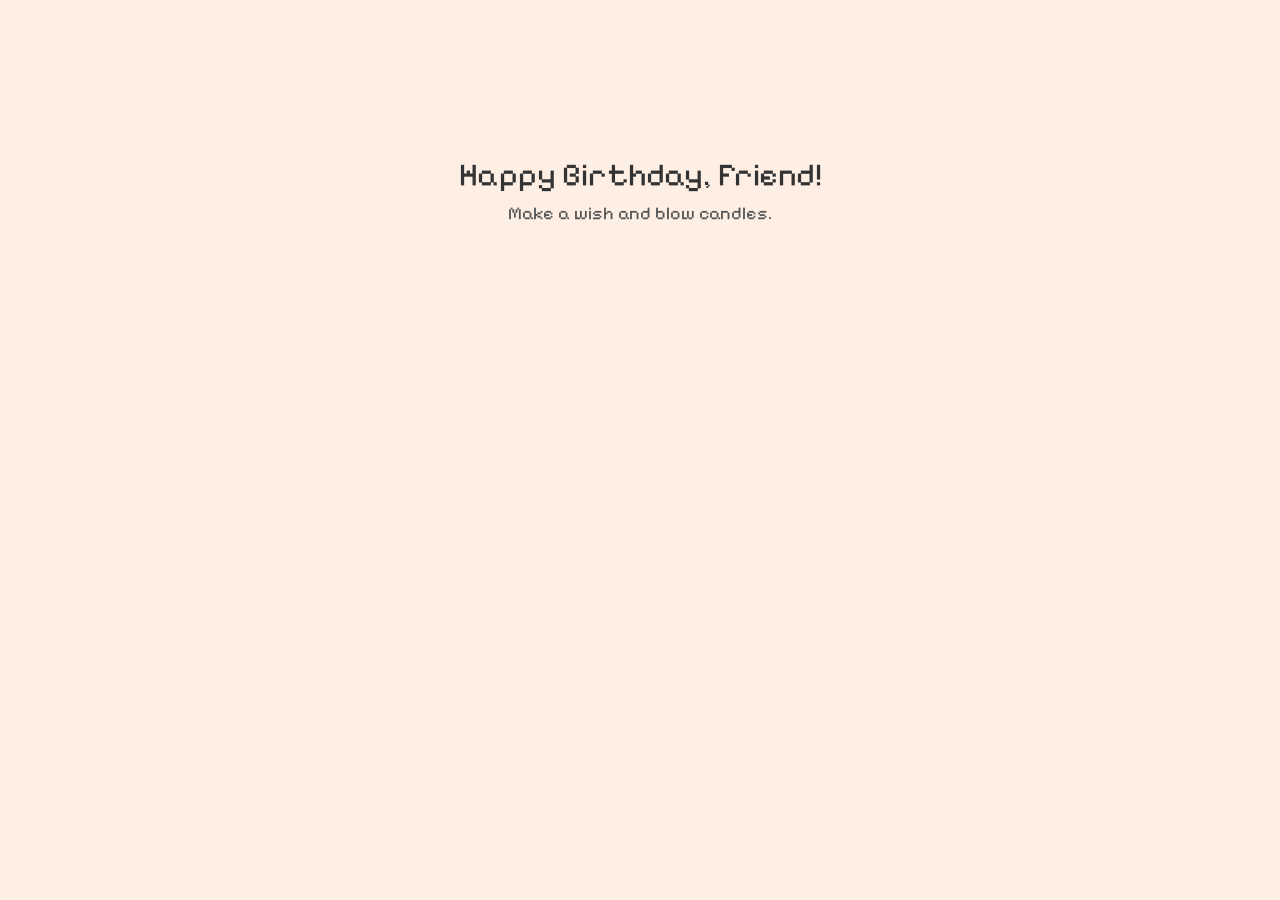
==== index.html @ 5f75497a "Update index.html" ====
<!DOCTYPE html>
<html lang="en">
  <head>
    <meta charset="UTF-8" />
    <meta name="viewport" content="width=device-width, initial-scale=1" />
    <title>Birthday Cake 🎂</title>
    <link rel="stylesheet" href="style.css" />
    <link rel="preconnect" href="https://fonts.googleapis.com" />
    <link rel="preconnect" href="https://fonts.gstatic.com" crossorigin />
    <link
      href="https://fonts.googleapis.com/css2?family=Pixelify+Sans:wght@400..700&display=swap"
      rel="stylesheet"
    />
    <style>
      #mainTitle {
        font-size: 32px;
        font-family: 'Pixelify Sans', sans-serif;
        margin-bottom: 8px;
      }

      #subTitle {
        font-size: 18px;
        font-family: 'Pixelify Sans', sans-serif;
        color: #555;
      }
    </style>
  </head>
  <body>
    <div class="container">
      <div id="birthdayText"></div>
      <div class="cake-container">
        <div class="cake" id="cake"></div>
      </div>
    </div>

    <script>
  // Read URL params
  const params = new URLSearchParams(window.location.search);
  const name = params.get("name") || "Friend";
  let candleCount = parseInt(params.get("candles"), 10) || 4;
  candleCount = Math.min(Math.max(candleCount, 1), 30);

  const birthdayText = document.getElementById("birthdayText");
  birthdayText.innerHTML = `
    <div id="mainTitle">Happy Birthday, ${name}!</div>
    <div id="subTitle">Make a wish and blow candles.</div>
  `;

  const cake = document.getElementById("cake");

  const colors = ["green-candle", "purple-candle", "blue-candle", "yellow-candle"];
  const CAKE_VISUAL_WIDTH = 35;

  function createCandles(count) {
    cake.innerHTML = "";
    const CANDLE_VISUAL_WIDTH = 2;
    const availableWidth = CAKE_VISUAL_WIDTH;
    const candlesPerRow = 6;
    const shiftAmount = 4;

    for (let i = 0; i < count; i++) {
      const candle = document.createElement("div");
      candle.classList.add("candle");

      const colorClass = colors[Math.floor(Math.random() * colors.length)];
      candle.classList.add(colorClass);

      const row = Math.floor(i / candlesPerRow);
      const col = i % candlesPerRow;

      const totalCandlesInRow = Math.min(candlesPerRow, count - row * candlesPerRow);
      const rowSpacing = availableWidth / (totalCandlesInRow + 1);

      const leftBase = rowSpacing * (col + 1) - CANDLE_VISUAL_WIDTH / 2 + 5;
      const rowShift = row % 2 === 0 ? 0 : shiftAmount;

      candle.style.position = "absolute";
      candle.style.top = `${10 + row * 3}px`;
      candle.style.left = `${leftBase - rowShift + 4}px`;

      cake.appendChild(candle);
    }
  }

  createCandles(candleCount);

  // === Microphone / Blow Detection ===
  async function startMicDetection() {
    try {
      const stream = await navigator.mediaDevices.getUserMedia({ audio: true });

      const audioContext = new (window.AudioContext || window.webkitAudioContext)();
      const source = audioContext.createMediaStreamSource(stream);
      const analyser = audioContext.createAnalyser();

      analyser.fftSize = 512;
      source.connect(analyser);

      const dataArray = new Uint8Array(analyser.frequencyBinCount);

      let blown = false;
      let lastBlowTime = 0;

      function detectBlow() {
        analyser.getByteFrequencyData(dataArray);

        // Split bands
        let lowFreqSum = 0;
        let highFreqSum = 0;
        const midpoint = Math.floor(dataArray.length / 2);

        for (let i = 0; i < dataArray.length; i++) {
          if (i < midpoint) lowFreqSum += dataArray[i];
          else highFreqSum += dataArray[i];
        }

        const lowAvg = lowFreqSum / midpoint;
        const highAvg = highFreqSum / (dataArray.length - midpoint);

        // Blow tends to raise low frequencies. Tune these numbers if needed.
        const now = Date.now();
        const LOW_AVG_THRESHOLD = 35;     // try 25–60 depending on mic/noise
        const MIN_COOLDOWN_MS = 1200;

        if (!blown && lowAvg > LOW_AVG_THRESHOLD && now - lastBlowTime > MIN_COOLDOWN_MS) {
          blown = true;
          lastBlowTime = now;
          blowOutCandles();
        }

        requestAnimationFrame(detectBlow);
      }

      detectBlow();
    } catch (err) {
      console.error("Mic access error:", err);
    }
  }

  function blowOutCandles() {
    const candles = document.querySelectorAll(".candle");
    candles.forEach((candle) => {
      const delay = Math.random() * 1000;
      setTimeout(() => {
        candle.classList.add("blown");
      }, delay);
    });

    setTimeout(() => {
      const subTitle = document.getElementById("subTitle");
      subTitle.textContent = "Yayy! Wishing you the happiest birthday ever!! 🎉";
    }, 1200);
  }

  startMicDetection();
</script>

  </body>
</html>
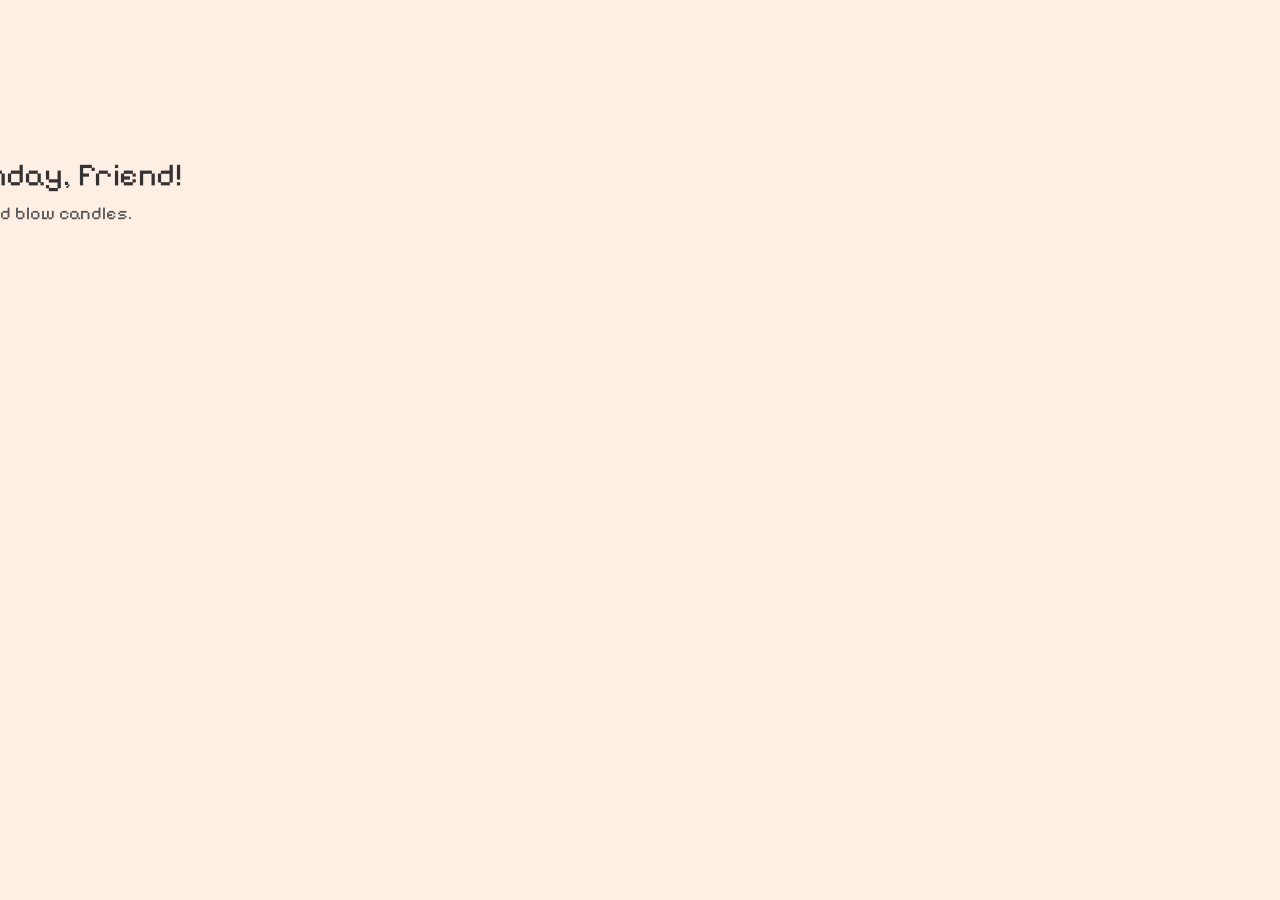
==== commit 5baeb0e3: "Update index.html" ====
--- a/index.html
+++ b/index.html
@@ -33,129 +33,206 @@
       </div>
     </div>
 
+    <canvas id="confettiCanvas"></canas>
+
     <script>
-  // Read URL params
-  const params = new URLSearchParams(window.location.search);
-  const name = params.get("name") || "Friend";
-  let candleCount = parseInt(params.get("candles"), 10) || 4;
-  candleCount = Math.min(Math.max(candleCount, 1), 30);
-
-  const birthdayText = document.getElementById("birthdayText");
-  birthdayText.innerHTML = `
-    <div id="mainTitle">Happy Birthday, ${name}!</div>
-    <div id="subTitle">Make a wish and blow candles.</div>
-  `;
-
-  const cake = document.getElementById("cake");
-
-  const colors = ["green-candle", "purple-candle", "blue-candle", "yellow-candle"];
-  const CAKE_VISUAL_WIDTH = 35;
-
-  function createCandles(count) {
-    cake.innerHTML = "";
-    const CANDLE_VISUAL_WIDTH = 2;
-    const availableWidth = CAKE_VISUAL_WIDTH;
-    const candlesPerRow = 6;
-    const shiftAmount = 4;
-
-    for (let i = 0; i < count; i++) {
-      const candle = document.createElement("div");
-      candle.classList.add("candle");
-
-      const colorClass = colors[Math.floor(Math.random() * colors.length)];
-      candle.classList.add(colorClass);
-
-      const row = Math.floor(i / candlesPerRow);
-      const col = i % candlesPerRow;
-
-      const totalCandlesInRow = Math.min(candlesPerRow, count - row * candlesPerRow);
-      const rowSpacing = availableWidth / (totalCandlesInRow + 1);
-
-      const leftBase = rowSpacing * (col + 1) - CANDLE_VISUAL_WIDTH / 2 + 5;
-      const rowShift = row % 2 === 0 ? 0 : shiftAmount;
-
-      candle.style.position = "absolute";
-      candle.style.top = `${10 + row * 3}px`;
-      candle.style.left = `${leftBase - rowShift + 4}px`;
-
-      cake.appendChild(candle);
+      // Read URL params
+      const params = new URLSearchParams(window.location.search);
+      const name = params.get("name") || "Friend";
+      let candleCount = parseInt(params.get("candles")) || 4;
+      candleCount = Math.min(Math.max(candleCount, 1), 30);
+
+      const birthdayText = document.getElementById("birthdayText");
+      birthdayText.innerHTML = `
+        <div id="mainTitle">Happy Birthday, ${name}!</div>
+        <div id="subTitle">Make a wish and blow candles.</div>
+      `;
+
+      const cake = document.getElementById("cake");
+
+      // ===== CONFETTI =====
+const confettiCanvas = document.getElementById("confettiCanvas");
+const ctx = confettiCanvas.getContext("2d");
+
+function resizeConfetti() {
+  const dpr = window.devicePixelRatio || 1;
+  confettiCanvas.width = Math.floor(window.innerWidth * dpr);
+  confettiCanvas.height = Math.floor(window.innerHeight * dpr);
+  confettiCanvas.style.width = window.innerWidth + "px";
+  confettiCanvas.style.height = window.innerHeight + "px";
+  ctx.setTransform(dpr, 0, 0, dpr, 0, 0);
+}
+window.addEventListener("resize", resizeConfetti);
+resizeConfetti();
+
+let confettiPieces = [];
+
+function fireConfetti(duration = 2200) {
+  const start = performance.now();
+  const colors = ["#ff4d4d", "#ffd24d", "#4dff88", "#4dd2ff", "#b84dff", "#ffffff"];
+
+  for (let i = 0; i < 180; i++) {
+    confettiPieces.push({
+      x: window.innerWidth / 2 + (Math.random() - 0.5) * 200,
+      y: window.innerHeight / 3,
+      vx: (Math.random() - 0.5) * 10,
+      vy: Math.random() * -10 - 6,
+      g: 0.3,
+      size: 4 + Math.random() * 6,
+      rot: Math.random() * Math.PI,
+      vr: (Math.random() - 0.5) * 0.2,
+      color: colors[Math.floor(Math.random() * colors.length)],
+    });
+  }
+
+  function draw(now) {
+    ctx.clearRect(0, 0, window.innerWidth, window.innerHeight);
+
+    confettiPieces.forEach((p) => {
+      p.vy += p.g;
+      p.x += p.vx;
+      p.y += p.vy;
+      p.rot += p.vr;
+
+      ctx.save();
+      ctx.translate(p.x, p.y);
+      ctx.rotate(p.rot);
+      ctx.fillStyle = p.color;
+      ctx.fillRect(-p.size / 2, -p.size / 2, p.size, p.size);
+      ctx.restore();
+    });
+
+    confettiPieces = confettiPieces.filter(p => p.y < window.innerHeight + 60);
+
+    if (now - start < duration || confettiPieces.length) {
+      requestAnimationFrame(draw);
     }
   }
 
-  createCandles(candleCount);
-
-  // === Microphone / Blow Detection ===
-  async function startMicDetection() {
-    try {
-      const stream = await navigator.mediaDevices.getUserMedia({ audio: true });
-
-      const audioContext = new (window.AudioContext || window.webkitAudioContext)();
-      const source = audioContext.createMediaStreamSource(stream);
-      const analyser = audioContext.createAnalyser();
-
-      analyser.fftSize = 512;
-      source.connect(analyser);
-
-      const dataArray = new Uint8Array(analyser.frequencyBinCount);
-
-      let blown = false;
-      let lastBlowTime = 0;
-
-      function detectBlow() {
-        analyser.getByteFrequencyData(dataArray);
-
-        // Split bands
-        let lowFreqSum = 0;
-        let highFreqSum = 0;
-        const midpoint = Math.floor(dataArray.length / 2);
-
-        for (let i = 0; i < dataArray.length; i++) {
-          if (i < midpoint) lowFreqSum += dataArray[i];
-          else highFreqSum += dataArray[i];
+  requestAnimationFrame(draw);
+}
+
+      const colors = [
+        "green-candle",
+        "purple-candle",
+        "blue-candle",
+        "yellow-candle",
+      ];
+      const CAKE_VISUAL_WIDTH = 35;
+
+      function createCandles(count) {
+        cake.innerHTML = "";
+        const CANDLE_VISUAL_WIDTH = 2;
+        const availableWidth = CAKE_VISUAL_WIDTH;
+        const candlesPerRow = 6;
+        const rowCount = Math.ceil(count / candlesPerRow);
+        const shiftAmount = 4;
+
+        for (let i = 0; i < count; i++) {
+          const candle = document.createElement("div");
+          candle.classList.add("candle");
+          const colorClass = colors[Math.floor(Math.random() * colors.length)];
+          candle.classList.add(colorClass);
+
+          const row = Math.floor(i / candlesPerRow);
+          const col = i % candlesPerRow;
+          const totalCandlesInRow = Math.min(
+            candlesPerRow,
+            count - row * candlesPerRow
+          );
+          const rowSpacing = availableWidth / (totalCandlesInRow + 1);
+
+          const leftBase = rowSpacing * (col + 1) - CANDLE_VISUAL_WIDTH / 2 + 5;
+          const rowShift = row % 2 === 0 ? 0 : shiftAmount;
+
+          candle.style.position = "absolute";
+          candle.style.top = `${10 + row * 3}px`;
+          candle.style.left = `${leftBase - rowShift + 4}px`;
+
+          cake.appendChild(candle);
         }
-
-        const lowAvg = lowFreqSum / midpoint;
-        const highAvg = highFreqSum / (dataArray.length - midpoint);
-
-        // Blow tends to raise low frequencies. Tune these numbers if needed.
-        const now = Date.now();
-        const LOW_AVG_THRESHOLD = 35;     // try 25–60 depending on mic/noise
-        const MIN_COOLDOWN_MS = 1200;
-
-        if (!blown && lowAvg > LOW_AVG_THRESHOLD && now - lastBlowTime > MIN_COOLDOWN_MS) {
-          blown = true;
-          lastBlowTime = now;
-          blowOutCandles();
+      }
+
+      createCandles(candleCount);
+
+      // === Microphone / Blow Detection ===
+      async function startMicDetection() {
+        try {
+          const stream = await navigator.mediaDevices.getUserMedia({
+            audio: true,
+          });
+          const audioContext = new (window.AudioContext ||
+            window.webkitAudioContext)();
+          const source = audioContext.createMediaStreamSource(stream);
+          const analyser = audioContext.createAnalyser();
+          analyser.fftSize = 512;
+
+          source.connect(analyser);
+
+          const dataArray = new Uint8Array(analyser.frequencyBinCount);
+
+          let blown = false;
+
+          function detectBlow() {
+            analyser.getByteFrequencyData(dataArray);
+
+            let highFreqSum = 0;
+            let lowFreqSum = 0;
+
+            const midpoint = dataArray.length / 2;
+
+            for (let i = 0; i < dataArray.length; i++) {
+              if (i < midpoint) {
+                lowFreqSum += dataArray[i];
+              } else {
+                highFreqSum += dataArray[i];
+              }
+            }
+
+            const highAvg = highFreqSum / (dataArray.length / 2);
+            const lowAvg = lowFreqSum / (dataArray.length / 2);
+
+            const ratio = highAvg / (lowAvg + 1);
+
+            const BLOW_RATIO_THRESHOLD = 0.5;
+
+            if (ratio > BLOW_RATIO_THRESHOLD && !blown) {
+              blown = true;
+              blowOutCandles();
+            }
+
+            requestAnimationFrame(detectBlow);
+          }
+
+          detectBlow();
+        } catch (err) {
+          console.error("Mic access error:", err);
         }
-
-        requestAnimationFrame(detectBlow);
-      }
-
-      detectBlow();
-    } catch (err) {
-      console.error("Mic access error:", err);
-    }
-  }
-
-  function blowOutCandles() {
-    const candles = document.querySelectorAll(".candle");
-    candles.forEach((candle) => {
-      const delay = Math.random() * 1000;
-      setTimeout(() => {
-        candle.classList.add("blown");
-      }, delay);
-    });
-
-    setTimeout(() => {
-      const subTitle = document.getElementById("subTitle");
-      subTitle.textContent = "Yayy! Wishing you the happiest birthday ever!! 🎉";
-    }, 1200);
-  }
-
-  startMicDetection();
-</script>
-
+      }
+
+      function blowOutCandles() {
+        fireConfetti();
+        const candles = document.querySelectorAll(".candle");
+        candles.forEach((candle) => {
+          const delay = Math.random() * 1000;
+          setTimeout(() => {
+            colors.forEach((color) => {
+              if (candle.classList.contains(color)) {
+                candle.classList.add("blown");
+              }
+            });
+          }, delay);
+        });
+
+        // Update subTitle after short delay
+        setTimeout(() => {
+          const subTitle = document.getElementById("subTitle");
+          subTitle.textContent = `Yayy! Wishing you the happiest birthday ever!! 🎉`;
+        }, 1200);
+      }
+
+      startMicDetection();
+    </script>
   </body>
 </html>
 
-
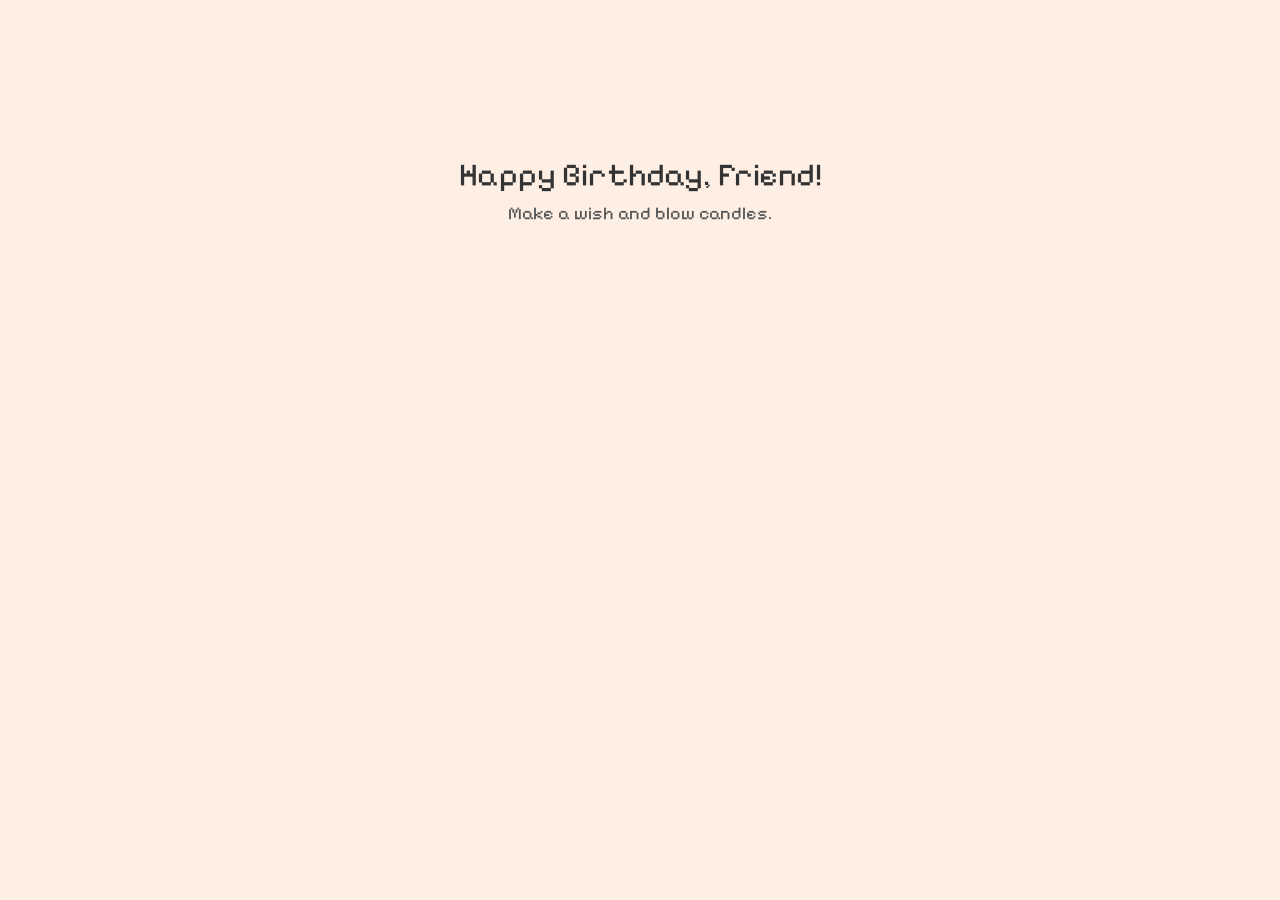
==== commit fe23134c: "Refactor index.html for improved structure and clarity" ====
--- a/index.html
+++ b/index.html
@@ -33,8 +33,6 @@
       </div>
     </div>
 
-    <canvas id="confettiCanvas"></canas>
-
     <script>
       // Read URL params
       const params = new URLSearchParams(window.location.search);
@@ -49,68 +47,6 @@
       `;
 
       const cake = document.getElementById("cake");
-
-      // ===== CONFETTI =====
-const confettiCanvas = document.getElementById("confettiCanvas");
-const ctx = confettiCanvas.getContext("2d");
-
-function resizeConfetti() {
-  const dpr = window.devicePixelRatio || 1;
-  confettiCanvas.width = Math.floor(window.innerWidth * dpr);
-  confettiCanvas.height = Math.floor(window.innerHeight * dpr);
-  confettiCanvas.style.width = window.innerWidth + "px";
-  confettiCanvas.style.height = window.innerHeight + "px";
-  ctx.setTransform(dpr, 0, 0, dpr, 0, 0);
-}
-window.addEventListener("resize", resizeConfetti);
-resizeConfetti();
-
-let confettiPieces = [];
-
-function fireConfetti(duration = 2200) {
-  const start = performance.now();
-  const colors = ["#ff4d4d", "#ffd24d", "#4dff88", "#4dd2ff", "#b84dff", "#ffffff"];
-
-  for (let i = 0; i < 180; i++) {
-    confettiPieces.push({
-      x: window.innerWidth / 2 + (Math.random() - 0.5) * 200,
-      y: window.innerHeight / 3,
-      vx: (Math.random() - 0.5) * 10,
-      vy: Math.random() * -10 - 6,
-      g: 0.3,
-      size: 4 + Math.random() * 6,
-      rot: Math.random() * Math.PI,
-      vr: (Math.random() - 0.5) * 0.2,
-      color: colors[Math.floor(Math.random() * colors.length)],
-    });
-  }
-
-  function draw(now) {
-    ctx.clearRect(0, 0, window.innerWidth, window.innerHeight);
-
-    confettiPieces.forEach((p) => {
-      p.vy += p.g;
-      p.x += p.vx;
-      p.y += p.vy;
-      p.rot += p.vr;
-
-      ctx.save();
-      ctx.translate(p.x, p.y);
-      ctx.rotate(p.rot);
-      ctx.fillStyle = p.color;
-      ctx.fillRect(-p.size / 2, -p.size / 2, p.size, p.size);
-      ctx.restore();
-    });
-
-    confettiPieces = confettiPieces.filter(p => p.y < window.innerHeight + 60);
-
-    if (now - start < duration || confettiPieces.length) {
-      requestAnimationFrame(draw);
-    }
-  }
-
-  requestAnimationFrame(draw);
-}
 
       const colors = [
         "green-candle",
@@ -211,7 +147,6 @@
       }
 
       function blowOutCandles() {
-        fireConfetti();
         const candles = document.querySelectorAll(".candle");
         candles.forEach((candle) => {
           const delay = Math.random() * 1000;
@@ -235,4 +170,3 @@
     </script>
   </body>
 </html>
-
--- a/style.css
+++ b/style.css
@@ -1,6923 +1,6863 @@
 * {
     font-family: "Pixelify Sans", sans-serif;
+    background-color: #feefe5;
+}
+body {
+  margin: 0;
+  padding: 0;
+  font-family: 'Pixelify Sans', sans-serif;
+  height: 100vh;
+  display: flex;
+  justify-content: center;
+  align-items: center;
 
 }
 
-body {
-    background-color: #feefe5;
-    margin: 0;
-    padding: 0;
-    font-family: 'Pixelify Sans', sans-serif;
-    height: 100vh;
-    display: flex;
-    justify-content: center;
-    align-items: center;
-
-}
-
-#confetti {
-    position: fixed;
-    top: 0;
-    left: 0;
-    width: 100vw;
-    height: 100vh;
-    pointer-events: none;
-    background: transparent;
-    z-index: 9999;
-}
 
 #birthdayText {
-    font-size: 3rem;
-    margin-bottom: 20px;
-    color: #333;
+  font-size: 3rem;
+  margin-bottom: 20px;
+  color: #333;
 }
 
 
 .container {
-    display: flex;
-    flex-direction: column;
-    align-items: center;
-    text-align: center;
-    padding-bottom: 500px;
+  display: flex;
+  flex-direction: column;
+  align-items: center;
+  text-align: center;
+  padding-bottom: 500px;
 }
-
 .cake-container {
     padding-right: 500px;
 }
+.cake {
+  position: relative;
+  animation: cake 1s infinite;
+  -webkit-animation: cake 1s infinite;
+  -moz-animation: cake 1s infinite;
 
-.cake-container,
-.cake {
-    position: relative;
-    z-index: 1;
-}
-
-.cake {
-    position: relative;
-    animation: cake 1s infinite;
-    -webkit-animation: cake 1s infinite;
-    -moz-animation: cake 1s infinite;
-
-    -o-animation: cake 1s infinite;
-    transform: scale(8.5);
-    z-index: 1;
-    /* optional */
-    overflow: visible;
-    /* allow candles to "escape" */
+  -o-animation: cake 1s infinite;
+  transform: scale(8.5);
+    z-index: 1; /* optional */
+  overflow: visible; /* allow candles to "escape" */
 
 }
 
 @keyframes cake {
-
-    0%,
-    50% {
-        box-shadow: 1px 1px 0 0 rgba(0, 1, 1, 0), 2px 1px 0 0 rgba(0, 1, 1, 0),
-            3px 1px 0 0 rgba(0, 1, 1, 0), 4px 1px 0 0 rgba(0, 1, 1, 0),
-            5px 1px 0 0 rgba(0, 1, 1, 0), 6px 1px 0 0 rgba(0, 1, 1, 0),
-            7px 1px 0 0 rgba(0, 1, 1, 0), 8px 1px 0 0 rgba(0, 1, 1, 0),
-            9px 1px 0 0 rgba(0, 1, 1, 0), 10px 1px 0 0 rgba(0, 1, 1, 0),
-            11px 1px 0 0 rgba(0, 1, 1, 0), 12px 1px 0 0 rgba(0, 1, 1, 0),
-            13px 1px 0 0 rgba(0, 1, 1, 0), 14px 1px 0 0 rgba(0, 1, 1, 0),
-            15px 1px 0 0 rgba(0, 1, 1, 0), 16px 1px 0 0 rgba(0, 1, 1, 0),
-            17px 1px 0 0 rgba(0, 1, 1, 0), 18px 1px 0 0 rgba(0, 1, 1, 0),
-            19px 1px 0 0 rgba(0, 1, 1, 0), 20px 1px 0 0 rgba(0, 1, 1, 0),
-            21px 1px 0 0 rgba(0, 1, 1, 0), 22px 1px 0 0 rgba(0, 1, 1, 0),
-            23px 1px 0 0 rgba(0, 1, 1, 0), 24px 1px 0 0 rgba(0, 1, 1, 0),
-            25px 1px 0 0 rgba(0, 1, 1, 0), 26px 1px 0 0 rgba(0, 1, 1, 0),
-            27px 1px 0 0 rgba(0, 1, 1, 0), 28px 1px 0 0 rgba(0, 1, 1, 0),
-            29px 1px 0 0 rgba(0, 1, 1, 0), 30px 1px 0 0 rgba(0, 1, 1, 0),
-            31px 1px 0 0 rgba(0, 1, 1, 0), 32px 1px 0 0 rgba(0, 1, 1, 0),
-            33px 1px 0 0 rgba(0, 1, 1, 0), 34px 1px 0 0 rgba(0, 1, 1, 0),
-            35px 1px 0 0 rgba(0, 1, 1, 0), 36px 1px 0 0 rgba(0, 1, 1, 0),
-            37px 1px 0 0 rgba(0, 1, 1, 0), 38px 1px 0 0 rgba(0, 1, 1, 0),
-            39px 1px 0 0 rgba(0, 1, 1, 0), 40px 1px 0 0 rgba(0, 1, 1, 0),
-            41px 1px 0 0 rgba(0, 1, 1, 0), 42px 1px 0 0 rgba(0, 1, 1, 0),
-            43px 1px 0 0 rgba(0, 1, 1, 0), 44px 1px 0 0 rgba(0, 1, 1, 0),
-            45px 1px 0 0 rgba(0, 1, 1, 0), 46px 1px 0 0 rgba(0, 1, 1, 0),
-            47px 1px 0 0 rgba(0, 1, 1, 0), 48px 1px 0 0 rgba(0, 1, 1, 0),
-            49px 1px 0 0 rgba(0, 1, 1, 0), 50px 1px 0 0 rgba(0, 1, 1, 0),
-            51px 1px 0 0 rgba(0, 1, 1, 0), 52px 1px 0 0 rgba(0, 1, 1, 0),
-            53px 1px 0 0 rgba(0, 1, 1, 0), 54px 1px 0 0 rgba(0, 1, 1, 0),
-            55px 1px 0 0 rgba(0, 1, 1, 0), 56px 1px 0 0 rgba(0, 1, 1, 0),
-            57px 1px 0 0 rgba(0, 1, 1, 0), 58px 1px 0 0 rgba(0, 1, 1, 0),
-            59px 1px 0 0 rgba(0, 1, 1, 0), 60px 1px 0 0 rgba(0, 1, 1, 0),
-            61px 1px 0 0 rgba(0, 1, 1, 0), 62px 1px 0 0 rgba(0, 1, 1, 0),
-            63px 1px 0 0 rgba(0, 1, 1, 0), 64px 1px 0 0 rgba(0, 1, 1, 0),
-            1px 2px 0 0 rgba(0, 1, 1, 0), 2px 2px 0 0 rgba(0, 1, 1, 0),
-            3px 2px 0 0 rgba(0, 1, 1, 0), 4px 2px 0 0 rgba(0, 1, 1, 0),
-            5px 2px 0 0 rgba(0, 1, 1, 0), 6px 2px 0 0 rgba(0, 1, 1, 0),
-            7px 2px 0 0 rgba(0, 1, 1, 0), 8px 2px 0 0 rgba(0, 1, 1, 0),
-            9px 2px 0 0 rgba(0, 1, 1, 0), 10px 2px 0 0 rgba(0, 1, 1, 0),
-            11px 2px 0 0 rgba(0, 1, 1, 0), 12px 2px 0 0 rgba(0, 1, 1, 0),
-            13px 2px 0 0 rgba(0, 1, 1, 0), 14px 2px 0 0 rgba(0, 1, 1, 0),
-            15px 2px 0 0 rgba(0, 1, 1, 0), 16px 2px 0 0 rgba(0, 1, 1, 0),
-            17px 2px 0 0 rgba(0, 1, 1, 0), 18px 2px 0 0 rgba(0, 1, 1, 0),
-            19px 2px 0 0 rgba(0, 1, 1, 0), 20px 2px 0 0 rgba(0, 1, 1, 0),
-            21px 2px 0 0 rgba(0, 1, 1, 0), 22px 2px 0 0 rgba(0, 1, 1, 0),
-            23px 2px 0 0 rgba(0, 1, 1, 0), 24px 2px 0 0 rgba(0, 1, 1, 0),
-            25px 2px 0 0 rgba(0, 1, 1, 0), 26px 2px 0 0 rgba(0, 1, 1, 0),
-            27px 2px 0 0 rgba(0, 1, 1, 0), 28px 2px 0 0 rgba(0, 1, 1, 0),
-            29px 2px 0 0 rgba(0, 1, 1, 0), 30px 2px 0 0 rgba(0, 1, 1, 0),
-            31px 2px 0 0 rgba(0, 1, 1, 0), 32px 2px 0 0 rgba(0, 1, 1, 0),
-            33px 2px 0 0 rgba(0, 1, 1, 0), 34px 2px 0 0 rgba(0, 1, 1, 0),
-            35px 2px 0 0 rgba(0, 1, 1, 0), 36px 2px 0 0 rgba(0, 1, 1, 0),
-            37px 2px 0 0 rgba(0, 1, 1, 0), 38px 2px 0 0 rgba(0, 1, 1, 0),
-            39px 2px 0 0 rgba(0, 1, 1, 0), 40px 2px 0 0 rgba(0, 1, 1, 0),
-            41px 2px 0 0 rgba(0, 1, 1, 0), 42px 2px 0 0 rgba(0, 1, 1, 0),
-            43px 2px 0 0 rgba(0, 1, 1, 0), 44px 2px 0 0 rgba(0, 1, 1, 0),
-            45px 2px 0 0 rgba(0, 1, 1, 0), 46px 2px 0 0 rgba(0, 1, 1, 0),
-            47px 2px 0 0 rgba(0, 1, 1, 0), 48px 2px 0 0 rgba(0, 1, 1, 0),
-            49px 2px 0 0 rgba(0, 1, 1, 0), 50px 2px 0 0 rgba(0, 1, 1, 0),
-            51px 2px 0 0 rgba(0, 1, 1, 0), 52px 2px 0 0 rgba(0, 1, 1, 0),
-            53px 2px 0 0 rgba(0, 1, 1, 0), 54px 2px 0 0 rgba(0, 1, 1, 0),
-            55px 2px 0 0 rgba(0, 1, 1, 0), 56px 2px 0 0 rgba(0, 1, 1, 0),
-            57px 2px 0 0 rgba(0, 1, 1, 0), 58px 2px 0 0 rgba(0, 1, 1, 0),
-            59px 2px 0 0 rgba(0, 1, 1, 0), 60px 2px 0 0 rgba(0, 1, 1, 0),
-            61px 2px 0 0 rgba(0, 1, 1, 0), 62px 2px 0 0 rgba(0, 1, 1, 0),
-            63px 2px 0 0 rgba(0, 1, 1, 0), 64px 2px 0 0 rgba(0, 1, 1, 0),
-            1px 3px 0 0 rgba(0, 1, 1, 0), 2px 3px 0 0 rgba(0, 1, 1, 0),
-            3px 3px 0 0 rgba(0, 1, 1, 0), 4px 3px 0 0 rgba(0, 1, 1, 0),
-            5px 3px 0 0 rgba(0, 1, 1, 0), 6px 3px 0 0 rgba(0, 1, 1, 0),
-            7px 3px 0 0 rgba(0, 1, 1, 0), 8px 3px 0 0 rgba(0, 1, 1, 0),
-            9px 3px 0 0 rgba(0, 1, 1, 0), 10px 3px 0 0 rgba(0, 1, 1, 0),
-            11px 3px 0 0 rgba(0, 1, 1, 0), 12px 3px 0 0 rgba(0, 1, 1, 0),
-            13px 3px 0 0 rgba(0, 1, 1, 0), 14px 3px 0 0 rgba(0, 1, 1, 0),
-            15px 3px 0 0 rgba(0, 1, 1, 0), 16px 3px 0 0 rgba(0, 1, 1, 0),
-            17px 3px 0 0 rgba(0, 1, 1, 0), 18px 3px 0 0 rgba(0, 1, 1, 0),
-            19px 3px 0 0 rgba(0, 1, 1, 0), 20px 3px 0 0 rgba(0, 1, 1, 0),
-            21px 3px 0 0 rgba(0, 1, 1, 0), 22px 3px 0 0 rgba(0, 1, 1, 0),
-            23px 3px 0 0 rgba(0, 1, 1, 0), 24px 3px 0 0 rgba(0, 1, 1, 0),
-            25px 3px 0 0 rgba(0, 1, 1, 0), 26px 3px 0 0 rgba(0, 1, 1, 0),
-            27px 3px 0 0 rgba(0, 1, 1, 0), 28px 3px 0 0 rgba(0, 1, 1, 0),
-            29px 3px 0 0 rgba(0, 1, 1, 0), 30px 3px 0 0 rgba(0, 1, 1, 0),
-            31px 3px 0 0 rgba(0, 1, 1, 0), 32px 3px 0 0 rgba(0, 1, 1, 0),
-            33px 3px 0 0 rgba(0, 1, 1, 0), 34px 3px 0 0 rgba(0, 1, 1, 0),
-            35px 3px 0 0 rgba(0, 1, 1, 0), 36px 3px 0 0 rgba(0, 1, 1, 0),
-            37px 3px 0 0 rgba(0, 1, 1, 0), 38px 3px 0 0 rgba(0, 1, 1, 0),
-            39px 3px 0 0 rgba(0, 1, 1, 0), 40px 3px 0 0 rgba(0, 1, 1, 0),
-            41px 3px 0 0 rgba(0, 1, 1, 0), 42px 3px 0 0 rgba(0, 1, 1, 0),
-            43px 3px 0 0 rgba(0, 1, 1, 0), 44px 3px 0 0 rgba(0, 1, 1, 0),
-            45px 3px 0 0 rgba(0, 1, 1, 0), 46px 3px 0 0 rgba(0, 1, 1, 0),
-            47px 3px 0 0 rgba(0, 1, 1, 0), 48px 3px 0 0 rgba(0, 1, 1, 0),
-            49px 3px 0 0 rgba(0, 1, 1, 0), 50px 3px 0 0 rgba(0, 1, 1, 0),
-            51px 3px 0 0 rgba(0, 1, 1, 0), 52px 3px 0 0 rgba(0, 1, 1, 0),
-            53px 3px 0 0 rgba(0, 1, 1, 0), 54px 3px 0 0 rgba(0, 1, 1, 0),
-            55px 3px 0 0 rgba(0, 1, 1, 0), 56px 3px 0 0 rgba(0, 1, 1, 0),
-            57px 3px 0 0 rgba(0, 1, 1, 0), 58px 3px 0 0 rgba(0, 1, 1, 0),
-            59px 3px 0 0 rgba(0, 1, 1, 0), 60px 3px 0 0 rgba(0, 1, 1, 0),
-            61px 3px 0 0 rgba(0, 1, 1, 0), 62px 3px 0 0 rgba(0, 1, 1, 0),
-            63px 3px 0 0 rgba(0, 1, 1, 0), 64px 3px 0 0 rgba(0, 1, 1, 0),
-            1px 4px 0 0 rgba(0, 1, 1, 0), 2px 4px 0 0 rgba(0, 1, 1, 0),
-            3px 4px 0 0 rgba(0, 1, 1, 0), 4px 4px 0 0 rgba(0, 1, 1, 0),
-            5px 4px 0 0 rgba(0, 1, 1, 0), 6px 4px 0 0 rgba(0, 1, 1, 0),
-            7px 4px 0 0 rgba(0, 1, 1, 0), 8px 4px 0 0 rgba(0, 1, 1, 0),
-            9px 4px 0 0 rgba(0, 1, 1, 0), 10px 4px 0 0 rgba(0, 1, 1, 0),
-            11px 4px 0 0 rgba(0, 1, 1, 0), 12px 4px 0 0 rgba(0, 1, 1, 0),
-            13px 4px 0 0 rgba(0, 1, 1, 0), 14px 4px 0 0 rgba(0, 1, 1, 0),
-            15px 4px 0 0 rgba(0, 1, 1, 0), 16px 4px 0 0 rgba(0, 1, 1, 0),
-            17px 4px 0 0 rgba(0, 1, 1, 0), 18px 4px 0 0 rgba(0, 1, 1, 0),
-            19px 4px 0 0 rgba(0, 1, 1, 0), 20px 4px 0 0 rgba(0, 1, 1, 0),
-            21px 4px 0 0 rgba(0, 1, 1, 0), 22px 4px 0 0 rgba(0, 1, 1, 0),
-            23px 4px 0 0 rgba(0, 1, 1, 0), 24px 4px 0 0 rgba(0, 1, 1, 0),
-            25px 4px 0 0 rgba(0, 1, 1, 0), 26px 4px 0 0 rgba(0, 1, 1, 0),
-            27px 4px 0 0 rgba(0, 1, 1, 0), 28px 4px 0 0 rgba(0, 1, 1, 0),
-            29px 4px 0 0 rgba(0, 1, 1, 0), 30px 4px 0 0 rgba(0, 1, 1, 0),
-            31px 4px 0 0 rgba(0, 1, 1, 0), 32px 4px 0 0 rgba(0, 1, 1, 0),
-            33px 4px 0 0 rgba(0, 1, 1, 0), 34px 4px 0 0 rgba(0, 1, 1, 0),
-            35px 4px 0 0 rgba(0, 1, 1, 0), 36px 4px 0 0 rgba(0, 1, 1, 0),
-            37px 4px 0 0 rgba(0, 1, 1, 0), 38px 4px 0 0 rgba(0, 1, 1, 0),
-            39px 4px 0 0 rgba(0, 1, 1, 0), 40px 4px 0 0 rgba(0, 1, 1, 0),
-            41px 4px 0 0 rgba(0, 1, 1, 0), 42px 4px 0 0 rgba(0, 1, 1, 0),
-            43px 4px 0 0 rgba(0, 1, 1, 0), 44px 4px 0 0 rgba(0, 1, 1, 0),
-            45px 4px 0 0 rgba(0, 1, 1, 0), 46px 4px 0 0 rgba(0, 1, 1, 0),
-            47px 4px 0 0 rgba(0, 1, 1, 0), 48px 4px 0 0 rgba(0, 1, 1, 0),
-            49px 4px 0 0 rgba(0, 1, 1, 0), 50px 4px 0 0 rgba(0, 1, 1, 0),
-            51px 4px 0 0 rgba(0, 1, 1, 0), 52px 4px 0 0 rgba(0, 1, 1, 0),
-            53px 4px 0 0 rgba(0, 1, 1, 0), 54px 4px 0 0 rgba(0, 1, 1, 0),
-            55px 4px 0 0 rgba(0, 1, 1, 0), 56px 4px 0 0 rgba(0, 1, 1, 0),
-            57px 4px 0 0 rgba(0, 1, 1, 0), 58px 4px 0 0 rgba(0, 1, 1, 0),
-            59px 4px 0 0 rgba(0, 1, 1, 0), 60px 4px 0 0 rgba(0, 1, 1, 0),
-            61px 4px 0 0 rgba(0, 1, 1, 0), 62px 4px 0 0 rgba(0, 1, 1, 0),
-            63px 4px 0 0 rgba(0, 1, 1, 0), 64px 4px 0 0 rgba(0, 1, 1, 0),
-            1px 5px 0 0 rgba(0, 1, 1, 0), 2px 5px 0 0 rgba(0, 1, 1, 0),
-            3px 5px 0 0 rgba(0, 1, 1, 0), 4px 5px 0 0 rgba(0, 1, 1, 0),
-            5px 5px 0 0 rgba(0, 1, 1, 0), 6px 5px 0 0 rgba(0, 1, 1, 0),
-            7px 5px 0 0 rgba(0, 1, 1, 0), 8px 5px 0 0 rgba(0, 1, 1, 0),
-            9px 5px 0 0 rgba(0, 1, 1, 0), 10px 5px 0 0 rgba(0, 1, 1, 0),
-            11px 5px 0 0 rgba(0, 1, 1, 0), 12px 5px 0 0 rgba(0, 1, 1, 0),
-            13px 5px 0 0 rgba(0, 1, 1, 0), 14px 5px 0 0 rgba(0, 1, 1, 0),
-            15px 5px 0 0 rgba(0, 1, 1, 0), 16px 5px 0 0 rgba(0, 1, 1, 0),
-            17px 5px 0 0 rgba(0, 1, 1, 0), 18px 5px 0 0 rgba(0, 1, 1, 0),
-            19px 5px 0 0 rgba(0, 1, 1, 0), 20px 5px 0 0 rgba(0, 1, 1, 0),
-            21px 5px 0 0 rgba(0, 1, 1, 0), 22px 5px 0 0 rgba(0, 1, 1, 0),
-            23px 5px 0 0 rgba(0, 1, 1, 0), 24px 5px 0 0 rgba(0, 1, 1, 0),
-            25px 5px 0 0 rgba(0, 1, 1, 0), 26px 5px 0 0 rgba(0, 1, 1, 0),
-            27px 5px 0 0 rgba(0, 1, 1, 0), 28px 5px 0 0 rgba(0, 1, 1, 0),
-            29px 5px 0 0 rgba(0, 1, 1, 0), 30px 5px 0 0 rgba(0, 1, 1, 0),
-            31px 5px 0 0 rgba(0, 1, 1, 0), 32px 5px 0 0 rgba(0, 1, 1, 0),
-            33px 5px 0 0 rgba(0, 1, 1, 0), 34px 5px 0 0 rgba(0, 1, 1, 0),
-            35px 5px 0 0 rgba(0, 1, 1, 0), 36px 5px 0 0 rgba(0, 1, 1, 0),
-            37px 5px 0 0 rgba(0, 1, 1, 0), 38px 5px 0 0 rgba(0, 1, 1, 0),
-            39px 5px 0 0 rgba(0, 1, 1, 0), 40px 5px 0 0 rgba(0, 1, 1, 0),
-            41px 5px 0 0 rgba(0, 1, 1, 0), 42px 5px 0 0 rgba(0, 1, 1, 0),
-            43px 5px 0 0 rgba(0, 1, 1, 0), 44px 5px 0 0 rgba(0, 1, 1, 0),
-            45px 5px 0 0 rgba(0, 1, 1, 0), 46px 5px 0 0 rgba(0, 1, 1, 0),
-            47px 5px 0 0 rgba(0, 1, 1, 0), 48px 5px 0 0 rgba(0, 1, 1, 0),
-            49px 5px 0 0 rgba(0, 1, 1, 0), 50px 5px 0 0 rgba(0, 1, 1, 0),
-            51px 5px 0 0 rgba(0, 1, 1, 0), 52px 5px 0 0 rgba(0, 1, 1, 0),
-            53px 5px 0 0 rgba(0, 1, 1, 0), 54px 5px 0 0 rgba(0, 1, 1, 0),
-            55px 5px 0 0 rgba(0, 1, 1, 0), 56px 5px 0 0 rgba(0, 1, 1, 0),
-            57px 5px 0 0 rgba(0, 1, 1, 0), 58px 5px 0 0 rgba(0, 1, 1, 0),
-            59px 5px 0 0 rgba(0, 1, 1, 0), 60px 5px 0 0 rgba(0, 1, 1, 0),
-            61px 5px 0 0 rgba(0, 1, 1, 0), 62px 5px 0 0 rgba(0, 1, 1, 0),
-            63px 5px 0 0 rgba(0, 1, 1, 0), 64px 5px 0 0 rgba(0, 1, 1, 0),
-            1px 6px 0 0 rgba(0, 1, 1, 0), 2px 6px 0 0 rgba(0, 1, 1, 0),
-            3px 6px 0 0 rgba(0, 1, 1, 0), 4px 6px 0 0 rgba(0, 1, 1, 0),
-            5px 6px 0 0 rgba(0, 1, 1, 0), 6px 6px 0 0 rgba(0, 1, 1, 0),
-            7px 6px 0 0 rgba(0, 1, 1, 0), 8px 6px 0 0 rgba(0, 1, 1, 0),
-            9px 6px 0 0 rgba(0, 1, 1, 0), 10px 6px 0 0 rgba(0, 1, 1, 0),
-            11px 6px 0 0 rgba(0, 1, 1, 0), 12px 6px 0 0 rgba(0, 1, 1, 0),
-            13px 6px 0 0 rgba(0, 1, 1, 0), 14px 6px 0 0 rgba(0, 1, 1, 0),
-            15px 6px 0 0 rgba(0, 1, 1, 0), 16px 6px 0 0 rgba(0, 1, 1, 0),
-            17px 6px 0 0 rgba(0, 1, 1, 0), 18px 6px 0 0 rgba(0, 1, 1, 0),
-            19px 6px 0 0 rgba(0, 1, 1, 0), 20px 6px 0 0 rgba(0, 1, 1, 0),
-            21px 6px 0 0 rgba(0, 1, 1, 0), 22px 6px 0 0 rgba(0, 1, 1, 0),
-            23px 6px 0 0 rgba(0, 1, 1, 0), 24px 6px 0 0 rgba(0, 1, 1, 0),
-            25px 6px 0 0 rgba(0, 1, 1, 0), 26px 6px 0 0 rgba(0, 1, 1, 0),
-            27px 6px 0 0 rgba(0, 1, 1, 0), 28px 6px 0 0 rgba(0, 1, 1, 0),
-            29px 6px 0 0 rgba(0, 1, 1, 0), 30px 6px 0 0 rgba(0, 1, 1, 0),
-            31px 6px 0 0 rgba(0, 1, 1, 0), 32px 6px 0 0 rgba(0, 1, 1, 0),
-            33px 6px 0 0 rgba(0, 1, 1, 0), 34px 6px 0 0 rgba(0, 1, 1, 0),
-            35px 6px 0 0 rgba(0, 1, 1, 0), 36px 6px 0 0 rgba(0, 1, 1, 0),
-            37px 6px 0 0 rgba(0, 1, 1, 0), 38px 6px 0 0 rgba(0, 1, 1, 0),
-            39px 6px 0 0 rgba(0, 1, 1, 0), 40px 6px 0 0 rgba(0, 1, 1, 0),
-            41px 6px 0 0 rgba(0, 1, 1, 0), 42px 6px 0 0 rgba(0, 1, 1, 0),
-            43px 6px 0 0 rgba(0, 1, 1, 0), 44px 6px 0 0 rgba(0, 1, 1, 0),
-            45px 6px 0 0 rgba(0, 1, 1, 0), 46px 6px 0 0 rgba(0, 1, 1, 0),
-            47px 6px 0 0 rgba(0, 1, 1, 0), 48px 6px 0 0 rgba(0, 1, 1, 0),
-            49px 6px 0 0 rgba(0, 1, 1, 0), 50px 6px 0 0 rgba(0, 1, 1, 0),
-            51px 6px 0 0 rgba(0, 1, 1, 0), 52px 6px 0 0 rgba(0, 1, 1, 0),
-            53px 6px 0 0 rgba(0, 1, 1, 0), 54px 6px 0 0 rgba(0, 1, 1, 0),
-            55px 6px 0 0 rgba(0, 1, 1, 0), 56px 6px 0 0 rgba(0, 1, 1, 0),
-            57px 6px 0 0 rgba(0, 1, 1, 0), 58px 6px 0 0 rgba(0, 1, 1, 0),
-            59px 6px 0 0 rgba(0, 1, 1, 0), 60px 6px 0 0 rgba(0, 1, 1, 0),
-            61px 6px 0 0 rgba(0, 1, 1, 0), 62px 6px 0 0 rgba(0, 1, 1, 0),
-            63px 6px 0 0 rgba(0, 1, 1, 0), 64px 6px 0 0 rgba(0, 1, 1, 0),
-            1px 7px 0 0 rgba(0, 1, 1, 0), 2px 7px 0 0 rgba(0, 1, 1, 0),
-            3px 7px 0 0 rgba(0, 1, 1, 0), 4px 7px 0 0 rgba(0, 1, 1, 0),
-            5px 7px 0 0 rgba(0, 1, 1, 0), 6px 7px 0 0 rgba(0, 1, 1, 0),
-            7px 7px 0 0 rgba(0, 1, 1, 0), 8px 7px 0 0 rgba(0, 1, 1, 0),
-            9px 7px 0 0 rgba(0, 1, 1, 0), 10px 7px 0 0 rgba(0, 1, 1, 0),
-            11px 7px 0 0 rgba(0, 1, 1, 0), 12px 7px 0 0 rgba(0, 1, 1, 0),
-            13px 7px 0 0 rgba(0, 1, 1, 0), 14px 7px 0 0 rgba(0, 1, 1, 0),
-            15px 7px 0 0 rgba(0, 1, 1, 0), 16px 7px 0 0 rgba(0, 1, 1, 0),
-            17px 7px 0 0 rgba(0, 1, 1, 0), 18px 7px 0 0 rgba(0, 1, 1, 0),
-            19px 7px 0 0 rgba(0, 1, 1, 0), 20px 7px 0 0 rgba(0, 1, 1, 0),
-            21px 7px 0 0 rgba(0, 1, 1, 0), 22px 7px 0 0 rgba(0, 1, 1, 0),
-            23px 7px 0 0 rgba(0, 1, 1, 0), 24px 7px 0 0 rgba(0, 1, 1, 0),
-            25px 7px 0 0 rgba(0, 1, 1, 0), 26px 7px 0 0 rgba(0, 1, 1, 0),
-            27px 7px 0 0 rgba(0, 1, 1, 0), 28px 7px 0 0 rgba(0, 1, 1, 0),
-            29px 7px 0 0 rgba(0, 1, 1, 0), 30px 7px 0 0 rgba(0, 1, 1, 0),
-            31px 7px 0 0 rgba(0, 1, 1, 0), 32px 7px 0 0 rgba(0, 1, 1, 0),
-            33px 7px 0 0 rgba(0, 1, 1, 0), 34px 7px 0 0 rgba(0, 1, 1, 0),
-            35px 7px 0 0 rgba(0, 1, 1, 0), 36px 7px 0 0 rgba(0, 1, 1, 0),
-            37px 7px 0 0 rgba(0, 1, 1, 0), 38px 7px 0 0 rgba(0, 1, 1, 0),
-            39px 7px 0 0 rgba(0, 1, 1, 0), 40px 7px 0 0 rgba(0, 1, 1, 0),
-            41px 7px 0 0 rgba(0, 1, 1, 0), 42px 7px 0 0 rgba(0, 1, 1, 0),
-            43px 7px 0 0 rgba(0, 1, 1, 0), 44px 7px 0 0 rgba(0, 1, 1, 0),
-            45px 7px 0 0 rgba(0, 1, 1, 0), 46px 7px 0 0 rgba(0, 1, 1, 0),
-            47px 7px 0 0 rgba(0, 1, 1, 0), 48px 7px 0 0 rgba(0, 1, 1, 0),
-            49px 7px 0 0 rgba(0, 1, 1, 0), 50px 7px 0 0 rgba(0, 1, 1, 0),
-            51px 7px 0 0 rgba(0, 1, 1, 0), 52px 7px 0 0 rgba(0, 1, 1, 0),
-            53px 7px 0 0 rgba(0, 1, 1, 0), 54px 7px 0 0 rgba(0, 1, 1, 0),
-            55px 7px 0 0 rgba(0, 1, 1, 0), 56px 7px 0 0 rgba(0, 1, 1, 0),
-            57px 7px 0 0 rgba(0, 1, 1, 0), 58px 7px 0 0 rgba(0, 1, 1, 0),
-            59px 7px 0 0 rgba(0, 1, 1, 0), 60px 7px 0 0 rgba(0, 1, 1, 0),
-            61px 7px 0 0 rgba(0, 1, 1, 0), 62px 7px 0 0 rgba(0, 1, 1, 0),
-            63px 7px 0 0 rgba(0, 1, 1, 0), 64px 7px 0 0 rgba(0, 1, 1, 0),
-            1px 8px 0 0 rgba(0, 1, 1, 0), 2px 8px 0 0 rgba(0, 1, 1, 0),
-            3px 8px 0 0 rgba(0, 1, 1, 0), 4px 8px 0 0 rgba(0, 1, 1, 0),
-            5px 8px 0 0 rgba(0, 1, 1, 0), 6px 8px 0 0 rgba(0, 1, 1, 0),
-            7px 8px 0 0 rgba(0, 1, 1, 0), 8px 8px 0 0 rgba(0, 1, 1, 0),
-            9px 8px 0 0 rgba(0, 1, 1, 0), 10px 8px 0 0 rgba(0, 1, 1, 0),
-            11px 8px 0 0 rgba(0, 1, 1, 0), 12px 8px 0 0 rgba(0, 1, 1, 0),
-            13px 8px 0 0 rgba(0, 1, 1, 0), 14px 8px 0 0 rgba(0, 1, 1, 0),
-            15px 8px 0 0 rgba(0, 1, 1, 0), 16px 8px 0 0 rgba(0, 1, 1, 0),
-            17px 8px 0 0 rgba(0, 1, 1, 0), 18px 8px 0 0 rgba(0, 1, 1, 0),
-            19px 8px 0 0 rgba(0, 1, 1, 0), 20px 8px 0 0 rgba(0, 1, 1, 0),
-            21px 8px 0 0 rgba(0, 1, 1, 0), 22px 8px 0 0 rgba(0, 1, 1, 0),
-            23px 8px 0 0 rgba(0, 1, 1, 0), 24px 8px 0 0 rgba(0, 1, 1, 0),
-            25px 8px 0 0 rgba(0, 1, 1, 0), 26px 8px 0 0 rgba(0, 1, 1, 0),
-            27px 8px 0 0 rgba(0, 1, 1, 0), 28px 8px 0 0 rgba(0, 1, 1, 0),
-            29px 8px 0 0 rgba(0, 1, 1, 0), 30px 8px 0 0 rgba(0, 1, 1, 0),
-            31px 8px 0 0 rgba(0, 1, 1, 0), 32px 8px 0 0 rgba(0, 1, 1, 0),
-            33px 8px 0 0 rgba(0, 1, 1, 0), 34px 8px 0 0 rgba(0, 1, 1, 0),
-            35px 8px 0 0 rgba(0, 1, 1, 0), 36px 8px 0 0 rgba(0, 1, 1, 0),
-            37px 8px 0 0 rgba(0, 1, 1, 0), 38px 8px 0 0 rgba(0, 1, 1, 0),
-            39px 8px 0 0 rgba(0, 1, 1, 0), 40px 8px 0 0 rgba(0, 1, 1, 0),
-            41px 8px 0 0 rgba(0, 1, 1, 0), 42px 8px 0 0 rgba(0, 1, 1, 0),
-            43px 8px 0 0 rgba(0, 1, 1, 0), 44px 8px 0 0 rgba(0, 1, 1, 0),
-            45px 8px 0 0 rgba(0, 1, 1, 0), 46px 8px 0 0 rgba(0, 1, 1, 0),
-            47px 8px 0 0 rgba(0, 1, 1, 0), 48px 8px 0 0 rgba(0, 1, 1, 0),
-            49px 8px 0 0 rgba(0, 1, 1, 0), 50px 8px 0 0 rgba(0, 1, 1, 0),
-            51px 8px 0 0 rgba(0, 1, 1, 0), 52px 8px 0 0 rgba(0, 1, 1, 0),
-            53px 8px 0 0 rgba(0, 1, 1, 0), 54px 8px 0 0 rgba(0, 1, 1, 0),
-            55px 8px 0 0 rgba(0, 1, 1, 0), 56px 8px 0 0 rgba(0, 1, 1, 0),
-            57px 8px 0 0 rgba(0, 1, 1, 0), 58px 8px 0 0 rgba(0, 1, 1, 0),
-            59px 8px 0 0 rgba(0, 1, 1, 0), 60px 8px 0 0 rgba(0, 1, 1, 0),
-            61px 8px 0 0 rgba(0, 1, 1, 0), 62px 8px 0 0 rgba(0, 1, 1, 0),
-            63px 8px 0 0 rgba(0, 1, 1, 0), 64px 8px 0 0 rgba(0, 1, 1, 0),
-            1px 9px 0 0 rgba(0, 1, 1, 0), 2px 9px 0 0 rgba(0, 1, 1, 0),
-            3px 9px 0 0 rgba(0, 1, 1, 0), 4px 9px 0 0 rgba(0, 1, 1, 0),
-            5px 9px 0 0 rgba(0, 1, 1, 0), 6px 9px 0 0 rgba(0, 1, 1, 0),
-            7px 9px 0 0 rgba(0, 1, 1, 0), 8px 9px 0 0 rgba(0, 1, 1, 0),
-            9px 9px 0 0 rgba(0, 1, 1, 0), 10px 9px 0 0 rgba(0, 1, 1, 0),
-            11px 9px 0 0 rgba(0, 1, 1, 0), 12px 9px 0 0 rgba(0, 1, 1, 0),
-            13px 9px 0 0 rgba(0, 1, 1, 0), 14px 9px 0 0 rgba(0, 1, 1, 0),
-            15px 9px 0 0 rgba(0, 1, 1, 0), 16px 9px 0 0 rgba(0, 1, 1, 0),
-            17px 9px 0 0 rgba(0, 1, 1, 0), 18px 9px 0 0 rgba(0, 1, 1, 0),
-            19px 9px 0 0 rgba(0, 1, 1, 0), 20px 9px 0 0 rgba(0, 1, 1, 0),
-            21px 9px 0 0 rgba(0, 1, 1, 0), 22px 9px 0 0 rgba(0, 1, 1, 0),
-            23px 9px 0 0 rgba(0, 1, 1, 0), 24px 9px 0 0 rgba(0, 1, 1, 0),
-            25px 9px 0 0 rgba(0, 1, 1, 0), 26px 9px 0 0 rgba(0, 1, 1, 0),
-            27px 9px 0 0 rgba(0, 1, 1, 0), 28px 9px 0 0 rgba(0, 1, 1, 0),
-            29px 9px 0 0 rgba(0, 1, 1, 0), 30px 9px 0 0 rgba(0, 1, 1, 0),
-            31px 9px 0 0 rgba(0, 1, 1, 0), 32px 9px 0 0 rgba(0, 1, 1, 0),
-            33px 9px 0 0 rgba(0, 1, 1, 0), 34px 9px 0 0 rgba(0, 1, 1, 0),
-            35px 9px 0 0 rgba(0, 1, 1, 0), 36px 9px 0 0 rgba(0, 1, 1, 0),
-            37px 9px 0 0 rgba(0, 1, 1, 0), 38px 9px 0 0 rgba(0, 1, 1, 0),
-            39px 9px 0 0 rgba(0, 1, 1, 0), 40px 9px 0 0 rgba(0, 1, 1, 0),
-            41px 9px 0 0 rgba(0, 1, 1, 0), 42px 9px 0 0 rgba(0, 1, 1, 0),
-            43px 9px 0 0 rgba(0, 1, 1, 0), 44px 9px 0 0 rgba(0, 1, 1, 0),
-            45px 9px 0 0 rgba(0, 1, 1, 0), 46px 9px 0 0 rgba(0, 1, 1, 0),
-            47px 9px 0 0 rgba(0, 1, 1, 0), 48px 9px 0 0 rgba(0, 1, 1, 0),
-            49px 9px 0 0 rgba(0, 1, 1, 0), 50px 9px 0 0 rgba(0, 1, 1, 0),
-            51px 9px 0 0 rgba(0, 1, 1, 0), 52px 9px 0 0 rgba(0, 1, 1, 0),
-            53px 9px 0 0 rgba(0, 1, 1, 0), 54px 9px 0 0 rgba(0, 1, 1, 0),
-            55px 9px 0 0 rgba(0, 1, 1, 0), 56px 9px 0 0 rgba(0, 1, 1, 0),
-            57px 9px 0 0 rgba(0, 1, 1, 0), 58px 9px 0 0 rgba(0, 1, 1, 0),
-            59px 9px 0 0 rgba(0, 1, 1, 0), 60px 9px 0 0 rgba(0, 1, 1, 0),
-            61px 9px 0 0 rgba(0, 1, 1, 0), 62px 9px 0 0 rgba(0, 1, 1, 0),
-            63px 9px 0 0 rgba(0, 1, 1, 0), 64px 9px 0 0 rgba(0, 1, 1, 0),
-            1px 10px 0 0 rgba(0, 1, 1, 0), 2px 10px 0 0 rgba(0, 1, 1, 0),
-            3px 10px 0 0 rgba(0, 1, 1, 0), 4px 10px 0 0 rgba(0, 1, 1, 0),
-            5px 10px 0 0 rgba(0, 1, 1, 0), 6px 10px 0 0 rgba(0, 1, 1, 0),
-            7px 10px 0 0 rgba(0, 1, 1, 0), 8px 10px 0 0 rgba(0, 1, 1, 0),
-            9px 10px 0 0 rgba(0, 1, 1, 0), 10px 10px 0 0 rgba(0, 1, 1, 0),
-            11px 10px 0 0 rgba(0, 1, 1, 0), 12px 10px 0 0 rgba(0, 1, 1, 0),
-            13px 10px 0 0 rgba(0, 1, 1, 0), 14px 10px 0 0 rgba(0, 1, 1, 0),
-            15px 10px 0 0 rgba(0, 1, 1, 0), 16px 10px 0 0 rgba(0, 1, 1, 0),
-            17px 10px 0 0 rgba(0, 1, 1, 0), 18px 10px 0 0 rgba(0, 1, 1, 0),
-            19px 10px 0 0 rgba(0, 1, 1, 0), 20px 10px 0 0 rgba(0, 1, 1, 0),
-            21px 10px 0 0 rgba(0, 1, 1, 0), 22px 10px 0 0 rgba(0, 1, 1, 0),
-            23px 10px 0 0 rgba(0, 1, 1, 0), 24px 10px 0 0 rgba(0, 1, 1, 0),
-            25px 10px 0 0 rgba(0, 1, 1, 0), 26px 10px 0 0 rgba(0, 1, 1, 0),
-            27px 10px 0 0 rgba(0, 1, 1, 0), 28px 10px 0 0 rgba(0, 1, 1, 0),
-            29px 10px 0 0 rgba(0, 1, 1, 0), 30px 10px 0 0 rgba(0, 1, 1, 0),
-            31px 10px 0 0 rgba(0, 1, 1, 0), 32px 10px 0 0 rgba(0, 1, 1, 0),
-            33px 10px 0 0 rgba(0, 1, 1, 0), 34px 10px 0 0 rgba(0, 1, 1, 0),
-            35px 10px 0 0 rgba(0, 1, 1, 0), 36px 10px 0 0 rgba(0, 1, 1, 0),
-            37px 10px 0 0 rgba(0, 1, 1, 0), 38px 10px 0 0 rgba(0, 1, 1, 0),
-            39px 10px 0 0 rgba(0, 1, 1, 0), 40px 10px 0 0 rgba(0, 1, 1, 0),
-            41px 10px 0 0 rgba(0, 1, 1, 0), 42px 10px 0 0 rgba(0, 1, 1, 0),
-            43px 10px 0 0 rgba(0, 1, 1, 0), 44px 10px 0 0 rgba(0, 1, 1, 0),
-            45px 10px 0 0 rgba(0, 1, 1, 0), 46px 10px 0 0 rgba(0, 1, 1, 0),
-            47px 10px 0 0 rgba(0, 1, 1, 0), 48px 10px 0 0 rgba(0, 1, 1, 0),
-            49px 10px 0 0 rgba(0, 1, 1, 0), 50px 10px 0 0 rgba(0, 1, 1, 0),
-            51px 10px 0 0 rgba(0, 1, 1, 0), 52px 10px 0 0 rgba(0, 1, 1, 0),
-            53px 10px 0 0 rgba(0, 1, 1, 0), 54px 10px 0 0 rgba(0, 1, 1, 0),
-            55px 10px 0 0 rgba(0, 1, 1, 0), 56px 10px 0 0 rgba(0, 1, 1, 0),
-            57px 10px 0 0 rgba(0, 1, 1, 0), 58px 10px 0 0 rgba(0, 1, 1, 0),
-            59px 10px 0 0 rgba(0, 1, 1, 0), 60px 10px 0 0 rgba(0, 1, 1, 0),
-            61px 10px 0 0 rgba(0, 1, 1, 0), 62px 10px 0 0 rgba(0, 1, 1, 0),
-            63px 10px 0 0 rgba(0, 1, 1, 0), 64px 10px 0 0 rgba(0, 1, 1, 0),
-            1px 11px 0 0 rgba(0, 1, 1, 0), 2px 11px 0 0 rgba(0, 1, 1, 0),
-            3px 11px 0 0 rgba(0, 1, 1, 0), 4px 11px 0 0 rgba(0, 1, 1, 0),
-            5px 11px 0 0 rgba(0, 1, 1, 0), 6px 11px 0 0 rgba(0, 1, 1, 0),
-            7px 11px 0 0 rgba(0, 1, 1, 0), 8px 11px 0 0 rgba(0, 1, 1, 0),
-            9px 11px 0 0 rgba(0, 1, 1, 0), 10px 11px 0 0 rgba(0, 1, 1, 0),
-            11px 11px 0 0 rgba(0, 1, 1, 0), 12px 11px 0 0 rgba(0, 1, 1, 0),
-            13px 11px 0 0 rgba(0, 1, 1, 0), 14px 11px 0 0 rgba(0, 1, 1, 0),
-            15px 11px 0 0 rgba(0, 1, 1, 0), 16px 11px 0 0 rgba(0, 1, 1, 0),
-            17px 11px 0 0 rgba(0, 1, 1, 0), 18px 11px 0 0 rgba(0, 1, 1, 0),
-            19px 11px 0 0 rgba(0, 1, 1, 0), 20px 11px 0 0 rgba(0, 1, 1, 0),
-            21px 11px 0 0 rgba(0, 1, 1, 0), 22px 11px 0 0 rgba(0, 1, 1, 0),
-            23px 11px 0 0 rgba(0, 1, 1, 0), 24px 11px 0 0 rgba(0, 1, 1, 0),
-            25px 11px 0 0 rgba(0, 1, 1, 0), 26px 11px 0 0 rgba(0, 1, 1, 0),
-            27px 11px 0 0 rgba(0, 1, 1, 0), 28px 11px 0 0 rgba(0, 1, 1, 0),
-            29px 11px 0 0 rgba(0, 1, 1, 0), 30px 11px 0 0 rgba(0, 1, 1, 0),
-            31px 11px 0 0 rgba(0, 1, 1, 0), 32px 11px 0 0 rgba(0, 1, 1, 0),
-            33px 11px 0 0 rgba(0, 1, 1, 0), 34px 11px 0 0 rgba(0, 1, 1, 0),
-            35px 11px 0 0 rgba(0, 1, 1, 0), 36px 11px 0 0 rgba(0, 1, 1, 0),
-            37px 11px 0 0 rgba(0, 1, 1, 0), 38px 11px 0 0 rgba(0, 1, 1, 0),
-            39px 11px 0 0 rgba(0, 1, 1, 0), 40px 11px 0 0 rgba(0, 1, 1, 0),
-            41px 11px 0 0 rgba(0, 1, 1, 0), 42px 11px 0 0 rgba(0, 1, 1, 0),
-            43px 11px 0 0 rgba(0, 1, 1, 0), 44px 11px 0 0 rgba(0, 1, 1, 0),
-            45px 11px 0 0 rgba(0, 1, 1, 0), 46px 11px 0 0 rgba(0, 1, 1, 0),
-            47px 11px 0 0 rgba(0, 1, 1, 0), 48px 11px 0 0 rgba(0, 1, 1, 0),
-            49px 11px 0 0 rgba(0, 1, 1, 0), 50px 11px 0 0 rgba(0, 1, 1, 0),
-            51px 11px 0 0 rgba(0, 1, 1, 0), 52px 11px 0 0 rgba(0, 1, 1, 0),
-            53px 11px 0 0 rgba(0, 1, 1, 0), 54px 11px 0 0 rgba(0, 1, 1, 0),
-            55px 11px 0 0 rgba(0, 1, 1, 0), 56px 11px 0 0 rgba(0, 1, 1, 0),
-            57px 11px 0 0 rgba(0, 1, 1, 0), 58px 11px 0 0 rgba(0, 1, 1, 0),
-            59px 11px 0 0 rgba(0, 1, 1, 0), 60px 11px 0 0 rgba(0, 1, 1, 0),
-            61px 11px 0 0 rgba(0, 1, 1, 0), 62px 11px 0 0 rgba(0, 1, 1, 0),
-            63px 11px 0 0 rgba(0, 1, 1, 0), 64px 11px 0 0 rgba(0, 1, 1, 0),
-            1px 12px 0 0 rgba(0, 1, 1, 0), 2px 12px 0 0 rgba(0, 1, 1, 0),
-            3px 12px 0 0 rgba(0, 1, 1, 0), 4px 12px 0 0 rgba(0, 1, 1, 0),
-            5px 12px 0 0 rgba(0, 1, 1, 0), 6px 12px 0 0 rgba(0, 1, 1, 0),
-            7px 12px 0 0 rgba(0, 1, 1, 0), 8px 12px 0 0 rgba(0, 1, 1, 0),
-            9px 12px 0 0 rgba(0, 1, 1, 0), 10px 12px 0 0 rgba(0, 1, 1, 0),
-            11px 12px 0 0 rgba(0, 1, 1, 0), 12px 12px 0 0 rgba(0, 1, 1, 0),
-            13px 12px 0 0 rgba(0, 1, 1, 0), 14px 12px 0 0 rgba(0, 1, 1, 0),
-            15px 12px 0 0 rgba(0, 1, 1, 0), 16px 12px 0 0 rgba(0, 1, 1, 0),
-            17px 12px 0 0 rgba(0, 1, 1, 0), 18px 12px 0 0 rgba(0, 1, 1, 0),
-            19px 12px 0 0 rgba(0, 1, 1, 0), 20px 12px 0 0 rgba(0, 1, 1, 0),
-            21px 12px 0 0 rgba(0, 1, 1, 0), 22px 12px 0 0 rgba(0, 1, 1, 0),
-            23px 12px 0 0 rgba(0, 1, 1, 0), 24px 12px 0 0 rgba(0, 1, 1, 0),
-            25px 12px 0 0 rgba(0, 1, 1, 0), 26px 12px 0 0 rgba(0, 1, 1, 0),
-            27px 12px 0 0 rgba(0, 1, 1, 0), 28px 12px 0 0 rgba(0, 1, 1, 0),
-            29px 12px 0 0 rgba(0, 1, 1, 0), 30px 12px 0 0 rgba(0, 1, 1, 0),
-            31px 12px 0 0 rgba(0, 1, 1, 0), 32px 12px 0 0 rgba(0, 1, 1, 0),
-            33px 12px 0 0 rgba(0, 1, 1, 0), 34px 12px 0 0 rgba(0, 1, 1, 0),
-            35px 12px 0 0 rgba(0, 1, 1, 0), 36px 12px 0 0 rgba(0, 1, 1, 0),
-            37px 12px 0 0 rgba(0, 1, 1, 0), 38px 12px 0 0 rgba(0, 1, 1, 0),
-            39px 12px 0 0 rgba(0, 1, 1, 0), 40px 12px 0 0 rgba(0, 1, 1, 0),
-            41px 12px 0 0 rgba(0, 1, 1, 0), 42px 12px 0 0 rgba(0, 1, 1, 0),
-            43px 12px 0 0 rgba(0, 1, 1, 0), 44px 12px 0 0 rgba(0, 1, 1, 0),
-            45px 12px 0 0 rgba(0, 1, 1, 0), 46px 12px 0 0 rgba(0, 1, 1, 0),
-            47px 12px 0 0 rgba(0, 1, 1, 0), 48px 12px 0 0 rgba(0, 1, 1, 0),
-            49px 12px 0 0 rgba(0, 1, 1, 0), 50px 12px 0 0 rgba(0, 1, 1, 0),
-            51px 12px 0 0 rgba(0, 1, 1, 0), 52px 12px 0 0 rgba(0, 1, 1, 0),
-            53px 12px 0 0 rgba(0, 1, 1, 0), 54px 12px 0 0 rgba(0, 1, 1, 0),
-            55px 12px 0 0 rgba(0, 1, 1, 0), 56px 12px 0 0 rgba(0, 1, 1, 0),
-            57px 12px 0 0 rgba(0, 1, 1, 0), 58px 12px 0 0 rgba(0, 1, 1, 0),
-            59px 12px 0 0 rgba(0, 1, 1, 0), 60px 12px 0 0 rgba(0, 1, 1, 0),
-            61px 12px 0 0 rgba(0, 1, 1, 0), 62px 12px 0 0 rgba(0, 1, 1, 0),
-            63px 12px 0 0 rgba(0, 1, 1, 0), 64px 12px 0 0 rgba(0, 1, 1, 0),
-            1px 13px 0 0 rgba(0, 1, 1, 0), 2px 13px 0 0 rgba(0, 1, 1, 0),
-            3px 13px 0 0 rgba(0, 1, 1, 0), 4px 13px 0 0 rgba(0, 1, 1, 0),
-            5px 13px 0 0 rgba(0, 1, 1, 0), 6px 13px 0 0 rgba(0, 1, 1, 0),
-            7px 13px 0 0 rgba(0, 1, 1, 0), 8px 13px 0 0 rgba(0, 1, 1, 0),
-            9px 13px 0 0 rgba(0, 1, 1, 0), 10px 13px 0 0 rgba(0, 1, 1, 0),
-            11px 13px 0 0 rgba(0, 1, 1, 0), 12px 13px 0 0 rgba(0, 1, 1, 0),
-            13px 13px 0 0 rgba(219, 148, 152, 255), 14px 13px 0 0 rgba(0, 1, 1, 0),
-            15px 13px 0 0 rgba(0, 1, 1, 0), 16px 13px 0 0 rgba(0, 1, 1, 0),
-            17px 13px 0 0 rgba(0, 1, 1, 0), 18px 13px 0 0 rgba(0, 1, 1, 0),
-            19px 13px 0 0 rgba(0, 1, 1, 0), 20px 13px 0 0 rgba(0, 1, 1, 0),
-            21px 13px 0 0 rgba(0, 1, 1, 0), 22px 13px 0 0 rgba(0, 1, 1, 0),
-            23px 13px 0 0 rgba(0, 1, 1, 0), 24px 13px 0 0 rgba(0, 1, 1, 0),
-            25px 13px 0 0 rgba(0, 1, 1, 0), 26px 13px 0 0 rgba(0, 1, 1, 0),
-            27px 13px 0 0 rgba(0, 1, 1, 0), 28px 13px 0 0 rgba(0, 1, 1, 0),
-            29px 13px 0 0 rgba(0, 1, 1, 0), 30px 13px 0 0 rgba(0, 1, 1, 0),
-            31px 13px 0 0 rgba(0, 1, 1, 0), 32px 13px 0 0 rgba(0, 1, 1, 0),
-            33px 13px 0 0 rgba(0, 1, 1, 0), 34px 13px 0 0 rgba(0, 1, 1, 0),
-            35px 13px 0 0 rgba(0, 1, 1, 0), 36px 13px 0 0 rgba(0, 1, 1, 0),
-            37px 13px 0 0 rgba(0, 1, 1, 0), 38px 13px 0 0 rgba(0, 1, 1, 0),
-            39px 13px 0 0 rgba(0, 1, 1, 0), 40px 13px 0 0 rgba(0, 1, 1, 0),
-            41px 13px 0 0 rgba(0, 1, 1, 0), 42px 13px 0 0 rgba(0, 1, 1, 0),
-            43px 13px 0 0 rgba(0, 1, 1, 0), 44px 13px 0 0 rgba(0, 1, 1, 0),
-            45px 13px 0 0 rgba(0, 1, 1, 0), 46px 13px 0 0 rgba(0, 1, 1, 0),
-            47px 13px 0 0 rgba(0, 1, 1, 0), 48px 13px 0 0 rgba(0, 1, 1, 0),
-            49px 13px 0 0 rgba(0, 1, 1, 0), 50px 13px 0 0 rgba(0, 1, 1, 0),
-            51px 13px 0 0 rgba(0, 1, 1, 0), 52px 13px 0 0 rgba(0, 1, 1, 0),
-            53px 13px 0 0 rgba(0, 1, 1, 0), 54px 13px 0 0 rgba(0, 1, 1, 0),
-            55px 13px 0 0 rgba(0, 1, 1, 0), 56px 13px 0 0 rgba(0, 1, 1, 0),
-            57px 13px 0 0 rgba(0, 1, 1, 0), 58px 13px 0 0 rgba(0, 1, 1, 0),
-            59px 13px 0 0 rgba(0, 1, 1, 0), 60px 13px 0 0 rgba(0, 1, 1, 0),
-            61px 13px 0 0 rgba(0, 1, 1, 0), 62px 13px 0 0 rgba(0, 1, 1, 0),
-            63px 13px 0 0 rgba(0, 1, 1, 0), 64px 13px 0 0 rgba(0, 1, 1, 0),
-            1px 14px 0 0 rgba(0, 1, 1, 0), 2px 14px 0 0 rgba(0, 1, 1, 0),
-            3px 14px 0 0 rgba(0, 1, 1, 0), 4px 14px 0 0 rgba(0, 1, 1, 0),
-            5px 14px 0 0 rgba(0, 1, 1, 0), 6px 14px 0 0 rgba(0, 1, 1, 0),
-            7px 14px 0 0 rgba(0, 1, 1, 0), 8px 14px 0 0 rgba(0, 1, 1, 0),
-            9px 14px 0 0 rgba(0, 1, 1, 0), 10px 14px 0 0 rgba(0, 1, 1, 0),
-            11px 14px 0 0 rgba(0, 1, 1, 0), 12px 14px 0 0 rgba(0, 1, 1, 0),
-            13px 14px 0 0 rgba(0, 1, 1, 0), 14px 14px 0 0 rgba(0, 1, 1, 0),
-            15px 14px 0 0 rgba(0, 1, 1, 0), 16px 14px 0 0 rgba(0, 1, 1, 0),
-            17px 14px 0 0 rgba(0, 1, 1, 0), 18px 14px 0 0 rgba(0, 1, 1, 0),
-            19px 14px 0 0 rgba(0, 1, 1, 0), 20px 14px 0 0 rgba(0, 1, 1, 0),
-            21px 14px 0 0 rgba(0, 1, 1, 0), 22px 14px 0 0 rgba(0, 1, 1, 0),
-            23px 14px 0 0 rgba(0, 1, 1, 0), 24px 14px 0 0 rgba(0, 1, 1, 0),
-            25px 14px 0 0 rgba(0, 1, 1, 0), 26px 14px 0 0 rgba(0, 1, 1, 0),
-            27px 14px 0 0 rgba(0, 1, 1, 0), 28px 14px 0 0 rgba(0, 1, 1, 0),
-            29px 14px 0 0 rgba(0, 1, 1, 0), 30px 14px 0 0 rgba(0, 1, 1, 0),
-            31px 14px 0 0 rgba(0, 1, 1, 0), 32px 14px 0 0 rgba(0, 1, 1, 0),
-            33px 14px 0 0 rgba(0, 1, 1, 0), 34px 14px 0 0 rgba(0, 1, 1, 0),
-            35px 14px 0 0 rgba(0, 1, 1, 0), 36px 14px 0 0 rgba(0, 1, 1, 0),
-            37px 14px 0 0 rgba(0, 1, 1, 0), 38px 14px 0 0 rgba(0, 1, 1, 0),
-            39px 14px 0 0 rgba(0, 1, 1, 0), 40px 14px 0 0 rgba(0, 1, 1, 0),
-            41px 14px 0 0 rgba(0, 1, 1, 0), 42px 14px 0 0 rgba(0, 1, 1, 0),
-            43px 14px 0 0 rgba(0, 1, 1, 0), 44px 14px 0 0 rgba(0, 1, 1, 0),
-            45px 14px 0 0 rgba(0, 1, 1, 0), 46px 14px 0 0 rgba(0, 1, 1, 0),
-            47px 14px 0 0 rgba(0, 1, 1, 0), 48px 14px 0 0 rgba(0, 1, 1, 0),
-            49px 14px 0 0 rgba(0, 1, 1, 0), 50px 14px 0 0 rgba(0, 1, 1, 0),
-            51px 14px 0 0 rgba(0, 1, 1, 0), 52px 14px 0 0 rgba(0, 1, 1, 0),
-            53px 14px 0 0 rgba(0, 1, 1, 0), 54px 14px 0 0 rgba(0, 1, 1, 0),
-            55px 14px 0 0 rgba(0, 1, 1, 0), 56px 14px 0 0 rgba(0, 1, 1, 0),
-            57px 14px 0 0 rgba(0, 1, 1, 0), 58px 14px 0 0 rgba(0, 1, 1, 0),
-            59px 14px 0 0 rgba(0, 1, 1, 0), 60px 14px 0 0 rgba(0, 1, 1, 0),
-            61px 14px 0 0 rgba(0, 1, 1, 0), 62px 14px 0 0 rgba(0, 1, 1, 0),
-            63px 14px 0 0 rgba(0, 1, 1, 0), 64px 14px 0 0 rgba(0, 1, 1, 0),
-            1px 15px 0 0 rgba(0, 1, 1, 0), 2px 15px 0 0 rgba(0, 1, 1, 0),
-            3px 15px 0 0 rgba(0, 1, 1, 0), 4px 15px 0 0 rgba(0, 1, 1, 0),
-            5px 15px 0 0 rgba(0, 1, 1, 0), 6px 15px 0 0 rgba(0, 1, 1, 0),
-            7px 15px 0 0 rgba(0, 1, 1, 0), 8px 15px 0 0 rgba(0, 1, 1, 0),
-            9px 15px 0 0 rgba(0, 1, 1, 0), 10px 15px 0 0 rgba(0, 1, 1, 0),
-            11px 15px 0 0 rgba(0, 1, 1, 0), 12px 15px 0 0 rgba(0, 1, 1, 0),
-            13px 15px 0 0 rgba(0, 1, 1, 0), 14px 15px 0 0 rgba(0, 1, 1, 0),
-            15px 15px 0 0 rgba(0, 1, 1, 0), 16px 15px 0 0 rgba(0, 1, 1, 0),
-            17px 15px 0 0 rgba(0, 1, 1, 0), 18px 15px 0 0 rgba(0, 1, 1, 0),
-            19px 15px 0 0 rgba(0, 1, 1, 0), 20px 15px 0 0 rgba(0, 1, 1, 0),
-            21px 15px 0 0 rgba(0, 1, 1, 0), 22px 15px 0 0 rgba(0, 1, 1, 0),
-            23px 15px 0 0 rgba(0, 1, 1, 0), 24px 15px 0 0 rgba(0, 1, 1, 0),
-            25px 15px 0 0 rgba(0, 1, 1, 0), 26px 15px 0 0 rgba(0, 1, 1, 0),
-            27px 15px 0 0 rgba(0, 1, 1, 0), 28px 15px 0 0 rgba(0, 1, 1, 0),
-            29px 15px 0 0 rgba(0, 1, 1, 0), 30px 15px 0 0 rgba(0, 1, 1, 0),
-            31px 15px 0 0 rgba(0, 1, 1, 0), 32px 15px 0 0 rgba(0, 1, 1, 0),
-            33px 15px 0 0 rgba(0, 1, 1, 0), 34px 15px 0 0 rgba(0, 1, 1, 0),
-            35px 15px 0 0 rgba(0, 1, 1, 0), 36px 15px 0 0 rgba(0, 1, 1, 0),
-            37px 15px 0 0 rgba(0, 1, 1, 0), 38px 15px 0 0 rgba(0, 1, 1, 0),
-            39px 15px 0 0 rgba(0, 1, 1, 0), 40px 15px 0 0 rgba(0, 1, 1, 0),
-            41px 15px 0 0 rgba(0, 1, 1, 0), 42px 15px 0 0 rgba(0, 1, 1, 0),
-            43px 15px 0 0 rgba(0, 1, 1, 0), 44px 15px 0 0 rgba(0, 1, 1, 0),
-            45px 15px 0 0 rgba(0, 1, 1, 0), 46px 15px 0 0 rgba(0, 1, 1, 0),
-            47px 15px 0 0 rgba(0, 1, 1, 0), 48px 15px 0 0 rgba(0, 1, 1, 0),
-            49px 15px 0 0 rgba(0, 1, 1, 0), 50px 15px 0 0 rgba(0, 1, 1, 0),
-            51px 15px 0 0 rgba(0, 1, 1, 0), 52px 15px 0 0 rgba(0, 1, 1, 0),
-            53px 15px 0 0 rgba(0, 1, 1, 0), 54px 15px 0 0 rgba(0, 1, 1, 0),
-            55px 15px 0 0 rgba(0, 1, 1, 0), 56px 15px 0 0 rgba(0, 1, 1, 0),
-            57px 15px 0 0 rgba(0, 1, 1, 0), 58px 15px 0 0 rgba(0, 1, 1, 0),
-            59px 15px 0 0 rgba(0, 1, 1, 0), 60px 15px 0 0 rgba(0, 1, 1, 0),
-            61px 15px 0 0 rgba(0, 1, 1, 0), 62px 15px 0 0 rgba(0, 1, 1, 0),
-            63px 15px 0 0 rgba(0, 1, 1, 0), 64px 15px 0 0 rgba(0, 1, 1, 0),
-            1px 16px 0 0 rgba(0, 1, 1, 0), 2px 16px 0 0 rgba(0, 1, 1, 0),
-            3px 16px 0 0 rgba(0, 1, 1, 0), 4px 16px 0 0 rgba(0, 1, 1, 0),
-            5px 16px 0 0 rgba(219, 148, 152, 255), 6px 16px 0 0 rgba(0, 1, 1, 0),
-            7px 16px 0 0 rgba(0, 1, 1, 0), 8px 16px 0 0 rgba(0, 1, 1, 0),
-            9px 16px 0 0 rgba(0, 1, 1, 0), 10px 16px 0 0 rgba(0, 1, 1, 0),
-            11px 16px 0 0 rgba(0, 1, 1, 0), 12px 16px 0 0 rgba(0, 1, 1, 0),
-            13px 16px 0 0 rgba(0, 1, 1, 0), 14px 16px 0 0 rgba(0, 1, 1, 0),
-            15px 16px 0 0 rgba(0, 1, 1, 0), 16px 16px 0 0 rgba(0, 1, 1, 0),
-            17px 16px 0 0 rgba(0, 1, 1, 0), 18px 16px 0 0 rgba(0, 1, 1, 0),
-            19px 16px 0 0 rgba(0, 1, 1, 0), 20px 16px 0 0 rgba(0, 1, 1, 0),
-            21px 16px 0 0 rgba(0, 1, 1, 0), 22px 16px 0 0 rgba(0, 1, 1, 0),
-            23px 16px 0 0 rgba(0, 1, 1, 0), 24px 16px 0 0 rgba(0, 1, 1, 0),
-            25px 16px 0 0 rgba(0, 1, 1, 0), 26px 16px 0 0 rgba(0, 1, 1, 0),
-            27px 16px 0 0 rgba(0, 1, 1, 0), 28px 16px 0 0 rgba(0, 1, 1, 0),
-            29px 16px 0 0 rgba(0, 1, 1, 0), 30px 16px 0 0 rgba(0, 1, 1, 0),
-            31px 16px 0 0 rgba(0, 1, 1, 0), 32px 16px 0 0 rgba(0, 1, 1, 0),
-            33px 16px 0 0 rgba(0, 1, 1, 0), 34px 16px 0 0 rgba(0, 1, 1, 0),
-            35px 16px 0 0 rgba(0, 1, 1, 0), 36px 16px 0 0 rgba(0, 1, 1, 0),
-            37px 16px 0 0 rgba(0, 1, 1, 0), 38px 16px 0 0 rgba(0, 1, 1, 0),
-            39px 16px 0 0 rgba(0, 1, 1, 0), 40px 16px 0 0 rgba(0, 1, 1, 0),
-            41px 16px 0 0 rgba(0, 1, 1, 0), 42px 16px 0 0 rgba(0, 1, 1, 0),
-            43px 16px 0 0 rgba(0, 1, 1, 0), 44px 16px 0 0 rgba(0, 1, 1, 0),
-            45px 16px 0 0 rgba(0, 1, 1, 0), 46px 16px 0 0 rgba(0, 1, 1, 0),
-            47px 16px 0 0 rgba(0, 1, 1, 0), 48px 16px 0 0 rgba(0, 1, 1, 0),
-            49px 16px 0 0 rgba(0, 1, 1, 0), 50px 16px 0 0 rgba(0, 1, 1, 0),
-            51px 16px 0 0 rgba(0, 1, 1, 0), 52px 16px 0 0 rgba(0, 1, 1, 0),
-            53px 16px 0 0 rgba(219, 148, 152, 255), 54px 16px 0 0 rgba(0, 1, 1, 0),
-            55px 16px 0 0 rgba(0, 1, 1, 0), 56px 16px 0 0 rgba(0, 1, 1, 0),
-            57px 16px 0 0 rgba(0, 1, 1, 0), 58px 16px 0 0 rgba(0, 1, 1, 0),
-            59px 16px 0 0 rgba(0, 1, 1, 0), 60px 16px 0 0 rgba(0, 1, 1, 0),
-            61px 16px 0 0 rgba(0, 1, 1, 0), 62px 16px 0 0 rgba(0, 1, 1, 0),
-            63px 16px 0 0 rgba(0, 1, 1, 0), 64px 16px 0 0 rgba(0, 1, 1, 0),
-            1px 17px 0 0 rgba(0, 1, 1, 0), 2px 17px 0 0 rgba(0, 1, 1, 0),
-            3px 17px 0 0 rgba(0, 1, 1, 0), 4px 17px 0 0 rgba(0, 1, 1, 0),
-            5px 17px 0 0 rgba(0, 1, 1, 0), 6px 17px 0 0 rgba(0, 1, 1, 0),
-            7px 17px 0 0 rgba(0, 1, 1, 0), 8px 17px 0 0 rgba(0, 1, 1, 0),
-            9px 17px 0 0 rgba(219, 148, 152, 255), 10px 17px 0 0 rgba(0, 1, 1, 0),
-            11px 17px 0 0 rgba(0, 1, 1, 0), 12px 17px 0 0 rgba(0, 1, 1, 0),
-            13px 17px 0 0 rgba(0, 1, 1, 0), 14px 17px 0 0 rgba(0, 1, 1, 0),
-            15px 17px 0 0 rgba(0, 1, 1, 0), 16px 17px 0 0 rgba(0, 1, 1, 0),
-            17px 17px 0 0 rgba(0, 1, 1, 0), 18px 17px 0 0 rgba(0, 1, 1, 0),
-            19px 17px 0 0 rgba(0, 1, 1, 0), 20px 17px 0 0 rgba(0, 1, 1, 0),
-            21px 17px 0 0 rgba(0, 1, 1, 0), 22px 17px 0 0 rgba(0, 1, 1, 0),
-            23px 17px 0 0 rgba(0, 1, 1, 0), 24px 17px 0 0 rgba(0, 1, 1, 0),
-            25px 17px 0 0 rgba(0, 1, 1, 0), 26px 17px 0 0 rgba(0, 1, 1, 0),
-            27px 17px 0 0 rgba(0, 1, 1, 0), 28px 17px 0 0 rgba(0, 1, 1, 0),
-            29px 17px 0 0 rgba(0, 1, 1, 0), 30px 17px 0 0 rgba(0, 1, 1, 0),
-            31px 17px 0 0 rgba(0, 1, 1, 0), 32px 17px 0 0 rgba(0, 1, 1, 0),
-            33px 17px 0 0 rgba(0, 1, 1, 0), 34px 17px 0 0 rgba(0, 1, 1, 0),
-            35px 17px 0 0 rgba(0, 1, 1, 0), 36px 17px 0 0 rgba(0, 1, 1, 0),
-            37px 17px 0 0 rgba(0, 1, 1, 0), 38px 17px 0 0 rgba(0, 1, 1, 0),
-            39px 17px 0 0 rgba(0, 1, 1, 0), 40px 17px 0 0 rgba(0, 1, 1, 0),
-            41px 17px 0 0 rgba(0, 1, 1, 0), 42px 17px 0 0 rgba(0, 1, 1, 0),
-            43px 17px 0 0 rgba(0, 1, 1, 0), 44px 17px 0 0 rgba(0, 1, 1, 0),
-            45px 17px 0 0 rgba(0, 1, 1, 0), 46px 17px 0 0 rgba(0, 1, 1, 0),
-            47px 17px 0 0 rgba(0, 1, 1, 0), 48px 17px 0 0 rgba(0, 1, 1, 0),
-            49px 17px 0 0 rgba(0, 1, 1, 0), 50px 17px 0 0 rgba(0, 1, 1, 0),
-            51px 17px 0 0 rgba(0, 1, 1, 0), 52px 17px 0 0 rgba(0, 1, 1, 0),
-            53px 17px 0 0 rgba(0, 1, 1, 0), 54px 17px 0 0 rgba(0, 1, 1, 0),
-            55px 17px 0 0 rgba(0, 1, 1, 0), 56px 17px 0 0 rgba(0, 1, 1, 0),
-            57px 17px 0 0 rgba(0, 1, 1, 0), 58px 17px 0 0 rgba(0, 1, 1, 0),
-            59px 17px 0 0 rgba(0, 1, 1, 0), 60px 17px 0 0 rgba(0, 1, 1, 0),
-            61px 17px 0 0 rgba(0, 1, 1, 0), 62px 17px 0 0 rgba(0, 1, 1, 0),
-            63px 17px 0 0 rgba(0, 1, 1, 0), 64px 17px 0 0 rgba(0, 1, 1, 0),
-            1px 18px 0 0 rgba(0, 1, 1, 0), 2px 18px 0 0 rgba(0, 1, 1, 0),
-            3px 18px 0 0 rgba(0, 1, 1, 0), 4px 18px 0 0 rgba(0, 1, 1, 0),
-            5px 18px 0 0 rgba(0, 1, 1, 0), 6px 18px 0 0 rgba(0, 1, 1, 0),
-            7px 18px 0 0 rgba(0, 1, 1, 0), 8px 18px 0 0 rgba(219, 148, 152, 255),
-            9px 18px 0 0 rgba(219, 148, 152, 255),
-            10px 18px 0 0 rgba(219, 148, 152, 255), 11px 18px 0 0 rgba(0, 1, 1, 0),
-            12px 18px 0 0 rgba(0, 1, 1, 0), 13px 18px 0 0 rgba(0, 1, 1, 0),
-            14px 18px 0 0 rgba(0, 1, 1, 0), 15px 18px 0 0 rgba(0, 1, 1, 0),
-            16px 18px 0 0 rgba(0, 1, 1, 0), 17px 18px 0 0 rgba(0, 1, 1, 0),
-            18px 18px 0 0 rgba(0, 1, 1, 0), 19px 18px 0 0 rgba(0, 1, 1, 0),
-            20px 18px 0 0 rgba(0, 1, 1, 0), 21px 18px 0 0 rgba(0, 1, 1, 0),
-            22px 18px 0 0 rgba(0, 1, 1, 0), 23px 18px 0 0 rgba(0, 1, 1, 0),
-            24px 18px 0 0 rgba(0, 1, 1, 0), 25px 18px 0 0 rgba(0, 1, 1, 0),
-            26px 18px 0 0 rgba(0, 1, 1, 0), 27px 18px 0 0 rgba(0, 1, 1, 0),
-            28px 18px 0 0 rgba(0, 1, 1, 0), 29px 18px 0 0 rgba(0, 1, 1, 0),
-            30px 18px 0 0 rgba(0, 1, 1, 0), 31px 18px 0 0 rgba(139, 92, 76, 255),
-            32px 18px 0 0 rgba(139, 92, 76, 255), 33px 18px 0 0 rgba(139, 92, 76, 255),
-            34px 18px 0 0 rgba(139, 92, 76, 255), 35px 18px 0 0 rgba(0, 1, 1, 0),
-            36px 18px 0 0 rgba(0, 1, 1, 0), 37px 18px 0 0 rgba(0, 1, 1, 0),
-            38px 18px 0 0 rgba(0, 1, 1, 0), 39px 18px 0 0 rgba(0, 1, 1, 0),
-            40px 18px 0 0 rgba(0, 1, 1, 0), 41px 18px 0 0 rgba(0, 1, 1, 0),
-            42px 18px 0 0 rgba(0, 1, 1, 0), 43px 18px 0 0 rgba(0, 1, 1, 0),
-            44px 18px 0 0 rgba(0, 1, 1, 0), 45px 18px 0 0 rgba(0, 1, 1, 0),
-            46px 18px 0 0 rgba(0, 1, 1, 0), 47px 18px 0 0 rgba(0, 1, 1, 0),
-            48px 18px 0 0 rgba(0, 1, 1, 0), 49px 18px 0 0 rgba(0, 1, 1, 0),
-            50px 18px 0 0 rgba(0, 1, 1, 0), 51px 18px 0 0 rgba(219, 148, 152, 255),
-            52px 18px 0 0 rgba(0, 1, 1, 0), 53px 18px 0 0 rgba(0, 1, 1, 0),
-            54px 18px 0 0 rgba(0, 1, 1, 0), 55px 18px 0 0 rgba(0, 1, 1, 0),
-            56px 18px 0 0 rgba(0, 1, 1, 0), 57px 18px 0 0 rgba(0, 1, 1, 0),
-            58px 18px 0 0 rgba(0, 1, 1, 0), 59px 18px 0 0 rgba(0, 1, 1, 0),
-            60px 18px 0 0 rgba(0, 1, 1, 0), 61px 18px 0 0 rgba(0, 1, 1, 0),
-            62px 18px 0 0 rgba(0, 1, 1, 0), 63px 18px 0 0 rgba(0, 1, 1, 0),
-            64px 18px 0 0 rgba(0, 1, 1, 0), 1px 19px 0 0 rgba(0, 1, 1, 0),
-            2px 19px 0 0 rgba(0, 1, 1, 0), 3px 19px 0 0 rgba(0, 1, 1, 0),
-            4px 19px 0 0 rgba(0, 1, 1, 0), 5px 19px 0 0 rgba(0, 1, 1, 0),
-            6px 19px 0 0 rgba(0, 1, 1, 0), 7px 19px 0 0 rgba(0, 1, 1, 0),
-            8px 19px 0 0 rgba(0, 1, 1, 0), 9px 19px 0 0 rgba(219, 148, 152, 255),
-            10px 19px 0 0 rgba(0, 1, 1, 0), 11px 19px 0 0 rgba(0, 1, 1, 0),
-            12px 19px 0 0 rgba(0, 1, 1, 0), 13px 19px 0 0 rgba(0, 1, 1, 0),
-            14px 19px 0 0 rgba(0, 1, 1, 0), 15px 19px 0 0 rgba(0, 1, 1, 0),
-            16px 19px 0 0 rgba(0, 1, 1, 0), 17px 19px 0 0 rgba(0, 1, 1, 0),
-            18px 19px 0 0 rgba(0, 1, 1, 0), 19px 19px 0 0 rgba(0, 1, 1, 0),
-            20px 19px 0 0 rgba(139, 92, 76, 255), 21px 19px 0 0 rgba(139, 92, 76, 255),
-            22px 19px 0 0 rgba(0, 1, 1, 0), 23px 19px 0 0 rgba(0, 1, 1, 0),
-            24px 19px 0 0 rgba(139, 92, 76, 255), 25px 19px 0 0 rgba(139, 92, 76, 255),
-            26px 19px 0 0 rgba(139, 92, 76, 255), 27px 19px 0 0 rgba(139, 92, 76, 255),
-            28px 19px 0 0 rgba(139, 92, 76, 255), 29px 19px 0 0 rgba(0, 1, 1, 0),
-            30px 19px 0 0 rgba(139, 92, 76, 255),
-            31px 19px 0 0 rgba(237, 198, 196, 255),
-            32px 19px 0 0 rgba(237, 198, 196, 255),
-            33px 19px 0 0 rgba(237, 198, 196, 255),
-            34px 19px 0 0 rgba(237, 198, 196, 255),
-            35px 19px 0 0 rgba(139, 92, 76, 255), 36px 19px 0 0 rgba(139, 92, 76, 255),
-            37px 19px 0 0 rgba(139, 92, 76, 255), 38px 19px 0 0 rgba(139, 92, 76, 255),
-            39px 19px 0 0 rgba(139, 92, 76, 255), 40px 19px 0 0 rgba(139, 92, 76, 255),
-            41px 19px 0 0 rgba(0, 1, 1, 0), 42px 19px 0 0 rgba(0, 1, 1, 0),
-            43px 19px 0 0 rgba(0, 1, 1, 0), 44px 19px 0 0 rgba(0, 1, 1, 0),
-            45px 19px 0 0 rgba(0, 1, 1, 0), 46px 19px 0 0 rgba(0, 1, 1, 0),
-            47px 19px 0 0 rgba(0, 1, 1, 0), 48px 19px 0 0 rgba(0, 1, 1, 0),
-            49px 19px 0 0 rgba(0, 1, 1, 0), 50px 19px 0 0 rgba(219, 148, 152, 255),
-            51px 19px 0 0 rgba(0, 1, 1, 0), 52px 19px 0 0 rgba(219, 148, 152, 255),
-            53px 19px 0 0 rgba(0, 1, 1, 0), 54px 19px 0 0 rgba(0, 1, 1, 0),
-            55px 19px 0 0 rgba(0, 1, 1, 0), 56px 19px 0 0 rgba(0, 1, 1, 0),
-            57px 19px 0 0 rgba(0, 1, 1, 0), 58px 19px 0 0 rgba(0, 1, 1, 0),
-            59px 19px 0 0 rgba(0, 1, 1, 0), 60px 19px 0 0 rgba(0, 1, 1, 0),
-            61px 19px 0 0 rgba(0, 1, 1, 0), 62px 19px 0 0 rgba(0, 1, 1, 0),
-            63px 19px 0 0 rgba(0, 1, 1, 0), 64px 19px 0 0 rgba(0, 1, 1, 0),
-            1px 20px 0 0 rgba(0, 1, 1, 0), 2px 20px 0 0 rgba(0, 1, 1, 0),
-            3px 20px 0 0 rgba(0, 1, 1, 0), 4px 20px 0 0 rgba(0, 1, 1, 0),
-            5px 20px 0 0 rgba(0, 1, 1, 0), 6px 20px 0 0 rgba(0, 1, 1, 0),
-            7px 20px 0 0 rgba(0, 1, 1, 0), 8px 20px 0 0 rgba(0, 1, 1, 0),
-            9px 20px 0 0 rgba(0, 1, 1, 0), 10px 20px 0 0 rgba(0, 1, 1, 0),
-            11px 20px 0 0 rgba(0, 1, 1, 0), 12px 20px 0 0 rgba(0, 1, 1, 0),
-            13px 20px 0 0 rgba(0, 1, 1, 0), 14px 20px 0 0 rgba(0, 1, 1, 0),
-            15px 20px 0 0 rgba(0, 1, 1, 0), 16px 20px 0 0 rgba(139, 92, 76, 255),
-            17px 20px 0 0 rgba(139, 92, 76, 255), 18px 20px 0 0 rgba(0, 1, 1, 0),
-            19px 20px 0 0 rgba(139, 92, 76, 255),
-            20px 20px 0 0 rgba(237, 198, 196, 255),
-            21px 20px 0 0 rgba(237, 198, 196, 255),
-            22px 20px 0 0 rgba(139, 92, 76, 255), 23px 20px 0 0 rgba(139, 92, 76, 255),
-            24px 20px 0 0 rgba(139, 92, 76, 255),
-            25px 20px 0 0 rgba(237, 198, 196, 255),
-            26px 20px 0 0 rgba(237, 198, 196, 255),
-            27px 20px 0 0 rgba(237, 198, 196, 255),
-            28px 20px 0 0 rgba(237, 198, 196, 255),
-            29px 20px 0 0 rgba(237, 198, 196, 255),
-            30px 20px 0 0 rgba(219, 148, 152, 255),
-            31px 20px 0 0 rgba(237, 198, 196, 255),
-            32px 20px 0 0 rgba(237, 198, 196, 255),
-            33px 20px 0 0 rgba(237, 198, 196, 255),
-            34px 20px 0 0 rgba(237, 198, 196, 255),
-            35px 20px 0 0 rgba(139, 92, 76, 255), 36px 20px 0 0 rgba(139, 92, 76, 255),
-            37px 20px 0 0 rgba(237, 198, 196, 255),
-            38px 20px 0 0 rgba(237, 198, 196, 255),
-            39px 20px 0 0 rgba(237, 198, 196, 255),
-            40px 20px 0 0 rgba(237, 198, 196, 255),
-            41px 20px 0 0 rgba(139, 92, 76, 255), 42px 20px 0 0 rgba(0, 1, 1, 0),
-            43px 20px 0 0 rgba(0, 1, 1, 0), 44px 20px 0 0 rgba(0, 1, 1, 0),
-            45px 20px 0 0 rgba(0, 1, 1, 0), 46px 20px 0 0 rgba(0, 1, 1, 0),
-            47px 20px 0 0 rgba(219, 148, 152, 255), 48px 20px 0 0 rgba(0, 1, 1, 0),
-            49px 20px 0 0 rgba(0, 1, 1, 0), 50px 20px 0 0 rgba(0, 1, 1, 0),
-            51px 20px 0 0 rgba(219, 148, 152, 255), 52px 20px 0 0 rgba(0, 1, 1, 0),
-            53px 20px 0 0 rgba(0, 1, 1, 0), 54px 20px 0 0 rgba(0, 1, 1, 0),
-            55px 20px 0 0 rgba(0, 1, 1, 0), 56px 20px 0 0 rgba(0, 1, 1, 0),
-            57px 20px 0 0 rgba(0, 1, 1, 0), 58px 20px 0 0 rgba(0, 1, 1, 0),
-            59px 20px 0 0 rgba(0, 1, 1, 0), 60px 20px 0 0 rgba(0, 1, 1, 0),
-            61px 20px 0 0 rgba(0, 1, 1, 0), 62px 20px 0 0 rgba(0, 1, 1, 0),
-            63px 20px 0 0 rgba(0, 1, 1, 0), 64px 20px 0 0 rgba(0, 1, 1, 0),
-            1px 21px 0 0 rgba(0, 1, 1, 0), 2px 21px 0 0 rgba(0, 1, 1, 0),
-            3px 21px 0 0 rgba(0, 1, 1, 0), 4px 21px 0 0 rgba(0, 1, 1, 0),
-            5px 21px 0 0 rgba(0, 1, 1, 0), 6px 21px 0 0 rgba(0, 1, 1, 0),
-            7px 21px 0 0 rgba(0, 1, 1, 0), 8px 21px 0 0 rgba(0, 1, 1, 0),
-            9px 21px 0 0 rgba(0, 1, 1, 0), 10px 21px 0 0 rgba(0, 1, 1, 0),
-            11px 21px 0 0 rgba(0, 1, 1, 0), 12px 21px 0 0 rgba(0, 1, 1, 0),
-            13px 21px 0 0 rgba(0, 1, 1, 0), 14px 21px 0 0 rgba(0, 1, 1, 0),
-            15px 21px 0 0 rgba(139, 92, 76, 255),
-            16px 21px 0 0 rgba(237, 198, 196, 255),
-            17px 21px 0 0 rgba(237, 198, 196, 255),
-            18px 21px 0 0 rgba(237, 198, 196, 255),
-            19px 21px 0 0 rgba(237, 198, 196, 255),
-            20px 21px 0 0 rgba(237, 198, 196, 255),
-            21px 21px 0 0 rgba(237, 198, 196, 255),
-            22px 21px 0 0 rgba(237, 198, 196, 255),
-            23px 21px 0 0 rgba(237, 198, 196, 255),
-            24px 21px 0 0 rgba(237, 198, 196, 255),
-            25px 21px 0 0 rgba(237, 198, 196, 255),
-            26px 21px 0 0 rgba(237, 198, 196, 255),
-            27px 21px 0 0 rgba(237, 198, 196, 255),
-            28px 21px 0 0 rgba(237, 198, 196, 255),
-            29px 21px 0 0 rgba(237, 198, 196, 255),
-            30px 21px 0 0 rgba(237, 198, 196, 255),
-            31px 21px 0 0 rgba(237, 198, 196, 255),
-            32px 21px 0 0 rgba(237, 198, 196, 255),
-            33px 21px 0 0 rgba(237, 198, 196, 255),
-            34px 21px 0 0 rgba(237, 198, 196, 255),
-            35px 21px 0 0 rgba(237, 198, 196, 255),
-            36px 21px 0 0 rgba(237, 198, 196, 255),
-            37px 21px 0 0 rgba(237, 198, 196, 255),
-            38px 21px 0 0 rgba(237, 198, 196, 255),
-            39px 21px 0 0 rgba(219, 148, 152, 255),
-            40px 21px 0 0 rgba(237, 198, 196, 255),
-            41px 21px 0 0 rgba(139, 92, 76, 255), 42px 21px 0 0 rgba(139, 92, 76, 255),
-            43px 21px 0 0 rgba(139, 92, 76, 255), 44px 21px 0 0 rgba(0, 1, 1, 0),
-            45px 21px 0 0 rgba(0, 1, 1, 0), 46px 21px 0 0 rgba(0, 1, 1, 0),
-            47px 21px 0 0 rgba(0, 1, 1, 0), 48px 21px 0 0 rgba(0, 1, 1, 0),
-            49px 21px 0 0 rgba(0, 1, 1, 0), 50px 21px 0 0 rgba(0, 1, 1, 0),
-            51px 21px 0 0 rgba(0, 1, 1, 0), 52px 21px 0 0 rgba(0, 1, 1, 0),
-            53px 21px 0 0 rgba(0, 1, 1, 0), 54px 21px 0 0 rgba(0, 1, 1, 0),
-            55px 21px 0 0 rgba(0, 1, 1, 0), 56px 21px 0 0 rgba(0, 1, 1, 0),
-            57px 21px 0 0 rgba(0, 1, 1, 0), 58px 21px 0 0 rgba(0, 1, 1, 0),
-            59px 21px 0 0 rgba(0, 1, 1, 0), 60px 21px 0 0 rgba(0, 1, 1, 0),
-            61px 21px 0 0 rgba(0, 1, 1, 0), 62px 21px 0 0 rgba(0, 1, 1, 0),
-            63px 21px 0 0 rgba(0, 1, 1, 0), 64px 21px 0 0 rgba(0, 1, 1, 0),
-            1px 22px 0 0 rgba(0, 1, 1, 0), 2px 22px 0 0 rgba(0, 1, 1, 0),
-            3px 22px 0 0 rgba(0, 1, 1, 0), 4px 22px 0 0 rgba(0, 1, 1, 0),
-            5px 22px 0 0 rgba(0, 1, 1, 0), 6px 22px 0 0 rgba(0, 1, 1, 0),
-            7px 22px 0 0 rgba(0, 1, 1, 0), 8px 22px 0 0 rgba(0, 1, 1, 0),
-            9px 22px 0 0 rgba(0, 1, 1, 0), 10px 22px 0 0 rgba(0, 1, 1, 0),
-            11px 22px 0 0 rgba(0, 1, 1, 0), 12px 22px 0 0 rgba(0, 1, 1, 0),
-            13px 22px 0 0 rgba(0, 1, 1, 0), 14px 22px 0 0 rgba(139, 92, 76, 255),
-            15px 22px 0 0 rgba(139, 92, 76, 255), 16px 22px 0 0 rgba(139, 92, 76, 255),
-            17px 22px 0 0 rgba(237, 198, 196, 255),
-            18px 22px 0 0 rgba(237, 198, 196, 255),
-            19px 22px 0 0 rgba(219, 148, 152, 255),
-            20px 22px 0 0 rgba(237, 198, 196, 255),
-            21px 22px 0 0 rgba(237, 198, 196, 255),
-            22px 22px 0 0 rgba(237, 198, 196, 255),
-            23px 22px 0 0 rgba(237, 198, 196, 255),
-            24px 22px 0 0 rgba(237, 198, 196, 255),
-            25px 22px 0 0 rgba(237, 198, 196, 255),
-            26px 22px 0 0 rgba(237, 198, 196, 255),
-            27px 22px 0 0 rgba(237, 198, 196, 255),
-            28px 22px 0 0 rgba(237, 198, 196, 255),
-            29px 22px 0 0 rgba(237, 198, 196, 255),
-            30px 22px 0 0 rgba(237, 198, 196, 255),
-            31px 22px 0 0 rgba(237, 198, 196, 255),
-            32px 22px 0 0 rgba(237, 198, 196, 255),
-            33px 22px 0 0 rgba(237, 198, 196, 255),
-            34px 22px 0 0 rgba(237, 198, 196, 255),
-            35px 22px 0 0 rgba(237, 198, 196, 255),
-            36px 22px 0 0 rgba(237, 198, 196, 255),
-            37px 22px 0 0 rgba(237, 198, 196, 255),
-            38px 22px 0 0 rgba(237, 198, 196, 255),
-            39px 22px 0 0 rgba(237, 198, 196, 255),
-            40px 22px 0 0 rgba(237, 198, 196, 255),
-            41px 22px 0 0 rgba(237, 198, 196, 255),
-            42px 22px 0 0 rgba(237, 198, 196, 255),
-            43px 22px 0 0 rgba(237, 198, 196, 255),
-            44px 22px 0 0 rgba(139, 92, 76, 255), 45px 22px 0 0 rgba(139, 92, 76, 255),
-            46px 22px 0 0 rgba(0, 1, 1, 0), 47px 22px 0 0 rgba(0, 1, 1, 0),
-            48px 22px 0 0 rgba(0, 1, 1, 0), 49px 22px 0 0 rgba(0, 1, 1, 0),
-            50px 22px 0 0 rgba(0, 1, 1, 0), 51px 22px 0 0 rgba(0, 1, 1, 0),
-            52px 22px 0 0 rgba(0, 1, 1, 0), 53px 22px 0 0 rgba(0, 1, 1, 0),
-            54px 22px 0 0 rgba(0, 1, 1, 0), 55px 22px 0 0 rgba(0, 1, 1, 0),
-            56px 22px 0 0 rgba(0, 1, 1, 0), 57px 22px 0 0 rgba(0, 1, 1, 0),
-            58px 22px 0 0 rgba(219, 148, 152, 255), 59px 22px 0 0 rgba(0, 1, 1, 0),
-            60px 22px 0 0 rgba(0, 1, 1, 0), 61px 22px 0 0 rgba(0, 1, 1, 0),
-            62px 22px 0 0 rgba(0, 1, 1, 0), 63px 22px 0 0 rgba(0, 1, 1, 0),
-            64px 22px 0 0 rgba(0, 1, 1, 0), 1px 23px 0 0 rgba(0, 1, 1, 0),
-            2px 23px 0 0 rgba(0, 1, 1, 0), 3px 23px 0 0 rgba(0, 1, 1, 0),
-            4px 23px 0 0 rgba(0, 1, 1, 0), 5px 23px 0 0 rgba(0, 1, 1, 0),
-            6px 23px 0 0 rgba(0, 1, 1, 0), 7px 23px 0 0 rgba(0, 1, 1, 0),
-            8px 23px 0 0 rgba(0, 1, 1, 0), 9px 23px 0 0 rgba(219, 148, 152, 255),
-            10px 23px 0 0 rgba(0, 1, 1, 0), 11px 23px 0 0 rgba(0, 1, 1, 0),
-            12px 23px 0 0 rgba(0, 1, 1, 0), 13px 23px 0 0 rgba(139, 92, 76, 255),
-            14px 23px 0 0 rgba(139, 92, 76, 255),
-            15px 23px 0 0 rgba(237, 198, 196, 255),
-            16px 23px 0 0 rgba(237, 198, 196, 255),
-            17px 23px 0 0 rgba(139, 92, 76, 255),
-            18px 23px 0 0 rgba(237, 198, 196, 255),
-            19px 23px 0 0 rgba(237, 198, 196, 255),
-            20px 23px 0 0 rgba(237, 198, 196, 255),
-            21px 23px 0 0 rgba(237, 198, 196, 255),
-            22px 23px 0 0 rgba(237, 198, 196, 255),
-            23px 23px 0 0 rgba(237, 198, 196, 255),
-            24px 23px 0 0 rgba(237, 198, 196, 255),
-            25px 23px 0 0 rgba(219, 148, 152, 255),
-            26px 23px 0 0 rgba(237, 198, 196, 255),
-            27px 23px 0 0 rgba(139, 92, 76, 255), 28px 23px 0 0 rgba(139, 92, 76, 255),
-            29px 23px 0 0 rgba(139, 92, 76, 255),
-            30px 23px 0 0 rgba(237, 198, 196, 255),
-            31px 23px 0 0 rgba(237, 198, 196, 255),
-            32px 23px 0 0 rgba(237, 198, 196, 255),
-            33px 23px 0 0 rgba(237, 198, 196, 255),
-            34px 23px 0 0 rgba(139, 92, 76, 255), 35px 23px 0 0 rgba(139, 92, 76, 255),
-            36px 23px 0 0 rgba(139, 92, 76, 255), 37px 23px 0 0 rgba(139, 92, 76, 255),
-            38px 23px 0 0 rgba(139, 92, 76, 255),
-            39px 23px 0 0 rgba(237, 198, 196, 255),
-            40px 23px 0 0 rgba(237, 198, 196, 255),
-            41px 23px 0 0 rgba(237, 198, 196, 255),
-            42px 23px 0 0 rgba(139, 92, 76, 255), 43px 23px 0 0 rgba(139, 92, 76, 255),
-            44px 23px 0 0 rgba(237, 198, 196, 255),
-            45px 23px 0 0 rgba(139, 92, 76, 255), 46px 23px 0 0 rgba(0, 1, 1, 0),
-            47px 23px 0 0 rgba(0, 1, 1, 0), 48px 23px 0 0 rgba(0, 1, 1, 0),
-            49px 23px 0 0 rgba(0, 1, 1, 0), 50px 23px 0 0 rgba(0, 1, 1, 0),
-            51px 23px 0 0 rgba(0, 1, 1, 0), 52px 23px 0 0 rgba(0, 1, 1, 0),
-            53px 23px 0 0 rgba(0, 1, 1, 0), 54px 23px 0 0 rgba(0, 1, 1, 0),
-            55px 23px 0 0 rgba(0, 1, 1, 0), 56px 23px 0 0 rgba(0, 1, 1, 0),
-            57px 23px 0 0 rgba(0, 1, 1, 0), 58px 23px 0 0 rgba(0, 1, 1, 0),
-            59px 23px 0 0 rgba(0, 1, 1, 0), 60px 23px 0 0 rgba(0, 1, 1, 0),
-            61px 23px 0 0 rgba(0, 1, 1, 0), 62px 23px 0 0 rgba(0, 1, 1, 0),
-            63px 23px 0 0 rgba(0, 1, 1, 0), 64px 23px 0 0 rgba(0, 1, 1, 0),
-            1px 24px 0 0 rgba(0, 1, 1, 0), 2px 24px 0 0 rgba(0, 1, 1, 0),
-            3px 24px 0 0 rgba(0, 1, 1, 0), 4px 24px 0 0 rgba(0, 1, 1, 0),
-            5px 24px 0 0 rgba(0, 1, 1, 0), 6px 24px 0 0 rgba(0, 1, 1, 0),
-            7px 24px 0 0 rgba(0, 1, 1, 0), 8px 24px 0 0 rgba(0, 1, 1, 0),
-            9px 24px 0 0 rgba(0, 1, 1, 0), 10px 24px 0 0 rgba(0, 1, 1, 0),
-            11px 24px 0 0 rgba(139, 92, 76, 255), 12px 24px 0 0 rgba(139, 92, 76, 255),
-            13px 24px 0 0 rgba(237, 198, 196, 255),
-            14px 24px 0 0 rgba(139, 92, 76, 255),
-            15px 24px 0 0 rgba(237, 198, 196, 255),
-            16px 24px 0 0 rgba(237, 198, 196, 255),
-            17px 24px 0 0 rgba(139, 92, 76, 255), 18px 24px 0 0 rgba(139, 92, 76, 255),
-            19px 24px 0 0 rgba(237, 198, 196, 255),
-            20px 24px 0 0 rgba(237, 198, 196, 255),
-            21px 24px 0 0 rgba(139, 92, 76, 255), 22px 24px 0 0 rgba(139, 92, 76, 255),
-            23px 24px 0 0 rgba(237, 198, 196, 255),
-            24px 24px 0 0 rgba(237, 198, 196, 255),
-            25px 24px 0 0 rgba(237, 198, 196, 255),
-            26px 24px 0 0 rgba(139, 92, 76, 255),
-            27px 24px 0 0 rgba(237, 198, 196, 255),
-            28px 24px 0 0 rgba(237, 198, 196, 255),
-            29px 24px 0 0 rgba(237, 198, 196, 255),
-            30px 24px 0 0 rgba(139, 92, 76, 255),
-            31px 24px 0 0 rgba(237, 198, 196, 255),
-            32px 24px 0 0 rgba(237, 198, 196, 255),
-            33px 24px 0 0 rgba(139, 92, 76, 255),
-            34px 24px 0 0 rgba(237, 198, 196, 255),
-            35px 24px 0 0 rgba(237, 198, 196, 255),
-            36px 24px 0 0 rgba(237, 198, 196, 255),
-            37px 24px 0 0 rgba(237, 198, 196, 255),
-            38px 24px 0 0 rgba(139, 92, 76, 255), 39px 24px 0 0 rgba(139, 92, 76, 255),
-            40px 24px 0 0 rgba(237, 198, 196, 255),
-            41px 24px 0 0 rgba(139, 92, 76, 255),
-            42px 24px 0 0 rgba(237, 198, 196, 255),
-            43px 24px 0 0 rgba(237, 198, 196, 255),
-            44px 24px 0 0 rgba(139, 92, 76, 255), 45px 24px 0 0 rgba(139, 92, 76, 255),
-            46px 24px 0 0 rgba(139, 92, 76, 255), 47px 24px 0 0 rgba(139, 92, 76, 255),
-            48px 24px 0 0 rgba(139, 92, 76, 255), 49px 24px 0 0 rgba(0, 1, 1, 0),
-            50px 24px 0 0 rgba(0, 1, 1, 0), 51px 24px 0 0 rgba(0, 1, 1, 0),
-            52px 24px 0 0 rgba(0, 1, 1, 0), 53px 24px 0 0 rgba(0, 1, 1, 0),
-            54px 24px 0 0 rgba(0, 1, 1, 0), 55px 24px 0 0 rgba(219, 148, 152, 255),
-            56px 24px 0 0 rgba(0, 1, 1, 0), 57px 24px 0 0 rgba(0, 1, 1, 0),
-            58px 24px 0 0 rgba(0, 1, 1, 0), 59px 24px 0 0 rgba(0, 1, 1, 0),
-            60px 24px 0 0 rgba(0, 1, 1, 0), 61px 24px 0 0 rgba(0, 1, 1, 0),
-            62px 24px 0 0 rgba(0, 1, 1, 0), 63px 24px 0 0 rgba(0, 1, 1, 0),
-            64px 24px 0 0 rgba(0, 1, 1, 0), 1px 25px 0 0 rgba(0, 1, 1, 0),
-            2px 25px 0 0 rgba(0, 1, 1, 0), 3px 25px 0 0 rgba(0, 1, 1, 0),
-            4px 25px 0 0 rgba(0, 1, 1, 0), 5px 25px 0 0 rgba(219, 148, 152, 255),
-            6px 25px 0 0 rgba(0, 1, 1, 0), 7px 25px 0 0 rgba(0, 1, 1, 0),
-            8px 25px 0 0 rgba(0, 1, 1, 0), 9px 25px 0 0 rgba(0, 1, 1, 0),
-            10px 25px 0 0 rgba(0, 1, 1, 0), 11px 25px 0 0 rgba(139, 92, 76, 255),
-            12px 25px 0 0 rgba(237, 198, 196, 255),
-            13px 25px 0 0 rgba(237, 198, 196, 255),
-            14px 25px 0 0 rgba(237, 198, 196, 255),
-            15px 25px 0 0 rgba(237, 198, 196, 255),
-            16px 25px 0 0 rgba(237, 198, 196, 255),
-            17px 25px 0 0 rgba(237, 198, 196, 255),
-            18px 25px 0 0 rgba(237, 198, 196, 255),
-            19px 25px 0 0 rgba(139, 92, 76, 255), 20px 25px 0 0 rgba(139, 92, 76, 255),
-            21px 25px 0 0 rgba(237, 198, 196, 255),
-            22px 25px 0 0 rgba(237, 198, 196, 255),
-            23px 25px 0 0 rgba(139, 92, 76, 255), 24px 25px 0 0 rgba(139, 92, 76, 255),
-            25px 25px 0 0 rgba(139, 92, 76, 255),
-            26px 25px 0 0 rgba(237, 198, 196, 255),
-            27px 25px 0 0 rgba(237, 198, 196, 255),
-            28px 25px 0 0 rgba(237, 198, 196, 255),
-            29px 25px 0 0 rgba(237, 198, 196, 255),
-            30px 25px 0 0 rgba(237, 198, 196, 255),
-            31px 25px 0 0 rgba(139, 92, 76, 255), 32px 25px 0 0 rgba(139, 92, 76, 255),
-            33px 25px 0 0 rgba(237, 198, 196, 255),
-            34px 25px 0 0 rgba(237, 198, 196, 255),
-            35px 25px 0 0 rgba(237, 198, 196, 255),
-            36px 25px 0 0 rgba(237, 198, 196, 255),
-            37px 25px 0 0 rgba(237, 198, 196, 255),
-            38px 25px 0 0 rgba(237, 198, 196, 255),
-            39px 25px 0 0 rgba(139, 92, 76, 255), 40px 25px 0 0 rgba(139, 92, 76, 255),
-            41px 25px 0 0 rgba(237, 198, 196, 255),
-            42px 25px 0 0 rgba(237, 198, 196, 255),
-            43px 25px 0 0 rgba(237, 198, 196, 255),
-            44px 25px 0 0 rgba(237, 198, 196, 255),
-            45px 25px 0 0 rgba(237, 198, 196, 255),
-            46px 25px 0 0 rgba(139, 92, 76, 255),
-            47px 25px 0 0 rgba(237, 198, 196, 255),
-            48px 25px 0 0 rgba(237, 198, 196, 255),
-            49px 25px 0 0 rgba(139, 92, 76, 255), 50px 25px 0 0 rgba(0, 1, 1, 0),
-            51px 25px 0 0 rgba(0, 1, 1, 0), 52px 25px 0 0 rgba(0, 1, 1, 0),
-            53px 25px 0 0 rgba(0, 1, 1, 0), 54px 25px 0 0 rgba(219, 148, 152, 255),
-            55px 25px 0 0 rgba(219, 148, 152, 255),
-            56px 25px 0 0 rgba(219, 148, 152, 255), 57px 25px 0 0 rgba(0, 1, 1, 0),
-            58px 25px 0 0 rgba(0, 1, 1, 0), 59px 25px 0 0 rgba(0, 1, 1, 0),
-            60px 25px 0 0 rgba(0, 1, 1, 0), 61px 25px 0 0 rgba(0, 1, 1, 0),
-            62px 25px 0 0 rgba(0, 1, 1, 0), 63px 25px 0 0 rgba(0, 1, 1, 0),
-            64px 25px 0 0 rgba(0, 1, 1, 0), 1px 26px 0 0 rgba(0, 1, 1, 0),
-            2px 26px 0 0 rgba(0, 1, 1, 0), 3px 26px 0 0 rgba(0, 1, 1, 0),
-            4px 26px 0 0 rgba(219, 148, 152, 255), 5px 26px 0 0 rgba(0, 1, 1, 0),
-            6px 26px 0 0 rgba(219, 148, 152, 255), 7px 26px 0 0 rgba(0, 1, 1, 0),
-            8px 26px 0 0 rgba(0, 1, 1, 0), 9px 26px 0 0 rgba(0, 1, 1, 0),
-            10px 26px 0 0 rgba(0, 1, 1, 0), 11px 26px 0 0 rgba(139, 92, 76, 255),
-            12px 26px 0 0 rgba(237, 198, 196, 255),
-            13px 26px 0 0 rgba(237, 198, 196, 255),
-            14px 26px 0 0 rgba(237, 198, 196, 255),
-            15px 26px 0 0 rgba(219, 148, 152, 255),
-            16px 26px 0 0 rgba(237, 198, 196, 255),
-            17px 26px 0 0 rgba(237, 198, 196, 255),
-            18px 26px 0 0 rgba(237, 198, 196, 255),
-            19px 26px 0 0 rgba(139, 92, 76, 255),
-            20px 26px 0 0 rgba(237, 198, 196, 255),
-            21px 26px 0 0 rgba(237, 198, 196, 255),
-            22px 26px 0 0 rgba(237, 198, 196, 255),
-            23px 26px 0 0 rgba(237, 198, 196, 255),
-            24px 26px 0 0 rgba(139, 92, 76, 255), 25px 26px 0 0 rgba(139, 92, 76, 255),
-            26px 26px 0 0 rgba(237, 198, 196, 255),
-            27px 26px 0 0 rgba(237, 198, 196, 255),
-            28px 26px 0 0 rgba(219, 148, 152, 255),
-            29px 26px 0 0 rgba(237, 198, 196, 255),
-            30px 26px 0 0 rgba(237, 198, 196, 255),
-            31px 26px 0 0 rgba(237, 198, 196, 255),
-            32px 26px 0 0 rgba(237, 198, 196, 255),
-            33px 26px 0 0 rgba(237, 198, 196, 255),
-            34px 26px 0 0 rgba(237, 198, 196, 255),
-            35px 26px 0 0 rgba(237, 198, 196, 255),
-            36px 26px 0 0 rgba(237, 198, 196, 255),
-            37px 26px 0 0 rgba(237, 198, 196, 255),
-            38px 26px 0 0 rgba(237, 198, 196, 255),
-            39px 26px 0 0 rgba(237, 198, 196, 255),
-            40px 26px 0 0 rgba(237, 198, 196, 255),
-            41px 26px 0 0 rgba(237, 198, 196, 255),
-            42px 26px 0 0 rgba(237, 198, 196, 255),
-            43px 26px 0 0 rgba(237, 198, 196, 255),
-            44px 26px 0 0 rgba(237, 198, 196, 255),
-            45px 26px 0 0 rgba(237, 198, 196, 255),
-            46px 26px 0 0 rgba(237, 198, 196, 255),
-            47px 26px 0 0 rgba(237, 198, 196, 255),
-            48px 26px 0 0 rgba(237, 198, 196, 255),
-            49px 26px 0 0 rgba(237, 198, 196, 255),
-            50px 26px 0 0 rgba(139, 92, 76, 255), 51px 26px 0 0 rgba(0, 1, 1, 0),
-            52px 26px 0 0 rgba(0, 1, 1, 0), 53px 26px 0 0 rgba(0, 1, 1, 0),
-            54px 26px 0 0 rgba(0, 1, 1, 0), 55px 26px 0 0 rgba(219, 148, 152, 255),
-            56px 26px 0 0 rgba(0, 1, 1, 0), 57px 26px 0 0 rgba(0, 1, 1, 0),
-            58px 26px 0 0 rgba(0, 1, 1, 0), 59px 26px 0 0 rgba(0, 1, 1, 0),
-            60px 26px 0 0 rgba(0, 1, 1, 0), 61px 26px 0 0 rgba(0, 1, 1, 0),
-            62px 26px 0 0 rgba(0, 1, 1, 0), 63px 26px 0 0 rgba(0, 1, 1, 0),
-            64px 26px 0 0 rgba(0, 1, 1, 0), 1px 27px 0 0 rgba(0, 1, 1, 0),
-            2px 27px 0 0 rgba(0, 1, 1, 0), 3px 27px 0 0 rgba(0, 1, 1, 0),
-            4px 27px 0 0 rgba(0, 1, 1, 0), 5px 27px 0 0 rgba(219, 148, 152, 255),
-            6px 27px 0 0 rgba(0, 1, 1, 0), 7px 27px 0 0 rgba(0, 1, 1, 0),
-            8px 27px 0 0 rgba(0, 1, 1, 0), 9px 27px 0 0 rgba(0, 1, 1, 0),
-            10px 27px 0 0 rgba(0, 1, 1, 0), 11px 27px 0 0 rgba(139, 92, 76, 255),
-            12px 27px 0 0 rgba(237, 198, 196, 255),
-            13px 27px 0 0 rgba(237, 198, 196, 255),
-            14px 27px 0 0 rgba(237, 198, 196, 255),
-            15px 27px 0 0 rgba(237, 198, 196, 255),
-            16px 27px 0 0 rgba(237, 198, 196, 255),
-            17px 27px 0 0 rgba(237, 198, 196, 255),
-            18px 27px 0 0 rgba(237, 198, 196, 255),
-            19px 27px 0 0 rgba(237, 198, 196, 255),
-            20px 27px 0 0 rgba(237, 198, 196, 255),
-            21px 27px 0 0 rgba(237, 198, 196, 255),
-            22px 27px 0 0 rgba(219, 148, 152, 255),
-            23px 27px 0 0 rgba(237, 198, 196, 255),
-            24px 27px 0 0 rgba(237, 198, 196, 255),
-            25px 27px 0 0 rgba(237, 198, 196, 255),
-            26px 27px 0 0 rgba(237, 198, 196, 255),
-            27px 27px 0 0 rgba(237, 198, 196, 255),
-            28px 27px 0 0 rgba(237, 198, 196, 255),
-            29px 27px 0 0 rgba(237, 198, 196, 255),
-            30px 27px 0 0 rgba(237, 198, 196, 255),
-            31px 27px 0 0 rgba(237, 198, 196, 255),
-            32px 27px 0 0 rgba(237, 198, 196, 255),
-            33px 27px 0 0 rgba(237, 198, 196, 255),
-            34px 27px 0 0 rgba(237, 198, 196, 255),
-            35px 27px 0 0 rgba(237, 198, 196, 255),
-            36px 27px 0 0 rgba(237, 198, 196, 255),
-            37px 27px 0 0 rgba(237, 198, 196, 255),
-            38px 27px 0 0 rgba(219, 148, 152, 255),
-            39px 27px 0 0 rgba(237, 198, 196, 255),
-            40px 27px 0 0 rgba(237, 198, 196, 255),
-            41px 27px 0 0 rgba(237, 198, 196, 255),
-            42px 27px 0 0 rgba(237, 198, 196, 255),
-            43px 27px 0 0 rgba(237, 198, 196, 255),
-            44px 27px 0 0 rgba(237, 198, 196, 255),
-            45px 27px 0 0 rgba(237, 198, 196, 255),
-            46px 27px 0 0 rgba(237, 198, 196, 255),
-            47px 27px 0 0 rgba(237, 198, 196, 255),
-            48px 27px 0 0 rgba(237, 198, 196, 255),
-            49px 27px 0 0 rgba(237, 198, 196, 255),
-            50px 27px 0 0 rgba(139, 92, 76, 255), 51px 27px 0 0 rgba(0, 1, 1, 0),
-            52px 27px 0 0 rgba(0, 1, 1, 0), 53px 27px 0 0 rgba(0, 1, 1, 0),
-            54px 27px 0 0 rgba(0, 1, 1, 0), 55px 27px 0 0 rgba(0, 1, 1, 0),
-            56px 27px 0 0 rgba(0, 1, 1, 0), 57px 27px 0 0 rgba(0, 1, 1, 0),
-            58px 27px 0 0 rgba(0, 1, 1, 0), 59px 27px 0 0 rgba(0, 1, 1, 0),
-            60px 27px 0 0 rgba(0, 1, 1, 0), 61px 27px 0 0 rgba(0, 1, 1, 0),
-            62px 27px 0 0 rgba(0, 1, 1, 0), 63px 27px 0 0 rgba(0, 1, 1, 0),
-            64px 27px 0 0 rgba(0, 1, 1, 0), 1px 28px 0 0 rgba(0, 1, 1, 0),
-            2px 28px 0 0 rgba(0, 1, 1, 0), 3px 28px 0 0 rgba(0, 1, 1, 0),
-            4px 28px 0 0 rgba(0, 1, 1, 0), 5px 28px 0 0 rgba(0, 1, 1, 0),
-            6px 28px 0 0 rgba(0, 1, 1, 0), 7px 28px 0 0 rgba(0, 1, 1, 0),
-            8px 28px 0 0 rgba(0, 1, 1, 0), 9px 28px 0 0 rgba(0, 1, 1, 0),
-            10px 28px 0 0 rgba(139, 92, 76, 255),
-            11px 28px 0 0 rgba(237, 198, 196, 255),
-            12px 28px 0 0 rgba(237, 198, 196, 255),
-            13px 28px 0 0 rgba(237, 198, 196, 255),
-            14px 28px 0 0 rgba(237, 198, 196, 255),
-            15px 28px 0 0 rgba(237, 198, 196, 255),
-            16px 28px 0 0 rgba(237, 198, 196, 255),
-            17px 28px 0 0 rgba(237, 198, 196, 255),
-            18px 28px 0 0 rgba(237, 198, 196, 255),
-            19px 28px 0 0 rgba(237, 198, 196, 255),
-            20px 28px 0 0 rgba(237, 198, 196, 255),
-            21px 28px 0 0 rgba(237, 198, 196, 255),
-            22px 28px 0 0 rgba(237, 198, 196, 255),
-            23px 28px 0 0 rgba(237, 198, 196, 255),
-            24px 28px 0 0 rgba(237, 198, 196, 255),
-            25px 28px 0 0 rgba(237, 198, 196, 255),
-            26px 28px 0 0 rgba(237, 198, 196, 255),
-            27px 28px 0 0 rgba(237, 198, 196, 255),
-            28px 28px 0 0 rgba(237, 198, 196, 255),
-            29px 28px 0 0 rgba(237, 198, 196, 255),
-            30px 28px 0 0 rgba(237, 198, 196, 255),
-            31px 28px 0 0 rgba(237, 198, 196, 255),
-            32px 28px 0 0 rgba(237, 198, 196, 255),
-            33px 28px 0 0 rgba(237, 198, 196, 255),
-            34px 28px 0 0 rgba(237, 198, 196, 255),
-            35px 28px 0 0 rgba(237, 198, 196, 255),
-            36px 28px 0 0 rgba(237, 198, 196, 255),
-            37px 28px 0 0 rgba(237, 198, 196, 255),
-            38px 28px 0 0 rgba(237, 198, 196, 255),
-            39px 28px 0 0 rgba(237, 198, 196, 255),
-            40px 28px 0 0 rgba(237, 198, 196, 255),
-            41px 28px 0 0 rgba(237, 198, 196, 255),
-            42px 28px 0 0 rgba(237, 198, 196, 255),
-            43px 28px 0 0 rgba(237, 198, 196, 255),
-            44px 28px 0 0 rgba(237, 198, 196, 255),
-            45px 28px 0 0 rgba(219, 148, 152, 255),
-            46px 28px 0 0 rgba(237, 198, 196, 255),
-            47px 28px 0 0 rgba(237, 198, 196, 255),
-            48px 28px 0 0 rgba(237, 198, 196, 255),
-            49px 28px 0 0 rgba(237, 198, 196, 255),
-            50px 28px 0 0 rgba(139, 92, 76, 255), 51px 28px 0 0 rgba(0, 1, 1, 0),
-            52px 28px 0 0 rgba(0, 1, 1, 0), 53px 28px 0 0 rgba(0, 1, 1, 0),
-            54px 28px 0 0 rgba(0, 1, 1, 0), 55px 28px 0 0 rgba(0, 1, 1, 0),
-            56px 28px 0 0 rgba(0, 1, 1, 0), 57px 28px 0 0 rgba(0, 1, 1, 0),
-            58px 28px 0 0 rgba(0, 1, 1, 0), 59px 28px 0 0 rgba(0, 1, 1, 0),
-            60px 28px 0 0 rgba(0, 1, 1, 0), 61px 28px 0 0 rgba(0, 1, 1, 0),
-            62px 28px 0 0 rgba(0, 1, 1, 0), 63px 28px 0 0 rgba(0, 1, 1, 0),
-            64px 28px 0 0 rgba(0, 1, 1, 0), 1px 29px 0 0 rgba(0, 1, 1, 0),
-            2px 29px 0 0 rgba(0, 1, 1, 0), 3px 29px 0 0 rgba(0, 1, 1, 0),
-            4px 29px 0 0 rgba(0, 1, 1, 0), 5px 29px 0 0 rgba(0, 1, 1, 0),
-            6px 29px 0 0 rgba(0, 1, 1, 0), 7px 29px 0 0 rgba(0, 1, 1, 0),
-            8px 29px 0 0 rgba(0, 1, 1, 0), 9px 29px 0 0 rgba(139, 92, 76, 255),
-            10px 29px 0 0 rgba(139, 92, 76, 255),
-            11px 29px 0 0 rgba(237, 198, 196, 255),
-            12px 29px 0 0 rgba(219, 148, 152, 255),
-            13px 29px 0 0 rgba(237, 198, 196, 255),
-            14px 29px 0 0 rgba(237, 198, 196, 255),
-            15px 29px 0 0 rgba(237, 198, 196, 255),
-            16px 29px 0 0 rgba(237, 198, 196, 255),
-            17px 29px 0 0 rgba(237, 198, 196, 255),
-            18px 29px 0 0 rgba(237, 198, 196, 255),
-            19px 29px 0 0 rgba(237, 198, 196, 255),
-            20px 29px 0 0 rgba(237, 198, 196, 255),
-            21px 29px 0 0 rgba(237, 198, 196, 255),
-            22px 29px 0 0 rgba(237, 198, 196, 255),
-            23px 29px 0 0 rgba(237, 198, 196, 255),
-            24px 29px 0 0 rgba(237, 198, 196, 255),
-            25px 29px 0 0 rgba(237, 198, 196, 255),
-            26px 29px 0 0 rgba(237, 198, 196, 255),
-            27px 29px 0 0 rgba(237, 198, 196, 255),
-            28px 29px 0 0 rgba(237, 198, 196, 255),
-            29px 29px 0 0 rgba(237, 198, 196, 255),
-            30px 29px 0 0 rgba(237, 198, 196, 255),
-            31px 29px 0 0 rgba(237, 198, 196, 255),
-            32px 29px 0 0 rgba(237, 198, 196, 255),
-            33px 29px 0 0 rgba(237, 198, 196, 255),
-            34px 29px 0 0 rgba(237, 198, 196, 255),
-            35px 29px 0 0 rgba(237, 198, 196, 255),
-            36px 29px 0 0 rgba(237, 198, 196, 255),
-            37px 29px 0 0 rgba(237, 198, 196, 255),
-            38px 29px 0 0 rgba(237, 198, 196, 255),
-            39px 29px 0 0 rgba(237, 198, 196, 255),
-            40px 29px 0 0 rgba(237, 198, 196, 255),
-            41px 29px 0 0 rgba(237, 198, 196, 255),
-            42px 29px 0 0 rgba(237, 198, 196, 255),
-            43px 29px 0 0 rgba(237, 198, 196, 255),
-            44px 29px 0 0 rgba(237, 198, 196, 255),
-            45px 29px 0 0 rgba(237, 198, 196, 255),
-            46px 29px 0 0 rgba(237, 198, 196, 255),
-            47px 29px 0 0 rgba(237, 198, 196, 255),
-            48px 29px 0 0 rgba(237, 198, 196, 255),
-            49px 29px 0 0 rgba(139, 92, 76, 255), 50px 29px 0 0 rgba(0, 1, 1, 0),
-            51px 29px 0 0 rgba(0, 1, 1, 0), 52px 29px 0 0 rgba(0, 1, 1, 0),
-            53px 29px 0 0 rgba(0, 1, 1, 0), 54px 29px 0 0 rgba(0, 1, 1, 0),
-            55px 29px 0 0 rgba(0, 1, 1, 0), 56px 29px 0 0 rgba(0, 1, 1, 0),
-            57px 29px 0 0 rgba(0, 1, 1, 0), 58px 29px 0 0 rgba(0, 1, 1, 0),
-            59px 29px 0 0 rgba(0, 1, 1, 0), 60px 29px 0 0 rgba(0, 1, 1, 0),
-            61px 29px 0 0 rgba(0, 1, 1, 0), 62px 29px 0 0 rgba(0, 1, 1, 0),
-            63px 29px 0 0 rgba(0, 1, 1, 0), 64px 29px 0 0 rgba(0, 1, 1, 0),
-            1px 30px 0 0 rgba(0, 1, 1, 0), 2px 30px 0 0 rgba(0, 1, 1, 0),
-            3px 30px 0 0 rgba(0, 1, 1, 0), 4px 30px 0 0 rgba(0, 1, 1, 0),
-            5px 30px 0 0 rgba(0, 1, 1, 0), 6px 30px 0 0 rgba(0, 1, 1, 0),
-            7px 30px 0 0 rgba(0, 1, 1, 0), 8px 30px 0 0 rgba(0, 1, 1, 0),
-            9px 30px 0 0 rgba(0, 1, 1, 0), 10px 30px 0 0 rgba(139, 92, 76, 255),
-            11px 30px 0 0 rgba(237, 198, 196, 255),
-            12px 30px 0 0 rgba(237, 198, 196, 255),
-            13px 30px 0 0 rgba(237, 198, 196, 255),
-            14px 30px 0 0 rgba(237, 198, 196, 255),
-            15px 30px 0 0 rgba(237, 198, 196, 255),
-            16px 30px 0 0 rgba(237, 198, 196, 255),
-            17px 30px 0 0 rgba(237, 198, 196, 255),
-            18px 30px 0 0 rgba(237, 198, 196, 255),
-            19px 30px 0 0 rgba(237, 198, 196, 255),
-            20px 30px 0 0 rgba(237, 198, 196, 255),
-            21px 30px 0 0 rgba(237, 198, 196, 255),
-            22px 30px 0 0 rgba(237, 198, 196, 255),
-            23px 30px 0 0 rgba(237, 198, 196, 255),
-            24px 30px 0 0 rgba(237, 198, 196, 255),
-            25px 30px 0 0 rgba(219, 148, 152, 255),
-            26px 30px 0 0 rgba(237, 198, 196, 255),
-            27px 30px 0 0 rgba(237, 198, 196, 255),
-            28px 30px 0 0 rgba(237, 198, 196, 255),
-            29px 30px 0 0 rgba(237, 198, 196, 255),
-            30px 30px 0 0 rgba(237, 198, 196, 255),
-            31px 30px 0 0 rgba(237, 198, 196, 255),
-            32px 30px 0 0 rgba(237, 198, 196, 255),
-            33px 30px 0 0 rgba(237, 198, 196, 255),
-            34px 30px 0 0 rgba(237, 198, 196, 255),
-            35px 30px 0 0 rgba(237, 198, 196, 255),
-            36px 30px 0 0 rgba(237, 198, 196, 255),
-            37px 30px 0 0 rgba(139, 92, 76, 255), 38px 30px 0 0 rgba(139, 92, 76, 255),
-            39px 30px 0 0 rgba(237, 198, 196, 255),
-            40px 30px 0 0 rgba(237, 198, 196, 255),
-            41px 30px 0 0 rgba(237, 198, 196, 255),
-            42px 30px 0 0 rgba(237, 198, 196, 255),
-            43px 30px 0 0 rgba(237, 198, 196, 255),
-            44px 30px 0 0 rgba(237, 198, 196, 255),
-            45px 30px 0 0 rgba(237, 198, 196, 255),
-            46px 30px 0 0 rgba(237, 198, 196, 255),
-            47px 30px 0 0 rgba(139, 92, 76, 255), 48px 30px 0 0 rgba(139, 92, 76, 255),
-            49px 30px 0 0 rgba(0, 1, 1, 0), 50px 30px 0 0 rgba(0, 1, 1, 0),
-            51px 30px 0 0 rgba(0, 1, 1, 0), 52px 30px 0 0 rgba(0, 1, 1, 0),
-            53px 30px 0 0 rgba(0, 1, 1, 0), 54px 30px 0 0 rgba(0, 1, 1, 0),
-            55px 30px 0 0 rgba(0, 1, 1, 0), 56px 30px 0 0 rgba(0, 1, 1, 0),
-            57px 30px 0 0 rgba(0, 1, 1, 0), 58px 30px 0 0 rgba(0, 1, 1, 0),
-            59px 30px 0 0 rgba(0, 1, 1, 0), 60px 30px 0 0 rgba(0, 1, 1, 0),
-            61px 30px 0 0 rgba(0, 1, 1, 0), 62px 30px 0 0 rgba(0, 1, 1, 0),
-            63px 30px 0 0 rgba(0, 1, 1, 0), 64px 30px 0 0 rgba(0, 1, 1, 0),
-            1px 31px 0 0 rgba(0, 1, 1, 0), 2px 31px 0 0 rgba(0, 1, 1, 0),
-            3px 31px 0 0 rgba(0, 1, 1, 0), 4px 31px 0 0 rgba(0, 1, 1, 0),
-            5px 31px 0 0 rgba(0, 1, 1, 0), 6px 31px 0 0 rgba(0, 1, 1, 0),
-            7px 31px 0 0 rgba(0, 1, 1, 0), 8px 31px 0 0 rgba(0, 1, 1, 0),
-            9px 31px 0 0 rgba(0, 1, 1, 0), 10px 31px 0 0 rgba(139, 92, 76, 255),
-            11px 31px 0 0 rgba(139, 92, 76, 255),
-            12px 31px 0 0 rgba(237, 198, 196, 255),
-            13px 31px 0 0 rgba(237, 198, 196, 255),
-            14px 31px 0 0 rgba(139, 92, 76, 255),
-            15px 31px 0 0 rgba(237, 198, 196, 255),
-            16px 31px 0 0 rgba(237, 198, 196, 255),
-            17px 31px 0 0 rgba(237, 198, 196, 255),
-            18px 31px 0 0 rgba(237, 198, 196, 255),
-            19px 31px 0 0 rgba(219, 148, 152, 255),
-            20px 31px 0 0 rgba(237, 198, 196, 255),
-            21px 31px 0 0 rgba(237, 198, 196, 255),
-            22px 31px 0 0 rgba(139, 92, 76, 255),
-            23px 31px 0 0 rgba(237, 198, 196, 255),
-            24px 31px 0 0 rgba(237, 198, 196, 255),
-            25px 31px 0 0 rgba(237, 198, 196, 255),
-            26px 31px 0 0 rgba(237, 198, 196, 255),
-            27px 31px 0 0 rgba(237, 198, 196, 255),
-            28px 31px 0 0 rgba(237, 198, 196, 255),
-            29px 31px 0 0 rgba(237, 198, 196, 255),
-            30px 31px 0 0 rgba(139, 92, 76, 255),
-            31px 31px 0 0 rgba(219, 148, 152, 255),
-            32px 31px 0 0 rgba(237, 198, 196, 255),
-            33px 31px 0 0 rgba(237, 198, 196, 255),
-            34px 31px 0 0 rgba(237, 198, 196, 255),
-            35px 31px 0 0 rgba(237, 198, 196, 255),
-            36px 31px 0 0 rgba(237, 198, 196, 255),
-            37px 31px 0 0 rgba(139, 92, 76, 255), 38px 31px 0 0 rgba(139, 92, 76, 255),
-            39px 31px 0 0 rgba(237, 198, 196, 255),
-            40px 31px 0 0 rgba(237, 198, 196, 255),
-            41px 31px 0 0 rgba(237, 198, 196, 255),
-            42px 31px 0 0 rgba(237, 198, 196, 255),
-            43px 31px 0 0 rgba(237, 198, 196, 255),
-            44px 31px 0 0 rgba(237, 198, 196, 255),
-            45px 31px 0 0 rgba(237, 198, 196, 255),
-            46px 31px 0 0 rgba(237, 198, 196, 255),
-            47px 31px 0 0 rgba(139, 92, 76, 255), 48px 31px 0 0 rgba(0, 1, 1, 0),
-            49px 31px 0 0 rgba(0, 1, 1, 0), 50px 31px 0 0 rgba(0, 1, 1, 0),
-            51px 31px 0 0 rgba(0, 1, 1, 0), 52px 31px 0 0 rgba(0, 1, 1, 0),
-            53px 31px 0 0 rgba(0, 1, 1, 0), 54px 31px 0 0 rgba(0, 1, 1, 0),
-            55px 31px 0 0 rgba(0, 1, 1, 0), 56px 31px 0 0 rgba(0, 1, 1, 0),
-            57px 31px 0 0 rgba(0, 1, 1, 0), 58px 31px 0 0 rgba(0, 1, 1, 0),
-            59px 31px 0 0 rgba(0, 1, 1, 0), 60px 31px 0 0 rgba(0, 1, 1, 0),
-            61px 31px 0 0 rgba(0, 1, 1, 0), 62px 31px 0 0 rgba(0, 1, 1, 0),
-            63px 31px 0 0 rgba(0, 1, 1, 0), 64px 31px 0 0 rgba(0, 1, 1, 0),
-            1px 32px 0 0 rgba(0, 1, 1, 0), 2px 32px 0 0 rgba(0, 1, 1, 0),
-            3px 32px 0 0 rgba(0, 1, 1, 0), 4px 32px 0 0 rgba(0, 1, 1, 0),
-            5px 32px 0 0 rgba(0, 1, 1, 0), 6px 32px 0 0 rgba(0, 1, 1, 0),
-            7px 32px 0 0 rgba(0, 1, 1, 0), 8px 32px 0 0 rgba(0, 1, 1, 0),
-            9px 32px 0 0 rgba(0, 1, 1, 0), 10px 32px 0 0 rgba(0, 1, 1, 0),
-            11px 32px 0 0 rgba(139, 92, 76, 255), 12px 32px 0 0 rgba(139, 92, 76, 255),
-            13px 32px 0 0 rgba(139, 92, 76, 255), 14px 32px 0 0 rgba(139, 92, 76, 255),
-            15px 32px 0 0 rgba(237, 198, 196, 255),
-            16px 32px 0 0 rgba(139, 92, 76, 255),
-            17px 32px 0 0 rgba(237, 198, 196, 255),
-            18px 32px 0 0 rgba(237, 198, 196, 255),
-            19px 32px 0 0 rgba(237, 198, 196, 255),
-            20px 32px 0 0 rgba(237, 198, 196, 255),
-            21px 32px 0 0 rgba(139, 92, 76, 255), 22px 32px 0 0 rgba(139, 92, 76, 255),
-            23px 32px 0 0 rgba(139, 92, 76, 255),
-            24px 32px 0 0 rgba(237, 198, 196, 255),
-            25px 32px 0 0 rgba(237, 198, 196, 255),
-            26px 32px 0 0 rgba(237, 198, 196, 255),
-            27px 32px 0 0 rgba(237, 198, 196, 255),
-            28px 32px 0 0 rgba(237, 198, 196, 255),
-            29px 32px 0 0 rgba(237, 198, 196, 255),
-            30px 32px 0 0 rgba(139, 92, 76, 255),
-            31px 32px 0 0 rgba(237, 198, 196, 255),
-            32px 32px 0 0 rgba(237, 198, 196, 255),
-            33px 32px 0 0 rgba(237, 198, 196, 255),
-            34px 32px 0 0 rgba(237, 198, 196, 255),
-            35px 32px 0 0 rgba(237, 198, 196, 255),
-            36px 32px 0 0 rgba(139, 92, 76, 255), 37px 32px 0 0 rgba(139, 92, 76, 255),
-            38px 32px 0 0 rgba(246, 241, 216, 255),
-            39px 32px 0 0 rgba(139, 92, 76, 255),
-            40px 32px 0 0 rgba(237, 198, 196, 255),
-            41px 32px 0 0 rgba(237, 198, 196, 255),
-            42px 32px 0 0 rgba(237, 198, 196, 255),
-            43px 32px 0 0 rgba(219, 148, 152, 255),
-            44px 32px 0 0 rgba(237, 198, 196, 255),
-            45px 32px 0 0 rgba(139, 92, 76, 255), 46px 32px 0 0 rgba(139, 92, 76, 255),
-            47px 32px 0 0 rgba(0, 1, 1, 0), 48px 32px 0 0 rgba(0, 1, 1, 0),
-            49px 32px 0 0 rgba(0, 1, 1, 0), 50px 32px 0 0 rgba(0, 1, 1, 0),
-            51px 32px 0 0 rgba(0, 1, 1, 0), 52px 32px 0 0 rgba(0, 1, 1, 0),
-            53px 32px 0 0 rgba(0, 1, 1, 0), 54px 32px 0 0 rgba(0, 1, 1, 0),
-            55px 32px 0 0 rgba(0, 1, 1, 0), 56px 32px 0 0 rgba(0, 1, 1, 0),
-            57px 32px 0 0 rgba(0, 1, 1, 0), 58px 32px 0 0 rgba(0, 1, 1, 0),
-            59px 32px 0 0 rgba(0, 1, 1, 0), 60px 32px 0 0 rgba(0, 1, 1, 0),
-            61px 32px 0 0 rgba(0, 1, 1, 0), 62px 32px 0 0 rgba(0, 1, 1, 0),
-            63px 32px 0 0 rgba(0, 1, 1, 0), 64px 32px 0 0 rgba(0, 1, 1, 0),
-            1px 33px 0 0 rgba(0, 1, 1, 0), 2px 33px 0 0 rgba(0, 1, 1, 0),
-            3px 33px 0 0 rgba(0, 1, 1, 0), 4px 33px 0 0 rgba(0, 1, 1, 0),
-            5px 33px 0 0 rgba(0, 1, 1, 0), 6px 33px 0 0 rgba(0, 1, 1, 0),
-            7px 33px 0 0 rgba(0, 1, 1, 0), 8px 33px 0 0 rgba(0, 1, 1, 0),
-            9px 33px 0 0 rgba(0, 1, 1, 0), 10px 33px 0 0 rgba(0, 1, 1, 0),
-            11px 33px 0 0 rgba(0, 1, 1, 0), 12px 33px 0 0 rgba(0, 1, 1, 0),
-            13px 33px 0 0 rgba(0, 1, 1, 0), 14px 33px 0 0 rgba(139, 92, 76, 255),
-            15px 33px 0 0 rgba(139, 92, 76, 255), 16px 33px 0 0 rgba(139, 92, 76, 255),
-            17px 33px 0 0 rgba(237, 198, 196, 255),
-            18px 33px 0 0 rgba(237, 198, 196, 255),
-            19px 33px 0 0 rgba(237, 198, 196, 255),
-            20px 33px 0 0 rgba(139, 92, 76, 255), 21px 33px 0 0 rgba(139, 92, 76, 255),
-            22px 33px 0 0 rgba(246, 241, 216, 255),
-            23px 33px 0 0 rgba(139, 92, 76, 255), 24px 33px 0 0 rgba(139, 92, 76, 255),
-            25px 33px 0 0 rgba(237, 198, 196, 255),
-            26px 33px 0 0 rgba(237, 198, 196, 255),
-            27px 33px 0 0 rgba(237, 198, 196, 255),
-            28px 33px 0 0 rgba(237, 198, 196, 255),
-            29px 33px 0 0 rgba(139, 92, 76, 255),
-            30px 33px 0 0 rgba(246, 241, 216, 255),
-            31px 33px 0 0 rgba(139, 92, 76, 255), 32px 33px 0 0 rgba(139, 92, 76, 255),
-            33px 33px 0 0 rgba(237, 198, 196, 255),
-            34px 33px 0 0 rgba(237, 198, 196, 255),
-            35px 33px 0 0 rgba(139, 92, 76, 255), 36px 33px 0 0 rgba(139, 92, 76, 255),
-            37px 33px 0 0 rgba(246, 241, 216, 255),
-            38px 33px 0 0 rgba(246, 241, 216, 255),
-            39px 33px 0 0 rgba(246, 241, 216, 255),
-            40px 33px 0 0 rgba(139, 92, 76, 255),
-            41px 33px 0 0 rgba(237, 198, 196, 255),
-            42px 33px 0 0 rgba(237, 198, 196, 255),
-            43px 33px 0 0 rgba(237, 198, 196, 255),
-            44px 33px 0 0 rgba(139, 92, 76, 255), 45px 33px 0 0 rgba(139, 92, 76, 255),
-            46px 33px 0 0 rgba(139, 92, 76, 255), 47px 33px 0 0 rgba(0, 1, 1, 0),
-            48px 33px 0 0 rgba(0, 1, 1, 0), 49px 33px 0 0 rgba(0, 1, 1, 0),
-            50px 33px 0 0 rgba(0, 1, 1, 0), 51px 33px 0 0 rgba(0, 1, 1, 0),
-            52px 33px 0 0 rgba(0, 1, 1, 0), 53px 33px 0 0 rgba(0, 1, 1, 0),
-            54px 33px 0 0 rgba(0, 1, 1, 0), 55px 33px 0 0 rgba(0, 1, 1, 0),
-            56px 33px 0 0 rgba(0, 1, 1, 0), 57px 33px 0 0 rgba(0, 1, 1, 0),
-            58px 33px 0 0 rgba(0, 1, 1, 0), 59px 33px 0 0 rgba(0, 1, 1, 0),
-            60px 33px 0 0 rgba(0, 1, 1, 0), 61px 33px 0 0 rgba(0, 1, 1, 0),
-            62px 33px 0 0 rgba(0, 1, 1, 0), 63px 33px 0 0 rgba(0, 1, 1, 0),
-            64px 33px 0 0 rgba(0, 1, 1, 0), 1px 34px 0 0 rgba(0, 1, 1, 0),
-            2px 34px 0 0 rgba(0, 1, 1, 0), 3px 34px 0 0 rgba(0, 1, 1, 0),
-            4px 34px 0 0 rgba(0, 1, 1, 0), 5px 34px 0 0 rgba(0, 1, 1, 0),
-            6px 34px 0 0 rgba(0, 1, 1, 0), 7px 34px 0 0 rgba(0, 1, 1, 0),
-            8px 34px 0 0 rgba(0, 1, 1, 0), 9px 34px 0 0 rgba(0, 1, 1, 0),
-            10px 34px 0 0 rgba(0, 1, 1, 0), 11px 34px 0 0 rgba(0, 1, 1, 0),
-            12px 34px 0 0 rgba(0, 1, 1, 0), 13px 34px 0 0 rgba(0, 1, 1, 0),
-            14px 34px 0 0 rgba(139, 92, 76, 255),
-            15px 34px 0 0 rgba(246, 241, 216, 255),
-            16px 34px 0 0 rgba(246, 241, 216, 255),
-            17px 34px 0 0 rgba(139, 92, 76, 255),
-            18px 34px 0 0 rgba(237, 198, 196, 255),
-            19px 34px 0 0 rgba(139, 92, 76, 255),
-            20px 34px 0 0 rgba(246, 241, 216, 255),
-            21px 34px 0 0 rgba(246, 241, 216, 255),
-            22px 34px 0 0 rgba(246, 241, 216, 255),
-            23px 34px 0 0 rgba(246, 241, 216, 255),
-            24px 34px 0 0 rgba(139, 92, 76, 255), 25px 34px 0 0 rgba(139, 92, 76, 255),
-            26px 34px 0 0 rgba(237, 198, 196, 255),
-            27px 34px 0 0 rgba(139, 92, 76, 255), 28px 34px 0 0 rgba(139, 92, 76, 255),
-            29px 34px 0 0 rgba(246, 241, 216, 255),
-            30px 34px 0 0 rgba(246, 241, 216, 255),
-            31px 34px 0 0 rgba(246, 241, 216, 255),
-            32px 34px 0 0 rgba(246, 241, 216, 255),
-            33px 34px 0 0 rgba(139, 92, 76, 255), 34px 34px 0 0 rgba(139, 92, 76, 255),
-            35px 34px 0 0 rgba(246, 241, 216, 255),
-            36px 34px 0 0 rgba(246, 241, 216, 255),
-            37px 34px 0 0 rgba(246, 241, 216, 255),
-            38px 34px 0 0 rgba(246, 241, 216, 255),
-            39px 34px 0 0 rgba(246, 241, 216, 255),
-            40px 34px 0 0 rgba(246, 241, 216, 255),
-            41px 34px 0 0 rgba(139, 92, 76, 255), 42px 34px 0 0 rgba(139, 92, 76, 255),
-            43px 34px 0 0 rgba(139, 92, 76, 255),
-            44px 34px 0 0 rgba(246, 241, 216, 255),
-            45px 34px 0 0 rgba(246, 241, 216, 255),
-            46px 34px 0 0 rgba(139, 92, 76, 255), 47px 34px 0 0 rgba(0, 1, 1, 0),
-            48px 34px 0 0 rgba(0, 1, 1, 0), 49px 34px 0 0 rgba(0, 1, 1, 0),
-            50px 34px 0 0 rgba(0, 1, 1, 0), 51px 34px 0 0 rgba(0, 1, 1, 0),
-            52px 34px 0 0 rgba(0, 1, 1, 0), 53px 34px 0 0 rgba(0, 1, 1, 0),
-            54px 34px 0 0 rgba(0, 1, 1, 0), 55px 34px 0 0 rgba(0, 1, 1, 0),
-            56px 34px 0 0 rgba(0, 1, 1, 0), 57px 34px 0 0 rgba(0, 1, 1, 0),
-            58px 34px 0 0 rgba(0, 1, 1, 0), 59px 34px 0 0 rgba(0, 1, 1, 0),
-            60px 34px 0 0 rgba(0, 1, 1, 0), 61px 34px 0 0 rgba(0, 1, 1, 0),
-            62px 34px 0 0 rgba(0, 1, 1, 0), 63px 34px 0 0 rgba(0, 1, 1, 0),
-            64px 34px 0 0 rgba(0, 1, 1, 0), 1px 35px 0 0 rgba(0, 1, 1, 0),
-            2px 35px 0 0 rgba(0, 1, 1, 0), 3px 35px 0 0 rgba(0, 1, 1, 0),
-            4px 35px 0 0 rgba(0, 1, 1, 0), 5px 35px 0 0 rgba(0, 1, 1, 0),
-            6px 35px 0 0 rgba(0, 1, 1, 0), 7px 35px 0 0 rgba(0, 1, 1, 0),
-            8px 35px 0 0 rgba(0, 1, 1, 0), 9px 35px 0 0 rgba(0, 1, 1, 0),
-            10px 35px 0 0 rgba(0, 1, 1, 0), 11px 35px 0 0 rgba(0, 1, 1, 0),
-            12px 35px 0 0 rgba(0, 1, 1, 0), 13px 35px 0 0 rgba(139, 92, 76, 255),
-            14px 35px 0 0 rgba(139, 92, 76, 255),
-            15px 35px 0 0 rgba(246, 241, 216, 255),
-            16px 35px 0 0 rgba(246, 241, 216, 255),
-            17px 35px 0 0 rgba(246, 241, 216, 255),
-            18px 35px 0 0 rgba(139, 92, 76, 255),
-            19px 35px 0 0 rgba(246, 241, 216, 255),
-            20px 35px 0 0 rgba(246, 241, 216, 255),
-            21px 35px 0 0 rgba(246, 241, 216, 255),
-            22px 35px 0 0 rgba(246, 241, 216, 255),
-            23px 35px 0 0 rgba(246, 241, 216, 255),
-            24px 35px 0 0 rgba(246, 241, 216, 255),
-            25px 35px 0 0 rgba(139, 92, 76, 255), 26px 35px 0 0 rgba(139, 92, 76, 255),
-            27px 35px 0 0 rgba(139, 92, 76, 255),
-            28px 35px 0 0 rgba(246, 241, 216, 255),
-            29px 35px 0 0 rgba(246, 241, 216, 255),
-            30px 35px 0 0 rgba(246, 241, 216, 255),
-            31px 35px 0 0 rgba(246, 241, 216, 255),
-            32px 35px 0 0 rgba(246, 241, 216, 255),
-            33px 35px 0 0 rgba(246, 241, 216, 255),
-            34px 35px 0 0 rgba(246, 241, 216, 255),
-            35px 35px 0 0 rgba(246, 241, 216, 255),
-            36px 35px 0 0 rgba(246, 241, 216, 255),
-            37px 35px 0 0 rgba(246, 241, 216, 255),
-            38px 35px 0 0 rgba(246, 241, 216, 255),
-            39px 35px 0 0 rgba(246, 241, 216, 255),
-            40px 35px 0 0 rgba(246, 241, 216, 255),
-            41px 35px 0 0 rgba(246, 241, 216, 255),
-            42px 35px 0 0 rgba(246, 241, 216, 255),
-            43px 35px 0 0 rgba(246, 241, 216, 255),
-            44px 35px 0 0 rgba(246, 241, 216, 255),
-            45px 35px 0 0 rgba(246, 241, 216, 255),
-            46px 35px 0 0 rgba(139, 92, 76, 255), 47px 35px 0 0 rgba(0, 1, 1, 0),
-            48px 35px 0 0 rgba(139, 92, 76, 255), 49px 35px 0 0 rgba(139, 92, 76, 255),
-            50px 35px 0 0 rgba(0, 1, 1, 0), 51px 35px 0 0 rgba(0, 1, 1, 0),
-            52px 35px 0 0 rgba(0, 1, 1, 0), 53px 35px 0 0 rgba(0, 1, 1, 0),
-            54px 35px 0 0 rgba(0, 1, 1, 0), 55px 35px 0 0 rgba(0, 1, 1, 0),
-            56px 35px 0 0 rgba(0, 1, 1, 0), 57px 35px 0 0 rgba(0, 1, 1, 0),
-            58px 35px 0 0 rgba(0, 1, 1, 0), 59px 35px 0 0 rgba(0, 1, 1, 0),
-            60px 35px 0 0 rgba(0, 1, 1, 0), 61px 35px 0 0 rgba(0, 1, 1, 0),
-            62px 35px 0 0 rgba(0, 1, 1, 0), 63px 35px 0 0 rgba(0, 1, 1, 0),
-            64px 35px 0 0 rgba(0, 1, 1, 0), 1px 36px 0 0 rgba(0, 1, 1, 0),
-            2px 36px 0 0 rgba(0, 1, 1, 0), 3px 36px 0 0 rgba(0, 1, 1, 0),
-            4px 36px 0 0 rgba(0, 1, 1, 0), 5px 36px 0 0 rgba(0, 1, 1, 0),
-            6px 36px 0 0 rgba(0, 1, 1, 0), 7px 36px 0 0 rgba(0, 1, 1, 0),
-            8px 36px 0 0 rgba(0, 1, 1, 0), 9px 36px 0 0 rgba(0, 1, 1, 0),
-            10px 36px 0 0 rgba(0, 1, 1, 0), 11px 36px 0 0 rgba(0, 1, 1, 0),
-            12px 36px 0 0 rgba(139, 92, 76, 255),
-            13px 36px 0 0 rgba(240, 213, 148, 255),
-            14px 36px 0 0 rgba(223, 93, 89, 255), 15px 36px 0 0 rgba(139, 92, 76, 255),
-            16px 36px 0 0 rgba(246, 241, 216, 255),
-            17px 36px 0 0 rgba(246, 241, 216, 255),
-            18px 36px 0 0 rgba(246, 241, 216, 255),
-            19px 36px 0 0 rgba(246, 241, 216, 255),
-            20px 36px 0 0 rgba(246, 241, 216, 255),
-            21px 36px 0 0 rgba(246, 241, 216, 255),
-            22px 36px 0 0 rgba(246, 241, 216, 255),
-            23px 36px 0 0 rgba(246, 241, 216, 255),
-            24px 36px 0 0 rgba(246, 241, 216, 255),
-            25px 36px 0 0 rgba(246, 241, 216, 255),
-            26px 36px 0 0 rgba(246, 241, 216, 255),
-            27px 36px 0 0 rgba(246, 241, 216, 255),
-            28px 36px 0 0 rgba(246, 241, 216, 255),
-            29px 36px 0 0 rgba(246, 241, 216, 255),
-            30px 36px 0 0 rgba(246, 241, 216, 255),
-            31px 36px 0 0 rgba(246, 241, 216, 255),
-            32px 36px 0 0 rgba(246, 241, 216, 255),
-            33px 36px 0 0 rgba(246, 241, 216, 255),
-            34px 36px 0 0 rgba(246, 241, 216, 255),
-            35px 36px 0 0 rgba(246, 241, 216, 255),
-            36px 36px 0 0 rgba(246, 241, 216, 255),
-            37px 36px 0 0 rgba(246, 241, 216, 255),
-            38px 36px 0 0 rgba(246, 241, 216, 255),
-            39px 36px 0 0 rgba(246, 241, 216, 255),
-            40px 36px 0 0 rgba(246, 241, 216, 255),
-            41px 36px 0 0 rgba(246, 241, 216, 255),
-            42px 36px 0 0 rgba(246, 241, 216, 255),
-            43px 36px 0 0 rgba(246, 241, 216, 255),
-            44px 36px 0 0 rgba(246, 241, 216, 255),
-            45px 36px 0 0 rgba(246, 241, 216, 255),
-            46px 36px 0 0 rgba(139, 92, 76, 255), 47px 36px 0 0 rgba(139, 92, 76, 255),
-            48px 36px 0 0 rgba(240, 213, 148, 255),
-            49px 36px 0 0 rgba(223, 93, 89, 255), 50px 36px 0 0 rgba(139, 92, 76, 255),
-            51px 36px 0 0 rgba(0, 1, 1, 0), 52px 36px 0 0 rgba(0, 1, 1, 0),
-            53px 36px 0 0 rgba(0, 1, 1, 0), 54px 36px 0 0 rgba(0, 1, 1, 0),
-            55px 36px 0 0 rgba(0, 1, 1, 0), 56px 36px 0 0 rgba(0, 1, 1, 0),
-            57px 36px 0 0 rgba(0, 1, 1, 0), 58px 36px 0 0 rgba(0, 1, 1, 0),
-            59px 36px 0 0 rgba(0, 1, 1, 0), 60px 36px 0 0 rgba(0, 1, 1, 0),
-            61px 36px 0 0 rgba(0, 1, 1, 0), 62px 36px 0 0 rgba(0, 1, 1, 0),
-            63px 36px 0 0 rgba(0, 1, 1, 0), 64px 36px 0 0 rgba(0, 1, 1, 0),
-            1px 37px 0 0 rgba(0, 1, 1, 0), 2px 37px 0 0 rgba(0, 1, 1, 0),
-            3px 37px 0 0 rgba(0, 1, 1, 0), 4px 37px 0 0 rgba(0, 1, 1, 0),
-            5px 37px 0 0 rgba(0, 1, 1, 0), 6px 37px 0 0 rgba(0, 1, 1, 0),
-            7px 37px 0 0 rgba(0, 1, 1, 0), 8px 37px 0 0 rgba(0, 1, 1, 0),
-            9px 37px 0 0 rgba(0, 1, 1, 0), 10px 37px 0 0 rgba(0, 1, 1, 0),
-            11px 37px 0 0 rgba(139, 92, 76, 255), 12px 37px 0 0 rgba(223, 93, 89, 255),
-            13px 37px 0 0 rgba(223, 93, 89, 255), 14px 37px 0 0 rgba(223, 93, 89, 255),
-            15px 37px 0 0 rgba(223, 93, 89, 255), 16px 37px 0 0 rgba(139, 92, 76, 255),
-            17px 37px 0 0 rgba(246, 241, 216, 255),
-            18px 37px 0 0 rgba(246, 241, 216, 255),
-            19px 37px 0 0 rgba(246, 241, 216, 255),
-            20px 37px 0 0 rgba(246, 241, 216, 255),
-            21px 37px 0 0 rgba(246, 241, 216, 255),
-            22px 37px 0 0 rgba(246, 241, 216, 255),
-            23px 37px 0 0 rgba(246, 241, 216, 255),
-            24px 37px 0 0 rgba(246, 241, 216, 255),
-            25px 37px 0 0 rgba(246, 241, 216, 255),
-            26px 37px 0 0 rgba(246, 241, 216, 255),
-            27px 37px 0 0 rgba(246, 241, 216, 255),
-            28px 37px 0 0 rgba(246, 241, 216, 255),
-            29px 37px 0 0 rgba(246, 241, 216, 255),
-            30px 37px 0 0 rgba(246, 241, 216, 255),
-            31px 37px 0 0 rgba(246, 241, 216, 255),
-            32px 37px 0 0 rgba(246, 241, 216, 255),
-            33px 37px 0 0 rgba(246, 241, 216, 255),
-            34px 37px 0 0 rgba(246, 241, 216, 255),
-            35px 37px 0 0 rgba(246, 241, 216, 255),
-            36px 37px 0 0 rgba(246, 241, 216, 255),
-            37px 37px 0 0 rgba(246, 241, 216, 255),
-            38px 37px 0 0 rgba(246, 241, 216, 255),
-            39px 37px 0 0 rgba(246, 241, 216, 255),
-            40px 37px 0 0 rgba(246, 241, 216, 255),
-            41px 37px 0 0 rgba(246, 241, 216, 255),
-            42px 37px 0 0 rgba(246, 241, 216, 255),
-            43px 37px 0 0 rgba(246, 241, 216, 255),
-            44px 37px 0 0 rgba(246, 241, 216, 255),
-            45px 37px 0 0 rgba(246, 241, 216, 255),
-            46px 37px 0 0 rgba(139, 92, 76, 255), 47px 37px 0 0 rgba(223, 93, 89, 255),
-            48px 37px 0 0 rgba(223, 93, 89, 255), 49px 37px 0 0 rgba(223, 93, 89, 255),
-            50px 37px 0 0 rgba(223, 93, 89, 255), 51px 37px 0 0 rgba(139, 92, 76, 255),
-            52px 37px 0 0 rgba(0, 1, 1, 0), 53px 37px 0 0 rgba(0, 1, 1, 0),
-            54px 37px 0 0 rgba(0, 1, 1, 0), 55px 37px 0 0 rgba(0, 1, 1, 0),
-            56px 37px 0 0 rgba(0, 1, 1, 0), 57px 37px 0 0 rgba(0, 1, 1, 0),
-            58px 37px 0 0 rgba(0, 1, 1, 0), 59px 37px 0 0 rgba(0, 1, 1, 0),
-            60px 37px 0 0 rgba(0, 1, 1, 0), 61px 37px 0 0 rgba(0, 1, 1, 0),
-            62px 37px 0 0 rgba(0, 1, 1, 0), 63px 37px 0 0 rgba(0, 1, 1, 0),
-            64px 37px 0 0 rgba(0, 1, 1, 0), 1px 38px 0 0 rgba(0, 1, 1, 0),
-            2px 38px 0 0 rgba(0, 1, 1, 0), 3px 38px 0 0 rgba(0, 1, 1, 0),
-            4px 38px 0 0 rgba(0, 1, 1, 0), 5px 38px 0 0 rgba(0, 1, 1, 0),
-            6px 38px 0 0 rgba(0, 1, 1, 0), 7px 38px 0 0 rgba(0, 1, 1, 0),
-            8px 38px 0 0 rgba(0, 1, 1, 0), 9px 38px 0 0 rgba(0, 1, 1, 0),
-            10px 38px 0 0 rgba(139, 92, 76, 255), 11px 38px 0 0 rgba(223, 93, 89, 255),
-            12px 38px 0 0 rgba(223, 93, 89, 255), 13px 38px 0 0 rgba(223, 93, 89, 255),
-            14px 38px 0 0 rgba(223, 93, 89, 255),
-            15px 38px 0 0 rgba(240, 213, 148, 255),
-            16px 38px 0 0 rgba(223, 93, 89, 255), 17px 38px 0 0 rgba(139, 92, 76, 255),
-            18px 38px 0 0 rgba(246, 241, 216, 255),
-            19px 38px 0 0 rgba(246, 241, 216, 255),
-            20px 38px 0 0 rgba(246, 241, 216, 255),
-            21px 38px 0 0 rgba(139, 92, 76, 255), 22px 38px 0 0 rgba(139, 92, 76, 255),
-            23px 38px 0 0 rgba(246, 241, 216, 255),
-            24px 38px 0 0 rgba(246, 241, 216, 255),
-            25px 38px 0 0 rgba(246, 241, 216, 255),
-            26px 38px 0 0 rgba(246, 241, 216, 255),
-            27px 38px 0 0 rgba(246, 241, 216, 255),
-            28px 38px 0 0 rgba(246, 241, 216, 255),
-            29px 38px 0 0 rgba(246, 241, 216, 255),
-            30px 38px 0 0 rgba(139, 92, 76, 255), 31px 38px 0 0 rgba(139, 92, 76, 255),
-            32px 38px 0 0 rgba(246, 241, 216, 255),
-            33px 38px 0 0 rgba(246, 241, 216, 255),
-            34px 38px 0 0 rgba(246, 241, 216, 255),
-            35px 38px 0 0 rgba(246, 241, 216, 255),
-            36px 38px 0 0 rgba(246, 241, 216, 255),
-            37px 38px 0 0 rgba(246, 241, 216, 255),
-            38px 38px 0 0 rgba(246, 241, 216, 255),
-            39px 38px 0 0 rgba(139, 92, 76, 255), 40px 38px 0 0 rgba(139, 92, 76, 255),
-            41px 38px 0 0 rgba(246, 241, 216, 255),
-            42px 38px 0 0 rgba(246, 241, 216, 255),
-            43px 38px 0 0 rgba(246, 241, 216, 255),
-            44px 38px 0 0 rgba(246, 241, 216, 255),
-            45px 38px 0 0 rgba(139, 92, 76, 255), 46px 38px 0 0 rgba(223, 93, 89, 255),
-            47px 38px 0 0 rgba(223, 93, 89, 255), 48px 38px 0 0 rgba(223, 93, 89, 255),
-            49px 38px 0 0 rgba(223, 93, 89, 255),
-            50px 38px 0 0 rgba(240, 213, 148, 255),
-            51px 38px 0 0 rgba(223, 93, 89, 255), 52px 38px 0 0 rgba(139, 92, 76, 255),
-            53px 38px 0 0 rgba(0, 1, 1, 0), 54px 38px 0 0 rgba(0, 1, 1, 0),
-            55px 38px 0 0 rgba(0, 1, 1, 0), 56px 38px 0 0 rgba(0, 1, 1, 0),
-            57px 38px 0 0 rgba(0, 1, 1, 0), 58px 38px 0 0 rgba(0, 1, 1, 0),
-            59px 38px 0 0 rgba(0, 1, 1, 0), 60px 38px 0 0 rgba(0, 1, 1, 0),
-            61px 38px 0 0 rgba(0, 1, 1, 0), 62px 38px 0 0 rgba(0, 1, 1, 0),
-            63px 38px 0 0 rgba(0, 1, 1, 0), 64px 38px 0 0 rgba(0, 1, 1, 0),
-            1px 39px 0 0 rgba(0, 1, 1, 0), 2px 39px 0 0 rgba(0, 1, 1, 0),
-            3px 39px 0 0 rgba(0, 1, 1, 0), 4px 39px 0 0 rgba(0, 1, 1, 0),
-            5px 39px 0 0 rgba(0, 1, 1, 0), 6px 39px 0 0 rgba(0, 1, 1, 0),
-            7px 39px 0 0 rgba(0, 1, 1, 0), 8px 39px 0 0 rgba(0, 1, 1, 0),
-            9px 39px 0 0 rgba(0, 1, 1, 0), 10px 39px 0 0 rgba(139, 92, 76, 255),
-            11px 39px 0 0 rgba(223, 93, 89, 255),
-            12px 39px 0 0 rgba(240, 213, 148, 255),
-            13px 39px 0 0 rgba(223, 93, 89, 255), 14px 39px 0 0 rgba(223, 93, 89, 255),
-            15px 39px 0 0 rgba(223, 93, 89, 255), 16px 39px 0 0 rgba(223, 93, 89, 255),
-            17px 39px 0 0 rgba(139, 92, 76, 255),
-            18px 39px 0 0 rgba(246, 241, 216, 255),
-            19px 39px 0 0 rgba(246, 241, 216, 255),
-            20px 39px 0 0 rgba(139, 92, 76, 255),
-            21px 39px 0 0 rgba(240, 213, 148, 255),
-            22px 39px 0 0 rgba(223, 93, 89, 255), 23px 39px 0 0 rgba(139, 92, 76, 255),
-            24px 39px 0 0 rgba(246, 241, 216, 255),
-            25px 39px 0 0 rgba(246, 241, 216, 255),
-            26px 39px 0 0 rgba(246, 241, 216, 255),
-            27px 39px 0 0 rgba(246, 241, 216, 255),
-            28px 39px 0 0 rgba(246, 241, 216, 255),
-            29px 39px 0 0 rgba(139, 92, 76, 255),
-            30px 39px 0 0 rgba(240, 213, 148, 255),
-            31px 39px 0 0 rgba(223, 93, 89, 255), 32px 39px 0 0 rgba(139, 92, 76, 255),
-            33px 39px 0 0 rgba(246, 241, 216, 255),
-            34px 39px 0 0 rgba(246, 241, 216, 255),
-            35px 39px 0 0 rgba(246, 241, 216, 255),
-            36px 39px 0 0 rgba(246, 241, 216, 255),
-            37px 39px 0 0 rgba(246, 241, 216, 255),
-            38px 39px 0 0 rgba(139, 92, 76, 255),
-            39px 39px 0 0 rgba(240, 213, 148, 255),
-            40px 39px 0 0 rgba(223, 93, 89, 255), 41px 39px 0 0 rgba(139, 92, 76, 255),
-            42px 39px 0 0 rgba(246, 241, 216, 255),
-            43px 39px 0 0 rgba(246, 241, 216, 255),
-            44px 39px 0 0 rgba(246, 241, 216, 255),
-            45px 39px 0 0 rgba(139, 92, 76, 255), 46px 39px 0 0 rgba(223, 93, 89, 255),
-            47px 39px 0 0 rgba(240, 213, 148, 255),
-            48px 39px 0 0 rgba(223, 93, 89, 255), 49px 39px 0 0 rgba(223, 93, 89, 255),
-            50px 39px 0 0 rgba(223, 93, 89, 255), 51px 39px 0 0 rgba(223, 93, 89, 255),
-            52px 39px 0 0 rgba(139, 92, 76, 255), 53px 39px 0 0 rgba(0, 1, 1, 0),
-            54px 39px 0 0 rgba(0, 1, 1, 0), 55px 39px 0 0 rgba(0, 1, 1, 0),
-            56px 39px 0 0 rgba(0, 1, 1, 0), 57px 39px 0 0 rgba(0, 1, 1, 0),
-            58px 39px 0 0 rgba(0, 1, 1, 0), 59px 39px 0 0 rgba(0, 1, 1, 0),
-            60px 39px 0 0 rgba(0, 1, 1, 0), 61px 39px 0 0 rgba(0, 1, 1, 0),
-            62px 39px 0 0 rgba(0, 1, 1, 0), 63px 39px 0 0 rgba(0, 1, 1, 0),
-            64px 39px 0 0 rgba(0, 1, 1, 0), 1px 40px 0 0 rgba(0, 1, 1, 0),
-            2px 40px 0 0 rgba(0, 1, 1, 0), 3px 40px 0 0 rgba(0, 1, 1, 0),
-            4px 40px 0 0 rgba(0, 1, 1, 0), 5px 40px 0 0 rgba(0, 1, 1, 0),
-            6px 40px 0 0 rgba(0, 1, 1, 0), 7px 40px 0 0 rgba(0, 1, 1, 0),
-            8px 40px 0 0 rgba(0, 1, 1, 0), 9px 40px 0 0 rgba(0, 1, 1, 0),
-            10px 40px 0 0 rgba(139, 92, 76, 255), 11px 40px 0 0 rgba(223, 93, 89, 255),
-            12px 40px 0 0 rgba(223, 93, 89, 255), 13px 40px 0 0 rgba(223, 93, 89, 255),
-            14px 40px 0 0 rgba(223, 93, 89, 255), 15px 40px 0 0 rgba(223, 93, 89, 255),
-            16px 40px 0 0 rgba(223, 93, 89, 255), 17px 40px 0 0 rgba(139, 92, 76, 255),
-            18px 40px 0 0 rgba(246, 241, 216, 255),
-            19px 40px 0 0 rgba(139, 92, 76, 255), 20px 40px 0 0 rgba(223, 93, 89, 255),
-            21px 40px 0 0 rgba(223, 93, 89, 255), 22px 40px 0 0 rgba(223, 93, 89, 255),
-            23px 40px 0 0 rgba(223, 93, 89, 255), 24px 40px 0 0 rgba(139, 92, 76, 255),
-            25px 40px 0 0 rgba(246, 241, 216, 255),
-            26px 40px 0 0 rgba(246, 241, 216, 255),
-            27px 40px 0 0 rgba(246, 241, 216, 255),
-            28px 40px 0 0 rgba(139, 92, 76, 255), 29px 40px 0 0 rgba(223, 93, 89, 255),
-            30px 40px 0 0 rgba(223, 93, 89, 255), 31px 40px 0 0 rgba(223, 93, 89, 255),
-            32px 40px 0 0 rgba(223, 93, 89, 255), 33px 40px 0 0 rgba(139, 92, 76, 255),
-            34px 40px 0 0 rgba(246, 241, 216, 255),
-            35px 40px 0 0 rgba(246, 241, 216, 255),
-            36px 40px 0 0 rgba(246, 241, 216, 255),
-            37px 40px 0 0 rgba(139, 92, 76, 255), 38px 40px 0 0 rgba(223, 93, 89, 255),
-            39px 40px 0 0 rgba(223, 93, 89, 255), 40px 40px 0 0 rgba(223, 93, 89, 255),
-            41px 40px 0 0 rgba(223, 93, 89, 255), 42px 40px 0 0 rgba(139, 92, 76, 255),
-            43px 40px 0 0 rgba(246, 241, 216, 255),
-            44px 40px 0 0 rgba(246, 241, 216, 255),
-            45px 40px 0 0 rgba(139, 92, 76, 255), 46px 40px 0 0 rgba(223, 93, 89, 255),
-            47px 40px 0 0 rgba(223, 93, 89, 255), 48px 40px 0 0 rgba(223, 93, 89, 255),
-            49px 40px 0 0 rgba(223, 93, 89, 255), 50px 40px 0 0 rgba(223, 93, 89, 255),
-            51px 40px 0 0 rgba(223, 93, 89, 255), 52px 40px 0 0 rgba(139, 92, 76, 255),
-            53px 40px 0 0 rgba(0, 1, 1, 0), 54px 40px 0 0 rgba(0, 1, 1, 0),
-            55px 40px 0 0 rgba(0, 1, 1, 0), 56px 40px 0 0 rgba(0, 1, 1, 0),
-            57px 40px 0 0 rgba(0, 1, 1, 0), 58px 40px 0 0 rgba(0, 1, 1, 0),
-            59px 40px 0 0 rgba(0, 1, 1, 0), 60px 40px 0 0 rgba(0, 1, 1, 0),
-            61px 40px 0 0 rgba(0, 1, 1, 0), 62px 40px 0 0 rgba(0, 1, 1, 0),
-            63px 40px 0 0 rgba(0, 1, 1, 0), 64px 40px 0 0 rgba(0, 1, 1, 0),
-            1px 41px 0 0 rgba(0, 1, 1, 0), 2px 41px 0 0 rgba(0, 1, 1, 0),
-            3px 41px 0 0 rgba(0, 1, 1, 0), 4px 41px 0 0 rgba(0, 1, 1, 0),
-            5px 41px 0 0 rgba(0, 1, 1, 0), 6px 41px 0 0 rgba(0, 1, 1, 0),
-            7px 41px 0 0 rgba(0, 1, 1, 0), 8px 41px 0 0 rgba(0, 1, 1, 0),
-            9px 41px 0 0 rgba(0, 1, 1, 0), 10px 41px 0 0 rgba(0, 1, 1, 0),
-            11px 41px 0 0 rgba(139, 92, 76, 255), 12px 41px 0 0 rgba(223, 93, 89, 255),
-            13px 41px 0 0 rgba(223, 93, 89, 255),
-            14px 41px 0 0 rgba(240, 213, 148, 255),
-            15px 41px 0 0 rgba(223, 93, 89, 255), 16px 41px 0 0 rgba(139, 92, 76, 255),
-            17px 41px 0 0 rgba(246, 241, 216, 255),
-            18px 41px 0 0 rgba(139, 92, 76, 255), 19px 41px 0 0 rgba(223, 93, 89, 255),
-            20px 41px 0 0 rgba(223, 93, 89, 255), 21px 41px 0 0 rgba(223, 93, 89, 255),
-            22px 41px 0 0 rgba(223, 93, 89, 255),
-            23px 41px 0 0 rgba(240, 213, 148, 255),
-            24px 41px 0 0 rgba(223, 93, 89, 255), 25px 41px 0 0 rgba(139, 92, 76, 255),
-            26px 41px 0 0 rgba(246, 241, 216, 255),
-            27px 41px 0 0 rgba(139, 92, 76, 255), 28px 41px 0 0 rgba(223, 93, 89, 255),
-            29px 41px 0 0 rgba(223, 93, 89, 255), 30px 41px 0 0 rgba(223, 93, 89, 255),
-            31px 41px 0 0 rgba(223, 93, 89, 255),
-            32px 41px 0 0 rgba(240, 213, 148, 255),
-            33px 41px 0 0 rgba(223, 93, 89, 255), 34px 41px 0 0 rgba(139, 92, 76, 255),
-            35px 41px 0 0 rgba(246, 241, 216, 255),
-            36px 41px 0 0 rgba(139, 92, 76, 255), 37px 41px 0 0 rgba(223, 93, 89, 255),
-            38px 41px 0 0 rgba(223, 93, 89, 255), 39px 41px 0 0 rgba(223, 93, 89, 255),
-            40px 41px 0 0 rgba(223, 93, 89, 255),
-            41px 41px 0 0 rgba(240, 213, 148, 255),
-            42px 41px 0 0 rgba(223, 93, 89, 255), 43px 41px 0 0 rgba(139, 92, 76, 255),
-            44px 41px 0 0 rgba(139, 92, 76, 255), 45px 41px 0 0 rgba(139, 92, 76, 255),
-            46px 41px 0 0 rgba(139, 92, 76, 255), 47px 41px 0 0 rgba(223, 93, 89, 255),
-            48px 41px 0 0 rgba(223, 93, 89, 255),
-            49px 41px 0 0 rgba(240, 213, 148, 255),
-            50px 41px 0 0 rgba(223, 93, 89, 255), 51px 41px 0 0 rgba(139, 92, 76, 255),
-            52px 41px 0 0 rgba(0, 1, 1, 0), 53px 41px 0 0 rgba(0, 1, 1, 0),
-            54px 41px 0 0 rgba(0, 1, 1, 0), 55px 41px 0 0 rgba(0, 1, 1, 0),
-            56px 41px 0 0 rgba(0, 1, 1, 0), 57px 41px 0 0 rgba(0, 1, 1, 0),
-            58px 41px 0 0 rgba(0, 1, 1, 0), 59px 41px 0 0 rgba(0, 1, 1, 0),
-            60px 41px 0 0 rgba(0, 1, 1, 0), 61px 41px 0 0 rgba(0, 1, 1, 0),
-            62px 41px 0 0 rgba(0, 1, 1, 0), 63px 41px 0 0 rgba(0, 1, 1, 0),
-            64px 41px 0 0 rgba(0, 1, 1, 0), 1px 42px 0 0 rgba(0, 1, 1, 0),
-            2px 42px 0 0 rgba(0, 1, 1, 0), 3px 42px 0 0 rgba(0, 1, 1, 0),
-            4px 42px 0 0 rgba(0, 1, 1, 0), 5px 42px 0 0 rgba(0, 1, 1, 0),
-            6px 42px 0 0 rgba(0, 1, 1, 0), 7px 42px 0 0 rgba(0, 1, 1, 0),
-            8px 42px 0 0 rgba(0, 1, 1, 0), 9px 42px 0 0 rgba(139, 92, 76, 255),
-            10px 42px 0 0 rgba(139, 92, 76, 255),
-            11px 42px 0 0 rgba(237, 198, 196, 255),
-            12px 42px 0 0 rgba(139, 92, 76, 255), 13px 42px 0 0 rgba(139, 92, 76, 255),
-            14px 42px 0 0 rgba(139, 92, 76, 255), 15px 42px 0 0 rgba(139, 92, 76, 255),
-            16px 42px 0 0 rgba(237, 198, 196, 255),
-            17px 42px 0 0 rgba(237, 198, 196, 255),
-            18px 42px 0 0 rgba(139, 92, 76, 255), 19px 42px 0 0 rgba(223, 93, 89, 255),
-            20px 42px 0 0 rgba(240, 213, 148, 255),
-            21px 42px 0 0 rgba(223, 93, 89, 255), 22px 42px 0 0 rgba(223, 93, 89, 255),
-            23px 42px 0 0 rgba(223, 93, 89, 255), 24px 42px 0 0 rgba(223, 93, 89, 255),
-            25px 42px 0 0 rgba(139, 92, 76, 255),
-            26px 42px 0 0 rgba(246, 241, 216, 255),
-            27px 42px 0 0 rgba(139, 92, 76, 255), 28px 42px 0 0 rgba(223, 93, 89, 255),
-            29px 42px 0 0 rgba(240, 213, 148, 255),
-            30px 42px 0 0 rgba(223, 93, 89, 255), 31px 42px 0 0 rgba(223, 93, 89, 255),
-            32px 42px 0 0 rgba(223, 93, 89, 255), 33px 42px 0 0 rgba(223, 93, 89, 255),
-            34px 42px 0 0 rgba(139, 92, 76, 255),
-            35px 42px 0 0 rgba(246, 241, 216, 255),
-            36px 42px 0 0 rgba(139, 92, 76, 255), 37px 42px 0 0 rgba(223, 93, 89, 255),
-            38px 42px 0 0 rgba(240, 213, 148, 255),
-            39px 42px 0 0 rgba(223, 93, 89, 255), 40px 42px 0 0 rgba(223, 93, 89, 255),
-            41px 42px 0 0 rgba(223, 93, 89, 255), 42px 42px 0 0 rgba(223, 93, 89, 255),
-            43px 42px 0 0 rgba(139, 92, 76, 255),
-            44px 42px 0 0 rgba(237, 198, 196, 255),
-            45px 42px 0 0 rgba(237, 198, 196, 255),
-            46px 42px 0 0 rgba(139, 92, 76, 255), 47px 42px 0 0 rgba(139, 92, 76, 255),
-            48px 42px 0 0 rgba(139, 92, 76, 255), 49px 42px 0 0 rgba(139, 92, 76, 255),
-            50px 42px 0 0 rgba(139, 92, 76, 255), 51px 42px 0 0 rgba(139, 92, 76, 255),
-            52px 42px 0 0 rgba(139, 92, 76, 255), 53px 42px 0 0 rgba(0, 1, 1, 0),
-            54px 42px 0 0 rgba(0, 1, 1, 0), 55px 42px 0 0 rgba(0, 1, 1, 0),
-            56px 42px 0 0 rgba(0, 1, 1, 0), 57px 42px 0 0 rgba(0, 1, 1, 0),
-            58px 42px 0 0 rgba(0, 1, 1, 0), 59px 42px 0 0 rgba(0, 1, 1, 0),
-            60px 42px 0 0 rgba(0, 1, 1, 0), 61px 42px 0 0 rgba(0, 1, 1, 0),
-            62px 42px 0 0 rgba(0, 1, 1, 0), 63px 42px 0 0 rgba(0, 1, 1, 0),
-            64px 42px 0 0 rgba(0, 1, 1, 0), 1px 43px 0 0 rgba(0, 1, 1, 0),
-            2px 43px 0 0 rgba(0, 1, 1, 0), 3px 43px 0 0 rgba(0, 1, 1, 0),
-            4px 43px 0 0 rgba(0, 1, 1, 0), 5px 43px 0 0 rgba(0, 1, 1, 0),
-            6px 43px 0 0 rgba(0, 1, 1, 0), 7px 43px 0 0 rgba(0, 1, 1, 0),
-            8px 43px 0 0 rgba(139, 92, 76, 255), 9px 43px 0 0 rgba(237, 198, 196, 255),
-            10px 43px 0 0 rgba(237, 198, 196, 255),
-            11px 43px 0 0 rgba(237, 198, 196, 255),
-            12px 43px 0 0 rgba(237, 198, 196, 255),
-            13px 43px 0 0 rgba(237, 198, 196, 255),
-            14px 43px 0 0 rgba(237, 198, 196, 255),
-            15px 43px 0 0 rgba(219, 148, 152, 255),
-            16px 43px 0 0 rgba(237, 198, 196, 255),
-            17px 43px 0 0 rgba(237, 198, 196, 255),
-            18px 43px 0 0 rgba(139, 92, 76, 255), 19px 43px 0 0 rgba(223, 93, 89, 255),
-            20px 43px 0 0 rgba(223, 93, 89, 255), 21px 43px 0 0 rgba(223, 93, 89, 255),
-            22px 43px 0 0 rgba(223, 93, 89, 255), 23px 43px 0 0 rgba(223, 93, 89, 255),
-            24px 43px 0 0 rgba(223, 93, 89, 255), 25px 43px 0 0 rgba(139, 92, 76, 255),
-            26px 43px 0 0 rgba(139, 92, 76, 255), 27px 43px 0 0 rgba(139, 92, 76, 255),
-            28px 43px 0 0 rgba(223, 93, 89, 255), 29px 43px 0 0 rgba(223, 93, 89, 255),
-            30px 43px 0 0 rgba(223, 93, 89, 255), 31px 43px 0 0 rgba(223, 93, 89, 255),
-            32px 43px 0 0 rgba(223, 93, 89, 255), 33px 43px 0 0 rgba(223, 93, 89, 255),
-            34px 43px 0 0 rgba(139, 92, 76, 255), 35px 43px 0 0 rgba(139, 92, 76, 255),
-            36px 43px 0 0 rgba(139, 92, 76, 255), 37px 43px 0 0 rgba(223, 93, 89, 255),
-            38px 43px 0 0 rgba(223, 93, 89, 255), 39px 43px 0 0 rgba(223, 93, 89, 255),
-            40px 43px 0 0 rgba(223, 93, 89, 255), 41px 43px 0 0 rgba(223, 93, 89, 255),
-            42px 43px 0 0 rgba(223, 93, 89, 255), 43px 43px 0 0 rgba(139, 92, 76, 255),
-            44px 43px 0 0 rgba(237, 198, 196, 255),
-            45px 43px 0 0 rgba(237, 198, 196, 255),
-            46px 43px 0 0 rgba(237, 198, 196, 255),
-            47px 43px 0 0 rgba(237, 198, 196, 255),
-            48px 43px 0 0 rgba(237, 198, 196, 255),
-            49px 43px 0 0 rgba(237, 198, 196, 255),
-            50px 43px 0 0 rgba(237, 198, 196, 255),
-            51px 43px 0 0 rgba(237, 198, 196, 255),
-            52px 43px 0 0 rgba(237, 198, 196, 255),
-            53px 43px 0 0 rgba(139, 92, 76, 255), 54px 43px 0 0 rgba(0, 1, 1, 0),
-            55px 43px 0 0 rgba(0, 1, 1, 0), 56px 43px 0 0 rgba(0, 1, 1, 0),
-            57px 43px 0 0 rgba(0, 1, 1, 0), 58px 43px 0 0 rgba(0, 1, 1, 0),
-            59px 43px 0 0 rgba(0, 1, 1, 0), 60px 43px 0 0 rgba(0, 1, 1, 0),
-            61px 43px 0 0 rgba(0, 1, 1, 0), 62px 43px 0 0 rgba(0, 1, 1, 0),
-            63px 43px 0 0 rgba(0, 1, 1, 0), 64px 43px 0 0 rgba(0, 1, 1, 0),
-            1px 44px 0 0 rgba(0, 1, 1, 0), 2px 44px 0 0 rgba(0, 1, 1, 0),
-            3px 44px 0 0 rgba(0, 1, 1, 0), 4px 44px 0 0 rgba(0, 1, 1, 0),
-            5px 44px 0 0 rgba(0, 1, 1, 0), 6px 44px 0 0 rgba(0, 1, 1, 0),
-            7px 44px 0 0 rgba(0, 1, 1, 0), 8px 44px 0 0 rgba(139, 92, 76, 255),
-            9px 44px 0 0 rgba(237, 198, 196, 255),
-            10px 44px 0 0 rgba(237, 198, 196, 255),
-            11px 44px 0 0 rgba(237, 198, 196, 255),
-            12px 44px 0 0 rgba(237, 198, 196, 255),
-            13px 44px 0 0 rgba(237, 198, 196, 255),
-            14px 44px 0 0 rgba(237, 198, 196, 255),
-            15px 44px 0 0 rgba(237, 198, 196, 255),
-            16px 44px 0 0 rgba(237, 198, 196, 255),
-            17px 44px 0 0 rgba(237, 198, 196, 255),
-            18px 44px 0 0 rgba(237, 198, 196, 255),
-            19px 44px 0 0 rgba(139, 92, 76, 255), 20px 44px 0 0 rgba(223, 93, 89, 255),
-            21px 44px 0 0 rgba(223, 93, 89, 255),
-            22px 44px 0 0 rgba(240, 213, 148, 255),
-            23px 44px 0 0 rgba(223, 93, 89, 255), 24px 44px 0 0 rgba(139, 92, 76, 255),
-            25px 44px 0 0 rgba(237, 198, 196, 255),
-            26px 44px 0 0 rgba(237, 198, 196, 255),
-            27px 44px 0 0 rgba(237, 198, 196, 255),
-            28px 44px 0 0 rgba(139, 92, 76, 255), 29px 44px 0 0 rgba(223, 93, 89, 255),
-            30px 44px 0 0 rgba(223, 93, 89, 255),
-            31px 44px 0 0 rgba(240, 213, 148, 255),
-            32px 44px 0 0 rgba(223, 93, 89, 255), 33px 44px 0 0 rgba(139, 92, 76, 255),
-            34px 44px 0 0 rgba(237, 198, 196, 255),
-            35px 44px 0 0 rgba(237, 198, 196, 255),
-            36px 44px 0 0 rgba(237, 198, 196, 255),
-            37px 44px 0 0 rgba(139, 92, 76, 255), 38px 44px 0 0 rgba(223, 93, 89, 255),
-            39px 44px 0 0 rgba(223, 93, 89, 255),
-            40px 44px 0 0 rgba(240, 213, 148, 255),
-            41px 44px 0 0 rgba(223, 93, 89, 255), 42px 44px 0 0 rgba(139, 92, 76, 255),
-            43px 44px 0 0 rgba(237, 198, 196, 255),
-            44px 44px 0 0 rgba(237, 198, 196, 255),
-            45px 44px 0 0 rgba(237, 198, 196, 255),
-            46px 44px 0 0 rgba(219, 148, 152, 255),
-            47px 44px 0 0 rgba(237, 198, 196, 255),
-            48px 44px 0 0 rgba(237, 198, 196, 255),
-            49px 44px 0 0 rgba(237, 198, 196, 255),
-            50px 44px 0 0 rgba(237, 198, 196, 255),
-            51px 44px 0 0 rgba(237, 198, 196, 255),
-            52px 44px 0 0 rgba(237, 198, 196, 255),
-            53px 44px 0 0 rgba(139, 92, 76, 255), 54px 44px 0 0 rgba(0, 1, 1, 0),
-            55px 44px 0 0 rgba(0, 1, 1, 0), 56px 44px 0 0 rgba(0, 1, 1, 0),
-            57px 44px 0 0 rgba(0, 1, 1, 0), 58px 44px 0 0 rgba(0, 1, 1, 0),
-            59px 44px 0 0 rgba(0, 1, 1, 0), 60px 44px 0 0 rgba(0, 1, 1, 0),
-            61px 44px 0 0 rgba(0, 1, 1, 0), 62px 44px 0 0 rgba(0, 1, 1, 0),
-            63px 44px 0 0 rgba(0, 1, 1, 0), 64px 44px 0 0 rgba(0, 1, 1, 0),
-            1px 45px 0 0 rgba(0, 1, 1, 0), 2px 45px 0 0 rgba(0, 1, 1, 0),
-            3px 45px 0 0 rgba(0, 1, 1, 0), 4px 45px 0 0 rgba(0, 1, 1, 0),
-            5px 45px 0 0 rgba(0, 1, 1, 0), 6px 45px 0 0 rgba(0, 1, 1, 0),
-            7px 45px 0 0 rgba(0, 1, 1, 0), 8px 45px 0 0 rgba(139, 92, 76, 255),
-            9px 45px 0 0 rgba(237, 198, 196, 255),
-            10px 45px 0 0 rgba(219, 148, 152, 255),
-            11px 45px 0 0 rgba(237, 198, 196, 255),
-            12px 45px 0 0 rgba(237, 198, 196, 255),
-            13px 45px 0 0 rgba(237, 198, 196, 255),
-            14px 45px 0 0 rgba(237, 198, 196, 255),
-            15px 45px 0 0 rgba(237, 198, 196, 255),
-            16px 45px 0 0 rgba(237, 198, 196, 255),
-            17px 45px 0 0 rgba(237, 198, 196, 255),
-            18px 45px 0 0 rgba(237, 198, 196, 255),
-            19px 45px 0 0 rgba(237, 198, 196, 255),
-            20px 45px 0 0 rgba(139, 92, 76, 255), 21px 45px 0 0 rgba(139, 92, 76, 255),
-            22px 45px 0 0 rgba(139, 92, 76, 255), 23px 45px 0 0 rgba(139, 92, 76, 255),
-            24px 45px 0 0 rgba(237, 198, 196, 255),
-            25px 45px 0 0 rgba(237, 198, 196, 255),
-            26px 45px 0 0 rgba(237, 198, 196, 255),
-            27px 45px 0 0 rgba(237, 198, 196, 255),
-            28px 45px 0 0 rgba(237, 198, 196, 255),
-            29px 45px 0 0 rgba(139, 92, 76, 255), 30px 45px 0 0 rgba(139, 92, 76, 255),
-            31px 45px 0 0 rgba(139, 92, 76, 255), 32px 45px 0 0 rgba(139, 92, 76, 255),
-            33px 45px 0 0 rgba(237, 198, 196, 255),
-            34px 45px 0 0 rgba(219, 148, 152, 255),
-            35px 45px 0 0 rgba(237, 198, 196, 255),
-            36px 45px 0 0 rgba(237, 198, 196, 255),
-            37px 45px 0 0 rgba(237, 198, 196, 255),
-            38px 45px 0 0 rgba(139, 92, 76, 255), 39px 45px 0 0 rgba(139, 92, 76, 255),
-            40px 45px 0 0 rgba(139, 92, 76, 255), 41px 45px 0 0 rgba(139, 92, 76, 255),
-            42px 45px 0 0 rgba(237, 198, 196, 255),
-            43px 45px 0 0 rgba(237, 198, 196, 255),
-            44px 45px 0 0 rgba(237, 198, 196, 255),
-            45px 45px 0 0 rgba(237, 198, 196, 255),
-            46px 45px 0 0 rgba(237, 198, 196, 255),
-            47px 45px 0 0 rgba(237, 198, 196, 255),
-            48px 45px 0 0 rgba(237, 198, 196, 255),
-            49px 45px 0 0 rgba(237, 198, 196, 255),
-            50px 45px 0 0 rgba(237, 198, 196, 255),
-            51px 45px 0 0 rgba(237, 198, 196, 255),
-            52px 45px 0 0 rgba(237, 198, 196, 255),
-            53px 45px 0 0 rgba(139, 92, 76, 255), 54px 45px 0 0 rgba(0, 1, 1, 0),
-            55px 45px 0 0 rgba(0, 1, 1, 0), 56px 45px 0 0 rgba(0, 1, 1, 0),
-            57px 45px 0 0 rgba(0, 1, 1, 0), 58px 45px 0 0 rgba(0, 1, 1, 0),
-            59px 45px 0 0 rgba(0, 1, 1, 0), 60px 45px 0 0 rgba(0, 1, 1, 0),
-            61px 45px 0 0 rgba(0, 1, 1, 0), 62px 45px 0 0 rgba(0, 1, 1, 0),
-            63px 45px 0 0 rgba(0, 1, 1, 0), 64px 45px 0 0 rgba(0, 1, 1, 0),
-            1px 46px 0 0 rgba(0, 1, 1, 0), 2px 46px 0 0 rgba(0, 1, 1, 0),
-            3px 46px 0 0 rgba(0, 1, 1, 0), 4px 46px 0 0 rgba(0, 1, 1, 0),
-            5px 46px 0 0 rgba(0, 1, 1, 0), 6px 46px 0 0 rgba(0, 1, 1, 0),
-            7px 46px 0 0 rgba(0, 1, 1, 0), 8px 46px 0 0 rgba(139, 92, 76, 255),
-            9px 46px 0 0 rgba(237, 198, 196, 255),
-            10px 46px 0 0 rgba(237, 198, 196, 255),
-            11px 46px 0 0 rgba(237, 198, 196, 255),
-            12px 46px 0 0 rgba(237, 198, 196, 255),
-            13px 46px 0 0 rgba(237, 198, 196, 255),
-            14px 46px 0 0 rgba(237, 198, 196, 255),
-            15px 46px 0 0 rgba(237, 198, 196, 255),
-            16px 46px 0 0 rgba(237, 198, 196, 255),
-            17px 46px 0 0 rgba(237, 198, 196, 255),
-            18px 46px 0 0 rgba(237, 198, 196, 255),
-            19px 46px 0 0 rgba(237, 198, 196, 255),
-            20px 46px 0 0 rgba(237, 198, 196, 255),
-            21px 46px 0 0 rgba(237, 198, 196, 255),
-            22px 46px 0 0 rgba(237, 198, 196, 255),
-            23px 46px 0 0 rgba(237, 198, 196, 255),
-            24px 46px 0 0 rgba(237, 198, 196, 255),
-            25px 46px 0 0 rgba(237, 198, 196, 255),
-            26px 46px 0 0 rgba(219, 148, 152, 255),
-            27px 46px 0 0 rgba(237, 198, 196, 255),
-            28px 46px 0 0 rgba(237, 198, 196, 255),
-            29px 46px 0 0 rgba(237, 198, 196, 255),
-            30px 46px 0 0 rgba(237, 198, 196, 255),
-            31px 46px 0 0 rgba(237, 198, 196, 255),
-            32px 46px 0 0 rgba(237, 198, 196, 255),
-            33px 46px 0 0 rgba(237, 198, 196, 255),
-            34px 46px 0 0 rgba(237, 198, 196, 255),
-            35px 46px 0 0 rgba(237, 198, 196, 255),
-            36px 46px 0 0 rgba(237, 198, 196, 255),
-            37px 46px 0 0 rgba(237, 198, 196, 255),
-            38px 46px 0 0 rgba(237, 198, 196, 255),
-            39px 46px 0 0 rgba(237, 198, 196, 255),
-            40px 46px 0 0 rgba(237, 198, 196, 255),
-            41px 46px 0 0 rgba(237, 198, 196, 255),
-            42px 46px 0 0 rgba(237, 198, 196, 255),
-            43px 46px 0 0 rgba(237, 198, 196, 255),
-            44px 46px 0 0 rgba(237, 198, 196, 255),
-            45px 46px 0 0 rgba(237, 198, 196, 255),
-            46px 46px 0 0 rgba(237, 198, 196, 255),
-            47px 46px 0 0 rgba(237, 198, 196, 255),
-            48px 46px 0 0 rgba(237, 198, 196, 255),
-            49px 46px 0 0 rgba(237, 198, 196, 255),
-            50px 46px 0 0 rgba(237, 198, 196, 255),
-            51px 46px 0 0 rgba(237, 198, 196, 255),
-            52px 46px 0 0 rgba(237, 198, 196, 255),
-            53px 46px 0 0 rgba(139, 92, 76, 255), 54px 46px 0 0 rgba(0, 1, 1, 0),
-            55px 46px 0 0 rgba(0, 1, 1, 0), 56px 46px 0 0 rgba(0, 1, 1, 0),
-            57px 46px 0 0 rgba(0, 1, 1, 0), 58px 46px 0 0 rgba(0, 1, 1, 0),
-            59px 46px 0 0 rgba(0, 1, 1, 0), 60px 46px 0 0 rgba(0, 1, 1, 0),
-            61px 46px 0 0 rgba(0, 1, 1, 0), 62px 46px 0 0 rgba(0, 1, 1, 0),
-            63px 46px 0 0 rgba(0, 1, 1, 0), 64px 46px 0 0 rgba(0, 1, 1, 0),
-            1px 47px 0 0 rgba(0, 1, 1, 0), 2px 47px 0 0 rgba(0, 1, 1, 0),
-            3px 47px 0 0 rgba(0, 1, 1, 0), 4px 47px 0 0 rgba(0, 1, 1, 0),
-            5px 47px 0 0 rgba(0, 1, 1, 0), 6px 47px 0 0 rgba(0, 1, 1, 0),
-            7px 47px 0 0 rgba(0, 1, 1, 0), 8px 47px 0 0 rgba(0, 1, 1, 0),
-            9px 47px 0 0 rgba(139, 92, 76, 255),
-            10px 47px 0 0 rgba(237, 198, 196, 255),
-            11px 47px 0 0 rgba(237, 198, 196, 255),
-            12px 47px 0 0 rgba(237, 198, 196, 255),
-            13px 47px 0 0 rgba(237, 198, 196, 255),
-            14px 47px 0 0 rgba(237, 198, 196, 255),
-            15px 47px 0 0 rgba(237, 198, 196, 255),
-            16px 47px 0 0 rgba(237, 198, 196, 255),
-            17px 47px 0 0 rgba(237, 198, 196, 255),
-            18px 47px 0 0 rgba(237, 198, 196, 255),
-            19px 47px 0 0 rgba(237, 198, 196, 255),
-            20px 47px 0 0 rgba(237, 198, 196, 255),
-            21px 47px 0 0 rgba(237, 198, 196, 255),
-            22px 47px 0 0 rgba(237, 198, 196, 255),
-            23px 47px 0 0 rgba(237, 198, 196, 255),
-            24px 47px 0 0 rgba(237, 198, 196, 255),
-            25px 47px 0 0 rgba(237, 198, 196, 255),
-            26px 47px 0 0 rgba(237, 198, 196, 255),
-            27px 47px 0 0 rgba(237, 198, 196, 255),
-            28px 47px 0 0 rgba(237, 198, 196, 255),
-            29px 47px 0 0 rgba(237, 198, 196, 255),
-            30px 47px 0 0 rgba(237, 198, 196, 255),
-            31px 47px 0 0 rgba(237, 198, 196, 255),
-            32px 47px 0 0 rgba(237, 198, 196, 255),
-            33px 47px 0 0 rgba(237, 198, 196, 255),
-            34px 47px 0 0 rgba(237, 198, 196, 255),
-            35px 47px 0 0 rgba(237, 198, 196, 255),
-            36px 47px 0 0 rgba(237, 198, 196, 255),
-            37px 47px 0 0 rgba(237, 198, 196, 255),
-            38px 47px 0 0 rgba(237, 198, 196, 255),
-            39px 47px 0 0 rgba(237, 198, 196, 255),
-            40px 47px 0 0 rgba(237, 198, 196, 255),
-            41px 47px 0 0 rgba(237, 198, 196, 255),
-            42px 47px 0 0 rgba(237, 198, 196, 255),
-            43px 47px 0 0 rgba(237, 198, 196, 255),
-            44px 47px 0 0 rgba(237, 198, 196, 255),
-            45px 47px 0 0 rgba(237, 198, 196, 255),
-            46px 47px 0 0 rgba(237, 198, 196, 255),
-            47px 47px 0 0 rgba(237, 198, 196, 255),
-            48px 47px 0 0 rgba(237, 198, 196, 255),
-            49px 47px 0 0 rgba(237, 198, 196, 255),
-            50px 47px 0 0 rgba(237, 198, 196, 255),
-            51px 47px 0 0 rgba(237, 198, 196, 255),
-            52px 47px 0 0 rgba(139, 92, 76, 255), 53px 47px 0 0 rgba(0, 1, 1, 0),
-            54px 47px 0 0 rgba(0, 1, 1, 0), 55px 47px 0 0 rgba(0, 1, 1, 0),
-            56px 47px 0 0 rgba(0, 1, 1, 0), 57px 47px 0 0 rgba(0, 1, 1, 0),
-            58px 47px 0 0 rgba(0, 1, 1, 0), 59px 47px 0 0 rgba(0, 1, 1, 0),
-            60px 47px 0 0 rgba(0, 1, 1, 0), 61px 47px 0 0 rgba(0, 1, 1, 0),
-            62px 47px 0 0 rgba(0, 1, 1, 0), 63px 47px 0 0 rgba(0, 1, 1, 0),
-            64px 47px 0 0 rgba(0, 1, 1, 0), 1px 48px 0 0 rgba(0, 1, 1, 0),
-            2px 48px 0 0 rgba(0, 1, 1, 0), 3px 48px 0 0 rgba(0, 1, 1, 0),
-            4px 48px 0 0 rgba(0, 1, 1, 0), 5px 48px 0 0 rgba(0, 1, 1, 0),
-            6px 48px 0 0 rgba(0, 1, 1, 0), 7px 48px 0 0 rgba(0, 1, 1, 0),
-            8px 48px 0 0 rgba(0, 1, 1, 0), 9px 48px 0 0 rgba(0, 1, 1, 0),
-            10px 48px 0 0 rgba(139, 92, 76, 255), 11px 48px 0 0 rgba(139, 92, 76, 255),
-            12px 48px 0 0 rgba(139, 92, 76, 255),
-            13px 48px 0 0 rgba(237, 198, 196, 255),
-            14px 48px 0 0 rgba(237, 198, 196, 255),
-            15px 48px 0 0 rgba(237, 198, 196, 255),
-            16px 48px 0 0 rgba(237, 198, 196, 255),
-            17px 48px 0 0 rgba(139, 92, 76, 255),
-            18px 48px 0 0 rgba(237, 198, 196, 255),
-            19px 48px 0 0 rgba(237, 198, 196, 255),
-            20px 48px 0 0 rgba(237, 198, 196, 255),
-            21px 48px 0 0 rgba(219, 148, 152, 255),
-            22px 48px 0 0 rgba(237, 198, 196, 255),
-            23px 48px 0 0 rgba(237, 198, 196, 255),
-            24px 48px 0 0 rgba(237, 198, 196, 255),
-            25px 48px 0 0 rgba(237, 198, 196, 255),
-            26px 48px 0 0 rgba(237, 198, 196, 255),
-            27px 48px 0 0 rgba(237, 198, 196, 255),
-            28px 48px 0 0 rgba(237, 198, 196, 255),
-            29px 48px 0 0 rgba(237, 198, 196, 255),
-            30px 48px 0 0 rgba(219, 148, 152, 255),
-            31px 48px 0 0 rgba(237, 198, 196, 255),
-            32px 48px 0 0 rgba(237, 198, 196, 255),
-            33px 48px 0 0 rgba(237, 198, 196, 255),
-            34px 48px 0 0 rgba(237, 198, 196, 255),
-            35px 48px 0 0 rgba(237, 198, 196, 255),
-            36px 48px 0 0 rgba(237, 198, 196, 255),
-            37px 48px 0 0 rgba(237, 198, 196, 255),
-            38px 48px 0 0 rgba(237, 198, 196, 255),
-            39px 48px 0 0 rgba(237, 198, 196, 255),
-            40px 48px 0 0 rgba(219, 148, 152, 255),
-            41px 48px 0 0 rgba(237, 198, 196, 255),
-            42px 48px 0 0 rgba(237, 198, 196, 255),
-            43px 48px 0 0 rgba(237, 198, 196, 255),
-            44px 48px 0 0 rgba(139, 92, 76, 255),
-            45px 48px 0 0 rgba(237, 198, 196, 255),
-            46px 48px 0 0 rgba(237, 198, 196, 255),
-            47px 48px 0 0 rgba(237, 198, 196, 255),
-            48px 48px 0 0 rgba(237, 198, 196, 255),
-            49px 48px 0 0 rgba(237, 198, 196, 255),
-            50px 48px 0 0 rgba(139, 92, 76, 255), 51px 48px 0 0 rgba(139, 92, 76, 255),
-            52px 48px 0 0 rgba(0, 1, 1, 0), 53px 48px 0 0 rgba(0, 1, 1, 0),
-            54px 48px 0 0 rgba(0, 1, 1, 0), 55px 48px 0 0 rgba(0, 1, 1, 0),
-            56px 48px 0 0 rgba(0, 1, 1, 0), 57px 48px 0 0 rgba(0, 1, 1, 0),
-            58px 48px 0 0 rgba(0, 1, 1, 0), 59px 48px 0 0 rgba(0, 1, 1, 0),
-            60px 48px 0 0 rgba(0, 1, 1, 0), 61px 48px 0 0 rgba(0, 1, 1, 0),
-            62px 48px 0 0 rgba(0, 1, 1, 0), 63px 48px 0 0 rgba(0, 1, 1, 0),
-            64px 48px 0 0 rgba(0, 1, 1, 0), 1px 49px 0 0 rgba(0, 1, 1, 0),
-            2px 49px 0 0 rgba(0, 1, 1, 0), 3px 49px 0 0 rgba(0, 1, 1, 0),
-            4px 49px 0 0 rgba(0, 1, 1, 0), 5px 49px 0 0 rgba(0, 1, 1, 0),
-            6px 49px 0 0 rgba(0, 1, 1, 0), 7px 49px 0 0 rgba(0, 1, 1, 0),
-            8px 49px 0 0 rgba(0, 1, 1, 0), 9px 49px 0 0 rgba(0, 1, 1, 0),
-            10px 49px 0 0 rgba(0, 1, 1, 0), 11px 49px 0 0 rgba(0, 1, 1, 0),
-            12px 49px 0 0 rgba(139, 92, 76, 255), 13px 49px 0 0 rgba(139, 92, 76, 255),
-            14px 49px 0 0 rgba(139, 92, 76, 255), 15px 49px 0 0 rgba(139, 92, 76, 255),
-            16px 49px 0 0 rgba(139, 92, 76, 255),
-            17px 49px 0 0 rgba(246, 241, 216, 255),
-            18px 49px 0 0 rgba(169, 135, 117, 240),
-            19px 49px 0 0 rgba(237, 198, 196, 255),
-            20px 49px 0 0 rgba(237, 198, 196, 255),
-            21px 49px 0 0 rgba(237, 198, 196, 255),
-            22px 49px 0 0 rgba(237, 198, 196, 255),
-            23px 49px 0 0 rgba(237, 198, 196, 255),
-            24px 49px 0 0 rgba(237, 198, 196, 255),
-            25px 49px 0 0 rgba(237, 198, 196, 255),
-            26px 49px 0 0 rgba(237, 198, 196, 255),
-            27px 49px 0 0 rgba(139, 92, 76, 255), 28px 49px 0 0 rgba(139, 92, 76, 255),
-            29px 49px 0 0 rgba(237, 198, 196, 255),
-            30px 49px 0 0 rgba(237, 198, 196, 255),
-            31px 49px 0 0 rgba(237, 198, 196, 255),
-            32px 49px 0 0 rgba(237, 198, 196, 255),
-            33px 49px 0 0 rgba(139, 92, 76, 255), 34px 49px 0 0 rgba(139, 92, 76, 255),
-            35px 49px 0 0 rgba(237, 198, 196, 255),
-            36px 49px 0 0 rgba(237, 198, 196, 255),
-            37px 49px 0 0 rgba(237, 198, 196, 255),
-            38px 49px 0 0 rgba(237, 198, 196, 255),
-            39px 49px 0 0 rgba(237, 198, 196, 255),
-            40px 49px 0 0 rgba(237, 198, 196, 255),
-            41px 49px 0 0 rgba(237, 198, 196, 255),
-            42px 49px 0 0 rgba(237, 198, 196, 255),
-            43px 49px 0 0 rgba(139, 92, 76, 255),
-            44px 49px 0 0 rgba(248, 241, 217, 247),
-            45px 49px 0 0 rgba(140, 98, 83, 253), 46px 49px 0 0 rgba(139, 92, 76, 255),
-            47px 49px 0 0 rgba(139, 92, 76, 255), 48px 49px 0 0 rgba(139, 92, 76, 255),
-            49px 49px 0 0 rgba(139, 92, 76, 255), 50px 49px 0 0 rgba(0, 1, 1, 0),
-            51px 49px 0 0 rgba(0, 1, 1, 0), 52px 49px 0 0 rgba(0, 1, 1, 0),
-            53px 49px 0 0 rgba(0, 1, 1, 0), 54px 49px 0 0 rgba(0, 1, 1, 0),
-            55px 49px 0 0 rgba(0, 1, 1, 0), 56px 49px 0 0 rgba(0, 1, 1, 0),
-            57px 49px 0 0 rgba(0, 1, 1, 0), 58px 49px 0 0 rgba(0, 1, 1, 0),
-            59px 49px 0 0 rgba(0, 1, 1, 0), 60px 49px 0 0 rgba(0, 1, 1, 0),
-            61px 49px 0 0 rgba(0, 1, 1, 0), 62px 49px 0 0 rgba(0, 1, 1, 0),
-            63px 49px 0 0 rgba(0, 1, 1, 0), 64px 49px 0 0 rgba(0, 1, 1, 0),
-            1px 50px 0 0 rgba(0, 1, 1, 0), 2px 50px 0 0 rgba(0, 1, 1, 0),
-            3px 50px 0 0 rgba(0, 1, 1, 0), 4px 50px 0 0 rgba(0, 1, 1, 0),
-            5px 50px 0 0 rgba(0, 1, 1, 0), 6px 50px 0 0 rgba(0, 1, 1, 0),
-            7px 50px 0 0 rgba(0, 1, 1, 0), 8px 50px 0 0 rgba(0, 1, 1, 0),
-            9px 50px 0 0 rgba(0, 1, 1, 0), 10px 50px 0 0 rgba(0, 1, 1, 0),
-            11px 50px 0 0 rgba(0, 1, 1, 0), 12px 50px 0 0 rgba(139, 92, 76, 255),
-            13px 50px 0 0 rgba(246, 241, 216, 255),
-            14px 50px 0 0 rgba(246, 241, 216, 255),
-            15px 50px 0 0 rgba(246, 241, 216, 255),
-            16px 50px 0 0 rgba(246, 241, 216, 255),
-            17px 50px 0 0 rgba(246, 241, 216, 255),
-            18px 50px 0 0 rgba(246, 241, 216, 255),
-            19px 50px 0 0 rgba(145, 102, 85, 254),
-            20px 50px 0 0 rgba(139, 92, 76, 255),
-            21px 50px 0 0 rgba(237, 198, 196, 255),
-            22px 50px 0 0 rgba(237, 198, 196, 255),
-            23px 50px 0 0 rgba(237, 198, 196, 255),
-            24px 50px 0 0 rgba(237, 198, 196, 255),
-            25px 50px 0 0 rgba(139, 92, 76, 255), 26px 50px 0 0 rgba(139, 92, 76, 255),
-            27px 50px 0 0 rgba(248, 241, 217, 243),
-            28px 50px 0 0 rgba(248, 240, 217, 214),
-            29px 50px 0 0 rgba(139, 92, 76, 255),
-            30px 50px 0 0 rgba(237, 198, 196, 255),
-            31px 50px 0 0 rgba(237, 198, 196, 255),
-            32px 50px 0 0 rgba(139, 92, 76, 255),
-            33px 50px 0 0 rgba(249, 240, 217, 189),
-            34px 50px 0 0 rgba(246, 241, 216, 255),
-            35px 50px 0 0 rgba(141, 99, 81, 252), 36px 50px 0 0 rgba(139, 92, 76, 255),
-            37px 50px 0 0 rgba(237, 198, 196, 255),
-            38px 50px 0 0 rgba(237, 198, 196, 255),
-            39px 50px 0 0 rgba(237, 198, 196, 255),
-            40px 50px 0 0 rgba(237, 198, 196, 255),
-            41px 50px 0 0 rgba(139, 92, 76, 255), 42px 50px 0 0 rgba(139, 92, 76, 255),
-            43px 50px 0 0 rgba(246, 241, 219, 252),
-            44px 50px 0 0 rgba(246, 241, 216, 255),
-            45px 50px 0 0 rgba(246, 241, 216, 255),
-            46px 50px 0 0 rgba(246, 241, 216, 255),
-            47px 50px 0 0 rgba(246, 241, 216, 255),
-            48px 50px 0 0 rgba(246, 241, 216, 255),
-            49px 50px 0 0 rgba(137, 95, 77, 253), 50px 50px 0 0 rgba(0, 1, 1, 0),
-            51px 50px 0 0 rgba(0, 1, 1, 0), 52px 50px 0 0 rgba(0, 1, 1, 0),
-            53px 50px 0 0 rgba(0, 1, 1, 0), 54px 50px 0 0 rgba(0, 1, 1, 0),
-            55px 50px 0 0 rgba(0, 1, 1, 0), 56px 50px 0 0 rgba(0, 1, 1, 0),
-            57px 50px 0 0 rgba(0, 1, 1, 0), 58px 50px 0 0 rgba(0, 1, 1, 0),
-            59px 50px 0 0 rgba(0, 1, 1, 0), 60px 50px 0 0 rgba(0, 1, 1, 0),
-            61px 50px 0 0 rgba(0, 1, 1, 0), 62px 50px 0 0 rgba(0, 1, 1, 0),
-            63px 50px 0 0 rgba(0, 1, 1, 0), 64px 50px 0 0 rgba(0, 1, 1, 0),
-            1px 51px 0 0 rgba(0, 1, 1, 0), 2px 51px 0 0 rgba(0, 1, 1, 0),
-            3px 51px 0 0 rgba(0, 1, 1, 0), 4px 51px 0 0 rgba(0, 1, 1, 0),
-            5px 51px 0 0 rgba(0, 1, 1, 0), 6px 51px 0 0 rgba(0, 1, 1, 0),
-            7px 51px 0 0 rgba(0, 1, 1, 0), 8px 51px 0 0 rgba(0, 1, 1, 0),
-            9px 51px 0 0 rgba(0, 1, 1, 0), 10px 51px 0 0 rgba(0, 1, 1, 0),
-            11px 51px 0 0 rgba(0, 1, 1, 0), 12px 51px 0 0 rgba(139, 92, 76, 255),
-            13px 51px 0 0 rgba(246, 241, 216, 255),
-            14px 51px 0 0 rgba(246, 241, 216, 255),
-            15px 51px 0 0 rgba(246, 241, 216, 255),
-            16px 51px 0 0 rgba(246, 241, 216, 255),
-            17px 51px 0 0 rgba(246, 241, 216, 255),
-            18px 51px 0 0 rgba(246, 241, 216, 255),
-            19px 51px 0 0 rgba(246, 241, 216, 255),
-            20px 51px 0 0 rgba(246, 241, 216, 255),
-            21px 51px 0 0 rgba(148, 108, 90, 255),
-            22px 51px 0 0 rgba(139, 92, 76, 255), 23px 51px 0 0 rgba(139, 92, 76, 255),
-            24px 51px 0 0 rgba(139, 92, 76, 255),
-            25px 51px 0 0 rgba(248, 241, 217, 244),
-            26px 51px 0 0 rgba(246, 241, 216, 255),
-            27px 51px 0 0 rgba(246, 241, 216, 255),
-            28px 51px 0 0 rgba(246, 241, 216, 255),
-            29px 51px 0 0 rgba(139, 94, 76, 255),
-            30px 51px 0 0 rgba(147, 107, 89, 255),
-            31px 51px 0 0 rgba(147, 107, 89, 255),
-            32px 51px 0 0 rgba(139, 92, 76, 255),
-            33px 51px 0 0 rgba(247, 240, 217, 250),
-            34px 51px 0 0 rgba(246, 241, 216, 255),
-            35px 51px 0 0 rgba(246, 241, 216, 255),
-            36px 51px 0 0 rgba(246, 241, 216, 255),
-            37px 51px 0 0 rgba(138, 97, 79, 253), 38px 51px 0 0 rgba(139, 92, 76, 255),
-            39px 51px 0 0 rgba(139, 92, 76, 255), 40px 51px 0 0 rgba(139, 92, 76, 255),
-            41px 51px 0 0 rgba(248, 240, 216, 242),
-            42px 51px 0 0 rgba(246, 241, 216, 255),
-            43px 51px 0 0 rgba(246, 241, 216, 255),
-            44px 51px 0 0 rgba(246, 241, 216, 255),
-            45px 51px 0 0 rgba(246, 241, 216, 255),
-            46px 51px 0 0 rgba(246, 241, 216, 255),
-            47px 51px 0 0 rgba(246, 241, 216, 255),
-            48px 51px 0 0 rgba(246, 241, 216, 255),
-            49px 51px 0 0 rgba(139, 92, 76, 255), 50px 51px 0 0 rgba(0, 1, 1, 0),
-            51px 51px 0 0 rgba(0, 1, 1, 0), 52px 51px 0 0 rgba(0, 1, 1, 0),
-            53px 51px 0 0 rgba(0, 1, 1, 0), 54px 51px 0 0 rgba(0, 1, 1, 0),
-            55px 51px 0 0 rgba(0, 1, 1, 0), 56px 51px 0 0 rgba(0, 1, 1, 0),
-            57px 51px 0 0 rgba(0, 1, 1, 0), 58px 51px 0 0 rgba(0, 1, 1, 0),
-            59px 51px 0 0 rgba(0, 1, 1, 0), 60px 51px 0 0 rgba(0, 1, 1, 0),
-            61px 51px 0 0 rgba(0, 1, 1, 0), 62px 51px 0 0 rgba(0, 1, 1, 0),
-            63px 51px 0 0 rgba(0, 1, 1, 0), 64px 51px 0 0 rgba(0, 1, 1, 0),
-            1px 52px 0 0 rgba(0, 1, 1, 0), 2px 52px 0 0 rgba(0, 1, 1, 0),
-            3px 52px 0 0 rgba(0, 1, 1, 0), 4px 52px 0 0 rgba(0, 1, 1, 0),
-            5px 52px 0 0 rgba(0, 1, 1, 0), 6px 52px 0 0 rgba(0, 1, 1, 0),
-            7px 52px 0 0 rgba(0, 1, 1, 0), 8px 52px 0 0 rgba(0, 1, 1, 0),
-            9px 52px 0 0 rgba(0, 1, 1, 0), 10px 52px 0 0 rgba(0, 1, 1, 0),
-            11px 52px 0 0 rgba(0, 1, 1, 0), 12px 52px 0 0 rgba(139, 92, 76, 255),
-            13px 52px 0 0 rgba(139, 92, 76, 255), 14px 52px 0 0 rgba(139, 92, 76, 255),
-            15px 52px 0 0 rgba(246, 241, 216, 255),
-            16px 52px 0 0 rgba(246, 241, 216, 255),
-            17px 52px 0 0 rgba(246, 241, 216, 255),
-            18px 52px 0 0 rgba(246, 241, 216, 255),
-            19px 52px 0 0 rgba(246, 241, 216, 255),
-            20px 52px 0 0 rgba(246, 241, 216, 255),
-            21px 52px 0 0 rgba(246, 241, 216, 255),
-            22px 52px 0 0 rgba(246, 241, 216, 255),
-            23px 52px 0 0 rgba(246, 241, 216, 255),
-            24px 52px 0 0 rgba(246, 241, 216, 255),
-            25px 52px 0 0 rgba(246, 241, 216, 255),
-            26px 52px 0 0 rgba(246, 241, 216, 255),
-            27px 52px 0 0 rgba(246, 241, 216, 255),
-            28px 52px 0 0 rgba(246, 241, 216, 255),
-            29px 52px 0 0 rgba(246, 241, 216, 255),
-            30px 52px 0 0 rgba(246, 241, 216, 255),
-            31px 52px 0 0 rgba(246, 241, 216, 255),
-            32px 52px 0 0 rgba(246, 241, 216, 255),
-            33px 52px 0 0 rgba(246, 241, 216, 255),
-            34px 52px 0 0 rgba(246, 241, 216, 255),
-            35px 52px 0 0 rgba(246, 241, 216, 255),
-            36px 52px 0 0 rgba(246, 241, 216, 255),
-            37px 52px 0 0 rgba(246, 241, 216, 255),
-            38px 52px 0 0 rgba(246, 241, 216, 255),
-            39px 52px 0 0 rgba(246, 241, 216, 255),
-            40px 52px 0 0 rgba(246, 241, 216, 255),
-            41px 52px 0 0 rgba(246, 241, 216, 255),
-            42px 52px 0 0 rgba(246, 241, 216, 255),
-            43px 52px 0 0 rgba(246, 241, 216, 255),
-            44px 52px 0 0 rgba(246, 241, 216, 255),
-            45px 52px 0 0 rgba(246, 241, 216, 255),
-            46px 52px 0 0 rgba(246, 241, 216, 255),
-            47px 52px 0 0 rgba(139, 92, 76, 255), 48px 52px 0 0 rgba(139, 92, 76, 255),
-            49px 52px 0 0 rgba(139, 92, 76, 255), 50px 52px 0 0 rgba(0, 1, 1, 0),
-            51px 52px 0 0 rgba(0, 1, 1, 0), 52px 52px 0 0 rgba(0, 1, 1, 0),
-            53px 52px 0 0 rgba(0, 1, 1, 0), 54px 52px 0 0 rgba(0, 1, 1, 0),
-            55px 52px 0 0 rgba(0, 1, 1, 0), 56px 52px 0 0 rgba(0, 1, 1, 0),
-            57px 52px 0 0 rgba(0, 1, 1, 0), 58px 52px 0 0 rgba(0, 1, 1, 0),
-            59px 52px 0 0 rgba(0, 1, 1, 0), 60px 52px 0 0 rgba(0, 1, 1, 0),
-            61px 52px 0 0 rgba(0, 1, 1, 0), 62px 52px 0 0 rgba(0, 1, 1, 0),
-            63px 52px 0 0 rgba(0, 1, 1, 0), 64px 52px 0 0 rgba(0, 1, 1, 0),
-            1px 53px 0 0 rgba(0, 1, 1, 0), 2px 53px 0 0 rgba(0, 1, 1, 0),
-            3px 53px 0 0 rgba(0, 1, 1, 0), 4px 53px 0 0 rgba(0, 1, 1, 0),
-            5px 53px 0 0 rgba(0, 1, 1, 0), 6px 53px 0 0 rgba(0, 1, 1, 0),
-            7px 53px 0 0 rgba(0, 1, 1, 0), 8px 53px 0 0 rgba(0, 1, 1, 0),
-            9px 53px 0 0 rgba(0, 1, 1, 0), 10px 53px 0 0 rgba(0, 1, 1, 0),
-            11px 53px 0 0 rgba(0, 1, 1, 0), 12px 53px 0 0 rgba(0, 1, 1, 0),
-            13px 53px 0 0 rgba(139, 92, 76, 255),
-            14px 53px 0 0 rgba(237, 198, 196, 255),
-            15px 53px 0 0 rgba(139, 92, 76, 255), 16px 53px 0 0 rgba(139, 92, 76, 255),
-            17px 53px 0 0 rgba(139, 92, 76, 255),
-            18px 53px 0 0 rgba(246, 241, 216, 255),
-            19px 53px 0 0 rgba(246, 241, 216, 255),
-            20px 53px 0 0 rgba(246, 241, 216, 255),
-            21px 53px 0 0 rgba(246, 241, 216, 255),
-            22px 53px 0 0 rgba(246, 241, 216, 255),
-            23px 53px 0 0 rgba(246, 241, 216, 255),
-            24px 53px 0 0 rgba(246, 241, 216, 255),
-            25px 53px 0 0 rgba(246, 241, 216, 255),
-            26px 53px 0 0 rgba(246, 241, 216, 255),
-            27px 53px 0 0 rgba(246, 241, 216, 255),
-            28px 53px 0 0 rgba(246, 241, 216, 255),
-            29px 53px 0 0 rgba(246, 241, 216, 255),
-            30px 53px 0 0 rgba(246, 241, 216, 255),
-            31px 53px 0 0 rgba(246, 241, 216, 255),
-            32px 53px 0 0 rgba(246, 241, 216, 255),
-            33px 53px 0 0 rgba(246, 241, 216, 255),
-            34px 53px 0 0 rgba(246, 241, 216, 255),
-            35px 53px 0 0 rgba(246, 241, 216, 255),
-            36px 53px 0 0 rgba(246, 241, 216, 255),
-            37px 53px 0 0 rgba(246, 241, 216, 255),
-            38px 53px 0 0 rgba(246, 241, 216, 255),
-            39px 53px 0 0 rgba(246, 241, 216, 255),
-            40px 53px 0 0 rgba(246, 241, 216, 255),
-            41px 53px 0 0 rgba(246, 241, 216, 255),
-            42px 53px 0 0 rgba(246, 241, 216, 255),
-            43px 53px 0 0 rgba(246, 241, 216, 255),
-            44px 53px 0 0 rgba(246, 241, 216, 255),
-            45px 53px 0 0 rgba(139, 92, 76, 255), 46px 53px 0 0 rgba(139, 92, 76, 255),
-            47px 53px 0 0 rgba(237, 198, 196, 255),
-            48px 53px 0 0 rgba(139, 92, 76, 255), 49px 53px 0 0 rgba(0, 1, 1, 0),
-            50px 53px 0 0 rgba(0, 1, 1, 0), 51px 53px 0 0 rgba(0, 1, 1, 0),
-            52px 53px 0 0 rgba(0, 1, 1, 0), 53px 53px 0 0 rgba(0, 1, 1, 0),
-            54px 53px 0 0 rgba(0, 1, 1, 0), 55px 53px 0 0 rgba(0, 1, 1, 0),
-            56px 53px 0 0 rgba(0, 1, 1, 0), 57px 53px 0 0 rgba(0, 1, 1, 0),
-            58px 53px 0 0 rgba(0, 1, 1, 0), 59px 53px 0 0 rgba(0, 1, 1, 0),
-            60px 53px 0 0 rgba(0, 1, 1, 0), 61px 53px 0 0 rgba(0, 1, 1, 0),
-            62px 53px 0 0 rgba(0, 1, 1, 0), 63px 53px 0 0 rgba(0, 1, 1, 0),
-            64px 53px 0 0 rgba(0, 1, 1, 0), 1px 54px 0 0 rgba(0, 1, 1, 0),
-            2px 54px 0 0 rgba(0, 1, 1, 0), 3px 54px 0 0 rgba(0, 1, 1, 0),
-            4px 54px 0 0 rgba(0, 1, 1, 0), 5px 54px 0 0 rgba(0, 1, 1, 0),
-            6px 54px 0 0 rgba(0, 1, 1, 0), 7px 54px 0 0 rgba(0, 1, 1, 0),
-            8px 54px 0 0 rgba(0, 1, 1, 0), 9px 54px 0 0 rgba(0, 1, 1, 0),
-            10px 54px 0 0 rgba(0, 1, 1, 0), 11px 54px 0 0 rgba(0, 1, 1, 0),
-            12px 54px 0 0 rgba(0, 1, 1, 0), 13px 54px 0 0 rgba(139, 92, 76, 255),
-            14px 54px 0 0 rgba(237, 198, 196, 255),
-            15px 54px 0 0 rgba(237, 198, 196, 255),
-            16px 54px 0 0 rgba(237, 198, 196, 255),
-            17px 54px 0 0 rgba(237, 198, 196, 255),
-            18px 54px 0 0 rgba(139, 92, 76, 255), 19px 54px 0 0 rgba(139, 92, 76, 255),
-            20px 54px 0 0 rgba(139, 92, 76, 255), 21px 54px 0 0 rgba(139, 92, 76, 255),
-            22px 54px 0 0 rgba(246, 241, 216, 255),
-            23px 54px 0 0 rgba(246, 241, 216, 255),
-            24px 54px 0 0 rgba(246, 241, 216, 255),
-            25px 54px 0 0 rgba(246, 241, 216, 255),
-            26px 54px 0 0 rgba(246, 241, 216, 255),
-            27px 54px 0 0 rgba(246, 241, 216, 255),
-            28px 54px 0 0 rgba(246, 241, 216, 255),
-            29px 54px 0 0 rgba(246, 241, 216, 255),
-            30px 54px 0 0 rgba(246, 241, 216, 255),
-            31px 54px 0 0 rgba(246, 241, 216, 255),
-            32px 54px 0 0 rgba(246, 241, 216, 255),
-            33px 54px 0 0 rgba(246, 241, 216, 255),
-            34px 54px 0 0 rgba(246, 241, 216, 255),
-            35px 54px 0 0 rgba(246, 241, 216, 255),
-            36px 54px 0 0 rgba(246, 241, 216, 255),
-            37px 54px 0 0 rgba(246, 241, 216, 255),
-            38px 54px 0 0 rgba(246, 241, 216, 255),
-            39px 54px 0 0 rgba(246, 241, 216, 255),
-            40px 54px 0 0 rgba(139, 92, 76, 255), 41px 54px 0 0 rgba(139, 92, 76, 255),
-            42px 54px 0 0 rgba(139, 92, 76, 255), 43px 54px 0 0 rgba(139, 92, 76, 255),
-            44px 54px 0 0 rgba(139, 92, 76, 255),
-            45px 54px 0 0 rgba(237, 198, 196, 255),
-            46px 54px 0 0 rgba(237, 198, 196, 255),
-            47px 54px 0 0 rgba(237, 198, 196, 255),
-            48px 54px 0 0 rgba(139, 92, 76, 255), 49px 54px 0 0 rgba(0, 1, 1, 0),
-            50px 54px 0 0 rgba(0, 1, 1, 0), 51px 54px 0 0 rgba(0, 1, 1, 0),
-            52px 54px 0 0 rgba(0, 1, 1, 0), 53px 54px 0 0 rgba(0, 1, 1, 0),
-            54px 54px 0 0 rgba(0, 1, 1, 0), 55px 54px 0 0 rgba(0, 1, 1, 0),
-            56px 54px 0 0 rgba(0, 1, 1, 0), 57px 54px 0 0 rgba(0, 1, 1, 0),
-            58px 54px 0 0 rgba(0, 1, 1, 0), 59px 54px 0 0 rgba(0, 1, 1, 0),
-            60px 54px 0 0 rgba(0, 1, 1, 0), 61px 54px 0 0 rgba(0, 1, 1, 0),
-            62px 54px 0 0 rgba(0, 1, 1, 0), 63px 54px 0 0 rgba(0, 1, 1, 0),
-            64px 54px 0 0 rgba(0, 1, 1, 0), 1px 55px 0 0 rgba(0, 1, 1, 0),
-            2px 55px 0 0 rgba(0, 1, 1, 0), 3px 55px 0 0 rgba(0, 1, 1, 0),
-            4px 55px 0 0 rgba(0, 1, 1, 0), 5px 55px 0 0 rgba(0, 1, 1, 0),
-            6px 55px 0 0 rgba(0, 1, 1, 0), 7px 55px 0 0 rgba(0, 1, 1, 0),
-            8px 55px 0 0 rgba(0, 1, 1, 0), 9px 55px 0 0 rgba(0, 1, 1, 0),
-            10px 55px 0 0 rgba(0, 1, 1, 0), 11px 55px 0 0 rgba(0, 1, 1, 0),
-            12px 55px 0 0 rgba(0, 1, 1, 0), 13px 55px 0 0 rgba(139, 92, 76, 255),
-            14px 55px 0 0 rgba(237, 198, 196, 255),
-            15px 55px 0 0 rgba(237, 198, 196, 255),
-            16px 55px 0 0 rgba(237, 198, 196, 255),
-            17px 55px 0 0 rgba(229, 118, 103, 255),
-            18px 55px 0 0 rgba(229, 118, 103, 255),
-            19px 55px 0 0 rgba(229, 118, 103, 255),
-            20px 55px 0 0 rgba(237, 198, 196, 255),
-            21px 55px 0 0 rgba(237, 198, 196, 255),
-            22px 55px 0 0 rgba(139, 92, 76, 255), 23px 55px 0 0 rgba(139, 92, 76, 255),
-            24px 55px 0 0 rgba(139, 92, 76, 255),
-            25px 55px 0 0 rgba(246, 241, 216, 255),
-            26px 55px 0 0 rgba(246, 241, 216, 255),
-            27px 55px 0 0 rgba(246, 241, 216, 255),
-            28px 55px 0 0 rgba(246, 241, 216, 255),
-            29px 55px 0 0 rgba(246, 241, 216, 255),
-            30px 55px 0 0 rgba(246, 241, 216, 255),
-            31px 55px 0 0 rgba(246, 241, 216, 255),
-            32px 55px 0 0 rgba(246, 241, 216, 255),
-            33px 55px 0 0 rgba(246, 241, 216, 255),
-            34px 55px 0 0 rgba(246, 241, 216, 255),
-            35px 55px 0 0 rgba(246, 241, 216, 255),
-            36px 55px 0 0 rgba(246, 241, 216, 255),
-            37px 55px 0 0 rgba(139, 92, 76, 255), 38px 55px 0 0 rgba(139, 92, 76, 255),
-            39px 55px 0 0 rgba(139, 92, 76, 255),
-            40px 55px 0 0 rgba(237, 198, 196, 255),
-            41px 55px 0 0 rgba(237, 198, 196, 255),
-            42px 55px 0 0 rgba(229, 118, 103, 255),
-            43px 55px 0 0 rgba(229, 118, 103, 255),
-            44px 55px 0 0 rgba(237, 198, 196, 255),
-            45px 55px 0 0 rgba(237, 198, 196, 255),
-            46px 55px 0 0 rgba(237, 198, 196, 255),
-            47px 55px 0 0 rgba(237, 198, 196, 255),
-            48px 55px 0 0 rgba(139, 92, 76, 255), 49px 55px 0 0 rgba(0, 1, 1, 0),
-            50px 55px 0 0 rgba(0, 1, 1, 0), 51px 55px 0 0 rgba(0, 1, 1, 0),
-            52px 55px 0 0 rgba(0, 1, 1, 0), 53px 55px 0 0 rgba(0, 1, 1, 0),
-            54px 55px 0 0 rgba(0, 1, 1, 0), 55px 55px 0 0 rgba(0, 1, 1, 0),
-            56px 55px 0 0 rgba(0, 1, 1, 0), 57px 55px 0 0 rgba(0, 1, 1, 0),
-            58px 55px 0 0 rgba(0, 1, 1, 0), 59px 55px 0 0 rgba(0, 1, 1, 0),
-            60px 55px 0 0 rgba(0, 1, 1, 0), 61px 55px 0 0 rgba(0, 1, 1, 0),
-            62px 55px 0 0 rgba(0, 1, 1, 0), 63px 55px 0 0 rgba(0, 1, 1, 0),
-            64px 55px 0 0 rgba(0, 1, 1, 0), 1px 56px 0 0 rgba(0, 1, 1, 0),
-            2px 56px 0 0 rgba(0, 1, 1, 0), 3px 56px 0 0 rgba(0, 1, 1, 0),
-            4px 56px 0 0 rgba(0, 1, 1, 0), 5px 56px 0 0 rgba(0, 1, 1, 0),
-            6px 56px 0 0 rgba(0, 1, 1, 0), 7px 56px 0 0 rgba(0, 1, 1, 0),
-            8px 56px 0 0 rgba(0, 1, 1, 0), 9px 56px 0 0 rgba(0, 1, 1, 0),
-            10px 56px 0 0 rgba(0, 1, 1, 0), 11px 56px 0 0 rgba(0, 1, 1, 0),
-            12px 56px 0 0 rgba(0, 1, 1, 0), 13px 56px 0 0 rgba(139, 92, 76, 255),
-            14px 56px 0 0 rgba(237, 198, 196, 255),
-            15px 56px 0 0 rgba(237, 198, 196, 255),
-            16px 56px 0 0 rgba(229, 118, 103, 255),
-            17px 56px 0 0 rgba(229, 118, 103, 255),
-            18px 56px 0 0 rgba(246, 241, 216, 255),
-            19px 56px 0 0 rgba(229, 118, 103, 255),
-            20px 56px 0 0 rgba(229, 118, 103, 255),
-            21px 56px 0 0 rgba(237, 198, 196, 255),
-            22px 56px 0 0 rgba(237, 198, 196, 255),
-            23px 56px 0 0 rgba(237, 198, 196, 255),
-            24px 56px 0 0 rgba(237, 198, 196, 255),
-            25px 56px 0 0 rgba(139, 92, 76, 255), 26px 56px 0 0 rgba(139, 92, 76, 255),
-            27px 56px 0 0 rgba(139, 92, 76, 255), 28px 56px 0 0 rgba(139, 92, 76, 255),
-            29px 56px 0 0 rgba(139, 92, 76, 255), 30px 56px 0 0 rgba(139, 92, 76, 255),
-            31px 56px 0 0 rgba(139, 92, 76, 255), 32px 56px 0 0 rgba(139, 92, 76, 255),
-            33px 56px 0 0 rgba(139, 92, 76, 255), 34px 56px 0 0 rgba(139, 92, 76, 255),
-            35px 56px 0 0 rgba(139, 92, 76, 255), 36px 56px 0 0 rgba(139, 92, 76, 255),
-            37px 56px 0 0 rgba(237, 198, 196, 255),
-            38px 56px 0 0 rgba(237, 198, 196, 255),
-            39px 56px 0 0 rgba(237, 198, 196, 255),
-            40px 56px 0 0 rgba(237, 198, 196, 255),
-            41px 56px 0 0 rgba(229, 118, 103, 255),
-            42px 56px 0 0 rgba(229, 118, 103, 255),
-            43px 56px 0 0 rgba(229, 118, 103, 255),
-            44px 56px 0 0 rgba(229, 118, 103, 255),
-            45px 56px 0 0 rgba(237, 198, 196, 255),
-            46px 56px 0 0 rgba(237, 198, 196, 255),
-            47px 56px 0 0 rgba(237, 198, 196, 255),
-            48px 56px 0 0 rgba(139, 92, 76, 255), 49px 56px 0 0 rgba(0, 1, 1, 0),
-            50px 56px 0 0 rgba(0, 1, 1, 0), 51px 56px 0 0 rgba(0, 1, 1, 0),
-            52px 56px 0 0 rgba(0, 1, 1, 0), 53px 56px 0 0 rgba(0, 1, 1, 0),
-            54px 56px 0 0 rgba(0, 1, 1, 0), 55px 56px 0 0 rgba(0, 1, 1, 0),
-            56px 56px 0 0 rgba(0, 1, 1, 0), 57px 56px 0 0 rgba(0, 1, 1, 0),
-            58px 56px 0 0 rgba(0, 1, 1, 0), 59px 56px 0 0 rgba(0, 1, 1, 0),
-            60px 56px 0 0 rgba(0, 1, 1, 0), 61px 56px 0 0 rgba(0, 1, 1, 0),
-            62px 56px 0 0 rgba(0, 1, 1, 0), 63px 56px 0 0 rgba(0, 1, 1, 0),
-            64px 56px 0 0 rgba(0, 1, 1, 0), 1px 57px 0 0 rgba(0, 1, 1, 0),
-            2px 57px 0 0 rgba(0, 1, 1, 0), 3px 57px 0 0 rgba(0, 1, 1, 0),
-            4px 57px 0 0 rgba(0, 1, 1, 0), 5px 57px 0 0 rgba(0, 1, 1, 0),
-            6px 57px 0 0 rgba(0, 1, 1, 0), 7px 57px 0 0 rgba(0, 1, 1, 0),
-            8px 57px 0 0 rgba(0, 1, 1, 0), 9px 57px 0 0 rgba(0, 1, 1, 0),
-            10px 57px 0 0 rgba(0, 1, 1, 0), 11px 57px 0 0 rgba(0, 1, 1, 0),
-            12px 57px 0 0 rgba(0, 1, 1, 0), 13px 57px 0 0 rgba(139, 92, 76, 255),
-            14px 57px 0 0 rgba(139, 92, 76, 255),
-            15px 57px 0 0 rgba(237, 198, 196, 255),
-            16px 57px 0 0 rgba(229, 118, 103, 255),
-            17px 57px 0 0 rgba(229, 118, 103, 255),
-            18px 57px 0 0 rgba(246, 241, 216, 255),
-            19px 57px 0 0 rgba(246, 241, 216, 255),
-            20px 57px 0 0 rgba(229, 118, 103, 255),
-            21px 57px 0 0 rgba(229, 118, 103, 255),
-            22px 57px 0 0 rgba(237, 198, 196, 255),
-            23px 57px 0 0 rgba(237, 198, 196, 255),
-            24px 57px 0 0 rgba(237, 198, 196, 255),
-            25px 57px 0 0 rgba(229, 118, 103, 255),
-            26px 57px 0 0 rgba(229, 118, 103, 255),
-            27px 57px 0 0 rgba(237, 198, 196, 255),
-            28px 57px 0 0 rgba(237, 198, 196, 255),
-            29px 57px 0 0 rgba(237, 198, 196, 255),
-            30px 57px 0 0 rgba(237, 198, 196, 255),
-            31px 57px 0 0 rgba(237, 198, 196, 255),
-            32px 57px 0 0 rgba(237, 198, 196, 255),
-            33px 57px 0 0 rgba(237, 198, 196, 255),
-            34px 57px 0 0 rgba(229, 118, 103, 255),
-            35px 57px 0 0 rgba(229, 118, 103, 255),
-            36px 57px 0 0 rgba(237, 198, 196, 255),
-            37px 57px 0 0 rgba(237, 198, 196, 255),
-            38px 57px 0 0 rgba(237, 198, 196, 255),
-            39px 57px 0 0 rgba(237, 198, 196, 255),
-            40px 57px 0 0 rgba(237, 198, 196, 255),
-            41px 57px 0 0 rgba(229, 118, 103, 255),
-            42px 57px 0 0 rgba(246, 241, 216, 255),
-            43px 57px 0 0 rgba(246, 241, 216, 255),
-            44px 57px 0 0 rgba(229, 118, 103, 255),
-            45px 57px 0 0 rgba(237, 198, 196, 255),
-            46px 57px 0 0 rgba(237, 198, 196, 255),
-            47px 57px 0 0 rgba(139, 92, 76, 255), 48px 57px 0 0 rgba(139, 92, 76, 255),
-            49px 57px 0 0 rgba(0, 1, 1, 0), 50px 57px 0 0 rgba(0, 1, 1, 0),
-            51px 57px 0 0 rgba(0, 1, 1, 0), 52px 57px 0 0 rgba(0, 1, 1, 0),
-            53px 57px 0 0 rgba(0, 1, 1, 0), 54px 57px 0 0 rgba(0, 1, 1, 0),
-            55px 57px 0 0 rgba(0, 1, 1, 0), 56px 57px 0 0 rgba(0, 1, 1, 0),
-            57px 57px 0 0 rgba(0, 1, 1, 0), 58px 57px 0 0 rgba(0, 1, 1, 0),
-            59px 57px 0 0 rgba(0, 1, 1, 0), 60px 57px 0 0 rgba(0, 1, 1, 0),
-            61px 57px 0 0 rgba(0, 1, 1, 0), 62px 57px 0 0 rgba(0, 1, 1, 0),
-            63px 57px 0 0 rgba(0, 1, 1, 0), 64px 57px 0 0 rgba(0, 1, 1, 0),
-            1px 58px 0 0 rgba(0, 1, 1, 0), 2px 58px 0 0 rgba(0, 1, 1, 0),
-            3px 58px 0 0 rgba(0, 1, 1, 0), 4px 58px 0 0 rgba(0, 1, 1, 0),
-            5px 58px 0 0 rgba(0, 1, 1, 0), 6px 58px 0 0 rgba(0, 1, 1, 0),
-            7px 58px 0 0 rgba(0, 1, 1, 0), 8px 58px 0 0 rgba(0, 1, 1, 0),
-            9px 58px 0 0 rgba(0, 1, 1, 0), 10px 58px 0 0 rgba(0, 1, 1, 0),
-            11px 58px 0 0 rgba(0, 1, 1, 0), 12px 58px 0 0 rgba(0, 1, 1, 0),
-            13px 58px 0 0 rgba(0, 1, 1, 0), 14px 58px 0 0 rgba(139, 92, 76, 255),
-            15px 58px 0 0 rgba(139, 92, 76, 255), 16px 58px 0 0 rgba(139, 92, 76, 255),
-            17px 58px 0 0 rgba(139, 92, 76, 255),
-            18px 58px 0 0 rgba(246, 241, 216, 255),
-            19px 58px 0 0 rgba(246, 241, 216, 255),
-            20px 58px 0 0 rgba(229, 118, 103, 255),
-            21px 58px 0 0 rgba(229, 118, 103, 255),
-            22px 58px 0 0 rgba(237, 198, 196, 255),
-            23px 58px 0 0 rgba(237, 198, 196, 255),
-            24px 58px 0 0 rgba(229, 118, 103, 255),
-            25px 58px 0 0 rgba(246, 241, 216, 255),
-            26px 58px 0 0 rgba(246, 241, 216, 255),
-            27px 58px 0 0 rgba(229, 118, 103, 255),
-            28px 58px 0 0 rgba(229, 118, 103, 255),
-            29px 58px 0 0 rgba(237, 198, 196, 255),
-            30px 58px 0 0 rgba(237, 198, 196, 255),
-            31px 58px 0 0 rgba(237, 198, 196, 255),
-            32px 58px 0 0 rgba(237, 198, 196, 255),
-            33px 58px 0 0 rgba(229, 118, 103, 255),
-            34px 58px 0 0 rgba(229, 118, 103, 255),
-            35px 58px 0 0 rgba(229, 118, 103, 255),
-            36px 58px 0 0 rgba(229, 118, 103, 255),
-            37px 58px 0 0 rgba(229, 118, 103, 255),
-            38px 58px 0 0 rgba(237, 198, 196, 255),
-            39px 58px 0 0 rgba(237, 198, 196, 255),
-            40px 58px 0 0 rgba(237, 198, 196, 255),
-            41px 58px 0 0 rgba(229, 118, 103, 255),
-            42px 58px 0 0 rgba(246, 241, 216, 255),
-            43px 58px 0 0 rgba(246, 241, 216, 255),
-            44px 58px 0 0 rgba(139, 92, 76, 255), 45px 58px 0 0 rgba(139, 92, 76, 255),
-            46px 58px 0 0 rgba(139, 92, 76, 255), 47px 58px 0 0 rgba(139, 92, 76, 255),
-            48px 58px 0 0 rgba(0, 1, 1, 0), 49px 58px 0 0 rgba(0, 1, 1, 0),
-            50px 58px 0 0 rgba(0, 1, 1, 0), 51px 58px 0 0 rgba(0, 1, 1, 0),
-            52px 58px 0 0 rgba(0, 1, 1, 0), 53px 58px 0 0 rgba(0, 1, 1, 0),
-            54px 58px 0 0 rgba(0, 1, 1, 0), 55px 58px 0 0 rgba(0, 1, 1, 0),
-            56px 58px 0 0 rgba(0, 1, 1, 0), 57px 58px 0 0 rgba(0, 1, 1, 0),
-            58px 58px 0 0 rgba(0, 1, 1, 0), 59px 58px 0 0 rgba(0, 1, 1, 0),
-            60px 58px 0 0 rgba(0, 1, 1, 0), 61px 58px 0 0 rgba(0, 1, 1, 0),
-            62px 58px 0 0 rgba(0, 1, 1, 0), 63px 58px 0 0 rgba(0, 1, 1, 0),
-            64px 58px 0 0 rgba(0, 1, 1, 0), 1px 59px 0 0 rgba(0, 1, 1, 0),
-            2px 59px 0 0 rgba(0, 1, 1, 0), 3px 59px 0 0 rgba(0, 1, 1, 0),
-            4px 59px 0 0 rgba(0, 1, 1, 0), 5px 59px 0 0 rgba(0, 1, 1, 0),
-            6px 59px 0 0 rgba(0, 1, 1, 0), 7px 59px 0 0 rgba(0, 1, 1, 0),
-            8px 59px 0 0 rgba(0, 1, 1, 0), 9px 59px 0 0 rgba(0, 1, 1, 0),
-            10px 59px 0 0 rgba(0, 1, 1, 0), 11px 59px 0 0 rgba(0, 1, 1, 0),
-            12px 59px 0 0 rgba(0, 1, 1, 0), 13px 59px 0 0 rgba(0, 1, 1, 0),
-            14px 59px 0 0 rgba(139, 92, 76, 255),
-            15px 59px 0 0 rgba(246, 241, 216, 255),
-            16px 59px 0 0 rgba(246, 241, 216, 255),
-            17px 59px 0 0 rgba(246, 241, 216, 255),
-            18px 59px 0 0 rgba(139, 92, 76, 255), 19px 59px 0 0 rgba(139, 92, 76, 255),
-            20px 59px 0 0 rgba(139, 92, 76, 255), 21px 59px 0 0 rgba(139, 92, 76, 255),
-            22px 59px 0 0 rgba(237, 198, 196, 255),
-            23px 59px 0 0 rgba(229, 118, 103, 255),
-            24px 59px 0 0 rgba(229, 118, 103, 255),
-            25px 59px 0 0 rgba(246, 241, 216, 255),
-            26px 59px 0 0 rgba(246, 241, 216, 255),
-            27px 59px 0 0 rgba(229, 118, 103, 255),
-            28px 59px 0 0 rgba(229, 118, 103, 255),
-            29px 59px 0 0 rgba(237, 198, 196, 255),
-            30px 59px 0 0 rgba(237, 198, 196, 255),
-            31px 59px 0 0 rgba(237, 198, 196, 255),
-            32px 59px 0 0 rgba(229, 118, 103, 255),
-            33px 59px 0 0 rgba(229, 118, 103, 255),
-            34px 59px 0 0 rgba(246, 241, 216, 255),
-            35px 59px 0 0 rgba(246, 241, 216, 255),
-            36px 59px 0 0 rgba(229, 118, 103, 255),
-            37px 59px 0 0 rgba(229, 118, 103, 255),
-            38px 59px 0 0 rgba(237, 198, 196, 255),
-            39px 59px 0 0 rgba(237, 198, 196, 255),
-            40px 59px 0 0 rgba(139, 92, 76, 255), 41px 59px 0 0 rgba(139, 92, 76, 255),
-            42px 59px 0 0 rgba(139, 92, 76, 255), 43px 59px 0 0 rgba(139, 92, 76, 255),
-            44px 59px 0 0 rgba(246, 241, 216, 255),
-            45px 59px 0 0 rgba(246, 241, 216, 255),
-            46px 59px 0 0 rgba(246, 241, 216, 255),
-            47px 59px 0 0 rgba(139, 92, 76, 255), 48px 59px 0 0 rgba(0, 1, 1, 0),
-            49px 59px 0 0 rgba(0, 1, 1, 0), 50px 59px 0 0 rgba(0, 1, 1, 0),
-            51px 59px 0 0 rgba(0, 1, 1, 0), 52px 59px 0 0 rgba(0, 1, 1, 0),
-            53px 59px 0 0 rgba(0, 1, 1, 0), 54px 59px 0 0 rgba(0, 1, 1, 0),
-            55px 59px 0 0 rgba(0, 1, 1, 0), 56px 59px 0 0 rgba(0, 1, 1, 0),
-            57px 59px 0 0 rgba(0, 1, 1, 0), 58px 59px 0 0 rgba(0, 1, 1, 0),
-            59px 59px 0 0 rgba(0, 1, 1, 0), 60px 59px 0 0 rgba(0, 1, 1, 0),
-            61px 59px 0 0 rgba(0, 1, 1, 0), 62px 59px 0 0 rgba(0, 1, 1, 0),
-            63px 59px 0 0 rgba(0, 1, 1, 0), 64px 59px 0 0 rgba(0, 1, 1, 0),
-            1px 60px 0 0 rgba(0, 1, 1, 0), 2px 60px 0 0 rgba(0, 1, 1, 0),
-            3px 60px 0 0 rgba(0, 1, 1, 0), 4px 60px 0 0 rgba(0, 1, 1, 0),
-            5px 60px 0 0 rgba(0, 1, 1, 0), 6px 60px 0 0 rgba(0, 1, 1, 0),
-            7px 60px 0 0 rgba(0, 1, 1, 0), 8px 60px 0 0 rgba(0, 1, 1, 0),
-            9px 60px 0 0 rgba(0, 1, 1, 0), 10px 60px 0 0 rgba(0, 1, 1, 0),
-            11px 60px 0 0 rgba(0, 1, 1, 0), 12px 60px 0 0 rgba(0, 1, 1, 0),
-            13px 60px 0 0 rgba(0, 1, 1, 0), 14px 60px 0 0 rgba(0, 1, 1, 0),
-            15px 60px 0 0 rgba(139, 92, 76, 255),
-            16px 60px 0 0 rgba(246, 241, 216, 255),
-            17px 60px 0 0 rgba(246, 241, 216, 255),
-            18px 60px 0 0 rgba(246, 241, 216, 255),
-            19px 60px 0 0 rgba(246, 241, 216, 255),
-            20px 60px 0 0 rgba(246, 241, 216, 255),
-            21px 60px 0 0 rgba(246, 241, 216, 255),
-            22px 60px 0 0 rgba(139, 92, 76, 255), 23px 60px 0 0 rgba(139, 92, 76, 255),
-            24px 60px 0 0 rgba(139, 92, 76, 255),
-            25px 60px 0 0 rgba(246, 241, 216, 255),
-            26px 60px 0 0 rgba(246, 241, 216, 255),
-            27px 60px 0 0 rgba(229, 118, 103, 255),
-            28px 60px 0 0 rgba(229, 118, 103, 255),
-            29px 60px 0 0 rgba(237, 198, 196, 255),
-            30px 60px 0 0 rgba(237, 198, 196, 255),
-            31px 60px 0 0 rgba(237, 198, 196, 255),
-            32px 60px 0 0 rgba(229, 118, 103, 255),
-            33px 60px 0 0 rgba(229, 118, 103, 255),
-            34px 60px 0 0 rgba(246, 241, 216, 255),
-            35px 60px 0 0 rgba(246, 241, 216, 255),
-            36px 60px 0 0 rgba(229, 118, 103, 255),
-            37px 60px 0 0 rgba(139, 92, 76, 255), 38px 60px 0 0 rgba(139, 92, 76, 255),
-            39px 60px 0 0 rgba(139, 92, 76, 255),
-            40px 60px 0 0 rgba(246, 241, 216, 255),
-            41px 60px 0 0 rgba(246, 241, 216, 255),
-            42px 60px 0 0 rgba(246, 241, 216, 255),
-            43px 60px 0 0 rgba(246, 241, 216, 255),
-            44px 60px 0 0 rgba(246, 241, 216, 255),
-            45px 60px 0 0 rgba(246, 241, 216, 255),
-            46px 60px 0 0 rgba(139, 92, 76, 255), 47px 60px 0 0 rgba(0, 1, 1, 0),
-            48px 60px 0 0 rgba(0, 1, 1, 0), 49px 60px 0 0 rgba(0, 1, 1, 0),
-            50px 60px 0 0 rgba(0, 1, 1, 0), 51px 60px 0 0 rgba(0, 1, 1, 0),
-            52px 60px 0 0 rgba(0, 1, 1, 0), 53px 60px 0 0 rgba(0, 1, 1, 0),
-            54px 60px 0 0 rgba(0, 1, 1, 0), 55px 60px 0 0 rgba(0, 1, 1, 0),
-            56px 60px 0 0 rgba(0, 1, 1, 0), 57px 60px 0 0 rgba(0, 1, 1, 0),
-            58px 60px 0 0 rgba(0, 1, 1, 0), 59px 60px 0 0 rgba(0, 1, 1, 0),
-            60px 60px 0 0 rgba(0, 1, 1, 0), 61px 60px 0 0 rgba(0, 1, 1, 0),
-            62px 60px 0 0 rgba(0, 1, 1, 0), 63px 60px 0 0 rgba(0, 1, 1, 0),
-            64px 60px 0 0 rgba(0, 1, 1, 0), 1px 61px 0 0 rgba(0, 1, 1, 0),
-            2px 61px 0 0 rgba(0, 1, 1, 0), 3px 61px 0 0 rgba(0, 1, 1, 0),
-            4px 61px 0 0 rgba(0, 1, 1, 0), 5px 61px 0 0 rgba(0, 1, 1, 0),
-            6px 61px 0 0 rgba(0, 1, 1, 0), 7px 61px 0 0 rgba(0, 1, 1, 0),
-            8px 61px 0 0 rgba(0, 1, 1, 0), 9px 61px 0 0 rgba(0, 1, 1, 0),
-            10px 61px 0 0 rgba(0, 1, 1, 0), 11px 61px 0 0 rgba(0, 1, 1, 0),
-            12px 61px 0 0 rgba(0, 1, 1, 0), 13px 61px 0 0 rgba(0, 1, 1, 0),
-            14px 61px 0 0 rgba(0, 1, 1, 0), 15px 61px 0 0 rgba(0, 1, 1, 0),
-            16px 61px 0 0 rgba(139, 92, 76, 255), 17px 61px 0 0 rgba(139, 92, 76, 255),
-            18px 61px 0 0 rgba(246, 241, 216, 255),
-            19px 61px 0 0 rgba(246, 241, 216, 255),
-            20px 61px 0 0 rgba(246, 241, 216, 255),
-            21px 61px 0 0 rgba(246, 241, 216, 255),
-            22px 61px 0 0 rgba(246, 241, 216, 255),
-            23px 61px 0 0 rgba(246, 241, 216, 255),
-            24px 61px 0 0 rgba(246, 241, 216, 255),
-            25px 61px 0 0 rgba(139, 92, 76, 255), 26px 61px 0 0 rgba(139, 92, 76, 255),
-            27px 61px 0 0 rgba(139, 92, 76, 255), 28px 61px 0 0 rgba(139, 92, 76, 255),
-            29px 61px 0 0 rgba(139, 92, 76, 255), 30px 61px 0 0 rgba(139, 92, 76, 255),
-            31px 61px 0 0 rgba(139, 92, 76, 255), 32px 61px 0 0 rgba(139, 92, 76, 255),
-            33px 61px 0 0 rgba(139, 92, 76, 255), 34px 61px 0 0 rgba(139, 92, 76, 255),
-            35px 61px 0 0 rgba(139, 92, 76, 255), 36px 61px 0 0 rgba(139, 92, 76, 255),
-            37px 61px 0 0 rgba(246, 241, 216, 255),
-            38px 61px 0 0 rgba(246, 241, 216, 255),
-            39px 61px 0 0 rgba(246, 241, 216, 255),
-            40px 61px 0 0 rgba(246, 241, 216, 255),
-            41px 61px 0 0 rgba(246, 241, 216, 255),
-            42px 61px 0 0 rgba(246, 241, 216, 255),
-            43px 61px 0 0 rgba(246, 241, 216, 255),
-            44px 61px 0 0 rgba(139, 92, 76, 255), 45px 61px 0 0 rgba(139, 92, 76, 255),
-            46px 61px 0 0 rgba(0, 1, 1, 0), 47px 61px 0 0 rgba(0, 1, 1, 0),
-            48px 61px 0 0 rgba(0, 1, 1, 0), 49px 61px 0 0 rgba(0, 1, 1, 0),
-            50px 61px 0 0 rgba(0, 1, 1, 0), 51px 61px 0 0 rgba(0, 1, 1, 0),
-            52px 61px 0 0 rgba(0, 1, 1, 0), 53px 61px 0 0 rgba(0, 1, 1, 0),
-            54px 61px 0 0 rgba(0, 1, 1, 0), 55px 61px 0 0 rgba(0, 1, 1, 0),
-            56px 61px 0 0 rgba(0, 1, 1, 0), 57px 61px 0 0 rgba(0, 1, 1, 0),
-            58px 61px 0 0 rgba(0, 1, 1, 0), 59px 61px 0 0 rgba(0, 1, 1, 0),
-            60px 61px 0 0 rgba(0, 1, 1, 0), 61px 61px 0 0 rgba(0, 1, 1, 0),
-            62px 61px 0 0 rgba(0, 1, 1, 0), 63px 61px 0 0 rgba(0, 1, 1, 0),
-            64px 61px 0 0 rgba(0, 1, 1, 0), 1px 62px 0 0 rgba(0, 1, 1, 0),
-            2px 62px 0 0 rgba(0, 1, 1, 0), 3px 62px 0 0 rgba(0, 1, 1, 0),
-            4px 62px 0 0 rgba(0, 1, 1, 0), 5px 62px 0 0 rgba(0, 1, 1, 0),
-            6px 62px 0 0 rgba(0, 1, 1, 0), 7px 62px 0 0 rgba(0, 1, 1, 0),
-            8px 62px 0 0 rgba(0, 1, 1, 0), 9px 62px 0 0 rgba(0, 1, 1, 0),
-            10px 62px 0 0 rgba(0, 1, 1, 0), 11px 62px 0 0 rgba(0, 1, 1, 0),
-            12px 62px 0 0 rgba(0, 1, 1, 0), 13px 62px 0 0 rgba(0, 1, 1, 0),
-            14px 62px 0 0 rgba(0, 1, 1, 0), 15px 62px 0 0 rgba(0, 1, 1, 0),
-            16px 62px 0 0 rgba(0, 1, 1, 0), 17px 62px 0 0 rgba(0, 1, 1, 0),
-            18px 62px 0 0 rgba(139, 92, 76, 255), 19px 62px 0 0 rgba(139, 92, 76, 255),
-            20px 62px 0 0 rgba(139, 92, 76, 255),
-            21px 62px 0 0 rgba(246, 241, 216, 255),
-            22px 62px 0 0 rgba(246, 241, 216, 255),
-            23px 62px 0 0 rgba(246, 241, 216, 255),
-            24px 62px 0 0 rgba(246, 241, 216, 255),
-            25px 62px 0 0 rgba(246, 241, 216, 255),
-            26px 62px 0 0 rgba(246, 241, 216, 255),
-            27px 62px 0 0 rgba(246, 241, 216, 255),
-            28px 62px 0 0 rgba(246, 241, 216, 255),
-            29px 62px 0 0 rgba(246, 241, 216, 255),
-            30px 62px 0 0 rgba(246, 241, 216, 255),
-            31px 62px 0 0 rgba(246, 241, 216, 255),
-            32px 62px 0 0 rgba(246, 241, 216, 255),
-            33px 62px 0 0 rgba(246, 241, 216, 255),
-            34px 62px 0 0 rgba(246, 241, 216, 255),
-            35px 62px 0 0 rgba(246, 241, 216, 255),
-            36px 62px 0 0 rgba(246, 241, 216, 255),
-            37px 62px 0 0 rgba(246, 241, 216, 255),
-            38px 62px 0 0 rgba(246, 241, 216, 255),
-            39px 62px 0 0 rgba(246, 241, 216, 255),
-            40px 62px 0 0 rgba(246, 241, 216, 255),
-            41px 62px 0 0 rgba(139, 92, 76, 255), 42px 62px 0 0 rgba(139, 92, 76, 255),
-            43px 62px 0 0 rgba(139, 92, 76, 255), 44px 62px 0 0 rgba(0, 1, 1, 0),
-            45px 62px 0 0 rgba(0, 1, 1, 0), 46px 62px 0 0 rgba(0, 1, 1, 0),
-            47px 62px 0 0 rgba(0, 1, 1, 0), 48px 62px 0 0 rgba(0, 1, 1, 0),
-            49px 62px 0 0 rgba(0, 1, 1, 0), 50px 62px 0 0 rgba(0, 1, 1, 0),
-            51px 62px 0 0 rgba(0, 1, 1, 0), 52px 62px 0 0 rgba(0, 1, 1, 0),
-            53px 62px 0 0 rgba(0, 1, 1, 0), 54px 62px 0 0 rgba(0, 1, 1, 0),
-            55px 62px 0 0 rgba(0, 1, 1, 0), 56px 62px 0 0 rgba(0, 1, 1, 0),
-            57px 62px 0 0 rgba(0, 1, 1, 0), 58px 62px 0 0 rgba(0, 1, 1, 0),
-            59px 62px 0 0 rgba(0, 1, 1, 0), 60px 62px 0 0 rgba(0, 1, 1, 0),
-            61px 62px 0 0 rgba(0, 1, 1, 0), 62px 62px 0 0 rgba(0, 1, 1, 0),
-            63px 62px 0 0 rgba(0, 1, 1, 0), 64px 62px 0 0 rgba(0, 1, 1, 0),
-            1px 63px 0 0 rgba(0, 1, 1, 0), 2px 63px 0 0 rgba(0, 1, 1, 0),
-            3px 63px 0 0 rgba(0, 1, 1, 0), 4px 63px 0 0 rgba(0, 1, 1, 0),
-            5px 63px 0 0 rgba(0, 1, 1, 0), 6px 63px 0 0 rgba(0, 1, 1, 0),
-            7px 63px 0 0 rgba(0, 1, 1, 0), 8px 63px 0 0 rgba(0, 1, 1, 0),
-            9px 63px 0 0 rgba(0, 1, 1, 0), 10px 63px 0 0 rgba(0, 1, 1, 0),
-            11px 63px 0 0 rgba(0, 1, 1, 0), 12px 63px 0 0 rgba(0, 1, 1, 0),
-            13px 63px 0 0 rgba(0, 1, 1, 0), 14px 63px 0 0 rgba(0, 1, 1, 0),
-            15px 63px 0 0 rgba(0, 1, 1, 0), 16px 63px 0 0 rgba(0, 1, 1, 0),
-            17px 63px 0 0 rgba(0, 1, 1, 0), 18px 63px 0 0 rgba(0, 1, 1, 0),
-            19px 63px 0 0 rgba(0, 1, 1, 0), 20px 63px 0 0 rgba(0, 1, 1, 0),
-            21px 63px 0 0 rgba(139, 92, 76, 255), 22px 63px 0 0 rgba(139, 92, 76, 255),
-            23px 63px 0 0 rgba(139, 92, 76, 255), 24px 63px 0 0 rgba(139, 92, 76, 255),
-            25px 63px 0 0 rgba(139, 92, 76, 255), 26px 63px 0 0 rgba(139, 92, 76, 255),
-            27px 63px 0 0 rgba(139, 92, 76, 255), 28px 63px 0 0 rgba(139, 92, 76, 255),
-            29px 63px 0 0 rgba(139, 92, 76, 255), 30px 63px 0 0 rgba(139, 92, 76, 255),
-            31px 63px 0 0 rgba(139, 92, 76, 255), 32px 63px 0 0 rgba(139, 92, 76, 255),
-            33px 63px 0 0 rgba(139, 92, 76, 255), 34px 63px 0 0 rgba(139, 92, 76, 255),
-            35px 63px 0 0 rgba(139, 92, 76, 255), 36px 63px 0 0 rgba(139, 92, 76, 255),
-            37px 63px 0 0 rgba(139, 92, 76, 255), 38px 63px 0 0 rgba(139, 92, 76, 255),
-            39px 63px 0 0 rgba(139, 92, 76, 255), 40px 63px 0 0 rgba(139, 92, 76, 255),
-            41px 63px 0 0 rgba(0, 1, 1, 0), 42px 63px 0 0 rgba(0, 1, 1, 0),
-            43px 63px 0 0 rgba(0, 1, 1, 0), 44px 63px 0 0 rgba(0, 1, 1, 0),
-            45px 63px 0 0 rgba(0, 1, 1, 0), 46px 63px 0 0 rgba(0, 1, 1, 0),
-            47px 63px 0 0 rgba(0, 1, 1, 0), 48px 63px 0 0 rgba(0, 1, 1, 0),
-            49px 63px 0 0 rgba(0, 1, 1, 0), 50px 63px 0 0 rgba(0, 1, 1, 0),
-            51px 63px 0 0 rgba(0, 1, 1, 0), 52px 63px 0 0 rgba(0, 1, 1, 0),
-            53px 63px 0 0 rgba(0, 1, 1, 0), 54px 63px 0 0 rgba(0, 1, 1, 0),
-            55px 63px 0 0 rgba(0, 1, 1, 0), 56px 63px 0 0 rgba(0, 1, 1, 0),
-            57px 63px 0 0 rgba(0, 1, 1, 0), 58px 63px 0 0 rgba(0, 1, 1, 0),
-            59px 63px 0 0 rgba(0, 1, 1, 0), 60px 63px 0 0 rgba(0, 1, 1, 0),
-            61px 63px 0 0 rgba(0, 1, 1, 0), 62px 63px 0 0 rgba(0, 1, 1, 0),
-            63px 63px 0 0 rgba(0, 1, 1, 0), 64px 63px 0 0 rgba(0, 1, 1, 0),
-            1px 64px 0 0 rgba(0, 1, 1, 0), 2px 64px 0 0 rgba(0, 1, 1, 0),
-            3px 64px 0 0 rgba(0, 1, 1, 0), 4px 64px 0 0 rgba(0, 1, 1, 0),
-            5px 64px 0 0 rgba(0, 1, 1, 0), 6px 64px 0 0 rgba(0, 1, 1, 0),
-            7px 64px 0 0 rgba(0, 1, 1, 0), 8px 64px 0 0 rgba(0, 1, 1, 0),
-            9px 64px 0 0 rgba(0, 1, 1, 0), 10px 64px 0 0 rgba(0, 1, 1, 0),
-            11px 64px 0 0 rgba(0, 1, 1, 0), 12px 64px 0 0 rgba(0, 1, 1, 0),
-            13px 64px 0 0 rgba(0, 1, 1, 0), 14px 64px 0 0 rgba(0, 1, 1, 0),
-            15px 64px 0 0 rgba(0, 1, 1, 0), 16px 64px 0 0 rgba(0, 1, 1, 0),
-            17px 64px 0 0 rgba(0, 1, 1, 0), 18px 64px 0 0 rgba(0, 1, 1, 0),
-            19px 64px 0 0 rgba(0, 1, 1, 0), 20px 64px 0 0 rgba(0, 1, 1, 0),
-            21px 64px 0 0 rgba(0, 1, 1, 0), 22px 64px 0 0 rgba(0, 1, 1, 0),
-            23px 64px 0 0 rgba(0, 1, 1, 0), 24px 64px 0 0 rgba(0, 1, 1, 0),
-            25px 64px 0 0 rgba(0, 1, 1, 0), 26px 64px 0 0 rgba(0, 1, 1, 0),
-            27px 64px 0 0 rgba(0, 1, 1, 0), 28px 64px 0 0 rgba(0, 1, 1, 0),
-            29px 64px 0 0 rgba(0, 1, 1, 0), 30px 64px 0 0 rgba(0, 1, 1, 0),
-            31px 64px 0 0 rgba(0, 1, 1, 0), 32px 64px 0 0 rgba(0, 1, 1, 0),
-            33px 64px 0 0 rgba(0, 1, 1, 0), 34px 64px 0 0 rgba(0, 1, 1, 0),
-            35px 64px 0 0 rgba(0, 1, 1, 0), 36px 64px 0 0 rgba(0, 1, 1, 0),
-            37px 64px 0 0 rgba(0, 1, 1, 0), 38px 64px 0 0 rgba(0, 1, 1, 0),
-            39px 64px 0 0 rgba(0, 1, 1, 0), 40px 64px 0 0 rgba(0, 1, 1, 0),
-            41px 64px 0 0 rgba(0, 1, 1, 0), 42px 64px 0 0 rgba(0, 1, 1, 0),
-            43px 64px 0 0 rgba(0, 1, 1, 0), 44px 64px 0 0 rgba(0, 1, 1, 0),
-            45px 64px 0 0 rgba(0, 1, 1, 0), 46px 64px 0 0 rgba(0, 1, 1, 0),
-            47px 64px 0 0 rgba(0, 1, 1, 0), 48px 64px 0 0 rgba(0, 1, 1, 0),
-            49px 64px 0 0 rgba(0, 1, 1, 0), 50px 64px 0 0 rgba(0, 1, 1, 0),
-            51px 64px 0 0 rgba(0, 1, 1, 0), 52px 64px 0 0 rgba(0, 1, 1, 0),
-            53px 64px 0 0 rgba(0, 1, 1, 0), 54px 64px 0 0 rgba(0, 1, 1, 0),
-            55px 64px 0 0 rgba(0, 1, 1, 0), 56px 64px 0 0 rgba(0, 1, 1, 0),
-            57px 64px 0 0 rgba(0, 1, 1, 0), 58px 64px 0 0 rgba(0, 1, 1, 0),
-            59px 64px 0 0 rgba(0, 1, 1, 0), 60px 64px 0 0 rgba(0, 1, 1, 0),
-            61px 64px 0 0 rgba(0, 1, 1, 0), 62px 64px 0 0 rgba(0, 1, 1, 0),
-            63px 64px 0 0 rgba(0, 1, 1, 0), 64px 64px 0 0 rgba(0, 1, 1, 0);
-        height: 1px;
-        width: 1px;
-    }
-
-    50.01%,
-    100% {
-        box-shadow: 1px 1px 0 0 rgba(0, 1, 1, 0), 2px 1px 0 0 rgba(0, 1, 1, 0),
-            3px 1px 0 0 rgba(0, 1, 1, 0), 4px 1px 0 0 rgba(0, 1, 1, 0),
-            5px 1px 0 0 rgba(0, 1, 1, 0), 6px 1px 0 0 rgba(0, 1, 1, 0),
-            7px 1px 0 0 rgba(0, 1, 1, 0), 8px 1px 0 0 rgba(0, 1, 1, 0),
-            9px 1px 0 0 rgba(0, 1, 1, 0), 10px 1px 0 0 rgba(0, 1, 1, 0),
-            11px 1px 0 0 rgba(0, 1, 1, 0), 12px 1px 0 0 rgba(0, 1, 1, 0),
-            13px 1px 0 0 rgba(0, 1, 1, 0), 14px 1px 0 0 rgba(0, 1, 1, 0),
-            15px 1px 0 0 rgba(0, 1, 1, 0), 16px 1px 0 0 rgba(0, 1, 1, 0),
-            17px 1px 0 0 rgba(0, 1, 1, 0), 18px 1px 0 0 rgba(0, 1, 1, 0),
-            19px 1px 0 0 rgba(0, 1, 1, 0), 20px 1px 0 0 rgba(0, 1, 1, 0),
-            21px 1px 0 0 rgba(0, 1, 1, 0), 22px 1px 0 0 rgba(0, 1, 1, 0),
-            23px 1px 0 0 rgba(0, 1, 1, 0), 24px 1px 0 0 rgba(0, 1, 1, 0),
-            25px 1px 0 0 rgba(0, 1, 1, 0), 26px 1px 0 0 rgba(0, 1, 1, 0),
-            27px 1px 0 0 rgba(0, 1, 1, 0), 28px 1px 0 0 rgba(0, 1, 1, 0),
-            29px 1px 0 0 rgba(0, 1, 1, 0), 30px 1px 0 0 rgba(0, 1, 1, 0),
-            31px 1px 0 0 rgba(0, 1, 1, 0), 32px 1px 0 0 rgba(0, 1, 1, 0),
-            33px 1px 0 0 rgba(0, 1, 1, 0), 34px 1px 0 0 rgba(0, 1, 1, 0),
-            35px 1px 0 0 rgba(0, 1, 1, 0), 36px 1px 0 0 rgba(0, 1, 1, 0),
-            37px 1px 0 0 rgba(0, 1, 1, 0), 38px 1px 0 0 rgba(0, 1, 1, 0),
-            39px 1px 0 0 rgba(0, 1, 1, 0), 40px 1px 0 0 rgba(0, 1, 1, 0),
-            41px 1px 0 0 rgba(0, 1, 1, 0), 42px 1px 0 0 rgba(0, 1, 1, 0),
-            43px 1px 0 0 rgba(0, 1, 1, 0), 44px 1px 0 0 rgba(0, 1, 1, 0),
-            45px 1px 0 0 rgba(0, 1, 1, 0), 46px 1px 0 0 rgba(0, 1, 1, 0),
-            47px 1px 0 0 rgba(0, 1, 1, 0), 48px 1px 0 0 rgba(0, 1, 1, 0),
-            49px 1px 0 0 rgba(0, 1, 1, 0), 50px 1px 0 0 rgba(0, 1, 1, 0),
-            51px 1px 0 0 rgba(0, 1, 1, 0), 52px 1px 0 0 rgba(0, 1, 1, 0),
-            53px 1px 0 0 rgba(0, 1, 1, 0), 54px 1px 0 0 rgba(0, 1, 1, 0),
-            55px 1px 0 0 rgba(0, 1, 1, 0), 56px 1px 0 0 rgba(0, 1, 1, 0),
-            57px 1px 0 0 rgba(0, 1, 1, 0), 58px 1px 0 0 rgba(0, 1, 1, 0),
-            59px 1px 0 0 rgba(0, 1, 1, 0), 60px 1px 0 0 rgba(0, 1, 1, 0),
-            61px 1px 0 0 rgba(0, 1, 1, 0), 62px 1px 0 0 rgba(0, 1, 1, 0),
-            63px 1px 0 0 rgba(0, 1, 1, 0), 64px 1px 0 0 rgba(0, 1, 1, 0),
-            1px 2px 0 0 rgba(0, 1, 1, 0), 2px 2px 0 0 rgba(0, 1, 1, 0),
-            3px 2px 0 0 rgba(0, 1, 1, 0), 4px 2px 0 0 rgba(0, 1, 1, 0),
-            5px 2px 0 0 rgba(0, 1, 1, 0), 6px 2px 0 0 rgba(0, 1, 1, 0),
-            7px 2px 0 0 rgba(0, 1, 1, 0), 8px 2px 0 0 rgba(0, 1, 1, 0),
-            9px 2px 0 0 rgba(0, 1, 1, 0), 10px 2px 0 0 rgba(0, 1, 1, 0),
-            11px 2px 0 0 rgba(0, 1, 1, 0), 12px 2px 0 0 rgba(0, 1, 1, 0),
-            13px 2px 0 0 rgba(0, 1, 1, 0), 14px 2px 0 0 rgba(0, 1, 1, 0),
-            15px 2px 0 0 rgba(0, 1, 1, 0), 16px 2px 0 0 rgba(0, 1, 1, 0),
-            17px 2px 0 0 rgba(0, 1, 1, 0), 18px 2px 0 0 rgba(0, 1, 1, 0),
-            19px 2px 0 0 rgba(0, 1, 1, 0), 20px 2px 0 0 rgba(0, 1, 1, 0),
-            21px 2px 0 0 rgba(0, 1, 1, 0), 22px 2px 0 0 rgba(0, 1, 1, 0),
-            23px 2px 0 0 rgba(0, 1, 1, 0), 24px 2px 0 0 rgba(0, 1, 1, 0),
-            25px 2px 0 0 rgba(0, 1, 1, 0), 26px 2px 0 0 rgba(0, 1, 1, 0),
-            27px 2px 0 0 rgba(0, 1, 1, 0), 28px 2px 0 0 rgba(0, 1, 1, 0),
-            29px 2px 0 0 rgba(0, 1, 1, 0), 30px 2px 0 0 rgba(0, 1, 1, 0),
-            31px 2px 0 0 rgba(0, 1, 1, 0), 32px 2px 0 0 rgba(0, 1, 1, 0),
-            33px 2px 0 0 rgba(0, 1, 1, 0), 34px 2px 0 0 rgba(0, 1, 1, 0),
-            35px 2px 0 0 rgba(0, 1, 1, 0), 36px 2px 0 0 rgba(0, 1, 1, 0),
-            37px 2px 0 0 rgba(0, 1, 1, 0), 38px 2px 0 0 rgba(0, 1, 1, 0),
-            39px 2px 0 0 rgba(0, 1, 1, 0), 40px 2px 0 0 rgba(0, 1, 1, 0),
-            41px 2px 0 0 rgba(0, 1, 1, 0), 42px 2px 0 0 rgba(0, 1, 1, 0),
-            43px 2px 0 0 rgba(0, 1, 1, 0), 44px 2px 0 0 rgba(0, 1, 1, 0),
-            45px 2px 0 0 rgba(0, 1, 1, 0), 46px 2px 0 0 rgba(0, 1, 1, 0),
-            47px 2px 0 0 rgba(0, 1, 1, 0), 48px 2px 0 0 rgba(0, 1, 1, 0),
-            49px 2px 0 0 rgba(0, 1, 1, 0), 50px 2px 0 0 rgba(0, 1, 1, 0),
-            51px 2px 0 0 rgba(0, 1, 1, 0), 52px 2px 0 0 rgba(0, 1, 1, 0),
-            53px 2px 0 0 rgba(0, 1, 1, 0), 54px 2px 0 0 rgba(0, 1, 1, 0),
-            55px 2px 0 0 rgba(0, 1, 1, 0), 56px 2px 0 0 rgba(0, 1, 1, 0),
-            57px 2px 0 0 rgba(0, 1, 1, 0), 58px 2px 0 0 rgba(0, 1, 1, 0),
-            59px 2px 0 0 rgba(0, 1, 1, 0), 60px 2px 0 0 rgba(0, 1, 1, 0),
-            61px 2px 0 0 rgba(0, 1, 1, 0), 62px 2px 0 0 rgba(0, 1, 1, 0),
-            63px 2px 0 0 rgba(0, 1, 1, 0), 64px 2px 0 0 rgba(0, 1, 1, 0),
-            1px 3px 0 0 rgba(0, 1, 1, 0), 2px 3px 0 0 rgba(0, 1, 1, 0),
-            3px 3px 0 0 rgba(0, 1, 1, 0), 4px 3px 0 0 rgba(0, 1, 1, 0),
-            5px 3px 0 0 rgba(0, 1, 1, 0), 6px 3px 0 0 rgba(0, 1, 1, 0),
-            7px 3px 0 0 rgba(0, 1, 1, 0), 8px 3px 0 0 rgba(0, 1, 1, 0),
-            9px 3px 0 0 rgba(0, 1, 1, 0), 10px 3px 0 0 rgba(0, 1, 1, 0),
-            11px 3px 0 0 rgba(0, 1, 1, 0), 12px 3px 0 0 rgba(0, 1, 1, 0),
-            13px 3px 0 0 rgba(0, 1, 1, 0), 14px 3px 0 0 rgba(0, 1, 1, 0),
-            15px 3px 0 0 rgba(0, 1, 1, 0), 16px 3px 0 0 rgba(0, 1, 1, 0),
-            17px 3px 0 0 rgba(0, 1, 1, 0), 18px 3px 0 0 rgba(0, 1, 1, 0),
-            19px 3px 0 0 rgba(0, 1, 1, 0), 20px 3px 0 0 rgba(0, 1, 1, 0),
-            21px 3px 0 0 rgba(0, 1, 1, 0), 22px 3px 0 0 rgba(0, 1, 1, 0),
-            23px 3px 0 0 rgba(0, 1, 1, 0), 24px 3px 0 0 rgba(0, 1, 1, 0),
-            25px 3px 0 0 rgba(0, 1, 1, 0), 26px 3px 0 0 rgba(0, 1, 1, 0),
-            27px 3px 0 0 rgba(0, 1, 1, 0), 28px 3px 0 0 rgba(0, 1, 1, 0),
-            29px 3px 0 0 rgba(0, 1, 1, 0), 30px 3px 0 0 rgba(0, 1, 1, 0),
-            31px 3px 0 0 rgba(0, 1, 1, 0), 32px 3px 0 0 rgba(0, 1, 1, 0),
-            33px 3px 0 0 rgba(0, 1, 1, 0), 34px 3px 0 0 rgba(0, 1, 1, 0),
-            35px 3px 0 0 rgba(0, 1, 1, 0), 36px 3px 0 0 rgba(0, 1, 1, 0),
-            37px 3px 0 0 rgba(0, 1, 1, 0), 38px 3px 0 0 rgba(0, 1, 1, 0),
-            39px 3px 0 0 rgba(0, 1, 1, 0), 40px 3px 0 0 rgba(0, 1, 1, 0),
-            41px 3px 0 0 rgba(0, 1, 1, 0), 42px 3px 0 0 rgba(0, 1, 1, 0),
-            43px 3px 0 0 rgba(0, 1, 1, 0), 44px 3px 0 0 rgba(0, 1, 1, 0),
-            45px 3px 0 0 rgba(0, 1, 1, 0), 46px 3px 0 0 rgba(0, 1, 1, 0),
-            47px 3px 0 0 rgba(0, 1, 1, 0), 48px 3px 0 0 rgba(0, 1, 1, 0),
-            49px 3px 0 0 rgba(0, 1, 1, 0), 50px 3px 0 0 rgba(0, 1, 1, 0),
-            51px 3px 0 0 rgba(0, 1, 1, 0), 52px 3px 0 0 rgba(0, 1, 1, 0),
-            53px 3px 0 0 rgba(0, 1, 1, 0), 54px 3px 0 0 rgba(0, 1, 1, 0),
-            55px 3px 0 0 rgba(0, 1, 1, 0), 56px 3px 0 0 rgba(0, 1, 1, 0),
-            57px 3px 0 0 rgba(0, 1, 1, 0), 58px 3px 0 0 rgba(0, 1, 1, 0),
-            59px 3px 0 0 rgba(0, 1, 1, 0), 60px 3px 0 0 rgba(0, 1, 1, 0),
-            61px 3px 0 0 rgba(0, 1, 1, 0), 62px 3px 0 0 rgba(0, 1, 1, 0),
-            63px 3px 0 0 rgba(0, 1, 1, 0), 64px 3px 0 0 rgba(0, 1, 1, 0),
-            1px 4px 0 0 rgba(0, 1, 1, 0), 2px 4px 0 0 rgba(0, 1, 1, 0),
-            3px 4px 0 0 rgba(0, 1, 1, 0), 4px 4px 0 0 rgba(0, 1, 1, 0),
-            5px 4px 0 0 rgba(0, 1, 1, 0), 6px 4px 0 0 rgba(0, 1, 1, 0),
-            7px 4px 0 0 rgba(0, 1, 1, 0), 8px 4px 0 0 rgba(0, 1, 1, 0),
-            9px 4px 0 0 rgba(0, 1, 1, 0), 10px 4px 0 0 rgba(0, 1, 1, 0),
-            11px 4px 0 0 rgba(0, 1, 1, 0), 12px 4px 0 0 rgba(0, 1, 1, 0),
-            13px 4px 0 0 rgba(0, 1, 1, 0), 14px 4px 0 0 rgba(0, 1, 1, 0),
-            15px 4px 0 0 rgba(0, 1, 1, 0), 16px 4px 0 0 rgba(0, 1, 1, 0),
-            17px 4px 0 0 rgba(0, 1, 1, 0), 18px 4px 0 0 rgba(0, 1, 1, 0),
-            19px 4px 0 0 rgba(0, 1, 1, 0), 20px 4px 0 0 rgba(0, 1, 1, 0),
-            21px 4px 0 0 rgba(0, 1, 1, 0), 22px 4px 0 0 rgba(0, 1, 1, 0),
-            23px 4px 0 0 rgba(0, 1, 1, 0), 24px 4px 0 0 rgba(0, 1, 1, 0),
-            25px 4px 0 0 rgba(0, 1, 1, 0), 26px 4px 0 0 rgba(0, 1, 1, 0),
-            27px 4px 0 0 rgba(0, 1, 1, 0), 28px 4px 0 0 rgba(0, 1, 1, 0),
-            29px 4px 0 0 rgba(0, 1, 1, 0), 30px 4px 0 0 rgba(0, 1, 1, 0),
-            31px 4px 0 0 rgba(0, 1, 1, 0), 32px 4px 0 0 rgba(0, 1, 1, 0),
-            33px 4px 0 0 rgba(0, 1, 1, 0), 34px 4px 0 0 rgba(0, 1, 1, 0),
-            35px 4px 0 0 rgba(0, 1, 1, 0), 36px 4px 0 0 rgba(0, 1, 1, 0),
-            37px 4px 0 0 rgba(0, 1, 1, 0), 38px 4px 0 0 rgba(0, 1, 1, 0),
-            39px 4px 0 0 rgba(0, 1, 1, 0), 40px 4px 0 0 rgba(0, 1, 1, 0),
-            41px 4px 0 0 rgba(0, 1, 1, 0), 42px 4px 0 0 rgba(0, 1, 1, 0),
-            43px 4px 0 0 rgba(0, 1, 1, 0), 44px 4px 0 0 rgba(0, 1, 1, 0),
-            45px 4px 0 0 rgba(0, 1, 1, 0), 46px 4px 0 0 rgba(0, 1, 1, 0),
-            47px 4px 0 0 rgba(0, 1, 1, 0), 48px 4px 0 0 rgba(0, 1, 1, 0),
-            49px 4px 0 0 rgba(0, 1, 1, 0), 50px 4px 0 0 rgba(0, 1, 1, 0),
-            51px 4px 0 0 rgba(0, 1, 1, 0), 52px 4px 0 0 rgba(0, 1, 1, 0),
-            53px 4px 0 0 rgba(0, 1, 1, 0), 54px 4px 0 0 rgba(0, 1, 1, 0),
-            55px 4px 0 0 rgba(0, 1, 1, 0), 56px 4px 0 0 rgba(0, 1, 1, 0),
-            57px 4px 0 0 rgba(0, 1, 1, 0), 58px 4px 0 0 rgba(0, 1, 1, 0),
-            59px 4px 0 0 rgba(0, 1, 1, 0), 60px 4px 0 0 rgba(0, 1, 1, 0),
-            61px 4px 0 0 rgba(0, 1, 1, 0), 62px 4px 0 0 rgba(0, 1, 1, 0),
-            63px 4px 0 0 rgba(0, 1, 1, 0), 64px 4px 0 0 rgba(0, 1, 1, 0),
-            1px 5px 0 0 rgba(0, 1, 1, 0), 2px 5px 0 0 rgba(0, 1, 1, 0),
-            3px 5px 0 0 rgba(0, 1, 1, 0), 4px 5px 0 0 rgba(0, 1, 1, 0),
-            5px 5px 0 0 rgba(0, 1, 1, 0), 6px 5px 0 0 rgba(0, 1, 1, 0),
-            7px 5px 0 0 rgba(0, 1, 1, 0), 8px 5px 0 0 rgba(0, 1, 1, 0),
-            9px 5px 0 0 rgba(0, 1, 1, 0), 10px 5px 0 0 rgba(0, 1, 1, 0),
-            11px 5px 0 0 rgba(0, 1, 1, 0), 12px 5px 0 0 rgba(0, 1, 1, 0),
-            13px 5px 0 0 rgba(0, 1, 1, 0), 14px 5px 0 0 rgba(0, 1, 1, 0),
-            15px 5px 0 0 rgba(0, 1, 1, 0), 16px 5px 0 0 rgba(0, 1, 1, 0),
-            17px 5px 0 0 rgba(0, 1, 1, 0), 18px 5px 0 0 rgba(0, 1, 1, 0),
-            19px 5px 0 0 rgba(0, 1, 1, 0), 20px 5px 0 0 rgba(0, 1, 1, 0),
-            21px 5px 0 0 rgba(0, 1, 1, 0), 22px 5px 0 0 rgba(0, 1, 1, 0),
-            23px 5px 0 0 rgba(0, 1, 1, 0), 24px 5px 0 0 rgba(0, 1, 1, 0),
-            25px 5px 0 0 rgba(0, 1, 1, 0), 26px 5px 0 0 rgba(0, 1, 1, 0),
-            27px 5px 0 0 rgba(0, 1, 1, 0), 28px 5px 0 0 rgba(0, 1, 1, 0),
-            29px 5px 0 0 rgba(0, 1, 1, 0), 30px 5px 0 0 rgba(0, 1, 1, 0),
-            31px 5px 0 0 rgba(0, 1, 1, 0), 32px 5px 0 0 rgba(0, 1, 1, 0),
-            33px 5px 0 0 rgba(0, 1, 1, 0), 34px 5px 0 0 rgba(0, 1, 1, 0),
-            35px 5px 0 0 rgba(0, 1, 1, 0), 36px 5px 0 0 rgba(0, 1, 1, 0),
-            37px 5px 0 0 rgba(0, 1, 1, 0), 38px 5px 0 0 rgba(0, 1, 1, 0),
-            39px 5px 0 0 rgba(0, 1, 1, 0), 40px 5px 0 0 rgba(0, 1, 1, 0),
-            41px 5px 0 0 rgba(0, 1, 1, 0), 42px 5px 0 0 rgba(0, 1, 1, 0),
-            43px 5px 0 0 rgba(0, 1, 1, 0), 44px 5px 0 0 rgba(0, 1, 1, 0),
-            45px 5px 0 0 rgba(0, 1, 1, 0), 46px 5px 0 0 rgba(0, 1, 1, 0),
-            47px 5px 0 0 rgba(0, 1, 1, 0), 48px 5px 0 0 rgba(0, 1, 1, 0),
-            49px 5px 0 0 rgba(0, 1, 1, 0), 50px 5px 0 0 rgba(0, 1, 1, 0),
-            51px 5px 0 0 rgba(0, 1, 1, 0), 52px 5px 0 0 rgba(0, 1, 1, 0),
-            53px 5px 0 0 rgba(0, 1, 1, 0), 54px 5px 0 0 rgba(0, 1, 1, 0),
-            55px 5px 0 0 rgba(0, 1, 1, 0), 56px 5px 0 0 rgba(0, 1, 1, 0),
-            57px 5px 0 0 rgba(0, 1, 1, 0), 58px 5px 0 0 rgba(0, 1, 1, 0),
-            59px 5px 0 0 rgba(0, 1, 1, 0), 60px 5px 0 0 rgba(0, 1, 1, 0),
-            61px 5px 0 0 rgba(0, 1, 1, 0), 62px 5px 0 0 rgba(0, 1, 1, 0),
-            63px 5px 0 0 rgba(0, 1, 1, 0), 64px 5px 0 0 rgba(0, 1, 1, 0),
-            1px 6px 0 0 rgba(0, 1, 1, 0), 2px 6px 0 0 rgba(0, 1, 1, 0),
-            3px 6px 0 0 rgba(0, 1, 1, 0), 4px 6px 0 0 rgba(0, 1, 1, 0),
-            5px 6px 0 0 rgba(0, 1, 1, 0), 6px 6px 0 0 rgba(0, 1, 1, 0),
-            7px 6px 0 0 rgba(0, 1, 1, 0), 8px 6px 0 0 rgba(0, 1, 1, 0),
-            9px 6px 0 0 rgba(0, 1, 1, 0), 10px 6px 0 0 rgba(0, 1, 1, 0),
-            11px 6px 0 0 rgba(0, 1, 1, 0), 12px 6px 0 0 rgba(0, 1, 1, 0),
-            13px 6px 0 0 rgba(0, 1, 1, 0), 14px 6px 0 0 rgba(0, 1, 1, 0),
-            15px 6px 0 0 rgba(0, 1, 1, 0), 16px 6px 0 0 rgba(0, 1, 1, 0),
-            17px 6px 0 0 rgba(0, 1, 1, 0), 18px 6px 0 0 rgba(0, 1, 1, 0),
-            19px 6px 0 0 rgba(0, 1, 1, 0), 20px 6px 0 0 rgba(0, 1, 1, 0),
-            21px 6px 0 0 rgba(0, 1, 1, 0), 22px 6px 0 0 rgba(0, 1, 1, 0),
-            23px 6px 0 0 rgba(0, 1, 1, 0), 24px 6px 0 0 rgba(0, 1, 1, 0),
-            25px 6px 0 0 rgba(0, 1, 1, 0), 26px 6px 0 0 rgba(0, 1, 1, 0),
-            27px 6px 0 0 rgba(0, 1, 1, 0), 28px 6px 0 0 rgba(0, 1, 1, 0),
-            29px 6px 0 0 rgba(0, 1, 1, 0), 30px 6px 0 0 rgba(0, 1, 1, 0),
-            31px 6px 0 0 rgba(0, 1, 1, 0), 32px 6px 0 0 rgba(0, 1, 1, 0),
-            33px 6px 0 0 rgba(0, 1, 1, 0), 34px 6px 0 0 rgba(0, 1, 1, 0),
-            35px 6px 0 0 rgba(0, 1, 1, 0), 36px 6px 0 0 rgba(0, 1, 1, 0),
-            37px 6px 0 0 rgba(0, 1, 1, 0), 38px 6px 0 0 rgba(0, 1, 1, 0),
-            39px 6px 0 0 rgba(0, 1, 1, 0), 40px 6px 0 0 rgba(0, 1, 1, 0),
-            41px 6px 0 0 rgba(0, 1, 1, 0), 42px 6px 0 0 rgba(0, 1, 1, 0),
-            43px 6px 0 0 rgba(0, 1, 1, 0), 44px 6px 0 0 rgba(0, 1, 1, 0),
-            45px 6px 0 0 rgba(0, 1, 1, 0), 46px 6px 0 0 rgba(0, 1, 1, 0),
-            47px 6px 0 0 rgba(0, 1, 1, 0), 48px 6px 0 0 rgba(0, 1, 1, 0),
-            49px 6px 0 0 rgba(0, 1, 1, 0), 50px 6px 0 0 rgba(0, 1, 1, 0),
-            51px 6px 0 0 rgba(0, 1, 1, 0), 52px 6px 0 0 rgba(0, 1, 1, 0),
-            53px 6px 0 0 rgba(0, 1, 1, 0), 54px 6px 0 0 rgba(0, 1, 1, 0),
-            55px 6px 0 0 rgba(0, 1, 1, 0), 56px 6px 0 0 rgba(0, 1, 1, 0),
-            57px 6px 0 0 rgba(0, 1, 1, 0), 58px 6px 0 0 rgba(0, 1, 1, 0),
-            59px 6px 0 0 rgba(0, 1, 1, 0), 60px 6px 0 0 rgba(0, 1, 1, 0),
-            61px 6px 0 0 rgba(0, 1, 1, 0), 62px 6px 0 0 rgba(0, 1, 1, 0),
-            63px 6px 0 0 rgba(0, 1, 1, 0), 64px 6px 0 0 rgba(0, 1, 1, 0),
-            1px 7px 0 0 rgba(0, 1, 1, 0), 2px 7px 0 0 rgba(0, 1, 1, 0),
-            3px 7px 0 0 rgba(0, 1, 1, 0), 4px 7px 0 0 rgba(0, 1, 1, 0),
-            5px 7px 0 0 rgba(0, 1, 1, 0), 6px 7px 0 0 rgba(0, 1, 1, 0),
-            7px 7px 0 0 rgba(0, 1, 1, 0), 8px 7px 0 0 rgba(0, 1, 1, 0),
-            9px 7px 0 0 rgba(0, 1, 1, 0), 10px 7px 0 0 rgba(0, 1, 1, 0),
-            11px 7px 0 0 rgba(0, 1, 1, 0), 12px 7px 0 0 rgba(0, 1, 1, 0),
-            13px 7px 0 0 rgba(0, 1, 1, 0), 14px 7px 0 0 rgba(0, 1, 1, 0),
-            15px 7px 0 0 rgba(0, 1, 1, 0), 16px 7px 0 0 rgba(0, 1, 1, 0),
-            17px 7px 0 0 rgba(0, 1, 1, 0), 18px 7px 0 0 rgba(0, 1, 1, 0),
-            19px 7px 0 0 rgba(0, 1, 1, 0), 20px 7px 0 0 rgba(0, 1, 1, 0),
-            21px 7px 0 0 rgba(0, 1, 1, 0), 22px 7px 0 0 rgba(0, 1, 1, 0),
-            23px 7px 0 0 rgba(0, 1, 1, 0), 24px 7px 0 0 rgba(0, 1, 1, 0),
-            25px 7px 0 0 rgba(0, 1, 1, 0), 26px 7px 0 0 rgba(0, 1, 1, 0),
-            27px 7px 0 0 rgba(0, 1, 1, 0), 28px 7px 0 0 rgba(0, 1, 1, 0),
-            29px 7px 0 0 rgba(0, 1, 1, 0), 30px 7px 0 0 rgba(0, 1, 1, 0),
-            31px 7px 0 0 rgba(0, 1, 1, 0), 32px 7px 0 0 rgba(0, 1, 1, 0),
-            33px 7px 0 0 rgba(0, 1, 1, 0), 34px 7px 0 0 rgba(0, 1, 1, 0),
-            35px 7px 0 0 rgba(0, 1, 1, 0), 36px 7px 0 0 rgba(0, 1, 1, 0),
-            37px 7px 0 0 rgba(0, 1, 1, 0), 38px 7px 0 0 rgba(0, 1, 1, 0),
-            39px 7px 0 0 rgba(0, 1, 1, 0), 40px 7px 0 0 rgba(0, 1, 1, 0),
-            41px 7px 0 0 rgba(0, 1, 1, 0), 42px 7px 0 0 rgba(0, 1, 1, 0),
-            43px 7px 0 0 rgba(0, 1, 1, 0), 44px 7px 0 0 rgba(0, 1, 1, 0),
-            45px 7px 0 0 rgba(0, 1, 1, 0), 46px 7px 0 0 rgba(0, 1, 1, 0),
-            47px 7px 0 0 rgba(0, 1, 1, 0), 48px 7px 0 0 rgba(0, 1, 1, 0),
-            49px 7px 0 0 rgba(0, 1, 1, 0), 50px 7px 0 0 rgba(0, 1, 1, 0),
-            51px 7px 0 0 rgba(0, 1, 1, 0), 52px 7px 0 0 rgba(0, 1, 1, 0),
-            53px 7px 0 0 rgba(0, 1, 1, 0), 54px 7px 0 0 rgba(0, 1, 1, 0),
-            55px 7px 0 0 rgba(0, 1, 1, 0), 56px 7px 0 0 rgba(0, 1, 1, 0),
-            57px 7px 0 0 rgba(0, 1, 1, 0), 58px 7px 0 0 rgba(0, 1, 1, 0),
-            59px 7px 0 0 rgba(0, 1, 1, 0), 60px 7px 0 0 rgba(0, 1, 1, 0),
-            61px 7px 0 0 rgba(0, 1, 1, 0), 62px 7px 0 0 rgba(0, 1, 1, 0),
-            63px 7px 0 0 rgba(0, 1, 1, 0), 64px 7px 0 0 rgba(0, 1, 1, 0),
-            1px 8px 0 0 rgba(0, 1, 1, 0), 2px 8px 0 0 rgba(0, 1, 1, 0),
-            3px 8px 0 0 rgba(0, 1, 1, 0), 4px 8px 0 0 rgba(0, 1, 1, 0),
-            5px 8px 0 0 rgba(0, 1, 1, 0), 6px 8px 0 0 rgba(0, 1, 1, 0),
-            7px 8px 0 0 rgba(0, 1, 1, 0), 8px 8px 0 0 rgba(0, 1, 1, 0),
-            9px 8px 0 0 rgba(0, 1, 1, 0), 10px 8px 0 0 rgba(0, 1, 1, 0),
-            11px 8px 0 0 rgba(0, 1, 1, 0), 12px 8px 0 0 rgba(0, 1, 1, 0),
-            13px 8px 0 0 rgba(0, 1, 1, 0), 14px 8px 0 0 rgba(0, 1, 1, 0),
-            15px 8px 0 0 rgba(0, 1, 1, 0), 16px 8px 0 0 rgba(0, 1, 1, 0),
-            17px 8px 0 0 rgba(0, 1, 1, 0), 18px 8px 0 0 rgba(0, 1, 1, 0),
-            19px 8px 0 0 rgba(0, 1, 1, 0), 20px 8px 0 0 rgba(0, 1, 1, 0),
-            21px 8px 0 0 rgba(0, 1, 1, 0), 22px 8px 0 0 rgba(0, 1, 1, 0),
-            23px 8px 0 0 rgba(0, 1, 1, 0), 24px 8px 0 0 rgba(0, 1, 1, 0),
-            25px 8px 0 0 rgba(0, 1, 1, 0), 26px 8px 0 0 rgba(0, 1, 1, 0),
-            27px 8px 0 0 rgba(0, 1, 1, 0), 28px 8px 0 0 rgba(0, 1, 1, 0),
-            29px 8px 0 0 rgba(0, 1, 1, 0), 30px 8px 0 0 rgba(0, 1, 1, 0),
-            31px 8px 0 0 rgba(0, 1, 1, 0), 32px 8px 0 0 rgba(0, 1, 1, 0),
-            33px 8px 0 0 rgba(0, 1, 1, 0), 34px 8px 0 0 rgba(0, 1, 1, 0),
-            35px 8px 0 0 rgba(0, 1, 1, 0), 36px 8px 0 0 rgba(0, 1, 1, 0),
-            37px 8px 0 0 rgba(0, 1, 1, 0), 38px 8px 0 0 rgba(0, 1, 1, 0),
-            39px 8px 0 0 rgba(0, 1, 1, 0), 40px 8px 0 0 rgba(0, 1, 1, 0),
-            41px 8px 0 0 rgba(0, 1, 1, 0), 42px 8px 0 0 rgba(0, 1, 1, 0),
-            43px 8px 0 0 rgba(0, 1, 1, 0), 44px 8px 0 0 rgba(0, 1, 1, 0),
-            45px 8px 0 0 rgba(0, 1, 1, 0), 46px 8px 0 0 rgba(0, 1, 1, 0),
-            47px 8px 0 0 rgba(0, 1, 1, 0), 48px 8px 0 0 rgba(0, 1, 1, 0),
-            49px 8px 0 0 rgba(0, 1, 1, 0), 50px 8px 0 0 rgba(0, 1, 1, 0),
-            51px 8px 0 0 rgba(0, 1, 1, 0), 52px 8px 0 0 rgba(0, 1, 1, 0),
-            53px 8px 0 0 rgba(0, 1, 1, 0), 54px 8px 0 0 rgba(0, 1, 1, 0),
-            55px 8px 0 0 rgba(0, 1, 1, 0), 56px 8px 0 0 rgba(0, 1, 1, 0),
-            57px 8px 0 0 rgba(0, 1, 1, 0), 58px 8px 0 0 rgba(0, 1, 1, 0),
-            59px 8px 0 0 rgba(0, 1, 1, 0), 60px 8px 0 0 rgba(0, 1, 1, 0),
-            61px 8px 0 0 rgba(0, 1, 1, 0), 62px 8px 0 0 rgba(0, 1, 1, 0),
-            63px 8px 0 0 rgba(0, 1, 1, 0), 64px 8px 0 0 rgba(0, 1, 1, 0),
-            1px 9px 0 0 rgba(0, 1, 1, 0), 2px 9px 0 0 rgba(0, 1, 1, 0),
-            3px 9px 0 0 rgba(0, 1, 1, 0), 4px 9px 0 0 rgba(0, 1, 1, 0),
-            5px 9px 0 0 rgba(0, 1, 1, 0), 6px 9px 0 0 rgba(0, 1, 1, 0),
-            7px 9px 0 0 rgba(0, 1, 1, 0), 8px 9px 0 0 rgba(0, 1, 1, 0),
-            9px 9px 0 0 rgba(0, 1, 1, 0), 10px 9px 0 0 rgba(0, 1, 1, 0),
-            11px 9px 0 0 rgba(0, 1, 1, 0), 12px 9px 0 0 rgba(0, 1, 1, 0),
-            13px 9px 0 0 rgba(0, 1, 1, 0), 14px 9px 0 0 rgba(0, 1, 1, 0),
-            15px 9px 0 0 rgba(0, 1, 1, 0), 16px 9px 0 0 rgba(0, 1, 1, 0),
-            17px 9px 0 0 rgba(0, 1, 1, 0), 18px 9px 0 0 rgba(0, 1, 1, 0),
-            19px 9px 0 0 rgba(0, 1, 1, 0), 20px 9px 0 0 rgba(0, 1, 1, 0),
-            21px 9px 0 0 rgba(0, 1, 1, 0), 22px 9px 0 0 rgba(0, 1, 1, 0),
-            23px 9px 0 0 rgba(0, 1, 1, 0), 24px 9px 0 0 rgba(0, 1, 1, 0),
-            25px 9px 0 0 rgba(0, 1, 1, 0), 26px 9px 0 0 rgba(0, 1, 1, 0),
-            27px 9px 0 0 rgba(0, 1, 1, 0), 28px 9px 0 0 rgba(0, 1, 1, 0),
-            29px 9px 0 0 rgba(0, 1, 1, 0), 30px 9px 0 0 rgba(0, 1, 1, 0),
-            31px 9px 0 0 rgba(0, 1, 1, 0), 32px 9px 0 0 rgba(0, 1, 1, 0),
-            33px 9px 0 0 rgba(0, 1, 1, 0), 34px 9px 0 0 rgba(0, 1, 1, 0),
-            35px 9px 0 0 rgba(0, 1, 1, 0), 36px 9px 0 0 rgba(0, 1, 1, 0),
-            37px 9px 0 0 rgba(0, 1, 1, 0), 38px 9px 0 0 rgba(0, 1, 1, 0),
-            39px 9px 0 0 rgba(0, 1, 1, 0), 40px 9px 0 0 rgba(0, 1, 1, 0),
-            41px 9px 0 0 rgba(0, 1, 1, 0), 42px 9px 0 0 rgba(0, 1, 1, 0),
-            43px 9px 0 0 rgba(0, 1, 1, 0), 44px 9px 0 0 rgba(0, 1, 1, 0),
-            45px 9px 0 0 rgba(0, 1, 1, 0), 46px 9px 0 0 rgba(0, 1, 1, 0),
-            47px 9px 0 0 rgba(0, 1, 1, 0), 48px 9px 0 0 rgba(0, 1, 1, 0),
-            49px 9px 0 0 rgba(0, 1, 1, 0), 50px 9px 0 0 rgba(0, 1, 1, 0),
-            51px 9px 0 0 rgba(0, 1, 1, 0), 52px 9px 0 0 rgba(0, 1, 1, 0),
-            53px 9px 0 0 rgba(0, 1, 1, 0), 54px 9px 0 0 rgba(0, 1, 1, 0),
-            55px 9px 0 0 rgba(0, 1, 1, 0), 56px 9px 0 0 rgba(0, 1, 1, 0),
-            57px 9px 0 0 rgba(0, 1, 1, 0), 58px 9px 0 0 rgba(0, 1, 1, 0),
-            59px 9px 0 0 rgba(0, 1, 1, 0), 60px 9px 0 0 rgba(0, 1, 1, 0),
-            61px 9px 0 0 rgba(0, 1, 1, 0), 62px 9px 0 0 rgba(0, 1, 1, 0),
-            63px 9px 0 0 rgba(0, 1, 1, 0), 64px 9px 0 0 rgba(0, 1, 1, 0),
-            1px 10px 0 0 rgba(0, 1, 1, 0), 2px 10px 0 0 rgba(0, 1, 1, 0),
-            3px 10px 0 0 rgba(0, 1, 1, 0), 4px 10px 0 0 rgba(0, 1, 1, 0),
-            5px 10px 0 0 rgba(0, 1, 1, 0), 6px 10px 0 0 rgba(0, 1, 1, 0),
-            7px 10px 0 0 rgba(0, 1, 1, 0), 8px 10px 0 0 rgba(0, 1, 1, 0),
-            9px 10px 0 0 rgba(0, 1, 1, 0), 10px 10px 0 0 rgba(0, 1, 1, 0),
-            11px 10px 0 0 rgba(0, 1, 1, 0), 12px 10px 0 0 rgba(0, 1, 1, 0),
-            13px 10px 0 0 rgba(0, 1, 1, 0), 14px 10px 0 0 rgba(0, 1, 1, 0),
-            15px 10px 0 0 rgba(0, 1, 1, 0), 16px 10px 0 0 rgba(0, 1, 1, 0),
-            17px 10px 0 0 rgba(0, 1, 1, 0), 18px 10px 0 0 rgba(0, 1, 1, 0),
-            19px 10px 0 0 rgba(0, 1, 1, 0), 20px 10px 0 0 rgba(0, 1, 1, 0),
-            21px 10px 0 0 rgba(0, 1, 1, 0), 22px 10px 0 0 rgba(0, 1, 1, 0),
-            23px 10px 0 0 rgba(0, 1, 1, 0), 24px 10px 0 0 rgba(0, 1, 1, 0),
-            25px 10px 0 0 rgba(0, 1, 1, 0), 26px 10px 0 0 rgba(0, 1, 1, 0),
-            27px 10px 0 0 rgba(0, 1, 1, 0), 28px 10px 0 0 rgba(0, 1, 1, 0),
-            29px 10px 0 0 rgba(0, 1, 1, 0), 30px 10px 0 0 rgba(0, 1, 1, 0),
-            31px 10px 0 0 rgba(0, 1, 1, 0), 32px 10px 0 0 rgba(0, 1, 1, 0),
-            33px 10px 0 0 rgba(0, 1, 1, 0), 34px 10px 0 0 rgba(0, 1, 1, 0),
-            35px 10px 0 0 rgba(0, 1, 1, 0), 36px 10px 0 0 rgba(0, 1, 1, 0),
-            37px 10px 0 0 rgba(0, 1, 1, 0), 38px 10px 0 0 rgba(0, 1, 1, 0),
-            39px 10px 0 0 rgba(0, 1, 1, 0), 40px 10px 0 0 rgba(0, 1, 1, 0),
-            41px 10px 0 0 rgba(0, 1, 1, 0), 42px 10px 0 0 rgba(0, 1, 1, 0),
-            43px 10px 0 0 rgba(0, 1, 1, 0), 44px 10px 0 0 rgba(0, 1, 1, 0),
-            45px 10px 0 0 rgba(0, 1, 1, 0), 46px 10px 0 0 rgba(0, 1, 1, 0),
-            47px 10px 0 0 rgba(0, 1, 1, 0), 48px 10px 0 0 rgba(0, 1, 1, 0),
-            49px 10px 0 0 rgba(0, 1, 1, 0), 50px 10px 0 0 rgba(0, 1, 1, 0),
-            51px 10px 0 0 rgba(0, 1, 1, 0), 52px 10px 0 0 rgba(0, 1, 1, 0),
-            53px 10px 0 0 rgba(0, 1, 1, 0), 54px 10px 0 0 rgba(0, 1, 1, 0),
-            55px 10px 0 0 rgba(0, 1, 1, 0), 56px 10px 0 0 rgba(0, 1, 1, 0),
-            57px 10px 0 0 rgba(0, 1, 1, 0), 58px 10px 0 0 rgba(0, 1, 1, 0),
-            59px 10px 0 0 rgba(0, 1, 1, 0), 60px 10px 0 0 rgba(0, 1, 1, 0),
-            61px 10px 0 0 rgba(0, 1, 1, 0), 62px 10px 0 0 rgba(0, 1, 1, 0),
-            63px 10px 0 0 rgba(0, 1, 1, 0), 64px 10px 0 0 rgba(0, 1, 1, 0),
-            1px 11px 0 0 rgba(0, 1, 1, 0), 2px 11px 0 0 rgba(0, 1, 1, 0),
-            3px 11px 0 0 rgba(0, 1, 1, 0), 4px 11px 0 0 rgba(0, 1, 1, 0),
-            5px 11px 0 0 rgba(0, 1, 1, 0), 6px 11px 0 0 rgba(0, 1, 1, 0),
-            7px 11px 0 0 rgba(0, 1, 1, 0), 8px 11px 0 0 rgba(0, 1, 1, 0),
-            9px 11px 0 0 rgba(0, 1, 1, 0), 10px 11px 0 0 rgba(0, 1, 1, 0),
-            11px 11px 0 0 rgba(0, 1, 1, 0), 12px 11px 0 0 rgba(0, 1, 1, 0),
-            13px 11px 0 0 rgba(0, 1, 1, 0), 14px 11px 0 0 rgba(0, 1, 1, 0),
-            15px 11px 0 0 rgba(0, 1, 1, 0), 16px 11px 0 0 rgba(0, 1, 1, 0),
-            17px 11px 0 0 rgba(0, 1, 1, 0), 18px 11px 0 0 rgba(0, 1, 1, 0),
-            19px 11px 0 0 rgba(0, 1, 1, 0), 20px 11px 0 0 rgba(0, 1, 1, 0),
-            21px 11px 0 0 rgba(0, 1, 1, 0), 22px 11px 0 0 rgba(0, 1, 1, 0),
-            23px 11px 0 0 rgba(0, 1, 1, 0), 24px 11px 0 0 rgba(0, 1, 1, 0),
-            25px 11px 0 0 rgba(0, 1, 1, 0), 26px 11px 0 0 rgba(0, 1, 1, 0),
-            27px 11px 0 0 rgba(0, 1, 1, 0), 28px 11px 0 0 rgba(0, 1, 1, 0),
-            29px 11px 0 0 rgba(0, 1, 1, 0), 30px 11px 0 0 rgba(0, 1, 1, 0),
-            31px 11px 0 0 rgba(0, 1, 1, 0), 32px 11px 0 0 rgba(0, 1, 1, 0),
-            33px 11px 0 0 rgba(0, 1, 1, 0), 34px 11px 0 0 rgba(0, 1, 1, 0),
-            35px 11px 0 0 rgba(0, 1, 1, 0), 36px 11px 0 0 rgba(0, 1, 1, 0),
-            37px 11px 0 0 rgba(0, 1, 1, 0), 38px 11px 0 0 rgba(0, 1, 1, 0),
-            39px 11px 0 0 rgba(0, 1, 1, 0), 40px 11px 0 0 rgba(0, 1, 1, 0),
-            41px 11px 0 0 rgba(0, 1, 1, 0), 42px 11px 0 0 rgba(0, 1, 1, 0),
-            43px 11px 0 0 rgba(0, 1, 1, 0), 44px 11px 0 0 rgba(0, 1, 1, 0),
-            45px 11px 0 0 rgba(0, 1, 1, 0), 46px 11px 0 0 rgba(0, 1, 1, 0),
-            47px 11px 0 0 rgba(0, 1, 1, 0), 48px 11px 0 0 rgba(0, 1, 1, 0),
-            49px 11px 0 0 rgba(0, 1, 1, 0), 50px 11px 0 0 rgba(0, 1, 1, 0),
-            51px 11px 0 0 rgba(0, 1, 1, 0), 52px 11px 0 0 rgba(0, 1, 1, 0),
-            53px 11px 0 0 rgba(0, 1, 1, 0), 54px 11px 0 0 rgba(0, 1, 1, 0),
-            55px 11px 0 0 rgba(0, 1, 1, 0), 56px 11px 0 0 rgba(0, 1, 1, 0),
-            57px 11px 0 0 rgba(0, 1, 1, 0), 58px 11px 0 0 rgba(0, 1, 1, 0),
-            59px 11px 0 0 rgba(0, 1, 1, 0), 60px 11px 0 0 rgba(0, 1, 1, 0),
-            61px 11px 0 0 rgba(0, 1, 1, 0), 62px 11px 0 0 rgba(0, 1, 1, 0),
-            63px 11px 0 0 rgba(0, 1, 1, 0), 64px 11px 0 0 rgba(0, 1, 1, 0),
-            1px 12px 0 0 rgba(0, 1, 1, 0), 2px 12px 0 0 rgba(0, 1, 1, 0),
-            3px 12px 0 0 rgba(0, 1, 1, 0), 4px 12px 0 0 rgba(0, 1, 1, 0),
-            5px 12px 0 0 rgba(0, 1, 1, 0), 6px 12px 0 0 rgba(0, 1, 1, 0),
-            7px 12px 0 0 rgba(0, 1, 1, 0), 8px 12px 0 0 rgba(0, 1, 1, 0),
-            9px 12px 0 0 rgba(0, 1, 1, 0), 10px 12px 0 0 rgba(0, 1, 1, 0),
-            11px 12px 0 0 rgba(0, 1, 1, 0), 12px 12px 0 0 rgba(0, 1, 1, 0),
-            13px 12px 0 0 rgba(0, 1, 1, 0), 14px 12px 0 0 rgba(0, 1, 1, 0),
-            15px 12px 0 0 rgba(0, 1, 1, 0), 16px 12px 0 0 rgba(0, 1, 1, 0),
-            17px 12px 0 0 rgba(0, 1, 1, 0), 18px 12px 0 0 rgba(0, 1, 1, 0),
-            19px 12px 0 0 rgba(0, 1, 1, 0), 20px 12px 0 0 rgba(0, 1, 1, 0),
-            21px 12px 0 0 rgba(0, 1, 1, 0), 22px 12px 0 0 rgba(0, 1, 1, 0),
-            23px 12px 0 0 rgba(0, 1, 1, 0), 24px 12px 0 0 rgba(0, 1, 1, 0),
-            25px 12px 0 0 rgba(0, 1, 1, 0), 26px 12px 0 0 rgba(0, 1, 1, 0),
-            27px 12px 0 0 rgba(0, 1, 1, 0), 28px 12px 0 0 rgba(0, 1, 1, 0),
-            29px 12px 0 0 rgba(0, 1, 1, 0), 30px 12px 0 0 rgba(0, 1, 1, 0),
-            31px 12px 0 0 rgba(0, 1, 1, 0), 32px 12px 0 0 rgba(0, 1, 1, 0),
-            33px 12px 0 0 rgba(0, 1, 1, 0), 34px 12px 0 0 rgba(0, 1, 1, 0),
-            35px 12px 0 0 rgba(0, 1, 1, 0), 36px 12px 0 0 rgba(0, 1, 1, 0),
-            37px 12px 0 0 rgba(0, 1, 1, 0), 38px 12px 0 0 rgba(0, 1, 1, 0),
-            39px 12px 0 0 rgba(0, 1, 1, 0), 40px 12px 0 0 rgba(0, 1, 1, 0),
-            41px 12px 0 0 rgba(0, 1, 1, 0), 42px 12px 0 0 rgba(0, 1, 1, 0),
-            43px 12px 0 0 rgba(0, 1, 1, 0), 44px 12px 0 0 rgba(0, 1, 1, 0),
-            45px 12px 0 0 rgba(0, 1, 1, 0), 46px 12px 0 0 rgba(0, 1, 1, 0),
-            47px 12px 0 0 rgba(0, 1, 1, 0), 48px 12px 0 0 rgba(0, 1, 1, 0),
-            49px 12px 0 0 rgba(0, 1, 1, 0), 50px 12px 0 0 rgba(0, 1, 1, 0),
-            51px 12px 0 0 rgba(0, 1, 1, 0), 52px 12px 0 0 rgba(0, 1, 1, 0),
-            53px 12px 0 0 rgba(0, 1, 1, 0), 54px 12px 0 0 rgba(0, 1, 1, 0),
-            55px 12px 0 0 rgba(0, 1, 1, 0), 56px 12px 0 0 rgba(0, 1, 1, 0),
-            57px 12px 0 0 rgba(0, 1, 1, 0), 58px 12px 0 0 rgba(0, 1, 1, 0),
-            59px 12px 0 0 rgba(0, 1, 1, 0), 60px 12px 0 0 rgba(0, 1, 1, 0),
-            61px 12px 0 0 rgba(0, 1, 1, 0), 62px 12px 0 0 rgba(0, 1, 1, 0),
-            63px 12px 0 0 rgba(0, 1, 1, 0), 64px 12px 0 0 rgba(0, 1, 1, 0),
-            1px 13px 0 0 rgba(0, 1, 1, 0), 2px 13px 0 0 rgba(0, 1, 1, 0),
-            3px 13px 0 0 rgba(0, 1, 1, 0), 4px 13px 0 0 rgba(0, 1, 1, 0),
-            5px 13px 0 0 rgba(0, 1, 1, 0), 6px 13px 0 0 rgba(219, 148, 152, 255),
-            7px 13px 0 0 rgba(0, 1, 1, 0), 8px 13px 0 0 rgba(0, 1, 1, 0),
-            9px 13px 0 0 rgba(0, 1, 1, 0), 10px 13px 0 0 rgba(0, 1, 1, 0),
-            11px 13px 0 0 rgba(0, 1, 1, 0), 12px 13px 0 0 rgba(0, 1, 1, 0),
-            13px 13px 0 0 rgba(0, 1, 1, 0), 14px 13px 0 0 rgba(0, 1, 1, 0),
-            15px 13px 0 0 rgba(0, 1, 1, 0), 16px 13px 0 0 rgba(0, 1, 1, 0),
-            17px 13px 0 0 rgba(0, 1, 1, 0), 18px 13px 0 0 rgba(0, 1, 1, 0),
-            19px 13px 0 0 rgba(0, 1, 1, 0), 20px 13px 0 0 rgba(0, 1, 1, 0),
-            21px 13px 0 0 rgba(0, 1, 1, 0), 22px 13px 0 0 rgba(0, 1, 1, 0),
-            23px 13px 0 0 rgba(0, 1, 1, 0), 24px 13px 0 0 rgba(0, 1, 1, 0),
-            25px 13px 0 0 rgba(0, 1, 1, 0), 26px 13px 0 0 rgba(0, 1, 1, 0),
-            27px 13px 0 0 rgba(0, 1, 1, 0), 28px 13px 0 0 rgba(0, 1, 1, 0),
-            29px 13px 0 0 rgba(0, 1, 1, 0), 30px 13px 0 0 rgba(0, 1, 1, 0),
-            31px 13px 0 0 rgba(0, 1, 1, 0), 32px 13px 0 0 rgba(0, 1, 1, 0),
-            33px 13px 0 0 rgba(0, 1, 1, 0), 34px 13px 0 0 rgba(0, 1, 1, 0),
-            35px 13px 0 0 rgba(0, 1, 1, 0), 36px 13px 0 0 rgba(0, 1, 1, 0),
-            37px 13px 0 0 rgba(0, 1, 1, 0), 38px 13px 0 0 rgba(0, 1, 1, 0),
-            39px 13px 0 0 rgba(0, 1, 1, 0), 40px 13px 0 0 rgba(0, 1, 1, 0),
-            41px 13px 0 0 rgba(0, 1, 1, 0), 42px 13px 0 0 rgba(0, 1, 1, 0),
-            43px 13px 0 0 rgba(0, 1, 1, 0), 44px 13px 0 0 rgba(0, 1, 1, 0),
-            45px 13px 0 0 rgba(0, 1, 1, 0), 46px 13px 0 0 rgba(0, 1, 1, 0),
-            47px 13px 0 0 rgba(0, 1, 1, 0), 48px 13px 0 0 rgba(0, 1, 1, 0),
-            49px 13px 0 0 rgba(0, 1, 1, 0), 50px 13px 0 0 rgba(0, 1, 1, 0),
-            51px 13px 0 0 rgba(0, 1, 1, 0), 52px 13px 0 0 rgba(0, 1, 1, 0),
-            53px 13px 0 0 rgba(0, 1, 1, 0), 54px 13px 0 0 rgba(0, 1, 1, 0),
-            55px 13px 0 0 rgba(0, 1, 1, 0), 56px 13px 0 0 rgba(0, 1, 1, 0),
-            57px 13px 0 0 rgba(0, 1, 1, 0), 58px 13px 0 0 rgba(0, 1, 1, 0),
-            59px 13px 0 0 rgba(0, 1, 1, 0), 60px 13px 0 0 rgba(0, 1, 1, 0),
-            61px 13px 0 0 rgba(0, 1, 1, 0), 62px 13px 0 0 rgba(0, 1, 1, 0),
-            63px 13px 0 0 rgba(0, 1, 1, 0), 64px 13px 0 0 rgba(0, 1, 1, 0),
-            1px 14px 0 0 rgba(0, 1, 1, 0), 2px 14px 0 0 rgba(0, 1, 1, 0),
-            3px 14px 0 0 rgba(0, 1, 1, 0), 4px 14px 0 0 rgba(0, 1, 1, 0),
-            5px 14px 0 0 rgba(0, 1, 1, 0), 6px 14px 0 0 rgba(0, 1, 1, 0),
-            7px 14px 0 0 rgba(0, 1, 1, 0), 8px 14px 0 0 rgba(0, 1, 1, 0),
-            9px 14px 0 0 rgba(0, 1, 1, 0), 10px 14px 0 0 rgba(0, 1, 1, 0),
-            11px 14px 0 0 rgba(0, 1, 1, 0), 12px 14px 0 0 rgba(0, 1, 1, 0),
-            13px 14px 0 0 rgba(0, 1, 1, 0), 14px 14px 0 0 rgba(0, 1, 1, 0),
-            15px 14px 0 0 rgba(0, 1, 1, 0), 16px 14px 0 0 rgba(0, 1, 1, 0),
-            17px 14px 0 0 rgba(0, 1, 1, 0), 18px 14px 0 0 rgba(0, 1, 1, 0),
-            19px 14px 0 0 rgba(0, 1, 1, 0), 20px 14px 0 0 rgba(0, 1, 1, 0),
-            21px 14px 0 0 rgba(0, 1, 1, 0), 22px 14px 0 0 rgba(0, 1, 1, 0),
-            23px 14px 0 0 rgba(0, 1, 1, 0), 24px 14px 0 0 rgba(0, 1, 1, 0),
-            25px 14px 0 0 rgba(0, 1, 1, 0), 26px 14px 0 0 rgba(0, 1, 1, 0),
-            27px 14px 0 0 rgba(0, 1, 1, 0), 28px 14px 0 0 rgba(0, 1, 1, 0),
-            29px 14px 0 0 rgba(0, 1, 1, 0), 30px 14px 0 0 rgba(0, 1, 1, 0),
-            31px 14px 0 0 rgba(0, 1, 1, 0), 32px 14px 0 0 rgba(0, 1, 1, 0),
-            33px 14px 0 0 rgba(0, 1, 1, 0), 34px 14px 0 0 rgba(0, 1, 1, 0),
-            35px 14px 0 0 rgba(0, 1, 1, 0), 36px 14px 0 0 rgba(0, 1, 1, 0),
-            37px 14px 0 0 rgba(0, 1, 1, 0), 38px 14px 0 0 rgba(0, 1, 1, 0),
-            39px 14px 0 0 rgba(0, 1, 1, 0), 40px 14px 0 0 rgba(0, 1, 1, 0),
-            41px 14px 0 0 rgba(0, 1, 1, 0), 42px 14px 0 0 rgba(0, 1, 1, 0),
-            43px 14px 0 0 rgba(0, 1, 1, 0), 44px 14px 0 0 rgba(0, 1, 1, 0),
-            45px 14px 0 0 rgba(0, 1, 1, 0), 46px 14px 0 0 rgba(0, 1, 1, 0),
-            47px 14px 0 0 rgba(0, 1, 1, 0), 48px 14px 0 0 rgba(0, 1, 1, 0),
-            49px 14px 0 0 rgba(0, 1, 1, 0), 50px 14px 0 0 rgba(0, 1, 1, 0),
-            51px 14px 0 0 rgba(0, 1, 1, 0), 52px 14px 0 0 rgba(0, 1, 1, 0),
-            53px 14px 0 0 rgba(0, 1, 1, 0), 54px 14px 0 0 rgba(0, 1, 1, 0),
-            55px 14px 0 0 rgba(0, 1, 1, 0), 56px 14px 0 0 rgba(0, 1, 1, 0),
-            57px 14px 0 0 rgba(0, 1, 1, 0), 58px 14px 0 0 rgba(0, 1, 1, 0),
-            59px 14px 0 0 rgba(0, 1, 1, 0), 60px 14px 0 0 rgba(0, 1, 1, 0),
-            61px 14px 0 0 rgba(0, 1, 1, 0), 62px 14px 0 0 rgba(0, 1, 1, 0),
-            63px 14px 0 0 rgba(0, 1, 1, 0), 64px 14px 0 0 rgba(0, 1, 1, 0),
-            1px 15px 0 0 rgba(0, 1, 1, 0), 2px 15px 0 0 rgba(0, 1, 1, 0),
-            3px 15px 0 0 rgba(0, 1, 1, 0), 4px 15px 0 0 rgba(0, 1, 1, 0),
-            5px 15px 0 0 rgba(0, 1, 1, 0), 6px 15px 0 0 rgba(0, 1, 1, 0),
-            7px 15px 0 0 rgba(0, 1, 1, 0), 8px 15px 0 0 rgba(0, 1, 1, 0),
-            9px 15px 0 0 rgba(0, 1, 1, 0), 10px 15px 0 0 rgba(0, 1, 1, 0),
-            11px 15px 0 0 rgba(0, 1, 1, 0), 12px 15px 0 0 rgba(0, 1, 1, 0),
-            13px 15px 0 0 rgba(0, 1, 1, 0), 14px 15px 0 0 rgba(0, 1, 1, 0),
-            15px 15px 0 0 rgba(0, 1, 1, 0), 16px 15px 0 0 rgba(0, 1, 1, 0),
-            17px 15px 0 0 rgba(0, 1, 1, 0), 18px 15px 0 0 rgba(0, 1, 1, 0),
-            19px 15px 0 0 rgba(0, 1, 1, 0), 20px 15px 0 0 rgba(0, 1, 1, 0),
-            21px 15px 0 0 rgba(0, 1, 1, 0), 22px 15px 0 0 rgba(0, 1, 1, 0),
-            23px 15px 0 0 rgba(0, 1, 1, 0), 24px 15px 0 0 rgba(0, 1, 1, 0),
-            25px 15px 0 0 rgba(0, 1, 1, 0), 26px 15px 0 0 rgba(0, 1, 1, 0),
-            27px 15px 0 0 rgba(0, 1, 1, 0), 28px 15px 0 0 rgba(0, 1, 1, 0),
-            29px 15px 0 0 rgba(0, 1, 1, 0), 30px 15px 0 0 rgba(0, 1, 1, 0),
-            31px 15px 0 0 rgba(0, 1, 1, 0), 32px 15px 0 0 rgba(0, 1, 1, 0),
-            33px 15px 0 0 rgba(0, 1, 1, 0), 34px 15px 0 0 rgba(0, 1, 1, 0),
-            35px 15px 0 0 rgba(0, 1, 1, 0), 36px 15px 0 0 rgba(0, 1, 1, 0),
-            37px 15px 0 0 rgba(0, 1, 1, 0), 38px 15px 0 0 rgba(0, 1, 1, 0),
-            39px 15px 0 0 rgba(0, 1, 1, 0), 40px 15px 0 0 rgba(0, 1, 1, 0),
-            41px 15px 0 0 rgba(0, 1, 1, 0), 42px 15px 0 0 rgba(0, 1, 1, 0),
-            43px 15px 0 0 rgba(0, 1, 1, 0), 44px 15px 0 0 rgba(0, 1, 1, 0),
-            45px 15px 0 0 rgba(0, 1, 1, 0), 46px 15px 0 0 rgba(0, 1, 1, 0),
-            47px 15px 0 0 rgba(219, 148, 152, 255), 48px 15px 0 0 rgba(0, 1, 1, 0),
-            49px 15px 0 0 rgba(0, 1, 1, 0), 50px 15px 0 0 rgba(0, 1, 1, 0),
-            51px 15px 0 0 rgba(0, 1, 1, 0), 52px 15px 0 0 rgba(0, 1, 1, 0),
-            53px 15px 0 0 rgba(0, 1, 1, 0), 54px 15px 0 0 rgba(0, 1, 1, 0),
-            55px 15px 0 0 rgba(0, 1, 1, 0), 56px 15px 0 0 rgba(0, 1, 1, 0),
-            57px 15px 0 0 rgba(0, 1, 1, 0), 58px 15px 0 0 rgba(0, 1, 1, 0),
-            59px 15px 0 0 rgba(0, 1, 1, 0), 60px 15px 0 0 rgba(0, 1, 1, 0),
-            61px 15px 0 0 rgba(0, 1, 1, 0), 62px 15px 0 0 rgba(0, 1, 1, 0),
-            63px 15px 0 0 rgba(0, 1, 1, 0), 64px 15px 0 0 rgba(0, 1, 1, 0),
-            1px 16px 0 0 rgba(0, 1, 1, 0), 2px 16px 0 0 rgba(0, 1, 1, 0),
-            3px 16px 0 0 rgba(0, 1, 1, 0), 4px 16px 0 0 rgba(0, 1, 1, 0),
-            5px 16px 0 0 rgba(0, 1, 1, 0), 6px 16px 0 0 rgba(0, 1, 1, 0),
-            7px 16px 0 0 rgba(0, 1, 1, 0), 8px 16px 0 0 rgba(0, 1, 1, 0),
-            9px 16px 0 0 rgba(0, 1, 1, 0), 10px 16px 0 0 rgba(219, 148, 152, 255),
-            11px 16px 0 0 rgba(0, 1, 1, 0), 12px 16px 0 0 rgba(0, 1, 1, 0),
-            13px 16px 0 0 rgba(0, 1, 1, 0), 14px 16px 0 0 rgba(0, 1, 1, 0),
-            15px 16px 0 0 rgba(0, 1, 1, 0), 16px 16px 0 0 rgba(0, 1, 1, 0),
-            17px 16px 0 0 rgba(0, 1, 1, 0), 18px 16px 0 0 rgba(0, 1, 1, 0),
-            19px 16px 0 0 rgba(0, 1, 1, 0), 20px 16px 0 0 rgba(0, 1, 1, 0),
-            21px 16px 0 0 rgba(0, 1, 1, 0), 22px 16px 0 0 rgba(0, 1, 1, 0),
-            23px 16px 0 0 rgba(0, 1, 1, 0), 24px 16px 0 0 rgba(0, 1, 1, 0),
-            25px 16px 0 0 rgba(0, 1, 1, 0), 26px 16px 0 0 rgba(0, 1, 1, 0),
-            27px 16px 0 0 rgba(0, 1, 1, 0), 28px 16px 0 0 rgba(0, 1, 1, 0),
-            29px 16px 0 0 rgba(0, 1, 1, 0), 30px 16px 0 0 rgba(0, 1, 1, 0),
-            31px 16px 0 0 rgba(0, 1, 1, 0), 32px 16px 0 0 rgba(0, 1, 1, 0),
-            33px 16px 0 0 rgba(0, 1, 1, 0), 34px 16px 0 0 rgba(0, 1, 1, 0),
-            35px 16px 0 0 rgba(0, 1, 1, 0), 36px 16px 0 0 rgba(0, 1, 1, 0),
-            37px 16px 0 0 rgba(0, 1, 1, 0), 38px 16px 0 0 rgba(0, 1, 1, 0),
-            39px 16px 0 0 rgba(0, 1, 1, 0), 40px 16px 0 0 rgba(0, 1, 1, 0),
-            41px 16px 0 0 rgba(0, 1, 1, 0), 42px 16px 0 0 rgba(0, 1, 1, 0),
-            43px 16px 0 0 rgba(0, 1, 1, 0), 44px 16px 0 0 rgba(0, 1, 1, 0),
-            45px 16px 0 0 rgba(0, 1, 1, 0), 46px 16px 0 0 rgba(0, 1, 1, 0),
-            47px 16px 0 0 rgba(0, 1, 1, 0), 48px 16px 0 0 rgba(0, 1, 1, 0),
-            49px 16px 0 0 rgba(0, 1, 1, 0), 50px 16px 0 0 rgba(0, 1, 1, 0),
-            51px 16px 0 0 rgba(0, 1, 1, 0), 52px 16px 0 0 rgba(0, 1, 1, 0),
-            53px 16px 0 0 rgba(219, 148, 152, 255), 54px 16px 0 0 rgba(0, 1, 1, 0),
-            55px 16px 0 0 rgba(0, 1, 1, 0), 56px 16px 0 0 rgba(0, 1, 1, 0),
-            57px 16px 0 0 rgba(0, 1, 1, 0), 58px 16px 0 0 rgba(0, 1, 1, 0),
-            59px 16px 0 0 rgba(0, 1, 1, 0), 60px 16px 0 0 rgba(0, 1, 1, 0),
-            61px 16px 0 0 rgba(0, 1, 1, 0), 62px 16px 0 0 rgba(0, 1, 1, 0),
-            63px 16px 0 0 rgba(0, 1, 1, 0), 64px 16px 0 0 rgba(0, 1, 1, 0),
-            1px 17px 0 0 rgba(0, 1, 1, 0), 2px 17px 0 0 rgba(0, 1, 1, 0),
-            3px 17px 0 0 rgba(0, 1, 1, 0), 4px 17px 0 0 rgba(0, 1, 1, 0),
-            5px 17px 0 0 rgba(0, 1, 1, 0), 6px 17px 0 0 rgba(0, 1, 1, 0),
-            7px 17px 0 0 rgba(0, 1, 1, 0), 8px 17px 0 0 rgba(0, 1, 1, 0),
-            9px 17px 0 0 rgba(219, 148, 152, 255), 10px 17px 0 0 rgba(0, 1, 1, 0),
-            11px 17px 0 0 rgba(219, 148, 152, 255), 12px 17px 0 0 rgba(0, 1, 1, 0),
-            13px 17px 0 0 rgba(0, 1, 1, 0), 14px 17px 0 0 rgba(0, 1, 1, 0),
-            15px 17px 0 0 rgba(0, 1, 1, 0), 16px 17px 0 0 rgba(0, 1, 1, 0),
-            17px 17px 0 0 rgba(0, 1, 1, 0), 18px 17px 0 0 rgba(0, 1, 1, 0),
-            19px 17px 0 0 rgba(0, 1, 1, 0), 20px 17px 0 0 rgba(0, 1, 1, 0),
-            21px 17px 0 0 rgba(0, 1, 1, 0), 22px 17px 0 0 rgba(0, 1, 1, 0),
-            23px 17px 0 0 rgba(0, 1, 1, 0), 24px 17px 0 0 rgba(0, 1, 1, 0),
-            25px 17px 0 0 rgba(0, 1, 1, 0), 26px 17px 0 0 rgba(0, 1, 1, 0),
-            27px 17px 0 0 rgba(0, 1, 1, 0), 28px 17px 0 0 rgba(0, 1, 1, 0),
-            29px 17px 0 0 rgba(0, 1, 1, 0), 30px 17px 0 0 rgba(0, 1, 1, 0),
-            31px 17px 0 0 rgba(0, 1, 1, 0), 32px 17px 0 0 rgba(0, 1, 1, 0),
-            33px 17px 0 0 rgba(0, 1, 1, 0), 34px 17px 0 0 rgba(0, 1, 1, 0),
-            35px 17px 0 0 rgba(0, 1, 1, 0), 36px 17px 0 0 rgba(0, 1, 1, 0),
-            37px 17px 0 0 rgba(0, 1, 1, 0), 38px 17px 0 0 rgba(0, 1, 1, 0),
-            39px 17px 0 0 rgba(0, 1, 1, 0), 40px 17px 0 0 rgba(0, 1, 1, 0),
-            41px 17px 0 0 rgba(0, 1, 1, 0), 42px 17px 0 0 rgba(0, 1, 1, 0),
-            43px 17px 0 0 rgba(0, 1, 1, 0), 44px 17px 0 0 rgba(0, 1, 1, 0),
-            45px 17px 0 0 rgba(0, 1, 1, 0), 46px 17px 0 0 rgba(0, 1, 1, 0),
-            47px 17px 0 0 rgba(0, 1, 1, 0), 48px 17px 0 0 rgba(0, 1, 1, 0),
-            49px 17px 0 0 rgba(0, 1, 1, 0), 50px 17px 0 0 rgba(0, 1, 1, 0),
-            51px 17px 0 0 rgba(0, 1, 1, 0), 52px 17px 0 0 rgba(219, 148, 152, 255),
-            53px 17px 0 0 rgba(219, 148, 152, 255),
-            54px 17px 0 0 rgba(219, 148, 152, 255), 55px 17px 0 0 rgba(0, 1, 1, 0),
-            56px 17px 0 0 rgba(0, 1, 1, 0), 57px 17px 0 0 rgba(0, 1, 1, 0),
-            58px 17px 0 0 rgba(0, 1, 1, 0), 59px 17px 0 0 rgba(0, 1, 1, 0),
-            60px 17px 0 0 rgba(0, 1, 1, 0), 61px 17px 0 0 rgba(0, 1, 1, 0),
-            62px 17px 0 0 rgba(0, 1, 1, 0), 63px 17px 0 0 rgba(0, 1, 1, 0),
-            64px 17px 0 0 rgba(0, 1, 1, 0), 1px 18px 0 0 rgba(219, 148, 152, 255),
-            2px 18px 0 0 rgba(0, 1, 1, 0), 3px 18px 0 0 rgba(0, 1, 1, 0),
-            4px 18px 0 0 rgba(0, 1, 1, 0), 5px 18px 0 0 rgba(0, 1, 1, 0),
-            6px 18px 0 0 rgba(0, 1, 1, 0), 7px 18px 0 0 rgba(0, 1, 1, 0),
-            8px 18px 0 0 rgba(0, 1, 1, 0), 9px 18px 0 0 rgba(0, 1, 1, 0),
-            10px 18px 0 0 rgba(219, 148, 152, 255), 11px 18px 0 0 rgba(0, 1, 1, 0),
-            12px 18px 0 0 rgba(0, 1, 1, 0), 13px 18px 0 0 rgba(0, 1, 1, 0),
-            14px 18px 0 0 rgba(0, 1, 1, 0), 15px 18px 0 0 rgba(0, 1, 1, 0),
-            16px 18px 0 0 rgba(0, 1, 1, 0), 17px 18px 0 0 rgba(0, 1, 1, 0),
-            18px 18px 0 0 rgba(0, 1, 1, 0), 19px 18px 0 0 rgba(0, 1, 1, 0),
-            20px 18px 0 0 rgba(0, 1, 1, 0), 21px 18px 0 0 rgba(0, 1, 1, 0),
-            22px 18px 0 0 rgba(0, 1, 1, 0), 23px 18px 0 0 rgba(0, 1, 1, 0),
-            24px 18px 0 0 rgba(0, 1, 1, 0), 25px 18px 0 0 rgba(0, 1, 1, 0),
-            26px 18px 0 0 rgba(0, 1, 1, 0), 27px 18px 0 0 rgba(0, 1, 1, 0),
-            28px 18px 0 0 rgba(0, 1, 1, 0), 29px 18px 0 0 rgba(0, 1, 1, 0),
-            30px 18px 0 0 rgba(0, 1, 1, 0), 31px 18px 0 0 rgba(139, 92, 76, 255),
-            32px 18px 0 0 rgba(139, 92, 76, 255), 33px 18px 0 0 rgba(139, 92, 76, 255),
-            34px 18px 0 0 rgba(139, 92, 76, 255), 35px 18px 0 0 rgba(0, 1, 1, 0),
-            36px 18px 0 0 rgba(0, 1, 1, 0), 37px 18px 0 0 rgba(0, 1, 1, 0),
-            38px 18px 0 0 rgba(0, 1, 1, 0), 39px 18px 0 0 rgba(0, 1, 1, 0),
-            40px 18px 0 0 rgba(0, 1, 1, 0), 41px 18px 0 0 rgba(0, 1, 1, 0),
-            42px 18px 0 0 rgba(0, 1, 1, 0), 43px 18px 0 0 rgba(0, 1, 1, 0),
-            44px 18px 0 0 rgba(0, 1, 1, 0), 45px 18px 0 0 rgba(0, 1, 1, 0),
-            46px 18px 0 0 rgba(0, 1, 1, 0), 47px 18px 0 0 rgba(0, 1, 1, 0),
-            48px 18px 0 0 rgba(0, 1, 1, 0), 49px 18px 0 0 rgba(0, 1, 1, 0),
-            50px 18px 0 0 rgba(0, 1, 1, 0), 51px 18px 0 0 rgba(0, 1, 1, 0),
-            52px 18px 0 0 rgba(0, 1, 1, 0), 53px 18px 0 0 rgba(219, 148, 152, 255),
-            54px 18px 0 0 rgba(0, 1, 1, 0), 55px 18px 0 0 rgba(0, 1, 1, 0),
-            56px 18px 0 0 rgba(0, 1, 1, 0), 57px 18px 0 0 rgba(0, 1, 1, 0),
-            58px 18px 0 0 rgba(0, 1, 1, 0), 59px 18px 0 0 rgba(0, 1, 1, 0),
-            60px 18px 0 0 rgba(0, 1, 1, 0), 61px 18px 0 0 rgba(0, 1, 1, 0),
-            62px 18px 0 0 rgba(0, 1, 1, 0), 63px 18px 0 0 rgba(0, 1, 1, 0),
-            64px 18px 0 0 rgba(0, 1, 1, 0), 1px 19px 0 0 rgba(0, 1, 1, 0),
-            2px 19px 0 0 rgba(0, 1, 1, 0), 3px 19px 0 0 rgba(0, 1, 1, 0),
-            4px 19px 0 0 rgba(0, 1, 1, 0), 5px 19px 0 0 rgba(0, 1, 1, 0),
-            6px 19px 0 0 rgba(0, 1, 1, 0), 7px 19px 0 0 rgba(0, 1, 1, 0),
-            8px 19px 0 0 rgba(0, 1, 1, 0), 9px 19px 0 0 rgba(0, 1, 1, 0),
-            10px 19px 0 0 rgba(0, 1, 1, 0), 11px 19px 0 0 rgba(0, 1, 1, 0),
-            12px 19px 0 0 rgba(0, 1, 1, 0), 13px 19px 0 0 rgba(0, 1, 1, 0),
-            14px 19px 0 0 rgba(0, 1, 1, 0), 15px 19px 0 0 rgba(0, 1, 1, 0),
-            16px 19px 0 0 rgba(0, 1, 1, 0), 17px 19px 0 0 rgba(0, 1, 1, 0),
-            18px 19px 0 0 rgba(0, 1, 1, 0), 19px 19px 0 0 rgba(0, 1, 1, 0),
-            20px 19px 0 0 rgba(139, 92, 76, 255), 21px 19px 0 0 rgba(139, 92, 76, 255),
-            22px 19px 0 0 rgba(0, 1, 1, 0), 23px 19px 0 0 rgba(0, 1, 1, 0),
-            24px 19px 0 0 rgba(139, 92, 76, 255), 25px 19px 0 0 rgba(139, 92, 76, 255),
-            26px 19px 0 0 rgba(139, 92, 76, 255), 27px 19px 0 0 rgba(139, 92, 76, 255),
-            28px 19px 0 0 rgba(139, 92, 76, 255), 29px 19px 0 0 rgba(0, 1, 1, 0),
-            30px 19px 0 0 rgba(139, 92, 76, 255),
-            31px 19px 0 0 rgba(237, 198, 196, 255),
-            32px 19px 0 0 rgba(237, 198, 196, 255),
-            33px 19px 0 0 rgba(237, 198, 196, 255),
-            34px 19px 0 0 rgba(237, 198, 196, 255),
-            35px 19px 0 0 rgba(139, 92, 76, 255), 36px 19px 0 0 rgba(139, 92, 76, 255),
-            37px 19px 0 0 rgba(139, 92, 76, 255), 38px 19px 0 0 rgba(139, 92, 76, 255),
-            39px 19px 0 0 rgba(139, 92, 76, 255), 40px 19px 0 0 rgba(139, 92, 76, 255),
-            41px 19px 0 0 rgba(0, 1, 1, 0), 42px 19px 0 0 rgba(0, 1, 1, 0),
-            43px 19px 0 0 rgba(0, 1, 1, 0), 44px 19px 0 0 rgba(0, 1, 1, 0),
-            45px 19px 0 0 rgba(0, 1, 1, 0), 46px 19px 0 0 rgba(0, 1, 1, 0),
-            47px 19px 0 0 rgba(0, 1, 1, 0), 48px 19px 0 0 rgba(219, 148, 152, 255),
-            49px 19px 0 0 rgba(0, 1, 1, 0), 50px 19px 0 0 rgba(0, 1, 1, 0),
-            51px 19px 0 0 rgba(0, 1, 1, 0), 52px 19px 0 0 rgba(0, 1, 1, 0),
-            53px 19px 0 0 rgba(0, 1, 1, 0), 54px 19px 0 0 rgba(0, 1, 1, 0),
-            55px 19px 0 0 rgba(0, 1, 1, 0), 56px 19px 0 0 rgba(0, 1, 1, 0),
-            57px 19px 0 0 rgba(0, 1, 1, 0), 58px 19px 0 0 rgba(0, 1, 1, 0),
-            59px 19px 0 0 rgba(0, 1, 1, 0), 60px 19px 0 0 rgba(0, 1, 1, 0),
-            61px 19px 0 0 rgba(0, 1, 1, 0), 62px 19px 0 0 rgba(0, 1, 1, 0),
-            63px 19px 0 0 rgba(0, 1, 1, 0), 64px 19px 0 0 rgba(0, 1, 1, 0),
-            1px 20px 0 0 rgba(0, 1, 1, 0), 2px 20px 0 0 rgba(0, 1, 1, 0),
-            3px 20px 0 0 rgba(0, 1, 1, 0), 4px 20px 0 0 rgba(0, 1, 1, 0),
-            5px 20px 0 0 rgba(219, 148, 152, 255), 6px 20px 0 0 rgba(0, 1, 1, 0),
-            7px 20px 0 0 rgba(0, 1, 1, 0), 8px 20px 0 0 rgba(0, 1, 1, 0),
-            9px 20px 0 0 rgba(0, 1, 1, 0), 10px 20px 0 0 rgba(0, 1, 1, 0),
-            11px 20px 0 0 rgba(0, 1, 1, 0), 12px 20px 0 0 rgba(0, 1, 1, 0),
-            13px 20px 0 0 rgba(0, 1, 1, 0), 14px 20px 0 0 rgba(0, 1, 1, 0),
-            15px 20px 0 0 rgba(0, 1, 1, 0), 16px 20px 0 0 rgba(139, 92, 76, 255),
-            17px 20px 0 0 rgba(139, 92, 76, 255), 18px 20px 0 0 rgba(0, 1, 1, 0),
-            19px 20px 0 0 rgba(139, 92, 76, 255),
-            20px 20px 0 0 rgba(237, 198, 196, 255),
-            21px 20px 0 0 rgba(237, 198, 196, 255),
-            22px 20px 0 0 rgba(139, 92, 76, 255), 23px 20px 0 0 rgba(139, 92, 76, 255),
-            24px 20px 0 0 rgba(139, 92, 76, 255),
-            25px 20px 0 0 rgba(237, 198, 196, 255),
-            26px 20px 0 0 rgba(237, 198, 196, 255),
-            27px 20px 0 0 rgba(237, 198, 196, 255),
-            28px 20px 0 0 rgba(237, 198, 196, 255),
-            29px 20px 0 0 rgba(237, 198, 196, 255),
-            30px 20px 0 0 rgba(219, 148, 152, 255),
-            31px 20px 0 0 rgba(237, 198, 196, 255),
-            32px 20px 0 0 rgba(237, 198, 196, 255),
-            33px 20px 0 0 rgba(237, 198, 196, 255),
-            34px 20px 0 0 rgba(237, 198, 196, 255),
-            35px 20px 0 0 rgba(139, 92, 76, 255), 36px 20px 0 0 rgba(139, 92, 76, 255),
-            37px 20px 0 0 rgba(237, 198, 196, 255),
-            38px 20px 0 0 rgba(237, 198, 196, 255),
-            39px 20px 0 0 rgba(237, 198, 196, 255),
-            40px 20px 0 0 rgba(237, 198, 196, 255),
-            41px 20px 0 0 rgba(139, 92, 76, 255), 42px 20px 0 0 rgba(0, 1, 1, 0),
-            43px 20px 0 0 rgba(0, 1, 1, 0), 44px 20px 0 0 rgba(0, 1, 1, 0),
-            45px 20px 0 0 rgba(0, 1, 1, 0), 46px 20px 0 0 rgba(0, 1, 1, 0),
-            47px 20px 0 0 rgba(219, 148, 152, 255), 48px 20px 0 0 rgba(0, 1, 1, 0),
-            49px 20px 0 0 rgba(219, 148, 152, 255), 50px 20px 0 0 rgba(0, 1, 1, 0),
-            51px 20px 0 0 rgba(0, 1, 1, 0), 52px 20px 0 0 rgba(0, 1, 1, 0),
-            53px 20px 0 0 rgba(0, 1, 1, 0), 54px 20px 0 0 rgba(0, 1, 1, 0),
-            55px 20px 0 0 rgba(0, 1, 1, 0), 56px 20px 0 0 rgba(0, 1, 1, 0),
-            57px 20px 0 0 rgba(0, 1, 1, 0), 58px 20px 0 0 rgba(0, 1, 1, 0),
-            59px 20px 0 0 rgba(0, 1, 1, 0), 60px 20px 0 0 rgba(0, 1, 1, 0),
-            61px 20px 0 0 rgba(0, 1, 1, 0), 62px 20px 0 0 rgba(0, 1, 1, 0),
-            63px 20px 0 0 rgba(0, 1, 1, 0), 64px 20px 0 0 rgba(0, 1, 1, 0),
-            1px 21px 0 0 rgba(0, 1, 1, 0), 2px 21px 0 0 rgba(0, 1, 1, 0),
-            3px 21px 0 0 rgba(0, 1, 1, 0), 4px 21px 0 0 rgba(219, 148, 152, 255),
-            5px 21px 0 0 rgba(219, 148, 152, 255),
-            6px 21px 0 0 rgba(219, 148, 152, 255), 7px 21px 0 0 rgba(0, 1, 1, 0),
-            8px 21px 0 0 rgba(0, 1, 1, 0), 9px 21px 0 0 rgba(0, 1, 1, 0),
-            10px 21px 0 0 rgba(0, 1, 1, 0), 11px 21px 0 0 rgba(0, 1, 1, 0),
-            12px 21px 0 0 rgba(0, 1, 1, 0), 13px 21px 0 0 rgba(0, 1, 1, 0),
-            14px 21px 0 0 rgba(0, 1, 1, 0), 15px 21px 0 0 rgba(139, 92, 76, 255),
-            16px 21px 0 0 rgba(237, 198, 196, 255),
-            17px 21px 0 0 rgba(237, 198, 196, 255),
-            18px 21px 0 0 rgba(237, 198, 196, 255),
-            19px 21px 0 0 rgba(237, 198, 196, 255),
-            20px 21px 0 0 rgba(237, 198, 196, 255),
-            21px 21px 0 0 rgba(237, 198, 196, 255),
-            22px 21px 0 0 rgba(237, 198, 196, 255),
-            23px 21px 0 0 rgba(237, 198, 196, 255),
-            24px 21px 0 0 rgba(237, 198, 196, 255),
-            25px 21px 0 0 rgba(237, 198, 196, 255),
-            26px 21px 0 0 rgba(237, 198, 196, 255),
-            27px 21px 0 0 rgba(237, 198, 196, 255),
-            28px 21px 0 0 rgba(237, 198, 196, 255),
-            29px 21px 0 0 rgba(237, 198, 196, 255),
-            30px 21px 0 0 rgba(237, 198, 196, 255),
-            31px 21px 0 0 rgba(237, 198, 196, 255),
-            32px 21px 0 0 rgba(237, 198, 196, 255),
-            33px 21px 0 0 rgba(237, 198, 196, 255),
-            34px 21px 0 0 rgba(237, 198, 196, 255),
-            35px 21px 0 0 rgba(237, 198, 196, 255),
-            36px 21px 0 0 rgba(237, 198, 196, 255),
-            37px 21px 0 0 rgba(237, 198, 196, 255),
-            38px 21px 0 0 rgba(237, 198, 196, 255),
-            39px 21px 0 0 rgba(219, 148, 152, 255),
-            40px 21px 0 0 rgba(237, 198, 196, 255),
-            41px 21px 0 0 rgba(139, 92, 76, 255), 42px 21px 0 0 rgba(139, 92, 76, 255),
-            43px 21px 0 0 rgba(139, 92, 76, 255), 44px 21px 0 0 rgba(0, 1, 1, 0),
-            45px 21px 0 0 rgba(0, 1, 1, 0), 46px 21px 0 0 rgba(0, 1, 1, 0),
-            47px 21px 0 0 rgba(0, 1, 1, 0), 48px 21px 0 0 rgba(219, 148, 152, 255),
-            49px 21px 0 0 rgba(0, 1, 1, 0), 50px 21px 0 0 rgba(0, 1, 1, 0),
-            51px 21px 0 0 rgba(0, 1, 1, 0), 52px 21px 0 0 rgba(0, 1, 1, 0),
-            53px 21px 0 0 rgba(0, 1, 1, 0), 54px 21px 0 0 rgba(0, 1, 1, 0),
-            55px 21px 0 0 rgba(0, 1, 1, 0), 56px 21px 0 0 rgba(0, 1, 1, 0),
-            57px 21px 0 0 rgba(0, 1, 1, 0), 58px 21px 0 0 rgba(0, 1, 1, 0),
-            59px 21px 0 0 rgba(0, 1, 1, 0), 60px 21px 0 0 rgba(0, 1, 1, 0),
-            61px 21px 0 0 rgba(0, 1, 1, 0), 62px 21px 0 0 rgba(0, 1, 1, 0),
-            63px 21px 0 0 rgba(0, 1, 1, 0), 64px 21px 0 0 rgba(0, 1, 1, 0),
-            1px 22px 0 0 rgba(0, 1, 1, 0), 2px 22px 0 0 rgba(0, 1, 1, 0),
-            3px 22px 0 0 rgba(0, 1, 1, 0), 4px 22px 0 0 rgba(0, 1, 1, 0),
-            5px 22px 0 0 rgba(219, 148, 152, 255), 6px 22px 0 0 rgba(0, 1, 1, 0),
-            7px 22px 0 0 rgba(0, 1, 1, 0), 8px 22px 0 0 rgba(0, 1, 1, 0),
-            9px 22px 0 0 rgba(0, 1, 1, 0), 10px 22px 0 0 rgba(0, 1, 1, 0),
-            11px 22px 0 0 rgba(0, 1, 1, 0), 12px 22px 0 0 rgba(0, 1, 1, 0),
-            13px 22px 0 0 rgba(0, 1, 1, 0), 14px 22px 0 0 rgba(139, 92, 76, 255),
-            15px 22px 0 0 rgba(139, 92, 76, 255), 16px 22px 0 0 rgba(139, 92, 76, 255),
-            17px 22px 0 0 rgba(237, 198, 196, 255),
-            18px 22px 0 0 rgba(237, 198, 196, 255),
-            19px 22px 0 0 rgba(219, 148, 152, 255),
-            20px 22px 0 0 rgba(237, 198, 196, 255),
-            21px 22px 0 0 rgba(237, 198, 196, 255),
-            22px 22px 0 0 rgba(237, 198, 196, 255),
-            23px 22px 0 0 rgba(237, 198, 196, 255),
-            24px 22px 0 0 rgba(237, 198, 196, 255),
-            25px 22px 0 0 rgba(237, 198, 196, 255),
-            26px 22px 0 0 rgba(237, 198, 196, 255),
-            27px 22px 0 0 rgba(237, 198, 196, 255),
-            28px 22px 0 0 rgba(237, 198, 196, 255),
-            29px 22px 0 0 rgba(237, 198, 196, 255),
-            30px 22px 0 0 rgba(237, 198, 196, 255),
-            31px 22px 0 0 rgba(237, 198, 196, 255),
-            32px 22px 0 0 rgba(237, 198, 196, 255),
-            33px 22px 0 0 rgba(237, 198, 196, 255),
-            34px 22px 0 0 rgba(237, 198, 196, 255),
-            35px 22px 0 0 rgba(237, 198, 196, 255),
-            36px 22px 0 0 rgba(237, 198, 196, 255),
-            37px 22px 0 0 rgba(237, 198, 196, 255),
-            38px 22px 0 0 rgba(237, 198, 196, 255),
-            39px 22px 0 0 rgba(237, 198, 196, 255),
-            40px 22px 0 0 rgba(237, 198, 196, 255),
-            41px 22px 0 0 rgba(237, 198, 196, 255),
-            42px 22px 0 0 rgba(237, 198, 196, 255),
-            43px 22px 0 0 rgba(237, 198, 196, 255),
-            44px 22px 0 0 rgba(139, 92, 76, 255), 45px 22px 0 0 rgba(139, 92, 76, 255),
-            46px 22px 0 0 rgba(0, 1, 1, 0), 47px 22px 0 0 rgba(0, 1, 1, 0),
-            48px 22px 0 0 rgba(0, 1, 1, 0), 49px 22px 0 0 rgba(0, 1, 1, 0),
-            50px 22px 0 0 rgba(0, 1, 1, 0), 51px 22px 0 0 rgba(0, 1, 1, 0),
-            52px 22px 0 0 rgba(0, 1, 1, 0), 53px 22px 0 0 rgba(0, 1, 1, 0),
-            54px 22px 0 0 rgba(0, 1, 1, 0), 55px 22px 0 0 rgba(0, 1, 1, 0),
-            56px 22px 0 0 rgba(0, 1, 1, 0), 57px 22px 0 0 rgba(0, 1, 1, 0),
-            58px 22px 0 0 rgba(0, 1, 1, 0), 59px 22px 0 0 rgba(0, 1, 1, 0),
-            60px 22px 0 0 rgba(0, 1, 1, 0), 61px 22px 0 0 rgba(0, 1, 1, 0),
-            62px 22px 0 0 rgba(0, 1, 1, 0), 63px 22px 0 0 rgba(0, 1, 1, 0),
-            64px 22px 0 0 rgba(0, 1, 1, 0), 1px 23px 0 0 rgba(0, 1, 1, 0),
-            2px 23px 0 0 rgba(0, 1, 1, 0), 3px 23px 0 0 rgba(0, 1, 1, 0),
-            4px 23px 0 0 rgba(0, 1, 1, 0), 5px 23px 0 0 rgba(0, 1, 1, 0),
-            6px 23px 0 0 rgba(0, 1, 1, 0), 7px 23px 0 0 rgba(0, 1, 1, 0),
-            8px 23px 0 0 rgba(0, 1, 1, 0), 9px 23px 0 0 rgba(0, 1, 1, 0),
-            10px 23px 0 0 rgba(0, 1, 1, 0), 11px 23px 0 0 rgba(0, 1, 1, 0),
-            12px 23px 0 0 rgba(0, 1, 1, 0), 13px 23px 0 0 rgba(139, 92, 76, 255),
-            14px 23px 0 0 rgba(139, 92, 76, 255),
-            15px 23px 0 0 rgba(237, 198, 196, 255),
-            16px 23px 0 0 rgba(237, 198, 196, 255),
-            17px 23px 0 0 rgba(139, 92, 76, 255),
-            18px 23px 0 0 rgba(237, 198, 196, 255),
-            19px 23px 0 0 rgba(237, 198, 196, 255),
-            20px 23px 0 0 rgba(237, 198, 196, 255),
-            21px 23px 0 0 rgba(237, 198, 196, 255),
-            22px 23px 0 0 rgba(237, 198, 196, 255),
-            23px 23px 0 0 rgba(237, 198, 196, 255),
-            24px 23px 0 0 rgba(237, 198, 196, 255),
-            25px 23px 0 0 rgba(219, 148, 152, 255),
-            26px 23px 0 0 rgba(237, 198, 196, 255),
-            27px 23px 0 0 rgba(139, 92, 76, 255), 28px 23px 0 0 rgba(139, 92, 76, 255),
-            29px 23px 0 0 rgba(139, 92, 76, 255),
-            30px 23px 0 0 rgba(237, 198, 196, 255),
-            31px 23px 0 0 rgba(237, 198, 196, 255),
-            32px 23px 0 0 rgba(237, 198, 196, 255),
-            33px 23px 0 0 rgba(237, 198, 196, 255),
-            34px 23px 0 0 rgba(139, 92, 76, 255), 35px 23px 0 0 rgba(139, 92, 76, 255),
-            36px 23px 0 0 rgba(139, 92, 76, 255), 37px 23px 0 0 rgba(139, 92, 76, 255),
-            38px 23px 0 0 rgba(139, 92, 76, 255),
-            39px 23px 0 0 rgba(237, 198, 196, 255),
-            40px 23px 0 0 rgba(237, 198, 196, 255),
-            41px 23px 0 0 rgba(237, 198, 196, 255),
-            42px 23px 0 0 rgba(139, 92, 76, 255), 43px 23px 0 0 rgba(139, 92, 76, 255),
-            44px 23px 0 0 rgba(237, 198, 196, 255),
-            45px 23px 0 0 rgba(139, 92, 76, 255), 46px 23px 0 0 rgba(0, 1, 1, 0),
-            47px 23px 0 0 rgba(0, 1, 1, 0), 48px 23px 0 0 rgba(0, 1, 1, 0),
-            49px 23px 0 0 rgba(0, 1, 1, 0), 50px 23px 0 0 rgba(0, 1, 1, 0),
-            51px 23px 0 0 rgba(0, 1, 1, 0), 52px 23px 0 0 rgba(0, 1, 1, 0),
-            53px 23px 0 0 rgba(0, 1, 1, 0), 54px 23px 0 0 rgba(219, 148, 152, 255),
-            55px 23px 0 0 rgba(0, 1, 1, 0), 56px 23px 0 0 rgba(0, 1, 1, 0),
-            57px 23px 0 0 rgba(0, 1, 1, 0), 58px 23px 0 0 rgba(0, 1, 1, 0),
-            59px 23px 0 0 rgba(0, 1, 1, 0), 60px 23px 0 0 rgba(0, 1, 1, 0),
-            61px 23px 0 0 rgba(0, 1, 1, 0), 62px 23px 0 0 rgba(0, 1, 1, 0),
-            63px 23px 0 0 rgba(0, 1, 1, 0), 64px 23px 0 0 rgba(0, 1, 1, 0),
-            1px 24px 0 0 rgba(0, 1, 1, 0), 2px 24px 0 0 rgba(0, 1, 1, 0),
-            3px 24px 0 0 rgba(0, 1, 1, 0), 4px 24px 0 0 rgba(0, 1, 1, 0),
-            5px 24px 0 0 rgba(0, 1, 1, 0), 6px 24px 0 0 rgba(0, 1, 1, 0),
-            7px 24px 0 0 rgba(0, 1, 1, 0), 8px 24px 0 0 rgba(0, 1, 1, 0),
-            9px 24px 0 0 rgba(0, 1, 1, 0), 10px 24px 0 0 rgba(0, 1, 1, 0),
-            11px 24px 0 0 rgba(139, 92, 76, 255), 12px 24px 0 0 rgba(139, 92, 76, 255),
-            13px 24px 0 0 rgba(237, 198, 196, 255),
-            14px 24px 0 0 rgba(139, 92, 76, 255),
-            15px 24px 0 0 rgba(237, 198, 196, 255),
-            16px 24px 0 0 rgba(237, 198, 196, 255),
-            17px 24px 0 0 rgba(139, 92, 76, 255), 18px 24px 0 0 rgba(139, 92, 76, 255),
-            19px 24px 0 0 rgba(237, 198, 196, 255),
-            20px 24px 0 0 rgba(237, 198, 196, 255),
-            21px 24px 0 0 rgba(139, 92, 76, 255), 22px 24px 0 0 rgba(139, 92, 76, 255),
-            23px 24px 0 0 rgba(237, 198, 196, 255),
-            24px 24px 0 0 rgba(237, 198, 196, 255),
-            25px 24px 0 0 rgba(237, 198, 196, 255),
-            26px 24px 0 0 rgba(139, 92, 76, 255),
-            27px 24px 0 0 rgba(237, 198, 196, 255),
-            28px 24px 0 0 rgba(237, 198, 196, 255),
-            29px 24px 0 0 rgba(237, 198, 196, 255),
-            30px 24px 0 0 rgba(139, 92, 76, 255),
-            31px 24px 0 0 rgba(237, 198, 196, 255),
-            32px 24px 0 0 rgba(237, 198, 196, 255),
-            33px 24px 0 0 rgba(139, 92, 76, 255),
-            34px 24px 0 0 rgba(237, 198, 196, 255),
-            35px 24px 0 0 rgba(237, 198, 196, 255),
-            36px 24px 0 0 rgba(237, 198, 196, 255),
-            37px 24px 0 0 rgba(237, 198, 196, 255),
-            38px 24px 0 0 rgba(139, 92, 76, 255), 39px 24px 0 0 rgba(139, 92, 76, 255),
-            40px 24px 0 0 rgba(237, 198, 196, 255),
-            41px 24px 0 0 rgba(139, 92, 76, 255),
-            42px 24px 0 0 rgba(237, 198, 196, 255),
-            43px 24px 0 0 rgba(237, 198, 196, 255),
-            44px 24px 0 0 rgba(139, 92, 76, 255), 45px 24px 0 0 rgba(139, 92, 76, 255),
-            46px 24px 0 0 rgba(139, 92, 76, 255), 47px 24px 0 0 rgba(139, 92, 76, 255),
-            48px 24px 0 0 rgba(139, 92, 76, 255), 49px 24px 0 0 rgba(0, 1, 1, 0),
-            50px 24px 0 0 rgba(0, 1, 1, 0), 51px 24px 0 0 rgba(0, 1, 1, 0),
-            52px 24px 0 0 rgba(0, 1, 1, 0), 53px 24px 0 0 rgba(0, 1, 1, 0),
-            54px 24px 0 0 rgba(0, 1, 1, 0), 55px 24px 0 0 rgba(0, 1, 1, 0),
-            56px 24px 0 0 rgba(0, 1, 1, 0), 57px 24px 0 0 rgba(0, 1, 1, 0),
-            58px 24px 0 0 rgba(0, 1, 1, 0), 59px 24px 0 0 rgba(0, 1, 1, 0),
-            60px 24px 0 0 rgba(0, 1, 1, 0), 61px 24px 0 0 rgba(0, 1, 1, 0),
-            62px 24px 0 0 rgba(0, 1, 1, 0), 63px 24px 0 0 rgba(0, 1, 1, 0),
-            64px 24px 0 0 rgba(0, 1, 1, 0), 1px 25px 0 0 rgba(0, 1, 1, 0),
-            2px 25px 0 0 rgba(0, 1, 1, 0), 3px 25px 0 0 rgba(0, 1, 1, 0),
-            4px 25px 0 0 rgba(0, 1, 1, 0), 5px 25px 0 0 rgba(0, 1, 1, 0),
-            6px 25px 0 0 rgba(0, 1, 1, 0), 7px 25px 0 0 rgba(0, 1, 1, 0),
-            8px 25px 0 0 rgba(0, 1, 1, 0), 9px 25px 0 0 rgba(219, 148, 152, 255),
-            10px 25px 0 0 rgba(0, 1, 1, 0), 11px 25px 0 0 rgba(139, 92, 76, 255),
-            12px 25px 0 0 rgba(237, 198, 196, 255),
-            13px 25px 0 0 rgba(237, 198, 196, 255),
-            14px 25px 0 0 rgba(237, 198, 196, 255),
-            15px 25px 0 0 rgba(237, 198, 196, 255),
-            16px 25px 0 0 rgba(237, 198, 196, 255),
-            17px 25px 0 0 rgba(237, 198, 196, 255),
-            18px 25px 0 0 rgba(237, 198, 196, 255),
-            19px 25px 0 0 rgba(139, 92, 76, 255), 20px 25px 0 0 rgba(139, 92, 76, 255),
-            21px 25px 0 0 rgba(237, 198, 196, 255),
-            22px 25px 0 0 rgba(237, 198, 196, 255),
-            23px 25px 0 0 rgba(139, 92, 76, 255), 24px 25px 0 0 rgba(139, 92, 76, 255),
-            25px 25px 0 0 rgba(139, 92, 76, 255),
-            26px 25px 0 0 rgba(237, 198, 196, 255),
-            27px 25px 0 0 rgba(237, 198, 196, 255),
-            28px 25px 0 0 rgba(237, 198, 196, 255),
-            29px 25px 0 0 rgba(237, 198, 196, 255),
-            30px 25px 0 0 rgba(237, 198, 196, 255),
-            31px 25px 0 0 rgba(139, 92, 76, 255), 32px 25px 0 0 rgba(139, 92, 76, 255),
-            33px 25px 0 0 rgba(237, 198, 196, 255),
-            34px 25px 0 0 rgba(237, 198, 196, 255),
-            35px 25px 0 0 rgba(237, 198, 196, 255),
-            36px 25px 0 0 rgba(237, 198, 196, 255),
-            37px 25px 0 0 rgba(237, 198, 196, 255),
-            38px 25px 0 0 rgba(237, 198, 196, 255),
-            39px 25px 0 0 rgba(139, 92, 76, 255), 40px 25px 0 0 rgba(139, 92, 76, 255),
-            41px 25px 0 0 rgba(237, 198, 196, 255),
-            42px 25px 0 0 rgba(237, 198, 196, 255),
-            43px 25px 0 0 rgba(237, 198, 196, 255),
-            44px 25px 0 0 rgba(237, 198, 196, 255),
-            45px 25px 0 0 rgba(237, 198, 196, 255),
-            46px 25px 0 0 rgba(139, 92, 76, 255),
-            47px 25px 0 0 rgba(237, 198, 196, 255),
-            48px 25px 0 0 rgba(237, 198, 196, 255),
-            49px 25px 0 0 rgba(139, 92, 76, 255), 50px 25px 0 0 rgba(0, 1, 1, 0),
-            51px 25px 0 0 rgba(0, 1, 1, 0), 52px 25px 0 0 rgba(0, 1, 1, 0),
-            53px 25px 0 0 rgba(0, 1, 1, 0), 54px 25px 0 0 rgba(0, 1, 1, 0),
-            55px 25px 0 0 rgba(0, 1, 1, 0), 56px 25px 0 0 rgba(0, 1, 1, 0),
-            57px 25px 0 0 rgba(0, 1, 1, 0), 58px 25px 0 0 rgba(0, 1, 1, 0),
-            59px 25px 0 0 rgba(0, 1, 1, 0), 60px 25px 0 0 rgba(0, 1, 1, 0),
-            61px 25px 0 0 rgba(0, 1, 1, 0), 62px 25px 0 0 rgba(0, 1, 1, 0),
-            63px 25px 0 0 rgba(0, 1, 1, 0), 64px 25px 0 0 rgba(0, 1, 1, 0),
-            1px 26px 0 0 rgba(0, 1, 1, 0), 2px 26px 0 0 rgba(0, 1, 1, 0),
-            3px 26px 0 0 rgba(0, 1, 1, 0), 4px 26px 0 0 rgba(0, 1, 1, 0),
-            5px 26px 0 0 rgba(0, 1, 1, 0), 6px 26px 0 0 rgba(0, 1, 1, 0),
-            7px 26px 0 0 rgba(0, 1, 1, 0), 8px 26px 0 0 rgba(0, 1, 1, 0),
-            9px 26px 0 0 rgba(0, 1, 1, 0), 10px 26px 0 0 rgba(0, 1, 1, 0),
-            11px 26px 0 0 rgba(139, 92, 76, 255),
-            12px 26px 0 0 rgba(237, 198, 196, 255),
-            13px 26px 0 0 rgba(237, 198, 196, 255),
-            14px 26px 0 0 rgba(237, 198, 196, 255),
-            15px 26px 0 0 rgba(219, 148, 152, 255),
-            16px 26px 0 0 rgba(237, 198, 196, 255),
-            17px 26px 0 0 rgba(237, 198, 196, 255),
-            18px 26px 0 0 rgba(237, 198, 196, 255),
-            19px 26px 0 0 rgba(139, 92, 76, 255),
-            20px 26px 0 0 rgba(237, 198, 196, 255),
-            21px 26px 0 0 rgba(237, 198, 196, 255),
-            22px 26px 0 0 rgba(237, 198, 196, 255),
-            23px 26px 0 0 rgba(237, 198, 196, 255),
-            24px 26px 0 0 rgba(139, 92, 76, 255), 25px 26px 0 0 rgba(139, 92, 76, 255),
-            26px 26px 0 0 rgba(237, 198, 196, 255),
-            27px 26px 0 0 rgba(237, 198, 196, 255),
-            28px 26px 0 0 rgba(219, 148, 152, 255),
-            29px 26px 0 0 rgba(237, 198, 196, 255),
-            30px 26px 0 0 rgba(237, 198, 196, 255),
-            31px 26px 0 0 rgba(237, 198, 196, 255),
-            32px 26px 0 0 rgba(237, 198, 196, 255),
-            33px 26px 0 0 rgba(237, 198, 196, 255),
-            34px 26px 0 0 rgba(237, 198, 196, 255),
-            35px 26px 0 0 rgba(237, 198, 196, 255),
-            36px 26px 0 0 rgba(237, 198, 196, 255),
-            37px 26px 0 0 rgba(237, 198, 196, 255),
-            38px 26px 0 0 rgba(237, 198, 196, 255),
-            39px 26px 0 0 rgba(237, 198, 196, 255),
-            40px 26px 0 0 rgba(237, 198, 196, 255),
-            41px 26px 0 0 rgba(237, 198, 196, 255),
-            42px 26px 0 0 rgba(237, 198, 196, 255),
-            43px 26px 0 0 rgba(237, 198, 196, 255),
-            44px 26px 0 0 rgba(237, 198, 196, 255),
-            45px 26px 0 0 rgba(237, 198, 196, 255),
-            46px 26px 0 0 rgba(237, 198, 196, 255),
-            47px 26px 0 0 rgba(237, 198, 196, 255),
-            48px 26px 0 0 rgba(237, 198, 196, 255),
-            49px 26px 0 0 rgba(237, 198, 196, 255),
-            50px 26px 0 0 rgba(139, 92, 76, 255), 51px 26px 0 0 rgba(0, 1, 1, 0),
-            52px 26px 0 0 rgba(0, 1, 1, 0), 53px 26px 0 0 rgba(0, 1, 1, 0),
-            54px 26px 0 0 rgba(0, 1, 1, 0), 55px 26px 0 0 rgba(0, 1, 1, 0),
-            56px 26px 0 0 rgba(0, 1, 1, 0), 57px 26px 0 0 rgba(0, 1, 1, 0),
-            58px 26px 0 0 rgba(0, 1, 1, 0), 59px 26px 0 0 rgba(0, 1, 1, 0),
-            60px 26px 0 0 rgba(0, 1, 1, 0), 61px 26px 0 0 rgba(0, 1, 1, 0),
-            62px 26px 0 0 rgba(0, 1, 1, 0), 63px 26px 0 0 rgba(0, 1, 1, 0),
-            64px 26px 0 0 rgba(0, 1, 1, 0), 1px 27px 0 0 rgba(0, 1, 1, 0),
-            2px 27px 0 0 rgba(0, 1, 1, 0), 3px 27px 0 0 rgba(0, 1, 1, 0),
-            4px 27px 0 0 rgba(0, 1, 1, 0), 5px 27px 0 0 rgba(0, 1, 1, 0),
-            6px 27px 0 0 rgba(0, 1, 1, 0), 7px 27px 0 0 rgba(0, 1, 1, 0),
-            8px 27px 0 0 rgba(0, 1, 1, 0), 9px 27px 0 0 rgba(0, 1, 1, 0),
-            10px 27px 0 0 rgba(0, 1, 1, 0), 11px 27px 0 0 rgba(139, 92, 76, 255),
-            12px 27px 0 0 rgba(237, 198, 196, 255),
-            13px 27px 0 0 rgba(237, 198, 196, 255),
-            14px 27px 0 0 rgba(237, 198, 196, 255),
-            15px 27px 0 0 rgba(237, 198, 196, 255),
-            16px 27px 0 0 rgba(237, 198, 196, 255),
-            17px 27px 0 0 rgba(237, 198, 196, 255),
-            18px 27px 0 0 rgba(237, 198, 196, 255),
-            19px 27px 0 0 rgba(237, 198, 196, 255),
-            20px 27px 0 0 rgba(237, 198, 196, 255),
-            21px 27px 0 0 rgba(237, 198, 196, 255),
-            22px 27px 0 0 rgba(219, 148, 152, 255),
-            23px 27px 0 0 rgba(237, 198, 196, 255),
-            24px 27px 0 0 rgba(237, 198, 196, 255),
-            25px 27px 0 0 rgba(237, 198, 196, 255),
-            26px 27px 0 0 rgba(237, 198, 196, 255),
-            27px 27px 0 0 rgba(237, 198, 196, 255),
-            28px 27px 0 0 rgba(237, 198, 196, 255),
-            29px 27px 0 0 rgba(237, 198, 196, 255),
-            30px 27px 0 0 rgba(237, 198, 196, 255),
-            31px 27px 0 0 rgba(237, 198, 196, 255),
-            32px 27px 0 0 rgba(237, 198, 196, 255),
-            33px 27px 0 0 rgba(237, 198, 196, 255),
-            34px 27px 0 0 rgba(237, 198, 196, 255),
-            35px 27px 0 0 rgba(237, 198, 196, 255),
-            36px 27px 0 0 rgba(237, 198, 196, 255),
-            37px 27px 0 0 rgba(237, 198, 196, 255),
-            38px 27px 0 0 rgba(219, 148, 152, 255),
-            39px 27px 0 0 rgba(237, 198, 196, 255),
-            40px 27px 0 0 rgba(237, 198, 196, 255),
-            41px 27px 0 0 rgba(237, 198, 196, 255),
-            42px 27px 0 0 rgba(237, 198, 196, 255),
-            43px 27px 0 0 rgba(237, 198, 196, 255),
-            44px 27px 0 0 rgba(237, 198, 196, 255),
-            45px 27px 0 0 rgba(237, 198, 196, 255),
-            46px 27px 0 0 rgba(237, 198, 196, 255),
-            47px 27px 0 0 rgba(237, 198, 196, 255),
-            48px 27px 0 0 rgba(237, 198, 196, 255),
-            49px 27px 0 0 rgba(237, 198, 196, 255),
-            50px 27px 0 0 rgba(139, 92, 76, 255), 51px 27px 0 0 rgba(0, 1, 1, 0),
-            52px 27px 0 0 rgba(0, 1, 1, 0), 53px 27px 0 0 rgba(0, 1, 1, 0),
-            54px 27px 0 0 rgba(0, 1, 1, 0), 55px 27px 0 0 rgba(0, 1, 1, 0),
-            56px 27px 0 0 rgba(0, 1, 1, 0), 57px 27px 0 0 rgba(0, 1, 1, 0),
-            58px 27px 0 0 rgba(0, 1, 1, 0), 59px 27px 0 0 rgba(0, 1, 1, 0),
-            60px 27px 0 0 rgba(0, 1, 1, 0), 61px 27px 0 0 rgba(0, 1, 1, 0),
-            62px 27px 0 0 rgba(0, 1, 1, 0), 63px 27px 0 0 rgba(0, 1, 1, 0),
-            64px 27px 0 0 rgba(0, 1, 1, 0), 1px 28px 0 0 rgba(0, 1, 1, 0),
-            2px 28px 0 0 rgba(0, 1, 1, 0), 3px 28px 0 0 rgba(0, 1, 1, 0),
-            4px 28px 0 0 rgba(0, 1, 1, 0), 5px 28px 0 0 rgba(0, 1, 1, 0),
-            6px 28px 0 0 rgba(0, 1, 1, 0), 7px 28px 0 0 rgba(0, 1, 1, 0),
-            8px 28px 0 0 rgba(0, 1, 1, 0), 9px 28px 0 0 rgba(0, 1, 1, 0),
-            10px 28px 0 0 rgba(139, 92, 76, 255),
-            11px 28px 0 0 rgba(237, 198, 196, 255),
-            12px 28px 0 0 rgba(237, 198, 196, 255),
-            13px 28px 0 0 rgba(237, 198, 196, 255),
-            14px 28px 0 0 rgba(237, 198, 196, 255),
-            15px 28px 0 0 rgba(237, 198, 196, 255),
-            16px 28px 0 0 rgba(237, 198, 196, 255),
-            17px 28px 0 0 rgba(237, 198, 196, 255),
-            18px 28px 0 0 rgba(237, 198, 196, 255),
-            19px 28px 0 0 rgba(237, 198, 196, 255),
-            20px 28px 0 0 rgba(237, 198, 196, 255),
-            21px 28px 0 0 rgba(237, 198, 196, 255),
-            22px 28px 0 0 rgba(237, 198, 196, 255),
-            23px 28px 0 0 rgba(237, 198, 196, 255),
-            24px 28px 0 0 rgba(237, 198, 196, 255),
-            25px 28px 0 0 rgba(237, 198, 196, 255),
-            26px 28px 0 0 rgba(237, 198, 196, 255),
-            27px 28px 0 0 rgba(237, 198, 196, 255),
-            28px 28px 0 0 rgba(237, 198, 196, 255),
-            29px 28px 0 0 rgba(237, 198, 196, 255),
-            30px 28px 0 0 rgba(237, 198, 196, 255),
-            31px 28px 0 0 rgba(237, 198, 196, 255),
-            32px 28px 0 0 rgba(237, 198, 196, 255),
-            33px 28px 0 0 rgba(237, 198, 196, 255),
-            34px 28px 0 0 rgba(237, 198, 196, 255),
-            35px 28px 0 0 rgba(237, 198, 196, 255),
-            36px 28px 0 0 rgba(237, 198, 196, 255),
-            37px 28px 0 0 rgba(237, 198, 196, 255),
-            38px 28px 0 0 rgba(237, 198, 196, 255),
-            39px 28px 0 0 rgba(237, 198, 196, 255),
-            40px 28px 0 0 rgba(237, 198, 196, 255),
-            41px 28px 0 0 rgba(237, 198, 196, 255),
-            42px 28px 0 0 rgba(237, 198, 196, 255),
-            43px 28px 0 0 rgba(237, 198, 196, 255),
-            44px 28px 0 0 rgba(237, 198, 196, 255),
-            45px 28px 0 0 rgba(219, 148, 152, 255),
-            46px 28px 0 0 rgba(237, 198, 196, 255),
-            47px 28px 0 0 rgba(237, 198, 196, 255),
-            48px 28px 0 0 rgba(237, 198, 196, 255),
-            49px 28px 0 0 rgba(237, 198, 196, 255),
-            50px 28px 0 0 rgba(139, 92, 76, 255), 51px 28px 0 0 rgba(0, 1, 1, 0),
-            52px 28px 0 0 rgba(0, 1, 1, 0), 53px 28px 0 0 rgba(0, 1, 1, 0),
-            54px 28px 0 0 rgba(0, 1, 1, 0), 55px 28px 0 0 rgba(0, 1, 1, 0),
-            56px 28px 0 0 rgba(0, 1, 1, 0), 57px 28px 0 0 rgba(0, 1, 1, 0),
-            58px 28px 0 0 rgba(0, 1, 1, 0), 59px 28px 0 0 rgba(0, 1, 1, 0),
-            60px 28px 0 0 rgba(0, 1, 1, 0), 61px 28px 0 0 rgba(0, 1, 1, 0),
-            62px 28px 0 0 rgba(0, 1, 1, 0), 63px 28px 0 0 rgba(0, 1, 1, 0),
-            64px 28px 0 0 rgba(0, 1, 1, 0), 1px 29px 0 0 rgba(0, 1, 1, 0),
-            2px 29px 0 0 rgba(0, 1, 1, 0), 3px 29px 0 0 rgba(0, 1, 1, 0),
-            4px 29px 0 0 rgba(0, 1, 1, 0), 5px 29px 0 0 rgba(0, 1, 1, 0),
-            6px 29px 0 0 rgba(0, 1, 1, 0), 7px 29px 0 0 rgba(0, 1, 1, 0),
-            8px 29px 0 0 rgba(0, 1, 1, 0), 9px 29px 0 0 rgba(139, 92, 76, 255),
-            10px 29px 0 0 rgba(139, 92, 76, 255),
-            11px 29px 0 0 rgba(237, 198, 196, 255),
-            12px 29px 0 0 rgba(219, 148, 152, 255),
-            13px 29px 0 0 rgba(237, 198, 196, 255),
-            14px 29px 0 0 rgba(237, 198, 196, 255),
-            15px 29px 0 0 rgba(237, 198, 196, 255),
-            16px 29px 0 0 rgba(237, 198, 196, 255),
-            17px 29px 0 0 rgba(237, 198, 196, 255),
-            18px 29px 0 0 rgba(237, 198, 196, 255),
-            19px 29px 0 0 rgba(237, 198, 196, 255),
-            20px 29px 0 0 rgba(237, 198, 196, 255),
-            21px 29px 0 0 rgba(237, 198, 196, 255),
-            22px 29px 0 0 rgba(237, 198, 196, 255),
-            23px 29px 0 0 rgba(237, 198, 196, 255),
-            24px 29px 0 0 rgba(237, 198, 196, 255),
-            25px 29px 0 0 rgba(237, 198, 196, 255),
-            26px 29px 0 0 rgba(237, 198, 196, 255),
-            27px 29px 0 0 rgba(237, 198, 196, 255),
-            28px 29px 0 0 rgba(237, 198, 196, 255),
-            29px 29px 0 0 rgba(237, 198, 196, 255),
-            30px 29px 0 0 rgba(237, 198, 196, 255),
-            31px 29px 0 0 rgba(237, 198, 196, 255),
-            32px 29px 0 0 rgba(237, 198, 196, 255),
-            33px 29px 0 0 rgba(237, 198, 196, 255),
-            34px 29px 0 0 rgba(237, 198, 196, 255),
-            35px 29px 0 0 rgba(237, 198, 196, 255),
-            36px 29px 0 0 rgba(237, 198, 196, 255),
-            37px 29px 0 0 rgba(237, 198, 196, 255),
-            38px 29px 0 0 rgba(237, 198, 196, 255),
-            39px 29px 0 0 rgba(237, 198, 196, 255),
-            40px 29px 0 0 rgba(237, 198, 196, 255),
-            41px 29px 0 0 rgba(237, 198, 196, 255),
-            42px 29px 0 0 rgba(237, 198, 196, 255),
-            43px 29px 0 0 rgba(237, 198, 196, 255),
-            44px 29px 0 0 rgba(237, 198, 196, 255),
-            45px 29px 0 0 rgba(237, 198, 196, 255),
-            46px 29px 0 0 rgba(237, 198, 196, 255),
-            47px 29px 0 0 rgba(237, 198, 196, 255),
-            48px 29px 0 0 rgba(237, 198, 196, 255),
-            49px 29px 0 0 rgba(139, 92, 76, 255), 50px 29px 0 0 rgba(0, 1, 1, 0),
-            51px 29px 0 0 rgba(0, 1, 1, 0), 52px 29px 0 0 rgba(0, 1, 1, 0),
-            53px 29px 0 0 rgba(0, 1, 1, 0), 54px 29px 0 0 rgba(0, 1, 1, 0),
-            55px 29px 0 0 rgba(0, 1, 1, 0), 56px 29px 0 0 rgba(0, 1, 1, 0),
-            57px 29px 0 0 rgba(0, 1, 1, 0), 58px 29px 0 0 rgba(0, 1, 1, 0),
-            59px 29px 0 0 rgba(0, 1, 1, 0), 60px 29px 0 0 rgba(0, 1, 1, 0),
-            61px 29px 0 0 rgba(0, 1, 1, 0), 62px 29px 0 0 rgba(0, 1, 1, 0),
-            63px 29px 0 0 rgba(0, 1, 1, 0), 64px 29px 0 0 rgba(0, 1, 1, 0),
-            1px 30px 0 0 rgba(0, 1, 1, 0), 2px 30px 0 0 rgba(0, 1, 1, 0),
-            3px 30px 0 0 rgba(0, 1, 1, 0), 4px 30px 0 0 rgba(0, 1, 1, 0),
-            5px 30px 0 0 rgba(0, 1, 1, 0), 6px 30px 0 0 rgba(0, 1, 1, 0),
-            7px 30px 0 0 rgba(0, 1, 1, 0), 8px 30px 0 0 rgba(0, 1, 1, 0),
-            9px 30px 0 0 rgba(0, 1, 1, 0), 10px 30px 0 0 rgba(139, 92, 76, 255),
-            11px 30px 0 0 rgba(237, 198, 196, 255),
-            12px 30px 0 0 rgba(237, 198, 196, 255),
-            13px 30px 0 0 rgba(237, 198, 196, 255),
-            14px 30px 0 0 rgba(237, 198, 196, 255),
-            15px 30px 0 0 rgba(237, 198, 196, 255),
-            16px 30px 0 0 rgba(237, 198, 196, 255),
-            17px 30px 0 0 rgba(237, 198, 196, 255),
-            18px 30px 0 0 rgba(237, 198, 196, 255),
-            19px 30px 0 0 rgba(237, 198, 196, 255),
-            20px 30px 0 0 rgba(237, 198, 196, 255),
-            21px 30px 0 0 rgba(237, 198, 196, 255),
-            22px 30px 0 0 rgba(237, 198, 196, 255),
-            23px 30px 0 0 rgba(237, 198, 196, 255),
-            24px 30px 0 0 rgba(237, 198, 196, 255),
-            25px 30px 0 0 rgba(219, 148, 152, 255),
-            26px 30px 0 0 rgba(237, 198, 196, 255),
-            27px 30px 0 0 rgba(237, 198, 196, 255),
-            28px 30px 0 0 rgba(237, 198, 196, 255),
-            29px 30px 0 0 rgba(237, 198, 196, 255),
-            30px 30px 0 0 rgba(237, 198, 196, 255),
-            31px 30px 0 0 rgba(237, 198, 196, 255),
-            32px 30px 0 0 rgba(237, 198, 196, 255),
-            33px 30px 0 0 rgba(237, 198, 196, 255),
-            34px 30px 0 0 rgba(237, 198, 196, 255),
-            35px 30px 0 0 rgba(237, 198, 196, 255),
-            36px 30px 0 0 rgba(237, 198, 196, 255),
-            37px 30px 0 0 rgba(139, 92, 76, 255), 38px 30px 0 0 rgba(139, 92, 76, 255),
-            39px 30px 0 0 rgba(237, 198, 196, 255),
-            40px 30px 0 0 rgba(237, 198, 196, 255),
-            41px 30px 0 0 rgba(237, 198, 196, 255),
-            42px 30px 0 0 rgba(237, 198, 196, 255),
-            43px 30px 0 0 rgba(237, 198, 196, 255),
-            44px 30px 0 0 rgba(237, 198, 196, 255),
-            45px 30px 0 0 rgba(237, 198, 196, 255),
-            46px 30px 0 0 rgba(237, 198, 196, 255),
-            47px 30px 0 0 rgba(139, 92, 76, 255), 48px 30px 0 0 rgba(139, 92, 76, 255),
-            49px 30px 0 0 rgba(0, 1, 1, 0), 50px 30px 0 0 rgba(0, 1, 1, 0),
-            51px 30px 0 0 rgba(0, 1, 1, 0), 52px 30px 0 0 rgba(0, 1, 1, 0),
-            53px 30px 0 0 rgba(0, 1, 1, 0), 54px 30px 0 0 rgba(0, 1, 1, 0),
-            55px 30px 0 0 rgba(0, 1, 1, 0), 56px 30px 0 0 rgba(0, 1, 1, 0),
-            57px 30px 0 0 rgba(0, 1, 1, 0), 58px 30px 0 0 rgba(0, 1, 1, 0),
-            59px 30px 0 0 rgba(0, 1, 1, 0), 60px 30px 0 0 rgba(0, 1, 1, 0),
-            61px 30px 0 0 rgba(0, 1, 1, 0), 62px 30px 0 0 rgba(0, 1, 1, 0),
-            63px 30px 0 0 rgba(0, 1, 1, 0), 64px 30px 0 0 rgba(0, 1, 1, 0),
-            1px 31px 0 0 rgba(0, 1, 1, 0), 2px 31px 0 0 rgba(0, 1, 1, 0),
-            3px 31px 0 0 rgba(0, 1, 1, 0), 4px 31px 0 0 rgba(0, 1, 1, 0),
-            5px 31px 0 0 rgba(0, 1, 1, 0), 6px 31px 0 0 rgba(0, 1, 1, 0),
-            7px 31px 0 0 rgba(0, 1, 1, 0), 8px 31px 0 0 rgba(0, 1, 1, 0),
-            9px 31px 0 0 rgba(0, 1, 1, 0), 10px 31px 0 0 rgba(139, 92, 76, 255),
-            11px 31px 0 0 rgba(139, 92, 76, 255),
-            12px 31px 0 0 rgba(237, 198, 196, 255),
-            13px 31px 0 0 rgba(237, 198, 196, 255),
-            14px 31px 0 0 rgba(139, 92, 76, 255),
-            15px 31px 0 0 rgba(237, 198, 196, 255),
-            16px 31px 0 0 rgba(237, 198, 196, 255),
-            17px 31px 0 0 rgba(237, 198, 196, 255),
-            18px 31px 0 0 rgba(237, 198, 196, 255),
-            19px 31px 0 0 rgba(219, 148, 152, 255),
-            20px 31px 0 0 rgba(237, 198, 196, 255),
-            21px 31px 0 0 rgba(237, 198, 196, 255),
-            22px 31px 0 0 rgba(139, 92, 76, 255),
-            23px 31px 0 0 rgba(237, 198, 196, 255),
-            24px 31px 0 0 rgba(237, 198, 196, 255),
-            25px 31px 0 0 rgba(237, 198, 196, 255),
-            26px 31px 0 0 rgba(237, 198, 196, 255),
-            27px 31px 0 0 rgba(237, 198, 196, 255),
-            28px 31px 0 0 rgba(237, 198, 196, 255),
-            29px 31px 0 0 rgba(237, 198, 196, 255),
-            30px 31px 0 0 rgba(139, 92, 76, 255),
-            31px 31px 0 0 rgba(219, 148, 152, 255),
-            32px 31px 0 0 rgba(237, 198, 196, 255),
-            33px 31px 0 0 rgba(237, 198, 196, 255),
-            34px 31px 0 0 rgba(237, 198, 196, 255),
-            35px 31px 0 0 rgba(237, 198, 196, 255),
-            36px 31px 0 0 rgba(237, 198, 196, 255),
-            37px 31px 0 0 rgba(139, 92, 76, 255), 38px 31px 0 0 rgba(139, 92, 76, 255),
-            39px 31px 0 0 rgba(237, 198, 196, 255),
-            40px 31px 0 0 rgba(237, 198, 196, 255),
-            41px 31px 0 0 rgba(237, 198, 196, 255),
-            42px 31px 0 0 rgba(237, 198, 196, 255),
-            43px 31px 0 0 rgba(237, 198, 196, 255),
-            44px 31px 0 0 rgba(237, 198, 196, 255),
-            45px 31px 0 0 rgba(237, 198, 196, 255),
-            46px 31px 0 0 rgba(237, 198, 196, 255),
-            47px 31px 0 0 rgba(139, 92, 76, 255), 48px 31px 0 0 rgba(0, 1, 1, 0),
-            49px 31px 0 0 rgba(0, 1, 1, 0), 50px 31px 0 0 rgba(0, 1, 1, 0),
-            51px 31px 0 0 rgba(0, 1, 1, 0), 52px 31px 0 0 rgba(0, 1, 1, 0),
-            53px 31px 0 0 rgba(0, 1, 1, 0), 54px 31px 0 0 rgba(0, 1, 1, 0),
-            55px 31px 0 0 rgba(0, 1, 1, 0), 56px 31px 0 0 rgba(0, 1, 1, 0),
-            57px 31px 0 0 rgba(0, 1, 1, 0), 58px 31px 0 0 rgba(0, 1, 1, 0),
-            59px 31px 0 0 rgba(0, 1, 1, 0), 60px 31px 0 0 rgba(0, 1, 1, 0),
-            61px 31px 0 0 rgba(0, 1, 1, 0), 62px 31px 0 0 rgba(0, 1, 1, 0),
-            63px 31px 0 0 rgba(0, 1, 1, 0), 64px 31px 0 0 rgba(0, 1, 1, 0),
-            1px 32px 0 0 rgba(0, 1, 1, 0), 2px 32px 0 0 rgba(0, 1, 1, 0),
-            3px 32px 0 0 rgba(0, 1, 1, 0), 4px 32px 0 0 rgba(0, 1, 1, 0),
-            5px 32px 0 0 rgba(0, 1, 1, 0), 6px 32px 0 0 rgba(0, 1, 1, 0),
-            7px 32px 0 0 rgba(0, 1, 1, 0), 8px 32px 0 0 rgba(0, 1, 1, 0),
-            9px 32px 0 0 rgba(0, 1, 1, 0), 10px 32px 0 0 rgba(0, 1, 1, 0),
-            11px 32px 0 0 rgba(139, 92, 76, 255), 12px 32px 0 0 rgba(139, 92, 76, 255),
-            13px 32px 0 0 rgba(139, 92, 76, 255), 14px 32px 0 0 rgba(139, 92, 76, 255),
-            15px 32px 0 0 rgba(237, 198, 196, 255),
-            16px 32px 0 0 rgba(139, 92, 76, 255),
-            17px 32px 0 0 rgba(237, 198, 196, 255),
-            18px 32px 0 0 rgba(237, 198, 196, 255),
-            19px 32px 0 0 rgba(237, 198, 196, 255),
-            20px 32px 0 0 rgba(237, 198, 196, 255),
-            21px 32px 0 0 rgba(139, 92, 76, 255), 22px 32px 0 0 rgba(139, 92, 76, 255),
-            23px 32px 0 0 rgba(139, 92, 76, 255),
-            24px 32px 0 0 rgba(237, 198, 196, 255),
-            25px 32px 0 0 rgba(237, 198, 196, 255),
-            26px 32px 0 0 rgba(237, 198, 196, 255),
-            27px 32px 0 0 rgba(237, 198, 196, 255),
-            28px 32px 0 0 rgba(237, 198, 196, 255),
-            29px 32px 0 0 rgba(237, 198, 196, 255),
-            30px 32px 0 0 rgba(139, 92, 76, 255),
-            31px 32px 0 0 rgba(237, 198, 196, 255),
-            32px 32px 0 0 rgba(237, 198, 196, 255),
-            33px 32px 0 0 rgba(237, 198, 196, 255),
-            34px 32px 0 0 rgba(237, 198, 196, 255),
-            35px 32px 0 0 rgba(237, 198, 196, 255),
-            36px 32px 0 0 rgba(139, 92, 76, 255), 37px 32px 0 0 rgba(139, 92, 76, 255),
-            38px 32px 0 0 rgba(246, 241, 216, 255),
-            39px 32px 0 0 rgba(139, 92, 76, 255),
-            40px 32px 0 0 rgba(237, 198, 196, 255),
-            41px 32px 0 0 rgba(237, 198, 196, 255),
-            42px 32px 0 0 rgba(237, 198, 196, 255),
-            43px 32px 0 0 rgba(219, 148, 152, 255),
-            44px 32px 0 0 rgba(237, 198, 196, 255),
-            45px 32px 0 0 rgba(139, 92, 76, 255), 46px 32px 0 0 rgba(139, 92, 76, 255),
-            47px 32px 0 0 rgba(0, 1, 1, 0), 48px 32px 0 0 rgba(0, 1, 1, 0),
-            49px 32px 0 0 rgba(0, 1, 1, 0), 50px 32px 0 0 rgba(0, 1, 1, 0),
-            51px 32px 0 0 rgba(0, 1, 1, 0), 52px 32px 0 0 rgba(0, 1, 1, 0),
-            53px 32px 0 0 rgba(0, 1, 1, 0), 54px 32px 0 0 rgba(0, 1, 1, 0),
-            55px 32px 0 0 rgba(0, 1, 1, 0), 56px 32px 0 0 rgba(0, 1, 1, 0),
-            57px 32px 0 0 rgba(0, 1, 1, 0), 58px 32px 0 0 rgba(0, 1, 1, 0),
-            59px 32px 0 0 rgba(0, 1, 1, 0), 60px 32px 0 0 rgba(0, 1, 1, 0),
-            61px 32px 0 0 rgba(0, 1, 1, 0), 62px 32px 0 0 rgba(0, 1, 1, 0),
-            63px 32px 0 0 rgba(0, 1, 1, 0), 64px 32px 0 0 rgba(0, 1, 1, 0),
-            1px 33px 0 0 rgba(0, 1, 1, 0), 2px 33px 0 0 rgba(0, 1, 1, 0),
-            3px 33px 0 0 rgba(0, 1, 1, 0), 4px 33px 0 0 rgba(0, 1, 1, 0),
-            5px 33px 0 0 rgba(0, 1, 1, 0), 6px 33px 0 0 rgba(0, 1, 1, 0),
-            7px 33px 0 0 rgba(0, 1, 1, 0), 8px 33px 0 0 rgba(0, 1, 1, 0),
-            9px 33px 0 0 rgba(0, 1, 1, 0), 10px 33px 0 0 rgba(0, 1, 1, 0),
-            11px 33px 0 0 rgba(0, 1, 1, 0), 12px 33px 0 0 rgba(0, 1, 1, 0),
-            13px 33px 0 0 rgba(0, 1, 1, 0), 14px 33px 0 0 rgba(139, 92, 76, 255),
-            15px 33px 0 0 rgba(139, 92, 76, 255), 16px 33px 0 0 rgba(139, 92, 76, 255),
-            17px 33px 0 0 rgba(237, 198, 196, 255),
-            18px 33px 0 0 rgba(237, 198, 196, 255),
-            19px 33px 0 0 rgba(237, 198, 196, 255),
-            20px 33px 0 0 rgba(139, 92, 76, 255), 21px 33px 0 0 rgba(139, 92, 76, 255),
-            22px 33px 0 0 rgba(246, 241, 216, 255),
-            23px 33px 0 0 rgba(139, 92, 76, 255), 24px 33px 0 0 rgba(139, 92, 76, 255),
-            25px 33px 0 0 rgba(237, 198, 196, 255),
-            26px 33px 0 0 rgba(237, 198, 196, 255),
-            27px 33px 0 0 rgba(237, 198, 196, 255),
-            28px 33px 0 0 rgba(237, 198, 196, 255),
-            29px 33px 0 0 rgba(139, 92, 76, 255),
-            30px 33px 0 0 rgba(246, 241, 216, 255),
-            31px 33px 0 0 rgba(139, 92, 76, 255), 32px 33px 0 0 rgba(139, 92, 76, 255),
-            33px 33px 0 0 rgba(237, 198, 196, 255),
-            34px 33px 0 0 rgba(237, 198, 196, 255),
-            35px 33px 0 0 rgba(139, 92, 76, 255), 36px 33px 0 0 rgba(139, 92, 76, 255),
-            37px 33px 0 0 rgba(246, 241, 216, 255),
-            38px 33px 0 0 rgba(246, 241, 216, 255),
-            39px 33px 0 0 rgba(246, 241, 216, 255),
-            40px 33px 0 0 rgba(139, 92, 76, 255),
-            41px 33px 0 0 rgba(237, 198, 196, 255),
-            42px 33px 0 0 rgba(237, 198, 196, 255),
-            43px 33px 0 0 rgba(237, 198, 196, 255),
-            44px 33px 0 0 rgba(139, 92, 76, 255), 45px 33px 0 0 rgba(139, 92, 76, 255),
-            46px 33px 0 0 rgba(139, 92, 76, 255), 47px 33px 0 0 rgba(0, 1, 1, 0),
-            48px 33px 0 0 rgba(0, 1, 1, 0), 49px 33px 0 0 rgba(0, 1, 1, 0),
-            50px 33px 0 0 rgba(0, 1, 1, 0), 51px 33px 0 0 rgba(0, 1, 1, 0),
-            52px 33px 0 0 rgba(0, 1, 1, 0), 53px 33px 0 0 rgba(0, 1, 1, 0),
-            54px 33px 0 0 rgba(0, 1, 1, 0), 55px 33px 0 0 rgba(0, 1, 1, 0),
-            56px 33px 0 0 rgba(0, 1, 1, 0), 57px 33px 0 0 rgba(0, 1, 1, 0),
-            58px 33px 0 0 rgba(0, 1, 1, 0), 59px 33px 0 0 rgba(0, 1, 1, 0),
-            60px 33px 0 0 rgba(0, 1, 1, 0), 61px 33px 0 0 rgba(0, 1, 1, 0),
-            62px 33px 0 0 rgba(0, 1, 1, 0), 63px 33px 0 0 rgba(0, 1, 1, 0),
-            64px 33px 0 0 rgba(0, 1, 1, 0), 1px 34px 0 0 rgba(0, 1, 1, 0),
-            2px 34px 0 0 rgba(0, 1, 1, 0), 3px 34px 0 0 rgba(0, 1, 1, 0),
-            4px 34px 0 0 rgba(0, 1, 1, 0), 5px 34px 0 0 rgba(0, 1, 1, 0),
-            6px 34px 0 0 rgba(0, 1, 1, 0), 7px 34px 0 0 rgba(0, 1, 1, 0),
-            8px 34px 0 0 rgba(0, 1, 1, 0), 9px 34px 0 0 rgba(0, 1, 1, 0),
-            10px 34px 0 0 rgba(0, 1, 1, 0), 11px 34px 0 0 rgba(0, 1, 1, 0),
-            12px 34px 0 0 rgba(0, 1, 1, 0), 13px 34px 0 0 rgba(0, 1, 1, 0),
-            14px 34px 0 0 rgba(139, 92, 76, 255),
-            15px 34px 0 0 rgba(246, 241, 216, 255),
-            16px 34px 0 0 rgba(246, 241, 216, 255),
-            17px 34px 0 0 rgba(139, 92, 76, 255),
-            18px 34px 0 0 rgba(237, 198, 196, 255),
-            19px 34px 0 0 rgba(139, 92, 76, 255),
-            20px 34px 0 0 rgba(246, 241, 216, 255),
-            21px 34px 0 0 rgba(246, 241, 216, 255),
-            22px 34px 0 0 rgba(246, 241, 216, 255),
-            23px 34px 0 0 rgba(246, 241, 216, 255),
-            24px 34px 0 0 rgba(139, 92, 76, 255), 25px 34px 0 0 rgba(139, 92, 76, 255),
-            26px 34px 0 0 rgba(237, 198, 196, 255),
-            27px 34px 0 0 rgba(139, 92, 76, 255), 28px 34px 0 0 rgba(139, 92, 76, 255),
-            29px 34px 0 0 rgba(246, 241, 216, 255),
-            30px 34px 0 0 rgba(246, 241, 216, 255),
-            31px 34px 0 0 rgba(246, 241, 216, 255),
-            32px 34px 0 0 rgba(246, 241, 216, 255),
-            33px 34px 0 0 rgba(139, 92, 76, 255), 34px 34px 0 0 rgba(139, 92, 76, 255),
-            35px 34px 0 0 rgba(246, 241, 216, 255),
-            36px 34px 0 0 rgba(246, 241, 216, 255),
-            37px 34px 0 0 rgba(246, 241, 216, 255),
-            38px 34px 0 0 rgba(246, 241, 216, 255),
-            39px 34px 0 0 rgba(246, 241, 216, 255),
-            40px 34px 0 0 rgba(246, 241, 216, 255),
-            41px 34px 0 0 rgba(139, 92, 76, 255), 42px 34px 0 0 rgba(139, 92, 76, 255),
-            43px 34px 0 0 rgba(139, 92, 76, 255),
-            44px 34px 0 0 rgba(246, 241, 216, 255),
-            45px 34px 0 0 rgba(246, 241, 216, 255),
-            46px 34px 0 0 rgba(139, 92, 76, 255), 47px 34px 0 0 rgba(0, 1, 1, 0),
-            48px 34px 0 0 rgba(0, 1, 1, 0), 49px 34px 0 0 rgba(0, 1, 1, 0),
-            50px 34px 0 0 rgba(0, 1, 1, 0), 51px 34px 0 0 rgba(0, 1, 1, 0),
-            52px 34px 0 0 rgba(0, 1, 1, 0), 53px 34px 0 0 rgba(0, 1, 1, 0),
-            54px 34px 0 0 rgba(0, 1, 1, 0), 55px 34px 0 0 rgba(0, 1, 1, 0),
-            56px 34px 0 0 rgba(0, 1, 1, 0), 57px 34px 0 0 rgba(0, 1, 1, 0),
-            58px 34px 0 0 rgba(0, 1, 1, 0), 59px 34px 0 0 rgba(0, 1, 1, 0),
-            60px 34px 0 0 rgba(0, 1, 1, 0), 61px 34px 0 0 rgba(0, 1, 1, 0),
-            62px 34px 0 0 rgba(0, 1, 1, 0), 63px 34px 0 0 rgba(0, 1, 1, 0),
-            64px 34px 0 0 rgba(0, 1, 1, 0), 1px 35px 0 0 rgba(0, 1, 1, 0),
-            2px 35px 0 0 rgba(0, 1, 1, 0), 3px 35px 0 0 rgba(0, 1, 1, 0),
-            4px 35px 0 0 rgba(0, 1, 1, 0), 5px 35px 0 0 rgba(0, 1, 1, 0),
-            6px 35px 0 0 rgba(0, 1, 1, 0), 7px 35px 0 0 rgba(0, 1, 1, 0),
-            8px 35px 0 0 rgba(0, 1, 1, 0), 9px 35px 0 0 rgba(0, 1, 1, 0),
-            10px 35px 0 0 rgba(0, 1, 1, 0), 11px 35px 0 0 rgba(0, 1, 1, 0),
-            12px 35px 0 0 rgba(0, 1, 1, 0), 13px 35px 0 0 rgba(139, 92, 76, 255),
-            14px 35px 0 0 rgba(139, 92, 76, 255),
-            15px 35px 0 0 rgba(246, 241, 216, 255),
-            16px 35px 0 0 rgba(246, 241, 216, 255),
-            17px 35px 0 0 rgba(246, 241, 216, 255),
-            18px 35px 0 0 rgba(139, 92, 76, 255),
-            19px 35px 0 0 rgba(246, 241, 216, 255),
-            20px 35px 0 0 rgba(246, 241, 216, 255),
-            21px 35px 0 0 rgba(246, 241, 216, 255),
-            22px 35px 0 0 rgba(246, 241, 216, 255),
-            23px 35px 0 0 rgba(246, 241, 216, 255),
-            24px 35px 0 0 rgba(246, 241, 216, 255),
-            25px 35px 0 0 rgba(139, 92, 76, 255), 26px 35px 0 0 rgba(139, 92, 76, 255),
-            27px 35px 0 0 rgba(139, 92, 76, 255),
-            28px 35px 0 0 rgba(246, 241, 216, 255),
-            29px 35px 0 0 rgba(246, 241, 216, 255),
-            30px 35px 0 0 rgba(246, 241, 216, 255),
-            31px 35px 0 0 rgba(246, 241, 216, 255),
-            32px 35px 0 0 rgba(246, 241, 216, 255),
-            33px 35px 0 0 rgba(246, 241, 216, 255),
-            34px 35px 0 0 rgba(246, 241, 216, 255),
-            35px 35px 0 0 rgba(246, 241, 216, 255),
-            36px 35px 0 0 rgba(246, 241, 216, 255),
-            37px 35px 0 0 rgba(246, 241, 216, 255),
-            38px 35px 0 0 rgba(246, 241, 216, 255),
-            39px 35px 0 0 rgba(246, 241, 216, 255),
-            40px 35px 0 0 rgba(246, 241, 216, 255),
-            41px 35px 0 0 rgba(246, 241, 216, 255),
-            42px 35px 0 0 rgba(246, 241, 216, 255),
-            43px 35px 0 0 rgba(246, 241, 216, 255),
-            44px 35px 0 0 rgba(246, 241, 216, 255),
-            45px 35px 0 0 rgba(246, 241, 216, 255),
-            46px 35px 0 0 rgba(139, 92, 76, 255), 47px 35px 0 0 rgba(0, 1, 1, 0),
-            48px 35px 0 0 rgba(139, 92, 76, 255), 49px 35px 0 0 rgba(139, 92, 76, 255),
-            50px 35px 0 0 rgba(0, 1, 1, 0), 51px 35px 0 0 rgba(0, 1, 1, 0),
-            52px 35px 0 0 rgba(0, 1, 1, 0), 53px 35px 0 0 rgba(0, 1, 1, 0),
-            54px 35px 0 0 rgba(0, 1, 1, 0), 55px 35px 0 0 rgba(0, 1, 1, 0),
-            56px 35px 0 0 rgba(0, 1, 1, 0), 57px 35px 0 0 rgba(0, 1, 1, 0),
-            58px 35px 0 0 rgba(0, 1, 1, 0), 59px 35px 0 0 rgba(0, 1, 1, 0),
-            60px 35px 0 0 rgba(0, 1, 1, 0), 61px 35px 0 0 rgba(0, 1, 1, 0),
-            62px 35px 0 0 rgba(0, 1, 1, 0), 63px 35px 0 0 rgba(0, 1, 1, 0),
-            64px 35px 0 0 rgba(0, 1, 1, 0), 1px 36px 0 0 rgba(0, 1, 1, 0),
-            2px 36px 0 0 rgba(0, 1, 1, 0), 3px 36px 0 0 rgba(0, 1, 1, 0),
-            4px 36px 0 0 rgba(0, 1, 1, 0), 5px 36px 0 0 rgba(0, 1, 1, 0),
-            6px 36px 0 0 rgba(0, 1, 1, 0), 7px 36px 0 0 rgba(0, 1, 1, 0),
-            8px 36px 0 0 rgba(0, 1, 1, 0), 9px 36px 0 0 rgba(0, 1, 1, 0),
-            10px 36px 0 0 rgba(0, 1, 1, 0), 11px 36px 0 0 rgba(0, 1, 1, 0),
-            12px 36px 0 0 rgba(139, 92, 76, 255),
-            13px 36px 0 0 rgba(240, 213, 148, 255),
-            14px 36px 0 0 rgba(223, 93, 89, 255), 15px 36px 0 0 rgba(139, 92, 76, 255),
-            16px 36px 0 0 rgba(246, 241, 216, 255),
-            17px 36px 0 0 rgba(246, 241, 216, 255),
-            18px 36px 0 0 rgba(246, 241, 216, 255),
-            19px 36px 0 0 rgba(246, 241, 216, 255),
-            20px 36px 0 0 rgba(246, 241, 216, 255),
-            21px 36px 0 0 rgba(246, 241, 216, 255),
-            22px 36px 0 0 rgba(246, 241, 216, 255),
-            23px 36px 0 0 rgba(246, 241, 216, 255),
-            24px 36px 0 0 rgba(246, 241, 216, 255),
-            25px 36px 0 0 rgba(246, 241, 216, 255),
-            26px 36px 0 0 rgba(246, 241, 216, 255),
-            27px 36px 0 0 rgba(246, 241, 216, 255),
-            28px 36px 0 0 rgba(246, 241, 216, 255),
-            29px 36px 0 0 rgba(246, 241, 216, 255),
-            30px 36px 0 0 rgba(246, 241, 216, 255),
-            31px 36px 0 0 rgba(246, 241, 216, 255),
-            32px 36px 0 0 rgba(246, 241, 216, 255),
-            33px 36px 0 0 rgba(246, 241, 216, 255),
-            34px 36px 0 0 rgba(246, 241, 216, 255),
-            35px 36px 0 0 rgba(246, 241, 216, 255),
-            36px 36px 0 0 rgba(246, 241, 216, 255),
-            37px 36px 0 0 rgba(246, 241, 216, 255),
-            38px 36px 0 0 rgba(246, 241, 216, 255),
-            39px 36px 0 0 rgba(246, 241, 216, 255),
-            40px 36px 0 0 rgba(246, 241, 216, 255),
-            41px 36px 0 0 rgba(246, 241, 216, 255),
-            42px 36px 0 0 rgba(246, 241, 216, 255),
-            43px 36px 0 0 rgba(246, 241, 216, 255),
-            44px 36px 0 0 rgba(246, 241, 216, 255),
-            45px 36px 0 0 rgba(246, 241, 216, 255),
-            46px 36px 0 0 rgba(139, 92, 76, 255), 47px 36px 0 0 rgba(139, 92, 76, 255),
-            48px 36px 0 0 rgba(240, 213, 148, 255),
-            49px 36px 0 0 rgba(223, 93, 89, 255), 50px 36px 0 0 rgba(139, 92, 76, 255),
-            51px 36px 0 0 rgba(0, 1, 1, 0), 52px 36px 0 0 rgba(0, 1, 1, 0),
-            53px 36px 0 0 rgba(0, 1, 1, 0), 54px 36px 0 0 rgba(0, 1, 1, 0),
-            55px 36px 0 0 rgba(0, 1, 1, 0), 56px 36px 0 0 rgba(0, 1, 1, 0),
-            57px 36px 0 0 rgba(0, 1, 1, 0), 58px 36px 0 0 rgba(0, 1, 1, 0),
-            59px 36px 0 0 rgba(0, 1, 1, 0), 60px 36px 0 0 rgba(0, 1, 1, 0),
-            61px 36px 0 0 rgba(0, 1, 1, 0), 62px 36px 0 0 rgba(0, 1, 1, 0),
-            63px 36px 0 0 rgba(0, 1, 1, 0), 64px 36px 0 0 rgba(0, 1, 1, 0),
-            1px 37px 0 0 rgba(0, 1, 1, 0), 2px 37px 0 0 rgba(0, 1, 1, 0),
-            3px 37px 0 0 rgba(0, 1, 1, 0), 4px 37px 0 0 rgba(0, 1, 1, 0),
-            5px 37px 0 0 rgba(0, 1, 1, 0), 6px 37px 0 0 rgba(0, 1, 1, 0),
-            7px 37px 0 0 rgba(0, 1, 1, 0), 8px 37px 0 0 rgba(0, 1, 1, 0),
-            9px 37px 0 0 rgba(0, 1, 1, 0), 10px 37px 0 0 rgba(0, 1, 1, 0),
-            11px 37px 0 0 rgba(139, 92, 76, 255), 12px 37px 0 0 rgba(223, 93, 89, 255),
-            13px 37px 0 0 rgba(223, 93, 89, 255), 14px 37px 0 0 rgba(223, 93, 89, 255),
-            15px 37px 0 0 rgba(223, 93, 89, 255), 16px 37px 0 0 rgba(139, 92, 76, 255),
-            17px 37px 0 0 rgba(246, 241, 216, 255),
-            18px 37px 0 0 rgba(246, 241, 216, 255),
-            19px 37px 0 0 rgba(246, 241, 216, 255),
-            20px 37px 0 0 rgba(246, 241, 216, 255),
-            21px 37px 0 0 rgba(246, 241, 216, 255),
-            22px 37px 0 0 rgba(246, 241, 216, 255),
-            23px 37px 0 0 rgba(246, 241, 216, 255),
-            24px 37px 0 0 rgba(246, 241, 216, 255),
-            25px 37px 0 0 rgba(246, 241, 216, 255),
-            26px 37px 0 0 rgba(246, 241, 216, 255),
-            27px 37px 0 0 rgba(246, 241, 216, 255),
-            28px 37px 0 0 rgba(246, 241, 216, 255),
-            29px 37px 0 0 rgba(246, 241, 216, 255),
-            30px 37px 0 0 rgba(246, 241, 216, 255),
-            31px 37px 0 0 rgba(246, 241, 216, 255),
-            32px 37px 0 0 rgba(246, 241, 216, 255),
-            33px 37px 0 0 rgba(246, 241, 216, 255),
-            34px 37px 0 0 rgba(246, 241, 216, 255),
-            35px 37px 0 0 rgba(246, 241, 216, 255),
-            36px 37px 0 0 rgba(246, 241, 216, 255),
-            37px 37px 0 0 rgba(246, 241, 216, 255),
-            38px 37px 0 0 rgba(246, 241, 216, 255),
-            39px 37px 0 0 rgba(246, 241, 216, 255),
-            40px 37px 0 0 rgba(246, 241, 216, 255),
-            41px 37px 0 0 rgba(246, 241, 216, 255),
-            42px 37px 0 0 rgba(246, 241, 216, 255),
-            43px 37px 0 0 rgba(246, 241, 216, 255),
-            44px 37px 0 0 rgba(246, 241, 216, 255),
-            45px 37px 0 0 rgba(246, 241, 216, 255),
-            46px 37px 0 0 rgba(139, 92, 76, 255), 47px 37px 0 0 rgba(223, 93, 89, 255),
-            48px 37px 0 0 rgba(223, 93, 89, 255), 49px 37px 0 0 rgba(223, 93, 89, 255),
-            50px 37px 0 0 rgba(223, 93, 89, 255), 51px 37px 0 0 rgba(139, 92, 76, 255),
-            52px 37px 0 0 rgba(0, 1, 1, 0), 53px 37px 0 0 rgba(0, 1, 1, 0),
-            54px 37px 0 0 rgba(0, 1, 1, 0), 55px 37px 0 0 rgba(0, 1, 1, 0),
-            56px 37px 0 0 rgba(0, 1, 1, 0), 57px 37px 0 0 rgba(0, 1, 1, 0),
-            58px 37px 0 0 rgba(0, 1, 1, 0), 59px 37px 0 0 rgba(0, 1, 1, 0),
-            60px 37px 0 0 rgba(0, 1, 1, 0), 61px 37px 0 0 rgba(0, 1, 1, 0),
-            62px 37px 0 0 rgba(0, 1, 1, 0), 63px 37px 0 0 rgba(0, 1, 1, 0),
-            64px 37px 0 0 rgba(0, 1, 1, 0), 1px 38px 0 0 rgba(0, 1, 1, 0),
-            2px 38px 0 0 rgba(0, 1, 1, 0), 3px 38px 0 0 rgba(0, 1, 1, 0),
-            4px 38px 0 0 rgba(0, 1, 1, 0), 5px 38px 0 0 rgba(0, 1, 1, 0),
-            6px 38px 0 0 rgba(0, 1, 1, 0), 7px 38px 0 0 rgba(0, 1, 1, 0),
-            8px 38px 0 0 rgba(0, 1, 1, 0), 9px 38px 0 0 rgba(0, 1, 1, 0),
-            10px 38px 0 0 rgba(139, 92, 76, 255), 11px 38px 0 0 rgba(223, 93, 89, 255),
-            12px 38px 0 0 rgba(223, 93, 89, 255), 13px 38px 0 0 rgba(223, 93, 89, 255),
-            14px 38px 0 0 rgba(223, 93, 89, 255),
-            15px 38px 0 0 rgba(240, 213, 148, 255),
-            16px 38px 0 0 rgba(223, 93, 89, 255), 17px 38px 0 0 rgba(139, 92, 76, 255),
-            18px 38px 0 0 rgba(246, 241, 216, 255),
-            19px 38px 0 0 rgba(246, 241, 216, 255),
-            20px 38px 0 0 rgba(246, 241, 216, 255),
-            21px 38px 0 0 rgba(139, 92, 76, 255), 22px 38px 0 0 rgba(139, 92, 76, 255),
-            23px 38px 0 0 rgba(246, 241, 216, 255),
-            24px 38px 0 0 rgba(246, 241, 216, 255),
-            25px 38px 0 0 rgba(246, 241, 216, 255),
-            26px 38px 0 0 rgba(246, 241, 216, 255),
-            27px 38px 0 0 rgba(246, 241, 216, 255),
-            28px 38px 0 0 rgba(246, 241, 216, 255),
-            29px 38px 0 0 rgba(246, 241, 216, 255),
-            30px 38px 0 0 rgba(139, 92, 76, 255), 31px 38px 0 0 rgba(139, 92, 76, 255),
-            32px 38px 0 0 rgba(246, 241, 216, 255),
-            33px 38px 0 0 rgba(246, 241, 216, 255),
-            34px 38px 0 0 rgba(246, 241, 216, 255),
-            35px 38px 0 0 rgba(246, 241, 216, 255),
-            36px 38px 0 0 rgba(246, 241, 216, 255),
-            37px 38px 0 0 rgba(246, 241, 216, 255),
-            38px 38px 0 0 rgba(246, 241, 216, 255),
-            39px 38px 0 0 rgba(139, 92, 76, 255), 40px 38px 0 0 rgba(139, 92, 76, 255),
-            41px 38px 0 0 rgba(246, 241, 216, 255),
-            42px 38px 0 0 rgba(246, 241, 216, 255),
-            43px 38px 0 0 rgba(246, 241, 216, 255),
-            44px 38px 0 0 rgba(246, 241, 216, 255),
-            45px 38px 0 0 rgba(139, 92, 76, 255), 46px 38px 0 0 rgba(223, 93, 89, 255),
-            47px 38px 0 0 rgba(223, 93, 89, 255), 48px 38px 0 0 rgba(223, 93, 89, 255),
-            49px 38px 0 0 rgba(223, 93, 89, 255),
-            50px 38px 0 0 rgba(240, 213, 148, 255),
-            51px 38px 0 0 rgba(223, 93, 89, 255), 52px 38px 0 0 rgba(139, 92, 76, 255),
-            53px 38px 0 0 rgba(0, 1, 1, 0), 54px 38px 0 0 rgba(0, 1, 1, 0),
-            55px 38px 0 0 rgba(0, 1, 1, 0), 56px 38px 0 0 rgba(0, 1, 1, 0),
-            57px 38px 0 0 rgba(0, 1, 1, 0), 58px 38px 0 0 rgba(0, 1, 1, 0),
-            59px 38px 0 0 rgba(0, 1, 1, 0), 60px 38px 0 0 rgba(0, 1, 1, 0),
-            61px 38px 0 0 rgba(0, 1, 1, 0), 62px 38px 0 0 rgba(0, 1, 1, 0),
-            63px 38px 0 0 rgba(0, 1, 1, 0), 64px 38px 0 0 rgba(0, 1, 1, 0),
-            1px 39px 0 0 rgba(0, 1, 1, 0), 2px 39px 0 0 rgba(0, 1, 1, 0),
-            3px 39px 0 0 rgba(0, 1, 1, 0), 4px 39px 0 0 rgba(0, 1, 1, 0),
-            5px 39px 0 0 rgba(0, 1, 1, 0), 6px 39px 0 0 rgba(0, 1, 1, 0),
-            7px 39px 0 0 rgba(0, 1, 1, 0), 8px 39px 0 0 rgba(0, 1, 1, 0),
-            9px 39px 0 0 rgba(0, 1, 1, 0), 10px 39px 0 0 rgba(139, 92, 76, 255),
-            11px 39px 0 0 rgba(223, 93, 89, 255),
-            12px 39px 0 0 rgba(240, 213, 148, 255),
-            13px 39px 0 0 rgba(223, 93, 89, 255), 14px 39px 0 0 rgba(223, 93, 89, 255),
-            15px 39px 0 0 rgba(223, 93, 89, 255), 16px 39px 0 0 rgba(223, 93, 89, 255),
-            17px 39px 0 0 rgba(139, 92, 76, 255),
-            18px 39px 0 0 rgba(246, 241, 216, 255),
-            19px 39px 0 0 rgba(246, 241, 216, 255),
-            20px 39px 0 0 rgba(139, 92, 76, 255),
-            21px 39px 0 0 rgba(240, 213, 148, 255),
-            22px 39px 0 0 rgba(223, 93, 89, 255), 23px 39px 0 0 rgba(139, 92, 76, 255),
-            24px 39px 0 0 rgba(246, 241, 216, 255),
-            25px 39px 0 0 rgba(246, 241, 216, 255),
-            26px 39px 0 0 rgba(246, 241, 216, 255),
-            27px 39px 0 0 rgba(246, 241, 216, 255),
-            28px 39px 0 0 rgba(246, 241, 216, 255),
-            29px 39px 0 0 rgba(139, 92, 76, 255),
-            30px 39px 0 0 rgba(240, 213, 148, 255),
-            31px 39px 0 0 rgba(223, 93, 89, 255), 32px 39px 0 0 rgba(139, 92, 76, 255),
-            33px 39px 0 0 rgba(246, 241, 216, 255),
-            34px 39px 0 0 rgba(246, 241, 216, 255),
-            35px 39px 0 0 rgba(246, 241, 216, 255),
-            36px 39px 0 0 rgba(246, 241, 216, 255),
-            37px 39px 0 0 rgba(246, 241, 216, 255),
-            38px 39px 0 0 rgba(139, 92, 76, 255),
-            39px 39px 0 0 rgba(240, 213, 148, 255),
-            40px 39px 0 0 rgba(223, 93, 89, 255), 41px 39px 0 0 rgba(139, 92, 76, 255),
-            42px 39px 0 0 rgba(246, 241, 216, 255),
-            43px 39px 0 0 rgba(246, 241, 216, 255),
-            44px 39px 0 0 rgba(246, 241, 216, 255),
-            45px 39px 0 0 rgba(139, 92, 76, 255), 46px 39px 0 0 rgba(223, 93, 89, 255),
-            47px 39px 0 0 rgba(240, 213, 148, 255),
-            48px 39px 0 0 rgba(223, 93, 89, 255), 49px 39px 0 0 rgba(223, 93, 89, 255),
-            50px 39px 0 0 rgba(223, 93, 89, 255), 51px 39px 0 0 rgba(223, 93, 89, 255),
-            52px 39px 0 0 rgba(139, 92, 76, 255), 53px 39px 0 0 rgba(0, 1, 1, 0),
-            54px 39px 0 0 rgba(0, 1, 1, 0), 55px 39px 0 0 rgba(0, 1, 1, 0),
-            56px 39px 0 0 rgba(0, 1, 1, 0), 57px 39px 0 0 rgba(0, 1, 1, 0),
-            58px 39px 0 0 rgba(0, 1, 1, 0), 59px 39px 0 0 rgba(0, 1, 1, 0),
-            60px 39px 0 0 rgba(0, 1, 1, 0), 61px 39px 0 0 rgba(0, 1, 1, 0),
-            62px 39px 0 0 rgba(0, 1, 1, 0), 63px 39px 0 0 rgba(0, 1, 1, 0),
-            64px 39px 0 0 rgba(0, 1, 1, 0), 1px 40px 0 0 rgba(0, 1, 1, 0),
-            2px 40px 0 0 rgba(0, 1, 1, 0), 3px 40px 0 0 rgba(0, 1, 1, 0),
-            4px 40px 0 0 rgba(0, 1, 1, 0), 5px 40px 0 0 rgba(0, 1, 1, 0),
-            6px 40px 0 0 rgba(0, 1, 1, 0), 7px 40px 0 0 rgba(0, 1, 1, 0),
-            8px 40px 0 0 rgba(0, 1, 1, 0), 9px 40px 0 0 rgba(0, 1, 1, 0),
-            10px 40px 0 0 rgba(139, 92, 76, 255), 11px 40px 0 0 rgba(223, 93, 89, 255),
-            12px 40px 0 0 rgba(223, 93, 89, 255), 13px 40px 0 0 rgba(223, 93, 89, 255),
-            14px 40px 0 0 rgba(223, 93, 89, 255), 15px 40px 0 0 rgba(223, 93, 89, 255),
-            16px 40px 0 0 rgba(223, 93, 89, 255), 17px 40px 0 0 rgba(139, 92, 76, 255),
-            18px 40px 0 0 rgba(246, 241, 216, 255),
-            19px 40px 0 0 rgba(139, 92, 76, 255), 20px 40px 0 0 rgba(223, 93, 89, 255),
-            21px 40px 0 0 rgba(223, 93, 89, 255), 22px 40px 0 0 rgba(223, 93, 89, 255),
-            23px 40px 0 0 rgba(223, 93, 89, 255), 24px 40px 0 0 rgba(139, 92, 76, 255),
-            25px 40px 0 0 rgba(246, 241, 216, 255),
-            26px 40px 0 0 rgba(246, 241, 216, 255),
-            27px 40px 0 0 rgba(246, 241, 216, 255),
-            28px 40px 0 0 rgba(139, 92, 76, 255), 29px 40px 0 0 rgba(223, 93, 89, 255),
-            30px 40px 0 0 rgba(223, 93, 89, 255), 31px 40px 0 0 rgba(223, 93, 89, 255),
-            32px 40px 0 0 rgba(223, 93, 89, 255), 33px 40px 0 0 rgba(139, 92, 76, 255),
-            34px 40px 0 0 rgba(246, 241, 216, 255),
-            35px 40px 0 0 rgba(246, 241, 216, 255),
-            36px 40px 0 0 rgba(246, 241, 216, 255),
-            37px 40px 0 0 rgba(139, 92, 76, 255), 38px 40px 0 0 rgba(223, 93, 89, 255),
-            39px 40px 0 0 rgba(223, 93, 89, 255), 40px 40px 0 0 rgba(223, 93, 89, 255),
-            41px 40px 0 0 rgba(223, 93, 89, 255), 42px 40px 0 0 rgba(139, 92, 76, 255),
-            43px 40px 0 0 rgba(246, 241, 216, 255),
-            44px 40px 0 0 rgba(246, 241, 216, 255),
-            45px 40px 0 0 rgba(139, 92, 76, 255), 46px 40px 0 0 rgba(223, 93, 89, 255),
-            47px 40px 0 0 rgba(223, 93, 89, 255), 48px 40px 0 0 rgba(223, 93, 89, 255),
-            49px 40px 0 0 rgba(223, 93, 89, 255), 50px 40px 0 0 rgba(223, 93, 89, 255),
-            51px 40px 0 0 rgba(223, 93, 89, 255), 52px 40px 0 0 rgba(139, 92, 76, 255),
-            53px 40px 0 0 rgba(0, 1, 1, 0), 54px 40px 0 0 rgba(0, 1, 1, 0),
-            55px 40px 0 0 rgba(0, 1, 1, 0), 56px 40px 0 0 rgba(0, 1, 1, 0),
-            57px 40px 0 0 rgba(0, 1, 1, 0), 58px 40px 0 0 rgba(0, 1, 1, 0),
-            59px 40px 0 0 rgba(0, 1, 1, 0), 60px 40px 0 0 rgba(0, 1, 1, 0),
-            61px 40px 0 0 rgba(0, 1, 1, 0), 62px 40px 0 0 rgba(0, 1, 1, 0),
-            63px 40px 0 0 rgba(0, 1, 1, 0), 64px 40px 0 0 rgba(0, 1, 1, 0),
-            1px 41px 0 0 rgba(0, 1, 1, 0), 2px 41px 0 0 rgba(0, 1, 1, 0),
-            3px 41px 0 0 rgba(0, 1, 1, 0), 4px 41px 0 0 rgba(0, 1, 1, 0),
-            5px 41px 0 0 rgba(0, 1, 1, 0), 6px 41px 0 0 rgba(0, 1, 1, 0),
-            7px 41px 0 0 rgba(0, 1, 1, 0), 8px 41px 0 0 rgba(0, 1, 1, 0),
-            9px 41px 0 0 rgba(0, 1, 1, 0), 10px 41px 0 0 rgba(0, 1, 1, 0),
-            11px 41px 0 0 rgba(139, 92, 76, 255), 12px 41px 0 0 rgba(223, 93, 89, 255),
-            13px 41px 0 0 rgba(223, 93, 89, 255),
-            14px 41px 0 0 rgba(240, 213, 148, 255),
-            15px 41px 0 0 rgba(223, 93, 89, 255), 16px 41px 0 0 rgba(139, 92, 76, 255),
-            17px 41px 0 0 rgba(246, 241, 216, 255),
-            18px 41px 0 0 rgba(139, 92, 76, 255), 19px 41px 0 0 rgba(223, 93, 89, 255),
-            20px 41px 0 0 rgba(223, 93, 89, 255), 21px 41px 0 0 rgba(223, 93, 89, 255),
-            22px 41px 0 0 rgba(223, 93, 89, 255),
-            23px 41px 0 0 rgba(240, 213, 148, 255),
-            24px 41px 0 0 rgba(223, 93, 89, 255), 25px 41px 0 0 rgba(139, 92, 76, 255),
-            26px 41px 0 0 rgba(246, 241, 216, 255),
-            27px 41px 0 0 rgba(139, 92, 76, 255), 28px 41px 0 0 rgba(223, 93, 89, 255),
-            29px 41px 0 0 rgba(223, 93, 89, 255), 30px 41px 0 0 rgba(223, 93, 89, 255),
-            31px 41px 0 0 rgba(223, 93, 89, 255),
-            32px 41px 0 0 rgba(240, 213, 148, 255),
-            33px 41px 0 0 rgba(223, 93, 89, 255), 34px 41px 0 0 rgba(139, 92, 76, 255),
-            35px 41px 0 0 rgba(246, 241, 216, 255),
-            36px 41px 0 0 rgba(139, 92, 76, 255), 37px 41px 0 0 rgba(223, 93, 89, 255),
-            38px 41px 0 0 rgba(223, 93, 89, 255), 39px 41px 0 0 rgba(223, 93, 89, 255),
-            40px 41px 0 0 rgba(223, 93, 89, 255),
-            41px 41px 0 0 rgba(240, 213, 148, 255),
-            42px 41px 0 0 rgba(223, 93, 89, 255), 43px 41px 0 0 rgba(139, 92, 76, 255),
-            44px 41px 0 0 rgba(139, 92, 76, 255), 45px 41px 0 0 rgba(139, 92, 76, 255),
-            46px 41px 0 0 rgba(139, 92, 76, 255), 47px 41px 0 0 rgba(223, 93, 89, 255),
-            48px 41px 0 0 rgba(223, 93, 89, 255),
-            49px 41px 0 0 rgba(240, 213, 148, 255),
-            50px 41px 0 0 rgba(223, 93, 89, 255), 51px 41px 0 0 rgba(139, 92, 76, 255),
-            52px 41px 0 0 rgba(0, 1, 1, 0), 53px 41px 0 0 rgba(0, 1, 1, 0),
-            54px 41px 0 0 rgba(0, 1, 1, 0), 55px 41px 0 0 rgba(0, 1, 1, 0),
-            56px 41px 0 0 rgba(0, 1, 1, 0), 57px 41px 0 0 rgba(0, 1, 1, 0),
-            58px 41px 0 0 rgba(0, 1, 1, 0), 59px 41px 0 0 rgba(0, 1, 1, 0),
-            60px 41px 0 0 rgba(0, 1, 1, 0), 61px 41px 0 0 rgba(0, 1, 1, 0),
-            62px 41px 0 0 rgba(0, 1, 1, 0), 63px 41px 0 0 rgba(0, 1, 1, 0),
-            64px 41px 0 0 rgba(0, 1, 1, 0), 1px 42px 0 0 rgba(0, 1, 1, 0),
-            2px 42px 0 0 rgba(0, 1, 1, 0), 3px 42px 0 0 rgba(0, 1, 1, 0),
-            4px 42px 0 0 rgba(0, 1, 1, 0), 5px 42px 0 0 rgba(0, 1, 1, 0),
-            6px 42px 0 0 rgba(0, 1, 1, 0), 7px 42px 0 0 rgba(0, 1, 1, 0),
-            8px 42px 0 0 rgba(0, 1, 1, 0), 9px 42px 0 0 rgba(139, 92, 76, 255),
-            10px 42px 0 0 rgba(139, 92, 76, 255),
-            11px 42px 0 0 rgba(237, 198, 196, 255),
-            12px 42px 0 0 rgba(139, 92, 76, 255), 13px 42px 0 0 rgba(139, 92, 76, 255),
-            14px 42px 0 0 rgba(139, 92, 76, 255), 15px 42px 0 0 rgba(139, 92, 76, 255),
-            16px 42px 0 0 rgba(237, 198, 196, 255),
-            17px 42px 0 0 rgba(237, 198, 196, 255),
-            18px 42px 0 0 rgba(139, 92, 76, 255), 19px 42px 0 0 rgba(223, 93, 89, 255),
-            20px 42px 0 0 rgba(240, 213, 148, 255),
-            21px 42px 0 0 rgba(223, 93, 89, 255), 22px 42px 0 0 rgba(223, 93, 89, 255),
-            23px 42px 0 0 rgba(223, 93, 89, 255), 24px 42px 0 0 rgba(223, 93, 89, 255),
-            25px 42px 0 0 rgba(139, 92, 76, 255),
-            26px 42px 0 0 rgba(246, 241, 216, 255),
-            27px 42px 0 0 rgba(139, 92, 76, 255), 28px 42px 0 0 rgba(223, 93, 89, 255),
-            29px 42px 0 0 rgba(240, 213, 148, 255),
-            30px 42px 0 0 rgba(223, 93, 89, 255), 31px 42px 0 0 rgba(223, 93, 89, 255),
-            32px 42px 0 0 rgba(223, 93, 89, 255), 33px 42px 0 0 rgba(223, 93, 89, 255),
-            34px 42px 0 0 rgba(139, 92, 76, 255),
-            35px 42px 0 0 rgba(246, 241, 216, 255),
-            36px 42px 0 0 rgba(139, 92, 76, 255), 37px 42px 0 0 rgba(223, 93, 89, 255),
-            38px 42px 0 0 rgba(240, 213, 148, 255),
-            39px 42px 0 0 rgba(223, 93, 89, 255), 40px 42px 0 0 rgba(223, 93, 89, 255),
-            41px 42px 0 0 rgba(223, 93, 89, 255), 42px 42px 0 0 rgba(223, 93, 89, 255),
-            43px 42px 0 0 rgba(139, 92, 76, 255),
-            44px 42px 0 0 rgba(237, 198, 196, 255),
-            45px 42px 0 0 rgba(237, 198, 196, 255),
-            46px 42px 0 0 rgba(139, 92, 76, 255), 47px 42px 0 0 rgba(139, 92, 76, 255),
-            48px 42px 0 0 rgba(139, 92, 76, 255), 49px 42px 0 0 rgba(139, 92, 76, 255),
-            50px 42px 0 0 rgba(139, 92, 76, 255), 51px 42px 0 0 rgba(139, 92, 76, 255),
-            52px 42px 0 0 rgba(139, 92, 76, 255), 53px 42px 0 0 rgba(0, 1, 1, 0),
-            54px 42px 0 0 rgba(0, 1, 1, 0), 55px 42px 0 0 rgba(0, 1, 1, 0),
-            56px 42px 0 0 rgba(0, 1, 1, 0), 57px 42px 0 0 rgba(0, 1, 1, 0),
-            58px 42px 0 0 rgba(0, 1, 1, 0), 59px 42px 0 0 rgba(0, 1, 1, 0),
-            60px 42px 0 0 rgba(0, 1, 1, 0), 61px 42px 0 0 rgba(0, 1, 1, 0),
-            62px 42px 0 0 rgba(0, 1, 1, 0), 63px 42px 0 0 rgba(0, 1, 1, 0),
-            64px 42px 0 0 rgba(0, 1, 1, 0), 1px 43px 0 0 rgba(0, 1, 1, 0),
-            2px 43px 0 0 rgba(0, 1, 1, 0), 3px 43px 0 0 rgba(0, 1, 1, 0),
-            4px 43px 0 0 rgba(0, 1, 1, 0), 5px 43px 0 0 rgba(0, 1, 1, 0),
-            6px 43px 0 0 rgba(0, 1, 1, 0), 7px 43px 0 0 rgba(0, 1, 1, 0),
-            8px 43px 0 0 rgba(139, 92, 76, 255), 9px 43px 0 0 rgba(237, 198, 196, 255),
-            10px 43px 0 0 rgba(237, 198, 196, 255),
-            11px 43px 0 0 rgba(237, 198, 196, 255),
-            12px 43px 0 0 rgba(237, 198, 196, 255),
-            13px 43px 0 0 rgba(237, 198, 196, 255),
-            14px 43px 0 0 rgba(237, 198, 196, 255),
-            15px 43px 0 0 rgba(219, 148, 152, 255),
-            16px 43px 0 0 rgba(237, 198, 196, 255),
-            17px 43px 0 0 rgba(237, 198, 196, 255),
-            18px 43px 0 0 rgba(139, 92, 76, 255), 19px 43px 0 0 rgba(223, 93, 89, 255),
-            20px 43px 0 0 rgba(223, 93, 89, 255), 21px 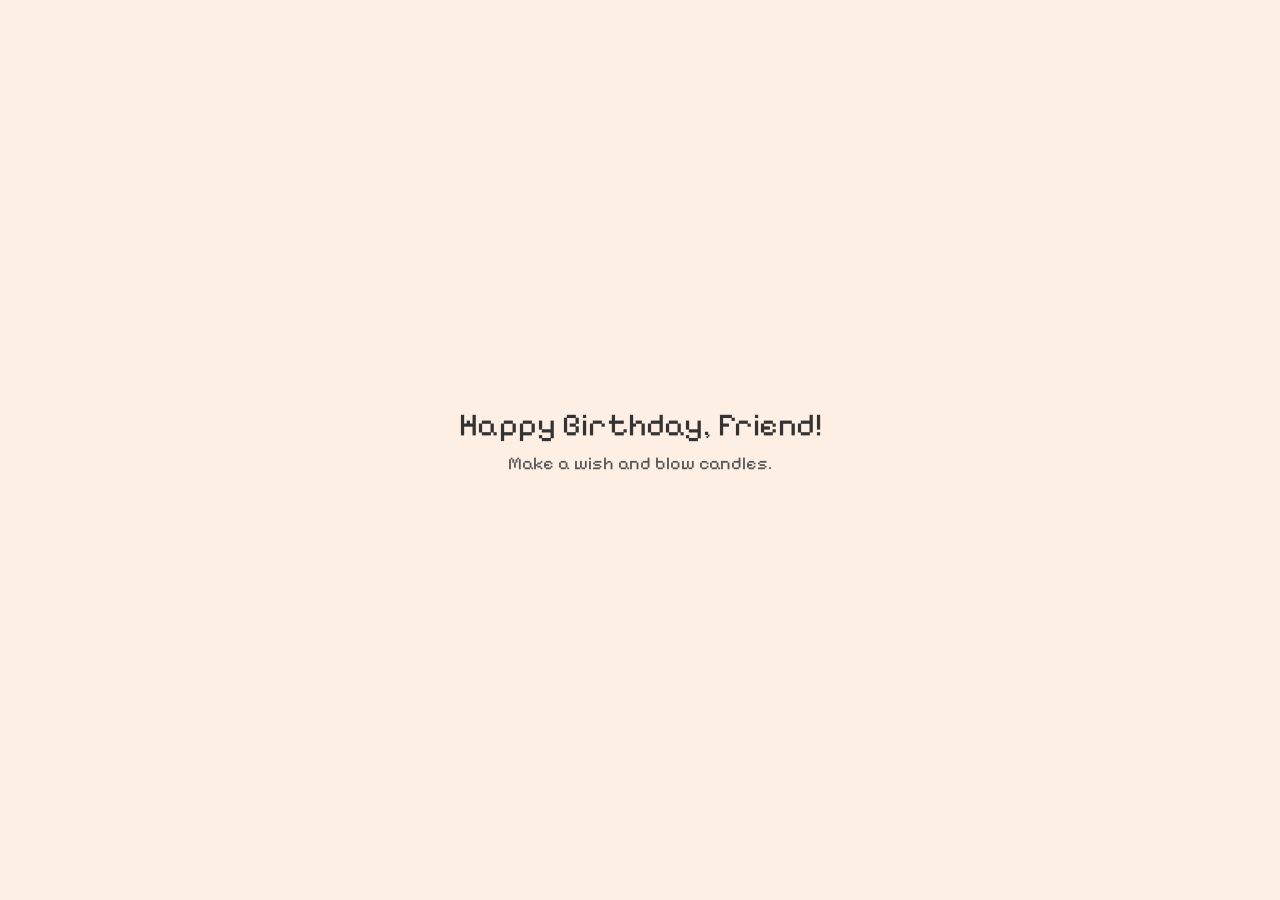
==== commit 09d999e7: "Enhance birthday celebration with confetti effect Added confetti effect on birthday candle blowout." ====
--- a/index.html
+++ b/index.html
@@ -164,9 +164,34 @@
           const subTitle = document.getElementById("subTitle");
           subTitle.textContent = `Yayy! Wishing you the happiest birthday ever!! 🎉`;
         }, 1200);
+        launchConfetti();
       }
 
       startMicDetection();
+
+      function launchConfetti() {
+  const colors = ["#ff6b6b", "#ffd93d", "#6bcfff", "#7cff6b", "#c77dff"];
+
+  for (let i = 0; i < 120; i++) {
+    const confetti = document.createElement("div");
+    confetti.className = "confetti";
+    confetti.style.left = Math.random() * 100 + "vw";
+    confetti.style.backgroundColor =
+      colors[Math.floor(Math.random() * colors.length)];
+    confetti.style.animationDuration = 2 + Math.random() * 2 + "s";
+    confetti.style.transform = `rotate(${Math.random() * 360}deg)`;
+
+    document.body.appendChild(confetti);
+
+    setTimeout(() => {
+  const subTitle = document.getElementById("subTitle");
+  subTitle.textContent = `Yayy! Wishing you the happiest birthday ever!! 🎉`;
+}, 1200);
+
+launchConfetti();
+  }
+}
     </script>
   </body>
 </html>
+
--- a/style.css
+++ b/style.css
@@ -26,10 +26,13 @@
   flex-direction: column;
   align-items: center;
   text-align: center;
-  padding-bottom: 500px;
+  
 }
 .cake-container {
-    padding-right: 500px;
+    display: flex;
+    justify-content: center;
+    width: 100%
+    padding-right: 0;
 }
 .cake {
   position: relative;
@@ -6861,3 +6864,24 @@
     width: 5px;
   }
 }
+
+/* ===== Confetti ===== */
+.confetti {
+  position: fixed;
+  top: -10px;
+  width: 8px;
+  height: 14px;
+  opacity: 0.9;
+  pointer-events: none;
+  animation: fall linear forwards;
+  z-index: 9999;
+}
+
+@keyframes fall {
+  to {
+    transform: translateY(110vh) rotate(720deg);
+    opacity: 0;
+  }
+}
+
+
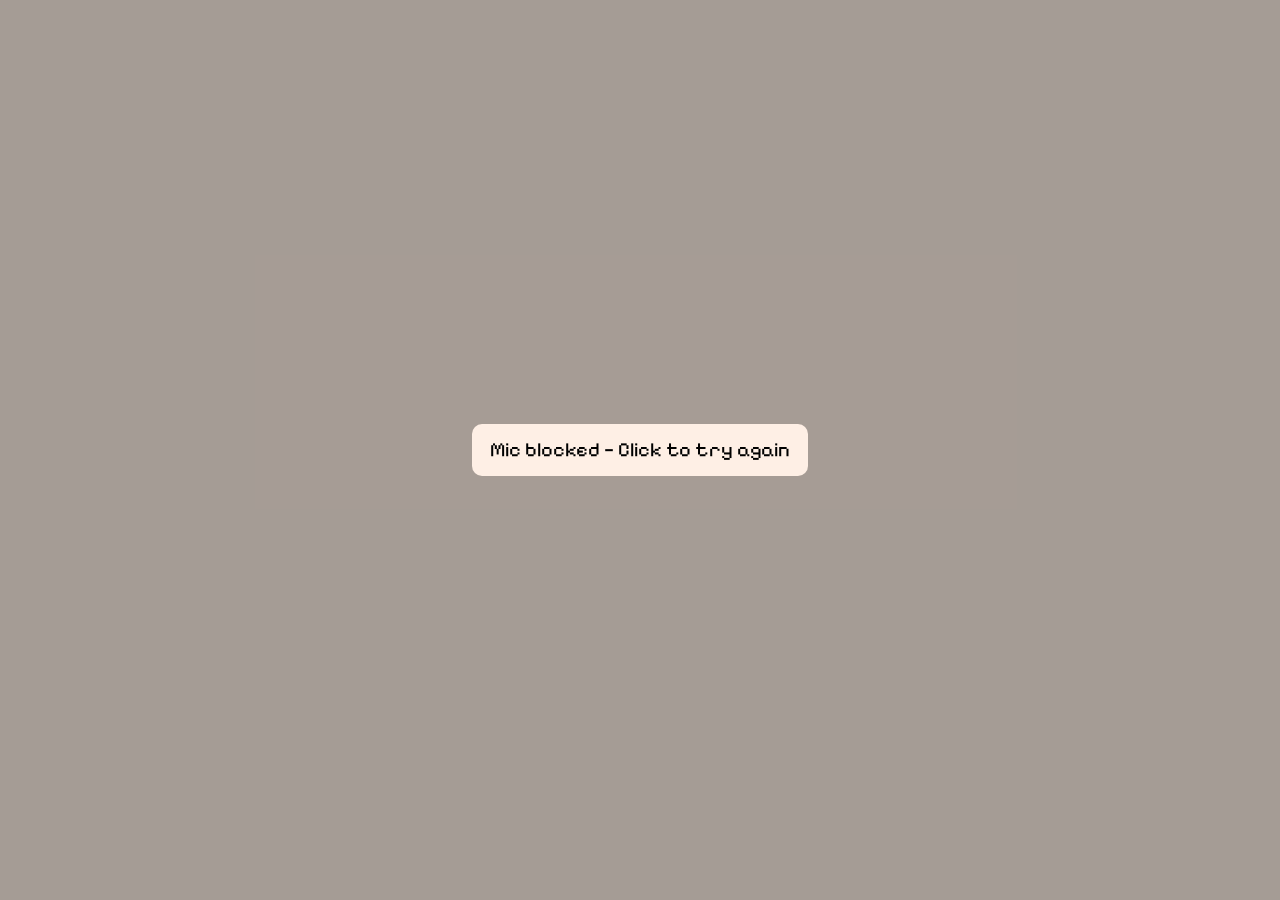
==== commit d40cc289: "Refactor index.html for better structure and features Updated HTML structure and improved mic detect" ====
--- a/index.html
+++ b/index.html
@@ -4,37 +4,123 @@
     <meta charset="UTF-8" />
     <meta name="viewport" content="width=device-width, initial-scale=1" />
     <title>Birthday Cake 🎂</title>
+
+    <!-- Keep yours if you want -->
     <link rel="stylesheet" href="style.css" />
+
     <link rel="preconnect" href="https://fonts.googleapis.com" />
     <link rel="preconnect" href="https://fonts.gstatic.com" crossorigin />
     <link
       href="https://fonts.googleapis.com/css2?family=Pixelify+Sans:wght@400..700&display=swap"
       rel="stylesheet"
     />
+
     <style>
+      /* --- Center everything --- */
+      html,
+      body {
+        height: 100%;
+        margin: 0;
+      }
+
+      body {
+        font-family: "Pixelify Sans", sans-serif;
+        display: flex;
+        align-items: center;
+        justify-content: center;
+        background: #fff;
+        overflow: hidden;
+      }
+
+      .container {
+        position: relative;
+        width: min(520px, 92vw);
+        display: flex;
+        flex-direction: column;
+        align-items: center;
+        justify-content: center;
+        gap: 14px;
+        text-align: center;
+        padding: 18px 14px;
+      }
+
       #mainTitle {
         font-size: 32px;
-        font-family: 'Pixelify Sans', sans-serif;
-        margin-bottom: 8px;
+        margin-bottom: 6px;
       }
 
       #subTitle {
         font-size: 18px;
-        font-family: 'Pixelify Sans', sans-serif;
         color: #555;
+      }
+
+      /* Cake wrapper stays centered */
+      .cake-container {
+        position: relative;
+        display: flex;
+        align-items: center;
+        justify-content: center;
+        width: 100%;
+      }
+
+      /* Confetti canvas */
+      #confettiCanvas {
+        position: fixed;
+        inset: 0;
+        pointer-events: none;
+        z-index: 9999;
+      }
+
+      /* Mic overlay button (only shown when needed) */
+      #micOverlay {
+        position: fixed;
+        inset: 0;
+        display: none;
+        align-items: center;
+        justify-content: center;
+        background: rgba(0, 0, 0, 0.35);
+        z-index: 99999;
+      }
+
+      #micOverlay button {
+        font-family: "Pixelify Sans", sans-serif;
+        font-size: 20px;
+        padding: 14px 18px;
+        border: 0;
+        border-radius: 10px;
+        cursor: pointer;
+      }
+
+      /* Optional: if your cake has absolute candles */
+      .cake {
+        position: relative;
+      }
+
+      /* Example "blown" effect if your CSS doesn't already handle it */
+      .candle.blown {
+        opacity: 0.25;
+        filter: grayscale(1);
       }
     </style>
   </head>
+
   <body>
+    <canvas id="confettiCanvas"></canvas>
+
+    <div id="micOverlay">
+      <button id="enableMicBtn">Enable Mic 🎙️</button>
+    </div>
+
     <div class="container">
       <div id="birthdayText"></div>
+
       <div class="cake-container">
         <div class="cake" id="cake"></div>
       </div>
     </div>
 
     <script>
-      // Read URL params
+      // ---------- URL Params ----------
       const params = new URLSearchParams(window.location.search);
       const name = params.get("name") || "Friend";
       let candleCount = parseInt(params.get("candles")) || 4;
@@ -48,16 +134,13 @@
 
       const cake = document.getElementById("cake");
 
-      const colors = [
-        "green-candle",
-        "purple-candle",
-        "blue-candle",
-        "yellow-candle",
-      ];
+      // ---------- Candle creation (yours, lightly adjusted) ----------
+      const colors = ["green-candle", "purple-candle", "blue-candle", "yellow-candle"];
       const CAKE_VISUAL_WIDTH = 35;
 
       function createCandles(count) {
         cake.innerHTML = "";
+
         const CANDLE_VISUAL_WIDTH = 2;
         const availableWidth = CAKE_VISUAL_WIDTH;
         const candlesPerRow = 6;
@@ -67,15 +150,14 @@
         for (let i = 0; i < count; i++) {
           const candle = document.createElement("div");
           candle.classList.add("candle");
+
           const colorClass = colors[Math.floor(Math.random() * colors.length)];
           candle.classList.add(colorClass);
 
           const row = Math.floor(i / candlesPerRow);
           const col = i % candlesPerRow;
-          const totalCandlesInRow = Math.min(
-            candlesPerRow,
-            count - row * candlesPerRow
-          );
+
+          const totalCandlesInRow = Math.min(candlesPerRow, count - row * candlesPerRow);
           const rowSpacing = availableWidth / (totalCandlesInRow + 1);
 
           const leftBase = rowSpacing * (col + 1) - CANDLE_VISUAL_WIDTH / 2 + 5;
@@ -91,107 +173,228 @@
 
       createCandles(candleCount);
 
-      // === Microphone / Blow Detection ===
+      // ---------- Confetti ----------
+      const confettiCanvas = document.getElementById("confettiCanvas");
+      const ctx = confettiCanvas.getContext("2d");
+
+      function resizeConfetti() {
+        confettiCanvas.width = window.innerWidth;
+        confettiCanvas.height = window.innerHeight;
+      }
+      window.addEventListener("resize", resizeConfetti);
+      resizeConfetti();
+
+      let confettiPieces = [];
+      let confettiRunning = false;
+      let confettiStopAt = 0;
+
+      function startConfetti(durationMs = 1800, amount = 160) {
+        const now = performance.now();
+        confettiStopAt = now + durationMs;
+
+        // add pieces
+        for (let i = 0; i < amount; i++) {
+          confettiPieces.push({
+            x: Math.random() * confettiCanvas.width,
+            y: -20 - Math.random() * confettiCanvas.height * 0.3,
+            w: 6 + Math.random() * 6,
+            h: 6 + Math.random() * 10,
+            vx: -2 + Math.random() * 4,
+            vy: 3 + Math.random() * 6,
+            rot: Math.random() * Math.PI,
+            vr: -0.2 + Math.random() * 0.4,
+            g: 0.06 + Math.random() * 0.08,
+            alpha: 1
+          });
+        }
+
+        if (!confettiRunning) {
+          confettiRunning = true;
+          requestAnimationFrame(confettiLoop);
+        }
+      }
+
+      function confettiLoop(t) {
+        ctx.clearRect(0, 0, confettiCanvas.width, confettiCanvas.height);
+
+        for (let i = confettiPieces.length - 1; i >= 0; i--) {
+          const p = confettiPieces[i];
+          p.vy += p.g;
+          p.x += p.vx;
+          p.y += p.vy;
+          p.rot += p.vr;
+
+          // fade out near end
+          if (t > confettiStopAt) p.alpha -= 0.03;
+
+          ctx.save();
+          ctx.globalAlpha = Math.max(0, p.alpha);
+
+          ctx.translate(p.x, p.y);
+          ctx.rotate(p.rot);
+
+          // random-ish colors without hardcoding a palette
+          ctx.fillStyle = `hsl(${Math.floor(Math.random() * 360)}, 90%, 60%)`;
+          ctx.fillRect(-p.w / 2, -p.h / 2, p.w, p.h);
+
+          ctx.restore();
+
+          if (p.y > confettiCanvas.height + 50 || p.alpha <= 0) {
+            confettiPieces.splice(i, 1);
+          }
+        }
+
+        if (t < confettiStopAt || confettiPieces.length > 0) {
+          requestAnimationFrame(confettiLoop);
+        } else {
+          confettiRunning = false;
+        }
+      }
+
+      // ---------- Blow Detection (Improved) ----------
+      let audioContext, analyser, micStream;
+      let alreadyBlown = false;
+
       async function startMicDetection() {
         try {
-          const stream = await navigator.mediaDevices.getUserMedia({
-            audio: true,
-          });
-          const audioContext = new (window.AudioContext ||
-            window.webkitAudioContext)();
-          const source = audioContext.createMediaStreamSource(stream);
-          const analyser = audioContext.createAnalyser();
-          analyser.fftSize = 512;
+          micStream = await navigator.mediaDevices.getUserMedia({ audio: true });
+
+          audioContext = new (window.AudioContext || window.webkitAudioContext)();
+
+          // If browser blocks autoplay, AudioContext may be "suspended"
+          if (audioContext.state === "suspended") {
+            showMicOverlay();
+            return;
+          }
+
+          const source = audioContext.createMediaStreamSource(micStream);
+
+          analyser = audioContext.createAnalyser();
+          analyser.fftSize = 2048;
 
           source.connect(analyser);
 
-          const dataArray = new Uint8Array(analyser.frequencyBinCount);
-
-          let blown = false;
-
-          function detectBlow() {
-            analyser.getByteFrequencyData(dataArray);
-
-            let highFreqSum = 0;
-            let lowFreqSum = 0;
-
-            const midpoint = dataArray.length / 2;
-
-            for (let i = 0; i < dataArray.length; i++) {
-              if (i < midpoint) {
-                lowFreqSum += dataArray[i];
-              } else {
-                highFreqSum += dataArray[i];
-              }
+          // noise floor calibration
+          const freqData = new Uint8Array(analyser.frequencyBinCount);
+          const timeData = new Float32Array(analyser.fftSize);
+
+          let noiseRms = 0;
+          let noiseCount = 0;
+
+          // Calibrate for ~0.8 seconds
+          const calibrateUntil = performance.now() + 800;
+
+          function loop() {
+            if (!analyser) return;
+
+            // Time-domain RMS (volume)
+            analyser.getFloatTimeDomainData(timeData);
+            let sumSq = 0;
+            for (let i = 0; i < timeData.length; i++) sumSq += timeData[i] * timeData[i];
+            const rms = Math.sqrt(sumSq / timeData.length);
+
+            // Frequency-domain low vs high energy
+            analyser.getByteFrequencyData(freqData);
+
+            const n = freqData.length;
+            const lowEnd = Math.floor(n * 0.18); // low band
+            const highStart = Math.floor(n * 0.55); // high band
+
+            let lowSum = 0;
+            let highSum = 0;
+
+            for (let i = 0; i < lowEnd; i++) lowSum += freqData[i];
+            for (let i = highStart; i < n; i++) highSum += freqData[i];
+
+            const lowAvg = lowSum / Math.max(1, lowEnd);
+            const highAvg = highSum / Math.max(1, n - highStart);
+
+            // Calibration
+            const now = performance.now();
+            if (now < calibrateUntil) {
+              noiseRms += rms;
+              noiseCount++;
+              requestAnimationFrame(loop);
+              return;
             }
 
-            const highAvg = highFreqSum / (dataArray.length / 2);
-            const lowAvg = lowFreqSum / (dataArray.length / 2);
-
-            const ratio = highAvg / (lowAvg + 1);
-
-            const BLOW_RATIO_THRESHOLD = 0.5;
-
-            if (ratio > BLOW_RATIO_THRESHOLD && !blown) {
-              blown = true;
+            const baseline = (noiseCount ? noiseRms / noiseCount : 0.01);
+
+            // Blow rules:
+            // 1) Volume jumps above baseline by a factor
+            // 2) Low frequencies dominate highs (blowing is very "woosh" low/broad)
+            // 3) Not already blown
+            const loudEnough = rms > baseline * 3.2 && rms > 0.03; // tweak if needed
+            const lowDominant = lowAvg > highAvg * 1.25; // tweak if needed
+
+            if (!alreadyBlown && loudEnough && lowDominant) {
+              alreadyBlown = true;
               blowOutCandles();
             }
 
-            requestAnimationFrame(detectBlow);
+            requestAnimationFrame(loop);
           }
 
-          detectBlow();
+          loop();
         } catch (err) {
           console.error("Mic access error:", err);
-        }
+          showMicOverlay(true); // show message if blocked/denied
+        }
+      }
+
+      function showMicOverlay(denied = false) {
+        const overlay = document.getElementById("micOverlay");
+        overlay.style.display = "flex";
+        const btn = document.getElementById("enableMicBtn");
+        btn.textContent = denied ? "Mic blocked — Click to try again" : "Enable Mic 🎙️";
+
+        btn.onclick = async () => {
+          overlay.style.display = "none";
+          try {
+            if (!micStream) {
+              micStream = await navigator.mediaDevices.getUserMedia({ audio: true });
+            }
+            if (!audioContext) {
+              audioContext = new (window.AudioContext || window.webkitAudioContext)();
+            }
+            await audioContext.resume();
+          } catch (e) {
+            console.error(e);
+          }
+          // restart clean
+          alreadyBlown = false;
+          startMicDetection();
+        };
       }
 
       function blowOutCandles() {
         const candles = document.querySelectorAll(".candle");
+
         candles.forEach((candle) => {
-          const delay = Math.random() * 1000;
-          setTimeout(() => {
-            colors.forEach((color) => {
-              if (candle.classList.contains(color)) {
-                candle.classList.add("blown");
-              }
-            });
-          }, delay);
+          const delay = Math.random() * 900;
+          setTimeout(() => candle.classList.add("blown"), delay);
         });
 
-        // Update subTitle after short delay
+        // Confetti 🎉
+        startConfetti(2000, 220);
+
+        // Update subtitle
         setTimeout(() => {
           const subTitle = document.getElementById("subTitle");
-          subTitle.textContent = `Yayy! Wishing you the happiest birthday ever!! 🎉`;
+          subTitle.textContent = "Yayy! Wishing you the happiest birthday ever!! 🎉";
+        }, 900);
+
+        // Stop mic after blowing (optional, but cleaner)
+        setTimeout(() => {
+          try {
+            if (micStream) micStream.getTracks().forEach((t) => t.stop());
+            if (audioContext) audioContext.close();
+          } catch {}
         }, 1200);
-        launchConfetti();
-      }
-
+      }
+
+      // Start mic detection
       startMicDetection();
-
-      function launchConfetti() {
-  const colors = ["#ff6b6b", "#ffd93d", "#6bcfff", "#7cff6b", "#c77dff"];
-
-  for (let i = 0; i < 120; i++) {
-    const confetti = document.createElement("div");
-    confetti.className = "confetti";
-    confetti.style.left = Math.random() * 100 + "vw";
-    confetti.style.backgroundColor =
-      colors[Math.floor(Math.random() * colors.length)];
-    confetti.style.animationDuration = 2 + Math.random() * 2 + "s";
-    confetti.style.transform = `rotate(${Math.random() * 360}deg)`;
-
-    document.body.appendChild(confetti);
-
-    setTimeout(() => {
-  const subTitle = document.getElementById("subTitle");
-  subTitle.textContent = `Yayy! Wishing you the happiest birthday ever!! 🎉`;
-}, 1200);
-
-launchConfetti();
-  }
-}
     </script>
   </body>
 </html>
-
--- a/style.css
+++ b/style.css
@@ -26,13 +26,10 @@
   flex-direction: column;
   align-items: center;
   text-align: center;
-  
+  padding-bottom: 500px;
 }
 .cake-container {
-    display: flex;
-    justify-content: center;
-    width: 100%
-    padding-right: 0;
+    padding-right: 500px;
 }
 .cake {
   position: relative;
@@ -6864,24 +6861,3 @@
     width: 5px;
   }
 }
-
-/* ===== Confetti ===== */
-.confetti {
-  position: fixed;
-  top: -10px;
-  width: 8px;
-  height: 14px;
-  opacity: 0.9;
-  pointer-events: none;
-  animation: fall linear forwards;
-  z-index: 9999;
-}
-
-@keyframes fall {
-  to {
-    transform: translateY(110vh) rotate(720deg);
-    opacity: 0;
-  }
-}
-
-
